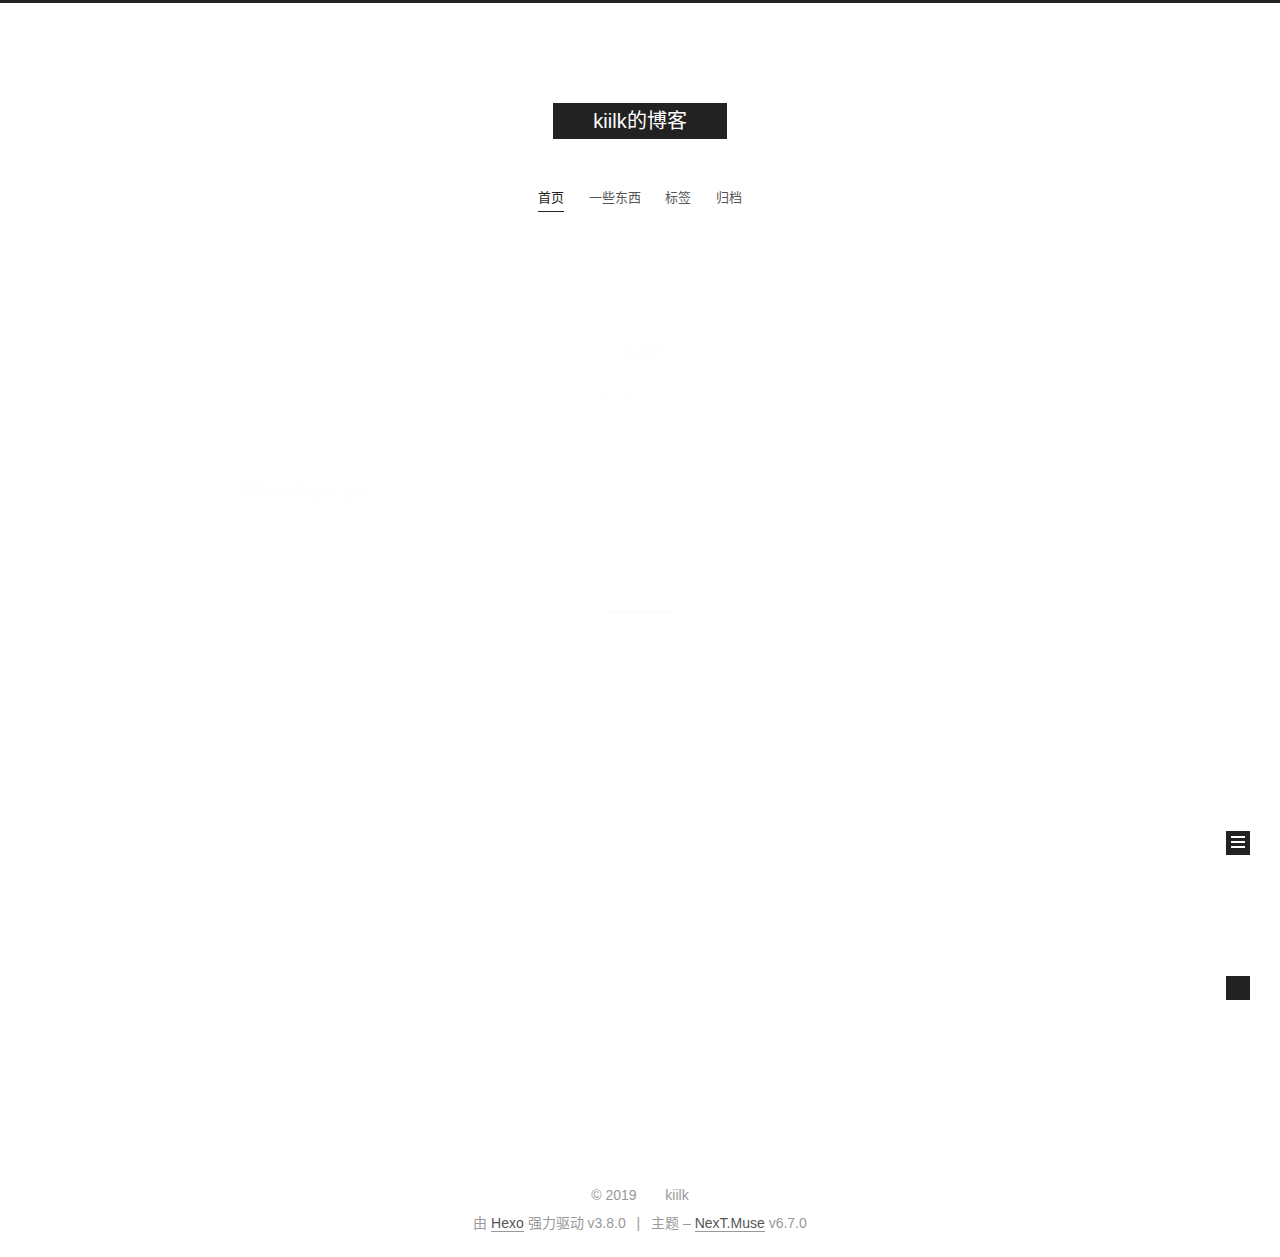
==== index.html @ 9f2ffef8 "Site updated: 2019-01-25 15:07:23" ====
<!DOCTYPE html><html class="theme-next muse use-motion" lang="zh-CN"><head><meta name="generator" content="Hexo 3.8.0">
  <meta charset="UTF-8">
<meta http-equiv="X-UA-Compatible" content="IE=edge">
<meta name="viewport" content="width=device-width, initial-scale=1, maximum-scale=2">
<meta name="theme-color" content="#222">































  <link rel="apple-touch-icon" sizes="180x180" href="/images/apple-touch-icon-next.png">


  <link rel="icon" type="image/png" sizes="32x32" href="/images/favicon-32x32-next.png">


  <link rel="icon" type="image/png" sizes="16x16" href="/images/favicon-16x16-next.png">


  <link rel="mask-icon" href="/images/logo.svg" color="#222">







<script id="hexo.configurations">
  var NexT = window.NexT || {};
  var CONFIG = {
    root: '/',
    scheme: 'Muse',
    version: '6.7.0',
    sidebar: {"position":"left","display":"post","offset":12,"b2t":false,"scrollpercent":false,"onmobile":false},
    fancybox: false,
    fastclick: false,
    lazyload: false,
    tabs: true,
    motion: {"enable":true,"async":false,"transition":{"post_block":"fadeIn","post_header":"slideDownIn","post_body":"slideDownIn","coll_header":"slideLeftIn","sidebar":"slideUpIn"}},
    algolia: {
      applicationID: '',
      apiKey: '',
      indexName: '',
      hits: {"per_page":10},
      labels: {"input_placeholder":"Search for Posts","hits_empty":"We didn't find any results for the search: ${query}","hits_stats":"${hits} results found in ${time} ms"}
    }
  };
</script>


  




  <meta property="og:type" content="website">
<meta property="og:title" content="kiilk的博客">
<meta property="og:url" content="http://yoursite.com/index.html">
<meta property="og:site_name" content="kiilk的博客">
<meta property="og:locale" content="zh-CN">
<meta name="twitter:card" content="summary">
<meta name="twitter:title" content="kiilk的博客">






  <link rel="canonical" href="http://yoursite.com/">



<script id="page.configurations">
  CONFIG.page = {
    sidebar: "",
  };
</script>

  <title>kiilk的博客</title>
  












  <style>/* normalize.css v3.0.2 | MIT License | git.io/normalize */
html {
  font-family: sans-serif; /* 1 */
  -ms-text-size-adjust: 100%; /* 2 */
  -webkit-text-size-adjust: 100%; /* 2 */
}
body {
  margin: 0;
}
article,
aside,
details,
figcaption,
figure,
footer,
header,
hgroup,
main,
menu,
nav,
section,
summary {
  display: block;
}
audio,
canvas,
progress,
video {
  display: inline-block; /* 1 */
  vertical-align: baseline; /* 2 */
}
audio:not([controls]) {
  display: none;
  height: 0;
}
[hidden],
template {
  display: none;
}
a {
  background-color: transparent;
}
a:active,
a:hover {
  outline: 0;
}
abbr[title] {
  border-bottom: 1px dotted;
}
b,
strong {
  font-weight: bold;
}
dfn {
  font-style: italic;
}
h1 {
  font-size: 2em;
  margin: 0.67em 0;
}
mark {
  background: #ff0;
  color: #000;
}
small {
  font-size: 80%;
}
sub,
sup {
  font-size: 75%;
  line-height: 0;
  position: relative;
  vertical-align: baseline;
}
sup {
  top: -0.5em;
}
sub {
  bottom: -0.25em;
}
img {
  border: 0;
}
svg:not(:root) {
  overflow: hidden;
}
figure {
  margin: 1em 40px;
}
hr {
  -moz-box-sizing: content-box;
  box-sizing: content-box;
  height: 0;
}
pre {
  overflow: auto;
}
code,
kbd,
pre,
samp {
  font-family: monospace, monospace;
  font-size: 1em;
}
button,
input,
optgroup,
select,
textarea {
  color: inherit; /* 1 */
  font: inherit; /* 2 */
  margin: 0; /* 3 */
}
button {
  overflow: visible;
}
button,
select {
  text-transform: none;
}
button,
html input[type="button"],
input[type="reset"],
input[type="submit"] {
  -webkit-appearance: button; /* 2 */
  cursor: pointer; /* 3 */
}
button[disabled],
html input[disabled] {
  cursor: default;
}
button::-moz-focus-inner,
input::-moz-focus-inner {
  border: 0;
  padding: 0;
}
input {
  line-height: normal;
}
input[type="checkbox"],
input[type="radio"] {
  box-sizing: border-box; /* 1 */
  padding: 0; /* 2 */
}
input[type="number"]::-webkit-inner-spin-button,
input[type="number"]::-webkit-outer-spin-button {
  height: auto;
}
input[type="search"] {
  -webkit-appearance: textfield; /* 1 */
  -moz-box-sizing: content-box;
  -webkit-box-sizing: content-box; /* 2 */
  box-sizing: content-box;
}
input[type="search"]::-webkit-search-cancel-button,
input[type="search"]::-webkit-search-decoration {
  -webkit-appearance: none;
}
fieldset {
  border: 1px solid #c0c0c0;
  margin: 0 2px;
  padding: 0.35em 0.625em 0.75em;
}
legend {
  border: 0; /* 1 */
  padding: 0; /* 2 */
}
textarea {
  overflow: auto;
}
optgroup {
  font-weight: bold;
}
table {
  border-collapse: collapse;
  border-spacing: 0;
}
td,
th {
  padding: 0;
}
::selection {
  background: #262a30;
  color: #fff;
}
body {
  position: relative;
  font-family: 'Lato', "PingFang SC", "Microsoft YaHei", sans-serif;
  font-size: 14px;
  line-height: 2;
  color: #555;
  background: #fff;
}
@media (max-width: 767px) {
  body {
    padding-right: 0 !important;
  }
}
@media (min-width: 768px) and (max-width: 991px) {
  body {
    padding-right: 0 !important;
  }
}
@media (min-width: 1200px) {
  body {
    font-size: 16px;
  }
}
h1,
h2,
h3,
h4,
h5,
h6 {
  margin: 0;
  padding: 0;
  font-weight: bold;
  line-height: 1.5;
  font-family: 'Lato', "PingFang SC", "Microsoft YaHei", sans-serif;
}
h1,
h2,
h3,
h4,
h5,
h6 {
  margin: 20px 0 15px;
}
h1 {
  font-size: 22px;
}
h1 code {
  font-size: 22px;
}
@media (max-width: 767px) {
  h1 {
    font-size: 18px;
  }
  h1 code {
    font-size: 18px;
  }
}
h2 {
  font-size: 20px;
}
h2 code {
  font-size: 20px;
}
@media (max-width: 767px) {
  h2 {
    font-size: 16px;
  }
  h2 code {
    font-size: 16px;
  }
}
h3 {
  font-size: 18px;
}
h3 code {
  font-size: 18px;
}
@media (max-width: 767px) {
  h3 {
    font-size: 14px;
  }
  h3 code {
    font-size: 14px;
  }
}
h4 {
  font-size: 16px;
}
h4 code {
  font-size: 16px;
}
@media (max-width: 767px) {
  h4 {
    font-size: 12px;
  }
  h4 code {
    font-size: 12px;
  }
}
h5 {
  font-size: 14px;
}
h5 code {
  font-size: 14px;
}
@media (max-width: 767px) {
  h5 {
    font-size: 10px;
  }
  h5 code {
    font-size: 10px;
  }
}
h6 {
  font-size: 12px;
}
h6 code {
  font-size: 12px;
}
@media (max-width: 767px) {
  h6 {
    font-size: 8px;
  }
  h6 code {
    font-size: 8px;
  }
}
p {
  margin: 0 0 20px 0;
}
a,
span.exturl {
  overflow-wrap: break-word;
  word-wrap: break-word;
  background-color: transparent;
  color: #555;
  text-decoration: none;
  outline: none;
  border-bottom: 1px solid #999;
  cursor: pointer;
}
a:hover,
span.exturl:hover {
  color: #222;
  border-bottom-color: #222;
}
blockquote {
  margin: 0;
  padding: 0;
}
img {
  display: block;
  margin: auto;
  max-width: 100%;
  height: auto;
}
hr {
  margin: 40px 0;
  height: 3px;
  border: none;
  background-color: #ddd;
  background-image: repeating-linear-gradient(-45deg, #fff, #fff 4px, transparent 4px, transparent 8px);
}
blockquote {
  padding: 0 15px;
  color: #666;
  border-left: 4px solid #ddd;
}
blockquote cite::before {
  content: "-";
  padding: 0 5px;
}
dt {
  font-weight: 700;
}
dd {
  margin: 0;
  padding: 0;
}
kbd {
  border: 1px solid #ccc;
  border-radius: 0.2em;
  box-shadow: 0.1em 0.1em 0.2em rgba(0,0,0,0.1);
  background-color: #f9f9f9;
  font-family: inherit;
  background-image: -webkit-linear-gradient(top, #eee, #fff, #eee);
  padding: 0.1em 0.3em;
  white-space: nowrap;
}
.text-left {
  text-align: left;
}
.text-center {
  text-align: center;
}
.text-right {
  text-align: right;
}
.text-justify {
  text-align: justify;
}
.text-nowrap {
  white-space: nowrap;
}
.text-lowercase {
  text-transform: lowercase;
}
.text-uppercase {
  text-transform: uppercase;
}
.text-capitalize {
  text-transform: capitalize;
}
.center-block {
  display: block;
  margin-left: auto;
  margin-right: auto;
}
.clearfix:before,
.clearfix:after {
  content: " ";
  display: table;
}
.clearfix:after {
  clear: both;
}
.pullquote {
  width: 45%;
}
.pullquote.left {
  float: left;
  margin-left: 5px;
  margin-right: 10px;
}
.pullquote.right {
  float: right;
  margin-left: 10px;
  margin-right: 5px;
}
.affix.affix.affix {
  position: fixed;
}
.translation {
  margin-top: -20px;
  font-size: 14px;
  color: #999;
}
.scrollbar-measure {
  width: 100px;
  height: 100px;
  overflow: scroll;
  position: absolute;
  top: -9999px;
}
.use-motion .motion-element {
  opacity: 0;
}
table {
  margin: 20px 0;
  width: 100%;
  border-collapse: collapse;
  border-spacing: 0;
  border: 1px solid #ddd;
  font-size: 14px;
  word-break: break-all;
}
table>tbody>tr:nth-of-type(odd) {
  background-color: #f9f9f9;
}
table>tbody>tr:hover {
  background-color: #f5f5f5;
}
caption,
th,
td {
  padding: 8px;
  text-align: left;
  vertical-align: middle;
  font-weight: normal;
}
th,
td {
  border-bottom: 3px solid #ddd;
  border-right: 1px solid #eee;
}
th {
  padding-bottom: 10px;
  font-weight: 700;
}
td {
  border-bottom-width: 1px;
}
html,
body {
  height: 100%;
}
.container {
  position: relative;
}
.header-inner {
  margin: 0 auto;
  padding: 100px 0 70px;
  width: 700px;
}
@media (min-width: 1200px) {
  .container .header-inner {
    width: 800px;
  }
}
@media (min-width: 1600px) {
  .container .header-inner {
    width: 900px;
  }
}
.main-inner {
  margin: 0 auto;
  width: 700px;
}
@media (min-width: 1200px) {
  .container .main-inner {
    width: 800px;
  }
}
@media (min-width: 1600px) {
  .container .main-inner {
    width: 900px;
  }
}
.footer {
  padding: 20px 0;
}
.footer-inner {
  box-sizing: border-box;
  margin: 0px auto;
  width: 700px;
}
@media (min-width: 1200px) {
  .container .footer-inner {
    width: 800px;
  }
}
@media (min-width: 1600px) {
  .container .footer-inner {
    width: 900px;
  }
}
pre,
.highlight {
  overflow: auto;
  margin: 20px 0;
  padding: 0;
  font-size: 14px;
  color: #4d4d4c;
  background: #f7f7f7;
  line-height: 1.6;
}
pre,
code {
  font-family: consolas, Menlo, "PingFang SC", "Microsoft YaHei", monospace;
}
code {
  overflow-wrap: break-word;
  word-wrap: break-word;
  padding: 2px 4px;
  color: #555;
  background: #eee;
  border-radius: 3px;
  font-size: 14px;
}
pre {
  padding: 10px;
}
pre code {
  padding: 0;
  color: #4d4d4c;
  background: none;
  text-shadow: none;
}
.highlight {
  border-radius: 1px;
}
.highlight pre {
  border: none;
  margin: 0;
  padding: 10px 0;
}
.highlight table {
  margin: 0;
  width: auto;
  border: none;
}
.highlight td {
  border: none;
  padding: 0;
}
.highlight figcaption {
  font-size: 1em;
  color: #4d4d4c;
  line-height: 1em;
  margin-bottom: 1em;
  margin: 0em;
  padding: 0.5em;
  background: #eee;
  border-bottom: 1px solid #e9e9e9;
}
.highlight figcaption:before,
.highlight figcaption:after {
  content: " ";
  display: table;
}
.highlight figcaption:after {
  clear: both;
}
.highlight figcaption a {
  float: right;
  color: #4d4d4c;
}
.highlight figcaption a:hover {
  border-bottom-color: #4d4d4c;
}
.highlight .gutter pre {
  padding-left: 10px;
  padding-right: 10px;
  color: #869194;
  text-align: right;
  background-color: #eff2f3;
}
.highlight .code pre {
  width: 100%;
  padding-left: 10px;
  padding-right: 10px;
  background-color: #f7f7f7;
}
.highlight .line {
  height: 20px;
}
.gutter {
  -webkit-user-select: none;
  -moz-user-select: none;
  -ms-user-select: none;
  user-select: none;
}
.gist table {
  width: auto;
}
.gist table td {
  border: none;
}
pre .deletion {
  background: #fdd;
}
pre .addition {
  background: #dfd;
}
pre .meta {
  color: #8959a8;
}
pre .comment {
  color: #8e908c;
}
pre .variable,
pre .attribute,
pre .tag,
pre .name,
pre .regexp,
pre .ruby .constant,
pre .xml .tag .title,
pre .xml .pi,
pre .xml .doctype,
pre .html .doctype,
pre .css .id,
pre .css .class,
pre .css .pseudo {
  color: #c82829;
}
pre .number,
pre .preprocessor,
pre .built_in,
pre .builtin-name,
pre .literal,
pre .params,
pre .constant,
pre .command {
  color: #f5871f;
}
pre .ruby .class .title,
pre .css .rules .attribute,
pre .string,
pre .symbol,
pre .value,
pre .inheritance,
pre .header,
pre .ruby .symbol,
pre .xml .cdata,
pre .special,
pre .formula {
  color: #718c00;
}
pre .title,
pre .css .hexcolor {
  color: #3e999f;
}
pre .function,
pre .python .decorator,
pre .python .title,
pre .ruby .function .title,
pre .ruby .title .keyword,
pre .perl .sub,
pre .javascript .title,
pre .coffeescript .title {
  color: #4271ae;
}
pre .keyword,
pre .javascript .function {
  color: #8959a8;
}
.posts-expand .post-body img.full-image {
  border: none;
}
.blockquote-center,
.page-home .post-type-quote blockquote,
.page-post-detail .post-type-quote blockquote {
  position: relative;
  margin: 40px 0;
  padding: 0;
  border-left: none;
  text-align: center;
}
.blockquote-center::before,
.page-home .post-type-quote blockquote::before,
.page-post-detail .post-type-quote blockquote::before,
.blockquote-center::after,
.page-home .post-type-quote blockquote::after,
.page-post-detail .post-type-quote blockquote::after {
  position: absolute;
  content: ' ';
  display: block;
  width: 100%;
  height: 24px;
  opacity: 0.2;
  background-repeat: no-repeat;
  background-position: 0 -6px;
  background-size: 22px 22px;
}
.blockquote-center::before,
.page-home .post-type-quote blockquote::before,
.page-post-detail .post-type-quote blockquote::before {
  top: -20px;
  background-image: url("../images/quote-l.svg");
  border-top: 1px solid #ccc;
}
.blockquote-center::after,
.page-home .post-type-quote blockquote::after,
.page-post-detail .post-type-quote blockquote::after {
  bottom: -20px;
  background-image: url("../images/quote-r.svg");
  border-bottom: 1px solid #ccc;
  background-position: 100% 8px;
}
.blockquote-center p,
.page-home .post-type-quote blockquote p,
.page-post-detail .post-type-quote blockquote p,
.blockquote-center div,
.page-home .post-type-quote blockquote div,
.page-post-detail .post-type-quote blockquote div {
  text-align: center;
}
.post .post-body .group-picture img {
  box-sizing: border-box;
  padding: 0 3px;
  border: none;
}
.post .group-picture-row {
  overflow: hidden;
  margin-top: 6px;
}
.post .group-picture-row:first-child {
  margin-top: 0;
}
.post .group-picture-column {
  float: left;
}
.page-post-detail .post-body .group-picture-column {
  float: none;
  margin-top: 10px;
  width: auto !important;
}
.page-post-detail .post-body .group-picture-column img {
  margin: 0 auto;
}
.page-archive .group-picture-container {
  overflow: hidden;
}
.page-archive .group-picture-row {
  float: left;
}
.page-archive .group-picture-row:first-child {
  margin-top: 6px;
}
.page-archive .group-picture-column {
  max-width: 150px;
  max-height: 150px;
}
.post-body .note {
  position: relative;
  padding: 15px;
  margin-bottom: 20px;
  border: 1px solid #eee;
  border-left-width: 5px;
  border-radius: 3px;
}
.post-body .note h2,
.post-body .note h3,
.post-body .note h4,
.post-body .note h5,
.post-body .note h6 {
  margin-top: 0;
  margin-bottom: 0;
  border-bottom: initial;
  padding-top: 0 !important;
}
.post-body .note p:first-child,
.post-body .note ul:first-child,
.post-body .note ol:first-child,
.post-body .note table:first-child,
.post-body .note pre:first-child,
.post-body .note blockquote:first-child {
  margin-top: 0;
}
.post-body .note p:last-child,
.post-body .note ul:last-child,
.post-body .note ol:last-child,
.post-body .note table:last-child,
.post-body .note pre:last-child,
.post-body .note blockquote:last-child {
  margin-bottom: 0;
}
.post-body .note.default {
  border-left-color: #777;
}
.post-body .note.default h2,
.post-body .note.default h3,
.post-body .note.default h4,
.post-body .note.default h5,
.post-body .note.default h6 {
  color: #777;
}
.post-body .note.primary {
  border-left-color: #6f42c1;
}
.post-body .note.primary h2,
.post-body .note.primary h3,
.post-body .note.primary h4,
.post-body .note.primary h5,
.post-body .note.primary h6 {
  color: #6f42c1;
}
.post-body .note.info {
  border-left-color: #428bca;
}
.post-body .note.info h2,
.post-body .note.info h3,
.post-body .note.info h4,
.post-body .note.info h5,
.post-body .note.info h6 {
  color: #428bca;
}
.post-body .note.success {
  border-left-color: #5cb85c;
}
.post-body .note.success h2,
.post-body .note.success h3,
.post-body .note.success h4,
.post-body .note.success h5,
.post-body .note.success h6 {
  color: #5cb85c;
}
.post-body .note.warning {
  border-left-color: #f0ad4e;
}
.post-body .note.warning h2,
.post-body .note.warning h3,
.post-body .note.warning h4,
.post-body .note.warning h5,
.post-body .note.warning h6 {
  color: #f0ad4e;
}
.post-body .note.danger {
  border-left-color: #d9534f;
}
.post-body .note.danger h2,
.post-body .note.danger h3,
.post-body .note.danger h4,
.post-body .note.danger h5,
.post-body .note.danger h6 {
  color: #d9534f;
}
.post-body .label {
  display: inline;
  padding: 0 2px;
  white-space: nowrap;
}
.post-body .label.default {
  background-color: #f0f0f0;
}
.post-body .label.primary {
  background-color: #efe6f7;
}
.post-body .label.info {
  background-color: #e5f2f8;
}
.post-body .label.success {
  background-color: #e7f4e9;
}
.post-body .label.warning {
  background-color: #fcf6e1;
}
.post-body .label.danger {
  background-color: #fae8eb;
}
.post-body .tabs {
  position: relative;
  display: block;
  margin-bottom: 20px;
  padding-top: 10px;
}
.post-body .tabs ul.nav-tabs {
  margin: 0;
  padding: 0;
  display: flex;
  margin-bottom: -1px;
}
@media (max-width: 413px) {
  .post-body .tabs ul.nav-tabs {
    display: block;
    margin-bottom: 5px;
  }
}
.post-body .tabs ul.nav-tabs li.tab {
  list-style-type: none !important;
  margin: 0 0.25em 0 0;
  border-top: 3px solid transparent;
  border-left: 1px solid transparent;
  border-right: 1px solid transparent;
}
@media (max-width: 413px) {
  .post-body .tabs ul.nav-tabs li.tab {
    margin: initial;
    border-top: 1px solid transparent;
    border-left: 3px solid transparent;
    border-right: 1px solid transparent;
    border-bottom: 1px solid transparent;
  }
}
.post-body .tabs ul.nav-tabs li.tab a {
  outline: 0;
  border-bottom: initial;
  display: block;
  line-height: 1.8em;
  padding: 0.25em 0.75em;
  transition-duration: 0.2s;
  transition-timing-function: ease-out;
  transition-delay: 0s;
}
.post-body .tabs ul.nav-tabs li.tab a i {
  width: 1.285714285714286em;
}
.post-body .tabs ul.nav-tabs li.tab.active {
  border-top: 3px solid #fc6423;
  border-left: 1px solid #ddd;
  border-right: 1px solid #ddd;
  background-color: #fff;
}
@media (max-width: 413px) {
  .post-body .tabs ul.nav-tabs li.tab.active {
    border-top: 1px solid #ddd;
    border-left: 3px solid #fc6423;
    border-right: 1px solid #ddd;
    border-bottom: 1px solid #ddd;
  }
}
.post-body .tabs ul.nav-tabs li.tab.active a {
  cursor: default;
  color: #555;
}
.post-body .tabs .tab-content {
  background-color: #fff;
}
.post-body .tabs .tab-content .tab-pane {
  border: 1px solid #ddd;
  padding: 20px 20px 0 20px;
}
.post-body .tabs .tab-content .tab-pane:not(.active) {
  display: none !important;
}
.post-body .tabs .tab-content .tab-pane.active {
  display: block !important;
}
.btn {
  display: inline-block;
  padding: 0 20px;
  font-size: 14px;
  color: #fff;
  background: #222;
  border: 2px solid #222;
  text-decoration: none;
  border-radius: 0;
  transition-property: background-color;
  transition-duration: 0.2s;
  transition-timing-function: ease-in-out;
  transition-delay: 0s;
  line-height: 2;
}
.btn:hover {
  border-color: #222;
  color: #222;
  background: #fff;
}
.btn +.btn {
  margin: 0 0 8px 8px;
}
.btn .fa-fw {
  width: 1.285714285714286em;
  text-align: left;
}
.btn-bar {
  display: block;
  width: 22px;
  height: 2px;
  background: #555;
  border-radius: 1px;
}
.btn-bar+.btn-bar {
  margin-top: 4px;
}
.pagination {
  margin: 120px 0 40px;
  text-align: center;
  border-top: 1px solid #eee;
}
.page-number-basic,
.pagination .prev,
.pagination .next,
.pagination .page-number,
.pagination .space {
  display: inline-block;
  position: relative;
  top: -1px;
  margin: 0 10px;
  padding: 0 11px;
}
@media (max-width: 767px) {
  .page-number-basic,
  .pagination .prev,
  .pagination .next,
  .pagination .page-number,
  .pagination .space {
    margin: 0 5px;
  }
}
.pagination .prev,
.pagination .next,
.pagination .page-number {
  border-bottom: 0;
  border-top: 1px solid #eee;
  transition-property: border-color;
  transition-duration: 0.2s;
  transition-timing-function: ease-in-out;
  transition-delay: 0s;
}
.pagination .prev:hover,
.pagination .next:hover,
.pagination .page-number:hover {
  border-top-color: #222;
}
.pagination .space {
  padding: 0;
  margin: 0;
}
.pagination .prev {
  margin-left: 0;
}
.pagination .next {
  margin-right: 0;
}
.pagination .page-number.current {
  color: #fff;
  background: #ccc;
  border-top-color: #ccc;
}
@media (max-width: 767px) {
  .pagination {
    border-top: none;
  }
  .pagination .prev,
  .pagination .next,
  .pagination .page-number {
    margin-bottom: 10px;
    border-top: 0;
    border-bottom: 1px solid #eee;
    padding: 0 10px;
  }
  .pagination .prev:hover,
  .pagination .next:hover,
  .pagination .page-number:hover {
    border-bottom-color: #222;
  }
}
.comments {
  margin: 60px 20px 0;
}
.tag-cloud {
  text-align: center;
}
.tag-cloud a {
  display: inline-block;
  margin: 10px;
}
.tag-cloud a:hover {
  color: #222 !important;
}
.back-to-top {
  box-sizing: border-box;
  position: fixed;
  bottom: -100px;
  right: 30px;
  z-index: 1050;
  padding: 0 6px;
  width: 24px;
  background: #222;
  font-size: 12px;
  opacity: 1;
  color: #fff;
  cursor: pointer;
  text-align: center;
  -webkit-transform: translateZ(0);
  transition-property: bottom;
  transition-duration: 0.2s;
  transition-timing-function: ease-in-out;
  transition-delay: 0s;
}
@media (min-width: 768px) and (max-width: 991px) {
  .back-to-top {
    display: none !important;
  }
}
@media (max-width: 767px) {
  .back-to-top {
    display: none !important;
  }
}
.back-to-top.back-to-top-on {
  bottom: 19px;
}
.header {
  background: transparent;
}
.header-inner {
  position: relative;
}
.headband {
  height: 3px;
  background: #222;
}
.site-meta {
  margin: 0;
  text-align: center;
}
@media (max-width: 767px) {
  .site-meta {
    text-align: center;
  }
}
.brand {
  position: relative;
  display: inline-block;
  padding: 0 40px;
  color: #fff;
  background: #222;
  border-bottom: none;
}
.brand:hover {
  color: #fff;
}
.logo {
  display: inline-block;
  margin-right: 5px;
  line-height: 36px;
  vertical-align: top;
}
.site-title {
  display: inline-block;
  vertical-align: top;
  line-height: 36px;
  font-size: 20px;
  font-weight: normal;
  font-family: 'Lato', "PingFang SC", "Microsoft YaHei", sans-serif;
}
.site-subtitle {
  margin-top: 10px;
  font-size: 13px;
  color: #999;
}
.use-motion .brand {
  opacity: 0;
}
.use-motion .logo,
.use-motion .site-title,
.use-motion .site-subtitle,
.use-motion .custom-logo-image {
  opacity: 0;
  position: relative;
  top: -10px;
}
.site-nav-toggle {
  display: none;
  position: absolute;
  top: 10px;
  left: 10px;
}
@media (max-width: 767px) {
  .site-nav-toggle {
    display: block;
  }
}
.site-nav-toggle button {
  margin-top: 2px;
  padding: 9px 10px;
  background: transparent;
  border: none;
}
@media (max-width: 767px) {
  .site-nav {
    display: none;
    margin: 0 -10px;
    padding: 0 10px;
    clear: both;
    border-top: 1px solid #ddd;
  }
}
@media (min-width: 768px) and (max-width: 991px) {
  .site-nav {
    display: block !important;
  }
}
@media (min-width: 992px) {
  .site-nav {
    display: block !important;
  }
}
.menu {
  margin-top: 20px;
  padding-left: 0;
  text-align: center;
}
.menu .menu-item {
  display: inline-block;
  margin: 0 10px;
  list-style: none;
}
@media screen and (max-width: 767px) {
  .menu .menu-item {
    margin-top: 10px;
  }
}
.menu .menu-item a,
.menu .menu-item span.exturl {
  display: block;
  font-size: 13px;
  line-height: inherit;
  border-bottom: 1px solid transparent;
  transition-property: border-color;
  transition-duration: 0.2s;
  transition-timing-function: ease-in-out;
  transition-delay: 0s;
}
.menu .menu-item a:hover,
.menu .menu-item span.exturl:hover {
  border-bottom-color: #222;
}
.menu .menu-item .fa {
  margin-right: 5px;
}
.use-motion .menu-item {
  opacity: 0;
}
.post-body {
  overflow-wrap: break-word;
  word-wrap: break-word;
  font-family: 'Lato', "PingFang SC", "Microsoft YaHei", sans-serif;
}
.post-body .exturl .fa {
  font-size: 14px;
  margin-left: 4px;
}
.post-body .fancybox img {
  display: block !important;
  margin: 0 auto;
  cursor: pointer;
  cursor: zoom-in;
  cursor: -webkit-zoom-in;
}
.post-body .image-caption,
.post-body .figure .caption {
  margin: -20px auto 15px;
  text-align: center;
  font-size: 14px;
  color: #999;
  font-weight: bold;
  line-height: 1;
}
.post-sticky-flag {
  display: inline-block;
  font-size: 16px;
  -ms-transform: rotate(30deg);
  -webkit-transform: rotate(30deg);
  -moz-transform: rotate(30deg);
  -ms-transform: rotate(30deg);
  -o-transform: rotate(30deg);
  transform: rotate(30deg);
}
.use-motion .post-block,
.use-motion .pagination,
.use-motion .comments {
  opacity: 0;
}
.use-motion .post-header {
  opacity: 0;
}
.use-motion .post-body {
  opacity: 0;
}
.use-motion .collection-title {
  opacity: 0;
}
.posts-expand {
  padding-top: 40px;
}
@media (max-width: 767px) {
  .posts-expand {
    margin: 0 20px;
  }
  .post-body pre .gutter pre {
    padding-right: 10px;
  }
  .post-body .highlight {
    margin-left: 0px;
    margin-right: 0px;
    padding: 0;
  }
  .post-body .highlight .gutter pre {
    padding-right: 10px;
  }
}
@media (min-width: 992px) {
  .posts-expand .post-body {
    text-align: justify;
  }
}
.posts-expand .post-body h2,
.posts-expand .post-body h3,
.posts-expand .post-body h4,
.posts-expand .post-body h5,
.posts-expand .post-body h6 {
  padding-top: 10px;
}
.posts-expand .post-body h2 .header-anchor,
.posts-expand .post-body h3 .header-anchor,
.posts-expand .post-body h4 .header-anchor,
.posts-expand .post-body h5 .header-anchor,
.posts-expand .post-body h6 .header-anchor {
  float: right;
  margin-left: 10px;
  color: #ccc;
  border-bottom-style: none;
  visibility: hidden;
}
.posts-expand .post-body h2 .header-anchor:hover,
.posts-expand .post-body h3 .header-anchor:hover,
.posts-expand .post-body h4 .header-anchor:hover,
.posts-expand .post-body h5 .header-anchor:hover,
.posts-expand .post-body h6 .header-anchor:hover {
  color: inherit;
}
.posts-expand .post-body h2:hover .header-anchor,
.posts-expand .post-body h3:hover .header-anchor,
.posts-expand .post-body h4:hover .header-anchor,
.posts-expand .post-body h5:hover .header-anchor,
.posts-expand .post-body h6:hover .header-anchor {
  visibility: visible;
}
.posts-expand .post-body ul li {
  list-style: circle;
}
.posts-expand .post-body img {
  box-sizing: border-box;
  margin: auto;
  padding: 3px;
  border: 1px solid #ddd;
}
.posts-expand .post-body .fancybox img {
  margin: 0 auto 25px;
}
.posts-expand .post-body img {
  margin: 0 auto 25px;
}
@media (max-width: 767px) {
  .posts-collapse {
    margin: 0 20px;
  }
  .posts-collapse .post-title,
  .posts-collapse .post-meta {
    display: block;
    width: auto;
    text-align: left;
  }
}
.posts-collapse {
  position: relative;
  z-index: 1010;
  margin-left: 55px;
}
.posts-collapse::after {
  content: " ";
  position: absolute;
  top: 20px;
  left: 0;
  margin-left: -2px;
  width: 4px;
  height: 100%;
  background: #f5f5f5;
  z-index: -1;
}
@media (max-width: 767px) {
  .posts-collapse {
    margin: 0 20px;
  }
}
.posts-collapse .collection-title {
  position: relative;
  margin: 60px 0;
}
.posts-collapse .collection-title h1,
.posts-collapse .collection-title h2 {
  margin-left: 20px;
}
.posts-collapse .collection-title small {
  color: #bbb;
  margin-left: 5px;
}
.posts-collapse .collection-title::before {
  content: " ";
  position: absolute;
  left: 0;
  top: 50%;
  margin-left: -4px;
  margin-top: -4px;
  width: 8px;
  height: 8px;
  background: #bbb;
  border-radius: 50%;
}
.posts-collapse .post {
  margin: 30px 0;
}
.posts-collapse .post-header {
  position: relative;
  transition-duration: 0.2s;
  transition-timing-function: ease-in-out;
  transition-delay: 0s;
  transition-property: border;
  border-bottom: 1px dashed #ccc;
}
.posts-collapse .post-header::before {
  content: " ";
  position: absolute;
  left: 0;
  top: 12px;
  width: 6px;
  height: 6px;
  margin-left: -4px;
  background: #bbb;
  border-radius: 50%;
  border: 1px solid #fff;
  transition-duration: 0.2s;
  transition-timing-function: ease-in-out;
  transition-delay: 0s;
  transition-property: background;
}
.posts-collapse .post-header:hover {
  border-bottom-color: #666;
}
.posts-collapse .post-header:hover::before {
  background: #222;
}
.posts-collapse .post-meta {
  position: absolute;
  font-size: 12px;
  left: 20px;
  top: 5px;
}
.posts-collapse .post-comments-count {
  display: none;
}
.posts-collapse .post-title {
  margin-left: 60px;
  font-size: 16px;
  font-weight: normal;
  line-height: inherit;
}
.posts-collapse .post-title::after {
  margin-left: 3px;
  opacity: 0.6;
}
.posts-collapse .post-title a,
.posts-collapse .post-title span.exturl {
  color: #666;
  border-bottom: none;
}
.page-home .post-type-quote .post-header,
.page-post-detail .post-type-quote .post-header,
.page-home .post-type-quote .post-tags,
.page-post-detail .post-type-quote .post-tags {
  display: none;
}
.posts-expand .post-title {
  overflow-wrap: break-word;
  word-wrap: break-word;
  text-align: center;
  font-weight: 400;
}
.posts-expand .post-title-link {
  display: inline-block;
  position: relative;
  color: #555;
  border-bottom: none;
  line-height: 1.2;
  vertical-align: top;
}
.posts-expand .post-title-link::before {
  content: "";
  position: absolute;
  width: 100%;
  height: 2px;
  bottom: 0;
  left: 0;
  background-color: #000;
  visibility: hidden;
  -webkit-transform: scaleX(0);
  -moz-transform: scaleX(0);
  -ms-transform: scaleX(0);
  -o-transform: scaleX(0);
  transform: scaleX(0);
  transition-duration: 0.2s;
  transition-timing-function: ease-in-out;
  transition-delay: 0s;
}
.posts-expand .post-title-link:hover::before {
  visibility: visible;
  -webkit-transform: scaleX(1);
  -moz-transform: scaleX(1);
  -ms-transform: scaleX(1);
  -o-transform: scaleX(1);
  transform: scaleX(1);
}
.posts-expand .post-title-link .fa {
  font-size: 20px;
  margin-left: 5px;
}
.posts-expand .post-meta {
  margin: 3px 0 60px 0;
  color: #999;
  font-family: 'Lato', "PingFang SC", "Microsoft YaHei", sans-serif;
  font-size: 12px;
  text-align: center;
}
.posts-expand .post-meta .post-category-list {
  display: inline-block;
  margin: 0;
  padding: 3px;
}
.posts-expand .post-meta .post-category-list-link {
  color: #999;
}
.posts-expand .post-meta .post-description {
  font-size: 14px;
  margin-top: 2px;
}
.posts-expand .post-meta time {
  border-bottom: 1px dashed #999;
  cursor: help;
}
.post-meta-divider {
  margin: 0 0.5em;
}
.post-meta-item-icon {
  margin-right: 3px;
}
@media (min-width: 768px) and (max-width: 991px) {
  .post-meta-item-icon {
    display: inline-block;
  }
}
@media (max-width: 767px) {
  .post-meta-item-icon {
    display: inline-block;
  }
}
@media (min-width: 768px) and (max-width: 991px) {
  .post-meta-item-text {
    display: none;
  }
}
@media (max-width: 767px) {
  .post-meta-item-text {
    display: none;
  }
}
.post-button {
  margin-top: 40px;
}
.posts-expand .post-tags {
  margin-top: 40px;
  text-align: center;
}
.posts-expand .post-tags a {
  display: inline-block;
  margin-right: 10px;
  font-size: 13px;
}
.post-nav {
  display: table;
  margin-top: 15px;
  width: 100%;
  border-top: 1px solid #eee;
}
.post-nav-divider {
  display: table-cell;
  width: 10%;
}
.post-nav-item {
  display: table-cell;
  padding: 10px 0 0 0;
  width: 45%;
  vertical-align: top;
}
.post-nav-item a {
  position: relative;
  display: block;
  line-height: 25px;
  font-size: 14px;
  color: #555;
  border-bottom: none;
}
.post-nav-item a:hover {
  color: #222;
  border-bottom: none;
}
.post-nav-item a:active {
  top: 2px;
}
.post-nav-item .fa {
  font-size: 12px;
  margin-right: 5px;
}
.post-nav-next a {
  padding-left: 5px;
}
.post-nav-prev {
  text-align: right;
}
.post-nav-prev a {
  padding-right: 5px;
}
.post-nav-prev .fa {
  margin-left: 5px;
}
.posts-expand .post-eof {
  display: block;
  margin: 80px auto 60px;
  width: 8%;
  height: 1px;
  background: #ccc;
  text-align: center;
}
.post:last-child .post-eof.post-eof.post-eof {
  display: none;
}
.post-gallery {
  display: table;
  table-layout: fixed;
  width: 100%;
  border-collapse: separate;
}
.post-gallery-row {
  display: table-row;
}
.post-gallery .post-gallery-img {
  display: table-cell;
  text-align: center;
  vertical-align: middle;
  border: none;
}
.post-gallery .post-gallery-img img {
  max-width: 100%;
  max-height: 100%;
  border: none;
}
.fancybox-close,
.fancybox-close:hover {
  border: none;
}
.rtl.post-body p,
.rtl.post-body a,
.rtl.post-body h1,
.rtl.post-body h2,
.rtl.post-body h3,
.rtl.post-body h4,
.rtl.post-body h5,
.rtl.post-body h6,
.rtl.post-body li,
.rtl.post-body ul,
.rtl.post-body ol {
  direction: rtl;
  font-family: UKIJ Ekran;
}
.rtl.post-title {
  font-family: UKIJ Ekran;
}
.sidebar {
  position: fixed;
  right: 0;
  top: 0;
  bottom: 0;
  width: 0;
  z-index: 1040;
  box-shadow: inset 0 2px 6px #000;
  background: #222;
  -webkit-transform: translateZ(0);
}
.sidebar a,
.sidebar .exturl {
  color: #999;
  border-bottom-color: #555;
}
.sidebar a:hover,
.sidebar .exturl:hover {
  color: #eee;
}
@media (min-width: 768px) and (max-width: 991px) {
  .sidebar {
    display: none !important;
  }
}
@media (max-width: 767px) {
  .sidebar {
    display: none !important;
  }
}
.sidebar-inner {
  position: relative;
  padding: 20px 10px;
  color: #999;
  text-align: center;
}
.site-overview-wrap {
  overflow: hidden;
}
.site-overview {
  overflow-y: auto;
  overflow-x: hidden;
}
.cc-license {
  margin-top: 10px;
  text-align: center;
}
.cc-license .cc-opacity {
  opacity: 0.7;
  border-bottom: none;
}
.cc-license .cc-opacity:hover {
  opacity: 0.9;
}
.cc-license img {
  display: inline-block;
}
.sidebar-toggle {
  position: fixed;
  right: 30px;
  bottom: 45px;
  width: 14px;
  height: 14px;
  padding: 5px;
  background: #222;
  line-height: 0;
  z-index: 1050;
  cursor: pointer;
  -webkit-transform: translateZ(0);
}
@media (min-width: 768px) and (max-width: 991px) {
  .sidebar-toggle {
    display: none !important;
  }
}
@media (max-width: 767px) {
  .sidebar-toggle {
    display: none !important;
  }
}
.sidebar-toggle-line {
  position: relative;
  display: inline-block;
  vertical-align: top;
  height: 2px;
  width: 100%;
  background: #fff;
  margin-top: 3px;
}
.sidebar-toggle-line:first-child {
  margin-top: 0;
}
.site-author-image {
  display: block;
  margin: 0 auto;
  padding: 2px;
  max-width: 96px;
  height: auto;
  border: 2px solid #333;
  opacity: 1;
}
.site-author-name {
  margin: 5px 0 0;
  text-align: center;
  color: #f5f5f5;
  font-weight: normal;
}
.site-description {
  margin-top: 5px;
  text-align: center;
  font-size: 14px;
  color: #999;
}
.site-state {
  overflow: hidden;
  line-height: 1.4;
  white-space: nowrap;
  text-align: center;
}
.site-state-item {
  display: inline-block;
  padding: 0 15px;
  border-left: 1px solid #333;
}
.site-state-item:first-child {
  border-left: none;
}
.site-state-item a {
  border-bottom: none;
}
.site-state-item-count {
  display: block;
  text-align: center;
  color: inherit;
  font-weight: 600;
  font-size: 18px;
}
.site-state-item-name {
  font-size: 13px;
  color: inherit;
}
.feed-link {
  margin-top: 20px;
}
.feed-link a {
  display: inline-block;
  padding: 0 15px;
  color: #fc6423;
  border: 1px solid #fc6423;
  border-radius: 4px;
}
.feed-link a i {
  color: #fc6423;
  font-size: 14px;
}
.feed-link a:hover {
  color: #fff;
  background: #fc6423;
}
.feed-link a:hover i {
  color: #fff;
}
.links-of-author {
  margin-top: 20px;
}
.links-of-author a,
.links-of-author .exturl {
  display: inline-block;
  vertical-align: middle;
  margin-right: 10px;
  margin-bottom: 10px;
  border-bottom-color: #555;
  font-size: 13px;
}
.links-of-author a:before,
.links-of-author .exturl:before {
  display: inline-block;
  vertical-align: middle;
  margin-right: 3px;
  content: " ";
  width: 4px;
  height: 4px;
  border-radius: 50%;
  background: #7eff03;
}
.links-of-blogroll {
  font-size: 13px;
}
.links-of-blogroll-title {
  margin-top: 20px;
  font-size: 14px;
  font-weight: 600;
}
.links-of-blogroll-list {
  margin: 0;
  padding: 0;
  list-style: none;
}
.links-of-blogroll-item {
  padding: 2px 10px;
}
.links-of-blogroll-item a,
.links-of-blogroll-item span.exturl {
  max-width: 280px;
  box-sizing: border-box;
  display: inline-block;
  overflow: hidden;
  white-space: nowrap;
  text-overflow: ellipsis;
}
.sidebar-nav {
  margin: 0 0 20px;
  padding-left: 0;
}
.sidebar-nav li {
  display: inline-block;
  cursor: pointer;
  border-bottom: 1px solid transparent;
  font-size: 14px;
  color: #555;
}
.sidebar-nav li:hover {
  color: #f5f5f5;
}
.page-post-detail .sidebar-nav-toc {
  padding: 0 5px;
}
.page-post-detail .sidebar-nav-overview {
  margin-left: 10px;
}
.sidebar-nav .sidebar-nav-active {
  color: #87daff;
  border-bottom-color: #87daff;
}
.sidebar-nav .sidebar-nav-active:hover {
  color: #87daff;
}
.sidebar-panel {
  display: none;
}
.sidebar-panel-active {
  display: block;
}
.post-toc-empty {
  font-size: 14px;
  color: #666;
}
.post-toc-wrap {
  overflow: hidden;
}
.post-toc {
  overflow: auto;
}
.post-toc ol {
  margin: 0;
  padding: 0 2px 5px 10px;
  text-align: left;
  list-style: none;
  font-size: 14px;
}
.post-toc ol > ol {
  padding-left: 0;
}
.post-toc ol a {
  transition-duration: 0.2s;
  transition-timing-function: ease-in-out;
  transition-delay: 0s;
  transition-property: all;
  color: #999;
  border-bottom-color: #555;
}
.post-toc ol a:hover {
  color: #ccc;
  border-bottom-color: #ccc;
}
.post-toc .nav-item {
  overflow: hidden;
  text-overflow: ellipsis;
  white-space: nowrap;
  line-height: 1.8;
}
.post-toc .nav .nav-child {
  display: none;
}
.post-toc .nav .active > .nav-child {
  display: block;
}
.post-toc .nav .active-current > .nav-child {
  display: block;
}
.post-toc .nav .active-current > .nav-child > .nav-item {
  display: block;
}
.post-toc .nav .active > a {
  color: #87daff;
  border-bottom-color: #87daff;
}
.post-toc .nav .active-current > a {
  color: #87daff;
}
.post-toc .nav .active-current > a:hover {
  color: #87daff;
}
.footer {
  font-size: 14px;
  color: #999;
}
.footer img {
  border: none;
}
.footer-inner {
  text-align: center;
}
.with-love {
  display: inline-block;
  margin: 0 5px;
  color: #808080;
}
.powered-by,
.theme-info {
  display: inline-block;
}
@-moz-keyframes iconAnimate {
  0%, 100% {
    -webkit-transform: scale(1);
    -moz-transform: scale(1);
    -ms-transform: scale(1);
    -o-transform: scale(1);
    transform: scale(1);
  }
  10%, 30% {
    -webkit-transform: scale(0.9);
    -moz-transform: scale(0.9);
    -ms-transform: scale(0.9);
    -o-transform: scale(0.9);
    transform: scale(0.9);
  }
  20%, 40%, 60%, 80% {
    -webkit-transform: scale(1.1);
    -moz-transform: scale(1.1);
    -ms-transform: scale(1.1);
    -o-transform: scale(1.1);
    transform: scale(1.1);
  }
  50%, 70% {
    -webkit-transform: scale(1.1);
    -moz-transform: scale(1.1);
    -ms-transform: scale(1.1);
    -o-transform: scale(1.1);
    transform: scale(1.1);
  }
}
@-webkit-keyframes iconAnimate {
  0%, 100% {
    -webkit-transform: scale(1);
    -moz-transform: scale(1);
    -ms-transform: scale(1);
    -o-transform: scale(1);
    transform: scale(1);
  }
  10%, 30% {
    -webkit-transform: scale(0.9);
    -moz-transform: scale(0.9);
    -ms-transform: scale(0.9);
    -o-transform: scale(0.9);
    transform: scale(0.9);
  }
  20%, 40%, 60%, 80% {
    -webkit-transform: scale(1.1);
    -moz-transform: scale(1.1);
    -ms-transform: scale(1.1);
    -o-transform: scale(1.1);
    transform: scale(1.1);
  }
  50%, 70% {
    -webkit-transform: scale(1.1);
    -moz-transform: scale(1.1);
    -ms-transform: scale(1.1);
    -o-transform: scale(1.1);
    transform: scale(1.1);
  }
}
@-o-keyframes iconAnimate {
  0%, 100% {
    -webkit-transform: scale(1);
    -moz-transform: scale(1);
    -ms-transform: scale(1);
    -o-transform: scale(1);
    transform: scale(1);
  }
  10%, 30% {
    -webkit-transform: scale(0.9);
    -moz-transform: scale(0.9);
    -ms-transform: scale(0.9);
    -o-transform: scale(0.9);
    transform: scale(0.9);
  }
  20%, 40%, 60%, 80% {
    -webkit-transform: scale(1.1);
    -moz-transform: scale(1.1);
    -ms-transform: scale(1.1);
    -o-transform: scale(1.1);
    transform: scale(1.1);
  }
  50%, 70% {
    -webkit-transform: scale(1.1);
    -moz-transform: scale(1.1);
    -ms-transform: scale(1.1);
    -o-transform: scale(1.1);
    transform: scale(1.1);
  }
}
@keyframes iconAnimate {
  0%, 100% {
    -webkit-transform: scale(1);
    -moz-transform: scale(1);
    -ms-transform: scale(1);
    -o-transform: scale(1);
    transform: scale(1);
  }
  10%, 30% {
    -webkit-transform: scale(0.9);
    -moz-transform: scale(0.9);
    -ms-transform: scale(0.9);
    -o-transform: scale(0.9);
    transform: scale(0.9);
  }
  20%, 40%, 60%, 80% {
    -webkit-transform: scale(1.1);
    -moz-transform: scale(1.1);
    -ms-transform: scale(1.1);
    -o-transform: scale(1.1);
    transform: scale(1.1);
  }
  50%, 70% {
    -webkit-transform: scale(1.1);
    -moz-transform: scale(1.1);
    -ms-transform: scale(1.1);
    -o-transform: scale(1.1);
    transform: scale(1.1);
  }
}
.local-search-pop-overlay {
  position: fixed;
  width: 100%;
  height: 100%;
  top: 0;
  left: 0;
  z-index: 2080;
  background-color: rgba(0,0,0,0.3);
}
.local-search-popup {
  display: none;
  position: fixed;
  top: 10%;
  left: 50%;
  margin-left: -350px;
  width: 700px;
  height: 80%;
  padding: 0;
  background: #fff;
  color: #333;
  z-index: 9999;
  border-radius: 5px;
}
@media (max-width: 767px) {
  .local-search-popup {
    padding: 0;
    top: 0;
    left: 0;
    margin: 0;
    width: 100%;
    height: 100%;
    border-radius: 0;
  }
}
.local-search-popup ul.search-result-list {
  padding: 0;
  margin: 0 5px;
}
.local-search-popup p.search-result {
  border-bottom: 1px dashed #ccc;
  padding: 5px 0;
}
.local-search-popup a.search-result-title {
  font-weight: bold;
  font-size: 16px;
}
.local-search-popup .search-keyword {
  border-bottom: 1px dashed #f00;
  font-weight: bold;
  color: #f00;
}
.local-search-popup .local-search-header {
  padding: 5px;
  height: 36px;
  background: #f5f5f5;
  border-top-left-radius: 5px;
  border-top-right-radius: 5px;
}
.local-search-popup #local-search-result {
  overflow: auto;
  position: relative;
  padding: 5px 25px;
  height: calc(100% - 55px);
}
.local-search-popup .local-search-input-wrapper {
  display: inline-block;
  width: calc(100% - 90px);
  height: 36px;
  line-height: 36px;
  padding: 0 5px;
}
.local-search-popup .local-search-input-wrapper input {
  padding: 8px 0;
  height: 20px;
  display: block;
  width: 100%;
  outline: none;
  border: none;
  background: transparent;
  vertical-align: middle;
}
.local-search-popup .search-icon,
.local-search-popup .popup-btn-close {
  display: inline-block;
  font-size: 18px;
  color: #999;
  height: 36px;
  width: 18px;
  padding-left: 10px;
  padding-right: 10px;
}
.local-search-popup .search-icon {
  float: left;
}
.local-search-popup .popup-btn-close {
  border-left: 1px solid #eee;
  float: right;
  cursor: pointer;
}
.local-search-popup #no-result {
  position: absolute;
  left: 50%;
  top: 50%;
  -webkit-transform: translate(-50%, -50%);
  -webkit-transform: translate(-50%, -50%);
  -moz-transform: translate(-50%, -50%);
  -ms-transform: translate(-50%, -50%);
  -o-transform: translate(-50%, -50%);
  transform: translate(-50%, -50%);
  color: #ccc;
}
.page-archive .archive-page-counter {
  position: relative;
  top: 3px;
  left: 20px;
}
@media (max-width: 767px) {
  .page-archive .archive-page-counter {
    top: 5px;
  }
}
.page-archive .posts-collapse .archive-move-on {
  position: absolute;
  top: 11px;
  left: 0;
  margin-left: -6px;
  width: 10px;
  height: 10px;
  opacity: 0.5;
  background: #555;
  border: 1px solid #fff;
  border-radius: 50%;
}
.page-archive .fa-external-link {
  font-size: 15px;
  margin-left: 5px;
}
.category-all-page .category-all-title {
  text-align: center;
}
.category-all-page .category-all {
  margin-top: 20px;
}
.category-all-page .category-list {
  margin: 0;
  padding: 0;
  list-style: none;
}
.category-all-page .category-list-item {
  margin: 5px 10px;
}
.category-all-page .category-list-count {
  color: #bbb;
}
.category-all-page .category-list-count:before {
  display: inline;
  content: " (";
}
.category-all-page .category-list-count:after {
  display: inline;
  content: ") ";
}
.category-all-page .category-list-child {
  padding-left: 10px;
}
#schedule ul#event-list {
  padding-left: 30px;
}
#schedule ul#event-list hr {
  margin: 20px 0 45px 0 !important;
  background: #222;
}
#schedule ul#event-list hr:after {
  display: inline-block;
  content: 'NOW';
  background: #222;
  color: #fff;
  font-weight: bold;
  text-align: right;
  padding: 0 5px;
}
#schedule ul#event-list li.event {
  margin: 20px 0px;
  background: #f9f9f9;
  padding-left: 10px;
  min-height: 40px;
}
#schedule ul#event-list li.event h2.event-summary {
  margin: 0;
  padding-bottom: 3px;
}
#schedule ul#event-list li.event h2.event-summary:before {
  display: inline-block;
  font-family: FontAwesome;
  font-size: 8px;
  content: '\f111';
  vertical-align: middle;
  margin-right: 25px;
  color: #bbb;
}
#schedule ul#event-list li.event span.event-relative-time {
  display: inline-block;
  font-size: 12px;
  font-weight: 400;
  padding-left: 12px;
  color: #bbb;
}
#schedule ul#event-list li.event span.event-details {
  display: block;
  color: #bbb;
  margin-left: 56px;
  padding-top: 3px;
  padding-bottom: 6px;
  text-indent: -24px;
  line-height: 18px;
}
#schedule ul#event-list li.event span.event-details:before {
  text-indent: 0;
  display: inline-block;
  width: 14px;
  font-family: FontAwesome;
  text-align: center;
  margin-right: 9px;
  color: #bbb;
}
#schedule ul#event-list li.event span.event-details.event-location:before {
  content: '\f041';
}
#schedule ul#event-list li.event span.event-details.event-duration:before {
  content: '\f017';
}
#schedule ul#event-list li.event-past {
  background: #fcfcfc;
  padding: 15px 0 15px 10px;
}
#schedule ul#event-list li.event-past > * {
  opacity: 0.9;
}
#schedule ul#event-list li.event-past h2.event-summary {
  color: #bbb;
}
#schedule ul#event-list li.event-past h2.event-summary:before {
  color: #dfdfdf;
}
#schedule ul#event-list li.event-now {
  background: #222;
  color: #fff;
  padding: 15px 0 15px 10px;
}
#schedule ul#event-list li.event-now h2.event-summary:before {
  -webkit-transform: scale(1.2);
  -moz-transform: scale(1.2);
  -ms-transform: scale(1.2);
  -o-transform: scale(1.2);
  transform: scale(1.2);
  color: #fff;
  animation: dot-flash 1s alternate infinite ease-in-out;
}
#schedule ul#event-list li.event-now * {
  color: #fff !important;
}
#schedule ul#event-list li.event-future {
  background: #222;
  color: #fff;
  padding: 15px 0 15px 10px;
}
#schedule ul#event-list li.event-future h2.event-summary:before {
  -webkit-transform: scale(1.2);
  -moz-transform: scale(1.2);
  -ms-transform: scale(1.2);
  -o-transform: scale(1.2);
  transform: scale(1.2);
  color: #fff;
  animation: dot-flash 1s alternate infinite ease-in-out;
}
#schedule ul#event-list li.event-future * {
  color: #fff !important;
}
@-moz-keyframes dot-flash {
  from {
    opacity: 1;
    -webkit-transform: scale(1.1);
    -moz-transform: scale(1.1);
    -ms-transform: scale(1.1);
    -o-transform: scale(1.1);
    transform: scale(1.1);
  }
  to {
    opacity: 0;
    -webkit-transform: scale(1);
    -moz-transform: scale(1);
    -ms-transform: scale(1);
    -o-transform: scale(1);
    transform: scale(1);
  }
}
@-webkit-keyframes dot-flash {
  from {
    opacity: 1;
    -webkit-transform: scale(1.1);
    -moz-transform: scale(1.1);
    -ms-transform: scale(1.1);
    -o-transform: scale(1.1);
    transform: scale(1.1);
  }
  to {
    opacity: 0;
    -webkit-transform: scale(1);
    -moz-transform: scale(1);
    -ms-transform: scale(1);
    -o-transform: scale(1);
    transform: scale(1);
  }
}
@-o-keyframes dot-flash {
  from {
    opacity: 1;
    -webkit-transform: scale(1.1);
    -moz-transform: scale(1.1);
    -ms-transform: scale(1.1);
    -o-transform: scale(1.1);
    transform: scale(1.1);
  }
  to {
    opacity: 0;
    -webkit-transform: scale(1);
    -moz-transform: scale(1);
    -ms-transform: scale(1);
    -o-transform: scale(1);
    transform: scale(1);
  }
}
@keyframes dot-flash {
  from {
    opacity: 1;
    -webkit-transform: scale(1.1);
    -moz-transform: scale(1.1);
    -ms-transform: scale(1.1);
    -o-transform: scale(1.1);
    transform: scale(1.1);
  }
  to {
    opacity: 0;
    -webkit-transform: scale(1);
    -moz-transform: scale(1);
    -ms-transform: scale(1);
    -o-transform: scale(1);
    transform: scale(1);
  }
}
.page-post-detail .sidebar-toggle-line {
  background: #87daff;
}
.page-post-detail .comments {
  overflow: hidden;
}
ul.breadcrumb {
  list-style: none;
  margin: 1em 0;
  padding: 0 2em;
  text-align: center;
  font-size: 12px;
}
ul.breadcrumb li {
  display: inline;
}
ul.breadcrumb li+li:before {
  padding: 0.5em;
  font-weight: normal;
  content: "/\00a0";
}
ul.breadcrumb li+li:last-child {
  font-weight: bold;
}
@media (max-width: 767px) {
  .header-inner,
  .container .main-inner,
  .footer-inner {
    width: auto;
  }
}
embed {
  display: block;
  margin: 0px auto 25px auto;
}
.custom-logo .site-meta-headline {
  text-align: center;
}
.custom-logo .brand {
  background: none;
}
.custom-logo .site-title {
  margin: 10px auto 0;
  font-size: 24px;
  color: #222;
}
.custom-logo .site-title a {
  border: none;
}
.custom-logo-image {
  margin: 0 auto;
  padding: 5px;
  max-width: 150px;
  background: #fff;
}
@media (max-width: 767px) {
  .site-nav {
    position: absolute;
    left: 0;
    top: 52px;
    margin: 0;
    width: 100%;
    padding: 0;
    background: #fff;
    border-bottom: 1px solid #ddd;
    z-index: 1030;
  }
}
@media (max-width: 767px) {
  .menu {
    text-align: left;
  }
}
.menu-item-active a,
.menu .menu-item a:hover,
.menu .menu-item span.exturl:hover {
  border-bottom-color: #222 !important;
  color: #222;
}
@media (max-width: 767px) {
  .menu-item-active a,
  .menu .menu-item a:hover,
  .menu .menu-item span.exturl:hover {
    border-bottom: 1px dotted #ddd !important;
  }
}
@media (max-width: 767px) {
  .menu .menu-item {
    display: block;
    margin: 0 10px;
    vertical-align: top;
  }
}
.menu .menu-item .badge {
  display: inline-block;
  padding: 1px 4px;
  margin-left: 5px;
  font-weight: 700;
  line-height: 1;
  text-align: center;
  white-space: nowrap;
  background-color: #eee;
}
@media (max-width: 767px) {
  .menu .menu-item .badge {
    float: right;
    margin: 0.35em 0 0 0;
  }
}
@media (max-width: 767px) {
  .menu .menu-item br {
    display: none;
  }
}
@media (max-width: 767px) {
  .menu .menu-item a,
  .menu .menu-item span.exturl {
    padding: 5px 10px;
  }
}
@media (hover: none) {
  .menu .menu-item a:hover,
  .menu .menu-item span.exturl:hover {
    border-bottom-color: transparent !important;
  }
}
.menu .menu-item .fa {
  margin-right: 0;
}
.site-search form {
  display: none;
}
.links-of-blogroll-inline .links-of-blogroll-item {
  display: inline-block;
}
</style><noscript>
  <style>
  .use-motion .motion-element,
  .use-motion .brand,
  .use-motion .menu-item,
  .sidebar-inner,
  .use-motion .post-block,
  .use-motion .pagination,
  .use-motion .comments,
  .use-motion .post-header,
  .use-motion .post-body,
  .use-motion .collection-title { opacity: initial; }

  .use-motion .logo,
  .use-motion .site-title,
  .use-motion .site-subtitle {
    opacity: initial;
    top: initial;
  }

  .use-motion .logo-line-before i { left: initial; }
  .use-motion .logo-line-after i { right: initial; }
  </style>
</noscript>

<script>function loadCss(l){var d=document,h=d.head,s=d.createElement('link');s.rel='stylesheet';s.href=l;!function e(f){if (d.body)return f();setTimeout(function(){e(f)})}(function(){h.appendChild(s);});}loadCss('/style.css');</script></head>

<body itemscope="" itemtype="http://schema.org/WebPage" lang="zh-CN">

  
  
    
  

  <div class="container sidebar-position-left 
  page-home">
    <div class="headband"></div>

    <header id="header" class="header" itemscope="" itemtype="http://schema.org/WPHeader">
      <div class="header-inner"><div class="site-brand-wrapper">
  <div class="site-meta">
    

    <div class="custom-logo-site-title">
      <a href="/" class="brand" rel="start">
        <span class="logo-line-before"><i></i></span>
        <span class="site-title">kiilk的博客</span>
        <span class="logo-line-after"><i></i></span>
      </a>
    </div>
    
    
  </div>

  <div class="site-nav-toggle">
    <button aria-label="切换导航栏">
      <span class="btn-bar"></span>
      <span class="btn-bar"></span>
      <span class="btn-bar"></span>
    </button>
  </div>
</div>



<nav class="site-nav">
  
    <ul id="menu" class="menu">
      
        
        
        
          
          <li class="menu-item menu-item-home menu-item-active">

    
    
    
      
    

    

    <a href="/" rel="section"><i class="menu-item-icon fa fa-fw fa-home"></i> <br>首页</a>

  </li>
        
        
        
          
          <li class="menu-item menu-item-something">

    
    
    
      
    

    

    <a href="/something" rel="section"><i class="menu-item-icon fa fa-fw fa-question-circle"></i> <br>一些东西</a>

  </li>
        
        
        
          
          <li class="menu-item menu-item-tags">

    
    
    
      
    

    

    <a href="/tags/" rel="section"><i class="menu-item-icon fa fa-fw fa-tags"></i> <br>标签</a>

  </li>
        
        
        
          
          <li class="menu-item menu-item-archives">

    
    
    
      
    

    

    <a href="/archives/" rel="section"><i class="menu-item-icon fa fa-fw fa-archive"></i> <br>归档</a>

  </li>

      
      
    </ul>
  

  
    

  

  
</nav>



  



</div>
    </header>

    


    <main id="main" class="main">
      <div class="main-inner">
        <div class="content-wrap">
          
          <div id="content" class="content">
            
  <section id="posts" class="posts-expand">
    
      

  

  
  
  

  

  <article class="post post-type-normal" itemscope="" itemtype="http://schema.org/Article">
  
  
  
  <div class="post-block">
    <link itemprop="mainEntityOfPage" href="http://yoursite.com/2019/01/25/头像/">

    <span hidden="" itemprop="author" itemscope="" itemtype="http://schema.org/Person">
      <meta itemprop="name" content="kiilk">
      <meta itemprop="description" content="">
      <meta itemprop="image" content="/images/avatar.gif">
    </span>

    <span hidden="" itemprop="publisher" itemscope="" itemtype="http://schema.org/Organization">
      <meta itemprop="name" content="kiilk的博客">
    </span>

    
      <header class="post-header">

        
        
          <h1 class="post-title" itemprop="name headline">
                
                
                <a href="/2019/01/25/头像/" class="post-title-link" itemprop="url">头像</a>
              
            
          </h1>
        

        <div class="post-meta">
          <span class="post-time">

            
            
            

            
              <span class="post-meta-item-icon">
                <i class="fa fa-calendar-o"></i>
              </span>
              
                <span class="post-meta-item-text">发表于</span>
              

              
                
              

              <time title="创建时间：2019-01-25 14:22:31 / 修改时间：14:27:59" itemprop="dateCreated datePublished" datetime="2019-01-25T14:22:31+08:00">2019-01-25</time>
            

            
              

              
            
          </span>

          

          
            
            
          

          
          

          

          

          

        </div>
      </header>
    

    
    
    
    <div class="post-body" itemprop="articleBody">

      
      

      
        
          
            <p><a href="https://imgchr.com/i/km3d2j" target="_blank" rel="noopener"><img src="https://s2.ax1x.com/2019/01/25/km3d2j.md.png" alt="滑稽圣诞帽.png"></a></p>

          
        
      
    </div>

    

    
    
    

    

    
      
    
    

    

    <footer class="post-footer">
      

      

      

      
      
        <div class="post-eof"></div>
      
    </footer>
  </div>
  
  
  
  </article>


    
      

  

  
  
  

  

  <article class="post post-type-normal" itemscope="" itemtype="http://schema.org/Article">
  
  
  
  <div class="post-block">
    <link itemprop="mainEntityOfPage" href="http://yoursite.com/2019/01/25/介绍/">

    <span hidden="" itemprop="author" itemscope="" itemtype="http://schema.org/Person">
      <meta itemprop="name" content="kiilk">
      <meta itemprop="description" content="">
      <meta itemprop="image" content="/images/avatar.gif">
    </span>

    <span hidden="" itemprop="publisher" itemscope="" itemtype="http://schema.org/Organization">
      <meta itemprop="name" content="kiilk的博客">
    </span>

    
      <header class="post-header">

        
        
          <h1 class="post-title" itemprop="name headline">
                
                
                <a href="/2019/01/25/介绍/" class="post-title-link" itemprop="url">介绍</a>
              
            
          </h1>
        

        <div class="post-meta">
          <span class="post-time">

            
            
            

            
              <span class="post-meta-item-icon">
                <i class="fa fa-calendar-o"></i>
              </span>
              
                <span class="post-meta-item-text">发表于</span>
              

              
                
              

              <time title="创建时间：2019-01-25 00:04:56 / 修改时间：00:08:12" itemprop="dateCreated datePublished" datetime="2019-01-25T00:04:56+08:00">2019-01-25</time>
            

            
              

              
            
          </span>

          

          
            
            
          

          
          

          

          

          

        </div>
      </header>
    

    
    
    
    <div class="post-body" itemprop="articleBody">

      
      

      
        
          
            <p>  哈，你能看到这里，就已经知道我是谁了吧。自己也会在这个博客上分享点东西。多多关照啦！</p>

          
        
      
    </div>

    

    
    
    

    

    
      
    
    

    

    <footer class="post-footer">
      

      

      

      
      
        <div class="post-eof"></div>
      
    </footer>
  </div>
  
  
  
  </article>


    
      

  

  
  
  

  

  <article class="post post-type-normal" itemscope="" itemtype="http://schema.org/Article">
  
  
  
  <div class="post-block">
    <link itemprop="mainEntityOfPage" href="http://yoursite.com/2019/01/24/hello/">

    <span hidden="" itemprop="author" itemscope="" itemtype="http://schema.org/Person">
      <meta itemprop="name" content="kiilk">
      <meta itemprop="description" content="">
      <meta itemprop="image" content="/images/avatar.gif">
    </span>

    <span hidden="" itemprop="publisher" itemscope="" itemtype="http://schema.org/Organization">
      <meta itemprop="name" content="kiilk的博客">
    </span>

    
      <header class="post-header">

        
        
          <h1 class="post-title" itemprop="name headline">
                
                
                <a href="/2019/01/24/hello/" class="post-title-link" itemprop="url">hello</a>
              
            
          </h1>
        

        <div class="post-meta">
          <span class="post-time">

            
            
            

            
              <span class="post-meta-item-icon">
                <i class="fa fa-calendar-o"></i>
              </span>
              
                <span class="post-meta-item-text">发表于</span>
              

              
                
              

              <time title="创建时间：2019-01-24 15:39:33 / 修改时间：16:06:13" itemprop="dateCreated datePublished" datetime="2019-01-24T15:39:33+08:00">2019-01-24</time>
            

            
              

              
            
          </span>

          

          
            
            
          

          
          

          

          

          

        </div>
      </header>
    

    
    
    
    <div class="post-body" itemprop="articleBody">

      
      

      
        
          
            <p>  欢迎来到这里</p>

          
        
      
    </div>

    

    
    
    

    

    
      
    
    

    

    <footer class="post-footer">
      

      

      

      
      
        <div class="post-eof"></div>
      
    </footer>
  </div>
  
  
  
  </article>


    
  </section>

  


          </div>
          

        </div>
        
          
  
  <div class="sidebar-toggle">
    <div class="sidebar-toggle-line-wrap">
      <span class="sidebar-toggle-line sidebar-toggle-line-first"></span>
      <span class="sidebar-toggle-line sidebar-toggle-line-middle"></span>
      <span class="sidebar-toggle-line sidebar-toggle-line-last"></span>
    </div>
  </div>

  <aside id="sidebar" class="sidebar">
    
    <div class="sidebar-inner">

      

      

      <div class="site-overview-wrap sidebar-panel sidebar-panel-active">
        <div class="site-overview">
          <div class="site-author motion-element" itemprop="author" itemscope="" itemtype="http://schema.org/Person">
            
              <p class="site-author-name" itemprop="name">kiilk</p>
              <p class="site-description motion-element" itemprop="description"></p>
          </div>

          
            <nav class="site-state motion-element">
              
                <div class="site-state-item site-state-posts">
                
                  <a href="/archives/">
                
                    <span class="site-state-item-count">3</span>
                    <span class="site-state-item-name">日志</span>
                  </a>
                </div>
              

              

              
                
                
                <div class="site-state-item site-state-tags">
                  <a href="/tags/index.html">
                    
                    
                      
                    
                    <span class="site-state-item-count">1</span>
                    <span class="site-state-item-name">标签</span>
                  </a>
                </div>
              
            </nav>
          

          

          

          

          
          

          
            
          
          

        </div>
      </div>

      

      

    </div>
  </aside>


        
      </div>
    </main>

    <footer id="footer" class="footer">
      <div class="footer-inner">
        <div class="copyright">© <span itemprop="copyrightYear">2019</span>
  <span class="with-love" id="animate">
    <i class="fa fa-user"></i>
  </span>
  <span class="author" itemprop="copyrightHolder">kiilk</span>

  

  
</div>


  <div class="powered-by">由 <a href="https://hexo.io" class="theme-link" rel="noopener" target="_blank">Hexo</a> 强力驱动 v3.8.0</div>



  <span class="post-meta-divider">|</span>



  <div class="theme-info">主题 – <a href="https://theme-next.org" class="theme-link" rel="noopener" target="_blank">NexT.Muse</a> v6.7.0</div>




        








        
      </div>
    </footer>

    
      <div class="back-to-top">
        <i class="fa fa-arrow-up"></i>
        
      </div>
    

    

    

    
  </div>

  

<script>
  if (Object.prototype.toString.call(window.Promise) !== '[object Function]') {
    window.Promise = null;
  }
</script>


























  
  

  
  

  
  


  


  

  



  
  


  



  

  


  



  



  





  

  

  

  

  

  

  

  

  

  

  

  

  



<script type="text/javascript" src="/bundle.js"></script></body></html>
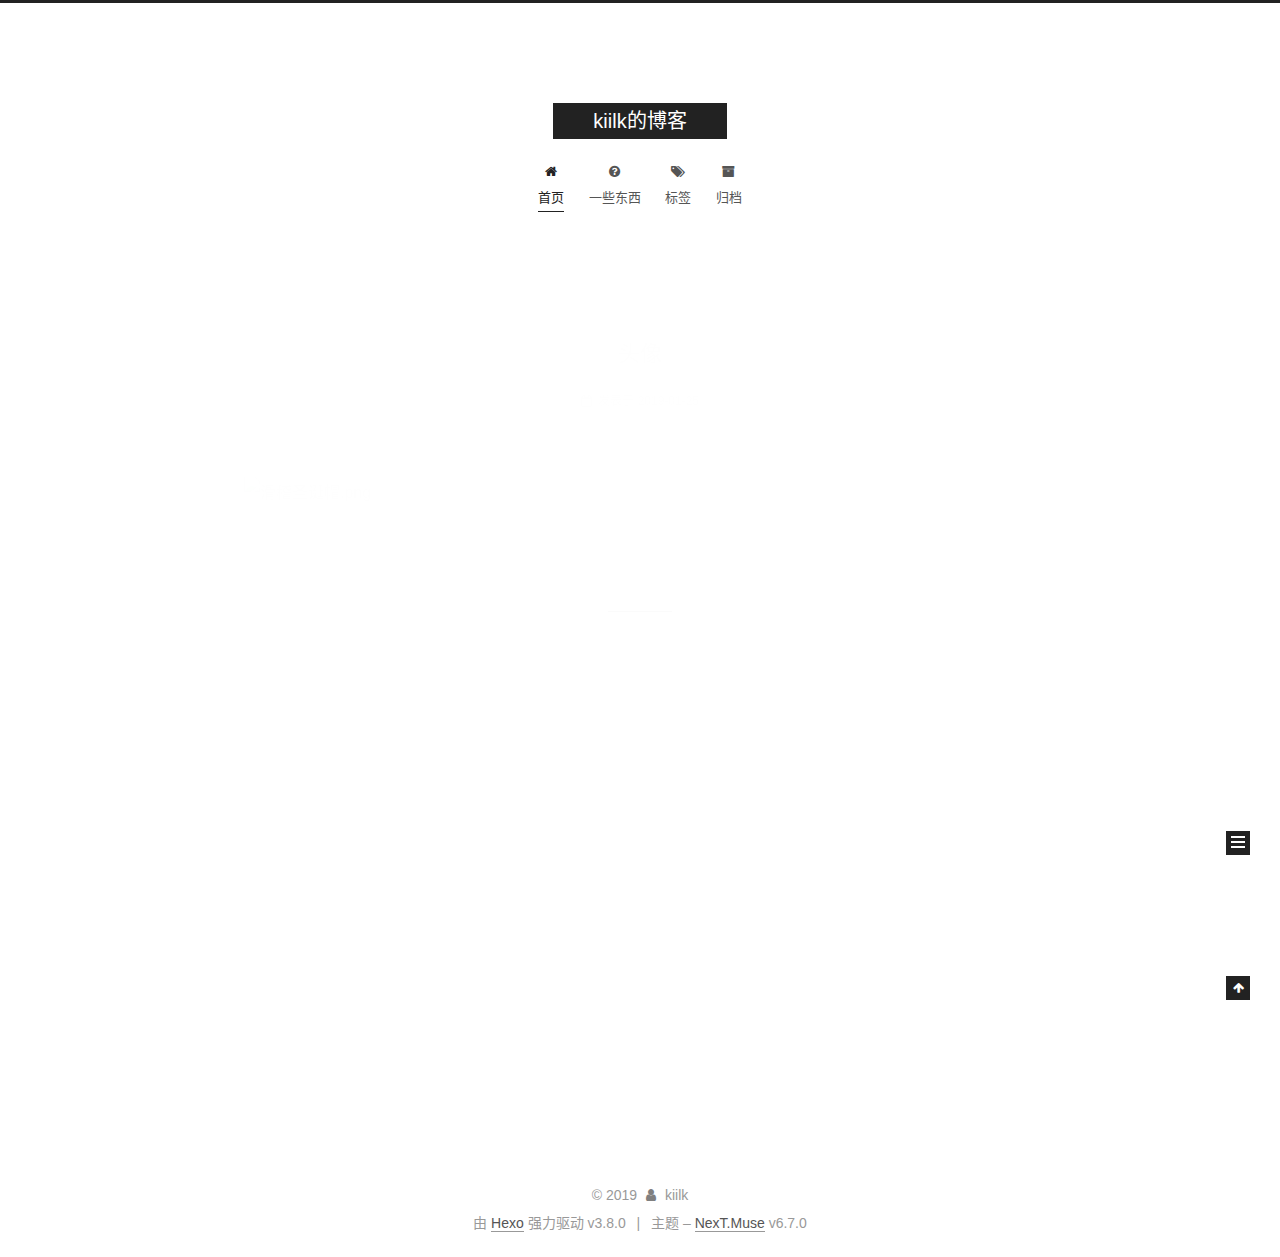
==== commit a0c0d481: "Site updated: 2019-01-25 15:13:05" ====
--- a/index.html
+++ b/index.html
@@ -1,4 +1,21 @@
-<!DOCTYPE html><html class="theme-next muse use-motion" lang="zh-CN"><head><meta name="generator" content="Hexo 3.8.0">
+<!DOCTYPE html>
+
+
+
+
+
+
+
+
+
+
+
+
+  
+
+
+<html class="theme-next muse use-motion" lang="zh-CN">
+<head><meta name="generator" content="Hexo 3.8.0">
   <meta charset="UTF-8">
 <meta http-equiv="X-UA-Compatible" content="IE=edge">
 <meta name="viewport" content="width=device-width, initial-scale=1, maximum-scale=2">
@@ -29,21 +46,21 @@
 
 
 
-
-
-
-
-
-  <link rel="apple-touch-icon" sizes="180x180" href="/images/apple-touch-icon-next.png">
-
-
-  <link rel="icon" type="image/png" sizes="32x32" href="/images/favicon-32x32-next.png">
-
-
-  <link rel="icon" type="image/png" sizes="16x16" href="/images/favicon-16x16-next.png">
-
-
-  <link rel="mask-icon" href="/images/logo.svg" color="#222">
+<link rel="stylesheet" href="/lib/font-awesome/css/font-awesome.min.css?v=4.6.2">
+
+<link rel="stylesheet" href="/css/main.css?v=6.7.0">
+
+
+  <link rel="apple-touch-icon" sizes="180x180" href="/images/apple-touch-icon-next.png?v=6.7.0">
+
+
+  <link rel="icon" type="image/png" sizes="32x32" href="/images/favicon-32x32-next.png?v=6.7.0">
+
+
+  <link rel="icon" type="image/png" sizes="16x16" href="/images/favicon-16x16-next.png?v=6.7.0">
+
+
+  <link rel="mask-icon" href="/images/logo.svg?v=6.7.0" color="#222">
 
 
 
@@ -116,2648 +133,7 @@
 
 
 
-  <style>/* normalize.css v3.0.2 | MIT License | git.io/normalize */
-html {
-  font-family: sans-serif; /* 1 */
-  -ms-text-size-adjust: 100%; /* 2 */
-  -webkit-text-size-adjust: 100%; /* 2 */
-}
-body {
-  margin: 0;
-}
-article,
-aside,
-details,
-figcaption,
-figure,
-footer,
-header,
-hgroup,
-main,
-menu,
-nav,
-section,
-summary {
-  display: block;
-}
-audio,
-canvas,
-progress,
-video {
-  display: inline-block; /* 1 */
-  vertical-align: baseline; /* 2 */
-}
-audio:not([controls]) {
-  display: none;
-  height: 0;
-}
-[hidden],
-template {
-  display: none;
-}
-a {
-  background-color: transparent;
-}
-a:active,
-a:hover {
-  outline: 0;
-}
-abbr[title] {
-  border-bottom: 1px dotted;
-}
-b,
-strong {
-  font-weight: bold;
-}
-dfn {
-  font-style: italic;
-}
-h1 {
-  font-size: 2em;
-  margin: 0.67em 0;
-}
-mark {
-  background: #ff0;
-  color: #000;
-}
-small {
-  font-size: 80%;
-}
-sub,
-sup {
-  font-size: 75%;
-  line-height: 0;
-  position: relative;
-  vertical-align: baseline;
-}
-sup {
-  top: -0.5em;
-}
-sub {
-  bottom: -0.25em;
-}
-img {
-  border: 0;
-}
-svg:not(:root) {
-  overflow: hidden;
-}
-figure {
-  margin: 1em 40px;
-}
-hr {
-  -moz-box-sizing: content-box;
-  box-sizing: content-box;
-  height: 0;
-}
-pre {
-  overflow: auto;
-}
-code,
-kbd,
-pre,
-samp {
-  font-family: monospace, monospace;
-  font-size: 1em;
-}
-button,
-input,
-optgroup,
-select,
-textarea {
-  color: inherit; /* 1 */
-  font: inherit; /* 2 */
-  margin: 0; /* 3 */
-}
-button {
-  overflow: visible;
-}
-button,
-select {
-  text-transform: none;
-}
-button,
-html input[type="button"],
-input[type="reset"],
-input[type="submit"] {
-  -webkit-appearance: button; /* 2 */
-  cursor: pointer; /* 3 */
-}
-button[disabled],
-html input[disabled] {
-  cursor: default;
-}
-button::-moz-focus-inner,
-input::-moz-focus-inner {
-  border: 0;
-  padding: 0;
-}
-input {
-  line-height: normal;
-}
-input[type="checkbox"],
-input[type="radio"] {
-  box-sizing: border-box; /* 1 */
-  padding: 0; /* 2 */
-}
-input[type="number"]::-webkit-inner-spin-button,
-input[type="number"]::-webkit-outer-spin-button {
-  height: auto;
-}
-input[type="search"] {
-  -webkit-appearance: textfield; /* 1 */
-  -moz-box-sizing: content-box;
-  -webkit-box-sizing: content-box; /* 2 */
-  box-sizing: content-box;
-}
-input[type="search"]::-webkit-search-cancel-button,
-input[type="search"]::-webkit-search-decoration {
-  -webkit-appearance: none;
-}
-fieldset {
-  border: 1px solid #c0c0c0;
-  margin: 0 2px;
-  padding: 0.35em 0.625em 0.75em;
-}
-legend {
-  border: 0; /* 1 */
-  padding: 0; /* 2 */
-}
-textarea {
-  overflow: auto;
-}
-optgroup {
-  font-weight: bold;
-}
-table {
-  border-collapse: collapse;
-  border-spacing: 0;
-}
-td,
-th {
-  padding: 0;
-}
-::selection {
-  background: #262a30;
-  color: #fff;
-}
-body {
-  position: relative;
-  font-family: 'Lato', "PingFang SC", "Microsoft YaHei", sans-serif;
-  font-size: 14px;
-  line-height: 2;
-  color: #555;
-  background: #fff;
-}
-@media (max-width: 767px) {
-  body {
-    padding-right: 0 !important;
-  }
-}
-@media (min-width: 768px) and (max-width: 991px) {
-  body {
-    padding-right: 0 !important;
-  }
-}
-@media (min-width: 1200px) {
-  body {
-    font-size: 16px;
-  }
-}
-h1,
-h2,
-h3,
-h4,
-h5,
-h6 {
-  margin: 0;
-  padding: 0;
-  font-weight: bold;
-  line-height: 1.5;
-  font-family: 'Lato', "PingFang SC", "Microsoft YaHei", sans-serif;
-}
-h1,
-h2,
-h3,
-h4,
-h5,
-h6 {
-  margin: 20px 0 15px;
-}
-h1 {
-  font-size: 22px;
-}
-h1 code {
-  font-size: 22px;
-}
-@media (max-width: 767px) {
-  h1 {
-    font-size: 18px;
-  }
-  h1 code {
-    font-size: 18px;
-  }
-}
-h2 {
-  font-size: 20px;
-}
-h2 code {
-  font-size: 20px;
-}
-@media (max-width: 767px) {
-  h2 {
-    font-size: 16px;
-  }
-  h2 code {
-    font-size: 16px;
-  }
-}
-h3 {
-  font-size: 18px;
-}
-h3 code {
-  font-size: 18px;
-}
-@media (max-width: 767px) {
-  h3 {
-    font-size: 14px;
-  }
-  h3 code {
-    font-size: 14px;
-  }
-}
-h4 {
-  font-size: 16px;
-}
-h4 code {
-  font-size: 16px;
-}
-@media (max-width: 767px) {
-  h4 {
-    font-size: 12px;
-  }
-  h4 code {
-    font-size: 12px;
-  }
-}
-h5 {
-  font-size: 14px;
-}
-h5 code {
-  font-size: 14px;
-}
-@media (max-width: 767px) {
-  h5 {
-    font-size: 10px;
-  }
-  h5 code {
-    font-size: 10px;
-  }
-}
-h6 {
-  font-size: 12px;
-}
-h6 code {
-  font-size: 12px;
-}
-@media (max-width: 767px) {
-  h6 {
-    font-size: 8px;
-  }
-  h6 code {
-    font-size: 8px;
-  }
-}
-p {
-  margin: 0 0 20px 0;
-}
-a,
-span.exturl {
-  overflow-wrap: break-word;
-  word-wrap: break-word;
-  background-color: transparent;
-  color: #555;
-  text-decoration: none;
-  outline: none;
-  border-bottom: 1px solid #999;
-  cursor: pointer;
-}
-a:hover,
-span.exturl:hover {
-  color: #222;
-  border-bottom-color: #222;
-}
-blockquote {
-  margin: 0;
-  padding: 0;
-}
-img {
-  display: block;
-  margin: auto;
-  max-width: 100%;
-  height: auto;
-}
-hr {
-  margin: 40px 0;
-  height: 3px;
-  border: none;
-  background-color: #ddd;
-  background-image: repeating-linear-gradient(-45deg, #fff, #fff 4px, transparent 4px, transparent 8px);
-}
-blockquote {
-  padding: 0 15px;
-  color: #666;
-  border-left: 4px solid #ddd;
-}
-blockquote cite::before {
-  content: "-";
-  padding: 0 5px;
-}
-dt {
-  font-weight: 700;
-}
-dd {
-  margin: 0;
-  padding: 0;
-}
-kbd {
-  border: 1px solid #ccc;
-  border-radius: 0.2em;
-  box-shadow: 0.1em 0.1em 0.2em rgba(0,0,0,0.1);
-  background-color: #f9f9f9;
-  font-family: inherit;
-  background-image: -webkit-linear-gradient(top, #eee, #fff, #eee);
-  padding: 0.1em 0.3em;
-  white-space: nowrap;
-}
-.text-left {
-  text-align: left;
-}
-.text-center {
-  text-align: center;
-}
-.text-right {
-  text-align: right;
-}
-.text-justify {
-  text-align: justify;
-}
-.text-nowrap {
-  white-space: nowrap;
-}
-.text-lowercase {
-  text-transform: lowercase;
-}
-.text-uppercase {
-  text-transform: uppercase;
-}
-.text-capitalize {
-  text-transform: capitalize;
-}
-.center-block {
-  display: block;
-  margin-left: auto;
-  margin-right: auto;
-}
-.clearfix:before,
-.clearfix:after {
-  content: " ";
-  display: table;
-}
-.clearfix:after {
-  clear: both;
-}
-.pullquote {
-  width: 45%;
-}
-.pullquote.left {
-  float: left;
-  margin-left: 5px;
-  margin-right: 10px;
-}
-.pullquote.right {
-  float: right;
-  margin-left: 10px;
-  margin-right: 5px;
-}
-.affix.affix.affix {
-  position: fixed;
-}
-.translation {
-  margin-top: -20px;
-  font-size: 14px;
-  color: #999;
-}
-.scrollbar-measure {
-  width: 100px;
-  height: 100px;
-  overflow: scroll;
-  position: absolute;
-  top: -9999px;
-}
-.use-motion .motion-element {
-  opacity: 0;
-}
-table {
-  margin: 20px 0;
-  width: 100%;
-  border-collapse: collapse;
-  border-spacing: 0;
-  border: 1px solid #ddd;
-  font-size: 14px;
-  word-break: break-all;
-}
-table>tbody>tr:nth-of-type(odd) {
-  background-color: #f9f9f9;
-}
-table>tbody>tr:hover {
-  background-color: #f5f5f5;
-}
-caption,
-th,
-td {
-  padding: 8px;
-  text-align: left;
-  vertical-align: middle;
-  font-weight: normal;
-}
-th,
-td {
-  border-bottom: 3px solid #ddd;
-  border-right: 1px solid #eee;
-}
-th {
-  padding-bottom: 10px;
-  font-weight: 700;
-}
-td {
-  border-bottom-width: 1px;
-}
-html,
-body {
-  height: 100%;
-}
-.container {
-  position: relative;
-}
-.header-inner {
-  margin: 0 auto;
-  padding: 100px 0 70px;
-  width: 700px;
-}
-@media (min-width: 1200px) {
-  .container .header-inner {
-    width: 800px;
-  }
-}
-@media (min-width: 1600px) {
-  .container .header-inner {
-    width: 900px;
-  }
-}
-.main-inner {
-  margin: 0 auto;
-  width: 700px;
-}
-@media (min-width: 1200px) {
-  .container .main-inner {
-    width: 800px;
-  }
-}
-@media (min-width: 1600px) {
-  .container .main-inner {
-    width: 900px;
-  }
-}
-.footer {
-  padding: 20px 0;
-}
-.footer-inner {
-  box-sizing: border-box;
-  margin: 0px auto;
-  width: 700px;
-}
-@media (min-width: 1200px) {
-  .container .footer-inner {
-    width: 800px;
-  }
-}
-@media (min-width: 1600px) {
-  .container .footer-inner {
-    width: 900px;
-  }
-}
-pre,
-.highlight {
-  overflow: auto;
-  margin: 20px 0;
-  padding: 0;
-  font-size: 14px;
-  color: #4d4d4c;
-  background: #f7f7f7;
-  line-height: 1.6;
-}
-pre,
-code {
-  font-family: consolas, Menlo, "PingFang SC", "Microsoft YaHei", monospace;
-}
-code {
-  overflow-wrap: break-word;
-  word-wrap: break-word;
-  padding: 2px 4px;
-  color: #555;
-  background: #eee;
-  border-radius: 3px;
-  font-size: 14px;
-}
-pre {
-  padding: 10px;
-}
-pre code {
-  padding: 0;
-  color: #4d4d4c;
-  background: none;
-  text-shadow: none;
-}
-.highlight {
-  border-radius: 1px;
-}
-.highlight pre {
-  border: none;
-  margin: 0;
-  padding: 10px 0;
-}
-.highlight table {
-  margin: 0;
-  width: auto;
-  border: none;
-}
-.highlight td {
-  border: none;
-  padding: 0;
-}
-.highlight figcaption {
-  font-size: 1em;
-  color: #4d4d4c;
-  line-height: 1em;
-  margin-bottom: 1em;
-  margin: 0em;
-  padding: 0.5em;
-  background: #eee;
-  border-bottom: 1px solid #e9e9e9;
-}
-.highlight figcaption:before,
-.highlight figcaption:after {
-  content: " ";
-  display: table;
-}
-.highlight figcaption:after {
-  clear: both;
-}
-.highlight figcaption a {
-  float: right;
-  color: #4d4d4c;
-}
-.highlight figcaption a:hover {
-  border-bottom-color: #4d4d4c;
-}
-.highlight .gutter pre {
-  padding-left: 10px;
-  padding-right: 10px;
-  color: #869194;
-  text-align: right;
-  background-color: #eff2f3;
-}
-.highlight .code pre {
-  width: 100%;
-  padding-left: 10px;
-  padding-right: 10px;
-  background-color: #f7f7f7;
-}
-.highlight .line {
-  height: 20px;
-}
-.gutter {
-  -webkit-user-select: none;
-  -moz-user-select: none;
-  -ms-user-select: none;
-  user-select: none;
-}
-.gist table {
-  width: auto;
-}
-.gist table td {
-  border: none;
-}
-pre .deletion {
-  background: #fdd;
-}
-pre .addition {
-  background: #dfd;
-}
-pre .meta {
-  color: #8959a8;
-}
-pre .comment {
-  color: #8e908c;
-}
-pre .variable,
-pre .attribute,
-pre .tag,
-pre .name,
-pre .regexp,
-pre .ruby .constant,
-pre .xml .tag .title,
-pre .xml .pi,
-pre .xml .doctype,
-pre .html .doctype,
-pre .css .id,
-pre .css .class,
-pre .css .pseudo {
-  color: #c82829;
-}
-pre .number,
-pre .preprocessor,
-pre .built_in,
-pre .builtin-name,
-pre .literal,
-pre .params,
-pre .constant,
-pre .command {
-  color: #f5871f;
-}
-pre .ruby .class .title,
-pre .css .rules .attribute,
-pre .string,
-pre .symbol,
-pre .value,
-pre .inheritance,
-pre .header,
-pre .ruby .symbol,
-pre .xml .cdata,
-pre .special,
-pre .formula {
-  color: #718c00;
-}
-pre .title,
-pre .css .hexcolor {
-  color: #3e999f;
-}
-pre .function,
-pre .python .decorator,
-pre .python .title,
-pre .ruby .function .title,
-pre .ruby .title .keyword,
-pre .perl .sub,
-pre .javascript .title,
-pre .coffeescript .title {
-  color: #4271ae;
-}
-pre .keyword,
-pre .javascript .function {
-  color: #8959a8;
-}
-.posts-expand .post-body img.full-image {
-  border: none;
-}
-.blockquote-center,
-.page-home .post-type-quote blockquote,
-.page-post-detail .post-type-quote blockquote {
-  position: relative;
-  margin: 40px 0;
-  padding: 0;
-  border-left: none;
-  text-align: center;
-}
-.blockquote-center::before,
-.page-home .post-type-quote blockquote::before,
-.page-post-detail .post-type-quote blockquote::before,
-.blockquote-center::after,
-.page-home .post-type-quote blockquote::after,
-.page-post-detail .post-type-quote blockquote::after {
-  position: absolute;
-  content: ' ';
-  display: block;
-  width: 100%;
-  height: 24px;
-  opacity: 0.2;
-  background-repeat: no-repeat;
-  background-position: 0 -6px;
-  background-size: 22px 22px;
-}
-.blockquote-center::before,
-.page-home .post-type-quote blockquote::before,
-.page-post-detail .post-type-quote blockquote::before {
-  top: -20px;
-  background-image: url("../images/quote-l.svg");
-  border-top: 1px solid #ccc;
-}
-.blockquote-center::after,
-.page-home .post-type-quote blockquote::after,
-.page-post-detail .post-type-quote blockquote::after {
-  bottom: -20px;
-  background-image: url("../images/quote-r.svg");
-  border-bottom: 1px solid #ccc;
-  background-position: 100% 8px;
-}
-.blockquote-center p,
-.page-home .post-type-quote blockquote p,
-.page-post-detail .post-type-quote blockquote p,
-.blockquote-center div,
-.page-home .post-type-quote blockquote div,
-.page-post-detail .post-type-quote blockquote div {
-  text-align: center;
-}
-.post .post-body .group-picture img {
-  box-sizing: border-box;
-  padding: 0 3px;
-  border: none;
-}
-.post .group-picture-row {
-  overflow: hidden;
-  margin-top: 6px;
-}
-.post .group-picture-row:first-child {
-  margin-top: 0;
-}
-.post .group-picture-column {
-  float: left;
-}
-.page-post-detail .post-body .group-picture-column {
-  float: none;
-  margin-top: 10px;
-  width: auto !important;
-}
-.page-post-detail .post-body .group-picture-column img {
-  margin: 0 auto;
-}
-.page-archive .group-picture-container {
-  overflow: hidden;
-}
-.page-archive .group-picture-row {
-  float: left;
-}
-.page-archive .group-picture-row:first-child {
-  margin-top: 6px;
-}
-.page-archive .group-picture-column {
-  max-width: 150px;
-  max-height: 150px;
-}
-.post-body .note {
-  position: relative;
-  padding: 15px;
-  margin-bottom: 20px;
-  border: 1px solid #eee;
-  border-left-width: 5px;
-  border-radius: 3px;
-}
-.post-body .note h2,
-.post-body .note h3,
-.post-body .note h4,
-.post-body .note h5,
-.post-body .note h6 {
-  margin-top: 0;
-  margin-bottom: 0;
-  border-bottom: initial;
-  padding-top: 0 !important;
-}
-.post-body .note p:first-child,
-.post-body .note ul:first-child,
-.post-body .note ol:first-child,
-.post-body .note table:first-child,
-.post-body .note pre:first-child,
-.post-body .note blockquote:first-child {
-  margin-top: 0;
-}
-.post-body .note p:last-child,
-.post-body .note ul:last-child,
-.post-body .note ol:last-child,
-.post-body .note table:last-child,
-.post-body .note pre:last-child,
-.post-body .note blockquote:last-child {
-  margin-bottom: 0;
-}
-.post-body .note.default {
-  border-left-color: #777;
-}
-.post-body .note.default h2,
-.post-body .note.default h3,
-.post-body .note.default h4,
-.post-body .note.default h5,
-.post-body .note.default h6 {
-  color: #777;
-}
-.post-body .note.primary {
-  border-left-color: #6f42c1;
-}
-.post-body .note.primary h2,
-.post-body .note.primary h3,
-.post-body .note.primary h4,
-.post-body .note.primary h5,
-.post-body .note.primary h6 {
-  color: #6f42c1;
-}
-.post-body .note.info {
-  border-left-color: #428bca;
-}
-.post-body .note.info h2,
-.post-body .note.info h3,
-.post-body .note.info h4,
-.post-body .note.info h5,
-.post-body .note.info h6 {
-  color: #428bca;
-}
-.post-body .note.success {
-  border-left-color: #5cb85c;
-}
-.post-body .note.success h2,
-.post-body .note.success h3,
-.post-body .note.success h4,
-.post-body .note.success h5,
-.post-body .note.success h6 {
-  color: #5cb85c;
-}
-.post-body .note.warning {
-  border-left-color: #f0ad4e;
-}
-.post-body .note.warning h2,
-.post-body .note.warning h3,
-.post-body .note.warning h4,
-.post-body .note.warning h5,
-.post-body .note.warning h6 {
-  color: #f0ad4e;
-}
-.post-body .note.danger {
-  border-left-color: #d9534f;
-}
-.post-body .note.danger h2,
-.post-body .note.danger h3,
-.post-body .note.danger h4,
-.post-body .note.danger h5,
-.post-body .note.danger h6 {
-  color: #d9534f;
-}
-.post-body .label {
-  display: inline;
-  padding: 0 2px;
-  white-space: nowrap;
-}
-.post-body .label.default {
-  background-color: #f0f0f0;
-}
-.post-body .label.primary {
-  background-color: #efe6f7;
-}
-.post-body .label.info {
-  background-color: #e5f2f8;
-}
-.post-body .label.success {
-  background-color: #e7f4e9;
-}
-.post-body .label.warning {
-  background-color: #fcf6e1;
-}
-.post-body .label.danger {
-  background-color: #fae8eb;
-}
-.post-body .tabs {
-  position: relative;
-  display: block;
-  margin-bottom: 20px;
-  padding-top: 10px;
-}
-.post-body .tabs ul.nav-tabs {
-  margin: 0;
-  padding: 0;
-  display: flex;
-  margin-bottom: -1px;
-}
-@media (max-width: 413px) {
-  .post-body .tabs ul.nav-tabs {
-    display: block;
-    margin-bottom: 5px;
-  }
-}
-.post-body .tabs ul.nav-tabs li.tab {
-  list-style-type: none !important;
-  margin: 0 0.25em 0 0;
-  border-top: 3px solid transparent;
-  border-left: 1px solid transparent;
-  border-right: 1px solid transparent;
-}
-@media (max-width: 413px) {
-  .post-body .tabs ul.nav-tabs li.tab {
-    margin: initial;
-    border-top: 1px solid transparent;
-    border-left: 3px solid transparent;
-    border-right: 1px solid transparent;
-    border-bottom: 1px solid transparent;
-  }
-}
-.post-body .tabs ul.nav-tabs li.tab a {
-  outline: 0;
-  border-bottom: initial;
-  display: block;
-  line-height: 1.8em;
-  padding: 0.25em 0.75em;
-  transition-duration: 0.2s;
-  transition-timing-function: ease-out;
-  transition-delay: 0s;
-}
-.post-body .tabs ul.nav-tabs li.tab a i {
-  width: 1.285714285714286em;
-}
-.post-body .tabs ul.nav-tabs li.tab.active {
-  border-top: 3px solid #fc6423;
-  border-left: 1px solid #ddd;
-  border-right: 1px solid #ddd;
-  background-color: #fff;
-}
-@media (max-width: 413px) {
-  .post-body .tabs ul.nav-tabs li.tab.active {
-    border-top: 1px solid #ddd;
-    border-left: 3px solid #fc6423;
-    border-right: 1px solid #ddd;
-    border-bottom: 1px solid #ddd;
-  }
-}
-.post-body .tabs ul.nav-tabs li.tab.active a {
-  cursor: default;
-  color: #555;
-}
-.post-body .tabs .tab-content {
-  background-color: #fff;
-}
-.post-body .tabs .tab-content .tab-pane {
-  border: 1px solid #ddd;
-  padding: 20px 20px 0 20px;
-}
-.post-body .tabs .tab-content .tab-pane:not(.active) {
-  display: none !important;
-}
-.post-body .tabs .tab-content .tab-pane.active {
-  display: block !important;
-}
-.btn {
-  display: inline-block;
-  padding: 0 20px;
-  font-size: 14px;
-  color: #fff;
-  background: #222;
-  border: 2px solid #222;
-  text-decoration: none;
-  border-radius: 0;
-  transition-property: background-color;
-  transition-duration: 0.2s;
-  transition-timing-function: ease-in-out;
-  transition-delay: 0s;
-  line-height: 2;
-}
-.btn:hover {
-  border-color: #222;
-  color: #222;
-  background: #fff;
-}
-.btn +.btn {
-  margin: 0 0 8px 8px;
-}
-.btn .fa-fw {
-  width: 1.285714285714286em;
-  text-align: left;
-}
-.btn-bar {
-  display: block;
-  width: 22px;
-  height: 2px;
-  background: #555;
-  border-radius: 1px;
-}
-.btn-bar+.btn-bar {
-  margin-top: 4px;
-}
-.pagination {
-  margin: 120px 0 40px;
-  text-align: center;
-  border-top: 1px solid #eee;
-}
-.page-number-basic,
-.pagination .prev,
-.pagination .next,
-.pagination .page-number,
-.pagination .space {
-  display: inline-block;
-  position: relative;
-  top: -1px;
-  margin: 0 10px;
-  padding: 0 11px;
-}
-@media (max-width: 767px) {
-  .page-number-basic,
-  .pagination .prev,
-  .pagination .next,
-  .pagination .page-number,
-  .pagination .space {
-    margin: 0 5px;
-  }
-}
-.pagination .prev,
-.pagination .next,
-.pagination .page-number {
-  border-bottom: 0;
-  border-top: 1px solid #eee;
-  transition-property: border-color;
-  transition-duration: 0.2s;
-  transition-timing-function: ease-in-out;
-  transition-delay: 0s;
-}
-.pagination .prev:hover,
-.pagination .next:hover,
-.pagination .page-number:hover {
-  border-top-color: #222;
-}
-.pagination .space {
-  padding: 0;
-  margin: 0;
-}
-.pagination .prev {
-  margin-left: 0;
-}
-.pagination .next {
-  margin-right: 0;
-}
-.pagination .page-number.current {
-  color: #fff;
-  background: #ccc;
-  border-top-color: #ccc;
-}
-@media (max-width: 767px) {
-  .pagination {
-    border-top: none;
-  }
-  .pagination .prev,
-  .pagination .next,
-  .pagination .page-number {
-    margin-bottom: 10px;
-    border-top: 0;
-    border-bottom: 1px solid #eee;
-    padding: 0 10px;
-  }
-  .pagination .prev:hover,
-  .pagination .next:hover,
-  .pagination .page-number:hover {
-    border-bottom-color: #222;
-  }
-}
-.comments {
-  margin: 60px 20px 0;
-}
-.tag-cloud {
-  text-align: center;
-}
-.tag-cloud a {
-  display: inline-block;
-  margin: 10px;
-}
-.tag-cloud a:hover {
-  color: #222 !important;
-}
-.back-to-top {
-  box-sizing: border-box;
-  position: fixed;
-  bottom: -100px;
-  right: 30px;
-  z-index: 1050;
-  padding: 0 6px;
-  width: 24px;
-  background: #222;
-  font-size: 12px;
-  opacity: 1;
-  color: #fff;
-  cursor: pointer;
-  text-align: center;
-  -webkit-transform: translateZ(0);
-  transition-property: bottom;
-  transition-duration: 0.2s;
-  transition-timing-function: ease-in-out;
-  transition-delay: 0s;
-}
-@media (min-width: 768px) and (max-width: 991px) {
-  .back-to-top {
-    display: none !important;
-  }
-}
-@media (max-width: 767px) {
-  .back-to-top {
-    display: none !important;
-  }
-}
-.back-to-top.back-to-top-on {
-  bottom: 19px;
-}
-.header {
-  background: transparent;
-}
-.header-inner {
-  position: relative;
-}
-.headband {
-  height: 3px;
-  background: #222;
-}
-.site-meta {
-  margin: 0;
-  text-align: center;
-}
-@media (max-width: 767px) {
-  .site-meta {
-    text-align: center;
-  }
-}
-.brand {
-  position: relative;
-  display: inline-block;
-  padding: 0 40px;
-  color: #fff;
-  background: #222;
-  border-bottom: none;
-}
-.brand:hover {
-  color: #fff;
-}
-.logo {
-  display: inline-block;
-  margin-right: 5px;
-  line-height: 36px;
-  vertical-align: top;
-}
-.site-title {
-  display: inline-block;
-  vertical-align: top;
-  line-height: 36px;
-  font-size: 20px;
-  font-weight: normal;
-  font-family: 'Lato', "PingFang SC", "Microsoft YaHei", sans-serif;
-}
-.site-subtitle {
-  margin-top: 10px;
-  font-size: 13px;
-  color: #999;
-}
-.use-motion .brand {
-  opacity: 0;
-}
-.use-motion .logo,
-.use-motion .site-title,
-.use-motion .site-subtitle,
-.use-motion .custom-logo-image {
-  opacity: 0;
-  position: relative;
-  top: -10px;
-}
-.site-nav-toggle {
-  display: none;
-  position: absolute;
-  top: 10px;
-  left: 10px;
-}
-@media (max-width: 767px) {
-  .site-nav-toggle {
-    display: block;
-  }
-}
-.site-nav-toggle button {
-  margin-top: 2px;
-  padding: 9px 10px;
-  background: transparent;
-  border: none;
-}
-@media (max-width: 767px) {
-  .site-nav {
-    display: none;
-    margin: 0 -10px;
-    padding: 0 10px;
-    clear: both;
-    border-top: 1px solid #ddd;
-  }
-}
-@media (min-width: 768px) and (max-width: 991px) {
-  .site-nav {
-    display: block !important;
-  }
-}
-@media (min-width: 992px) {
-  .site-nav {
-    display: block !important;
-  }
-}
-.menu {
-  margin-top: 20px;
-  padding-left: 0;
-  text-align: center;
-}
-.menu .menu-item {
-  display: inline-block;
-  margin: 0 10px;
-  list-style: none;
-}
-@media screen and (max-width: 767px) {
-  .menu .menu-item {
-    margin-top: 10px;
-  }
-}
-.menu .menu-item a,
-.menu .menu-item span.exturl {
-  display: block;
-  font-size: 13px;
-  line-height: inherit;
-  border-bottom: 1px solid transparent;
-  transition-property: border-color;
-  transition-duration: 0.2s;
-  transition-timing-function: ease-in-out;
-  transition-delay: 0s;
-}
-.menu .menu-item a:hover,
-.menu .menu-item span.exturl:hover {
-  border-bottom-color: #222;
-}
-.menu .menu-item .fa {
-  margin-right: 5px;
-}
-.use-motion .menu-item {
-  opacity: 0;
-}
-.post-body {
-  overflow-wrap: break-word;
-  word-wrap: break-word;
-  font-family: 'Lato', "PingFang SC", "Microsoft YaHei", sans-serif;
-}
-.post-body .exturl .fa {
-  font-size: 14px;
-  margin-left: 4px;
-}
-.post-body .fancybox img {
-  display: block !important;
-  margin: 0 auto;
-  cursor: pointer;
-  cursor: zoom-in;
-  cursor: -webkit-zoom-in;
-}
-.post-body .image-caption,
-.post-body .figure .caption {
-  margin: -20px auto 15px;
-  text-align: center;
-  font-size: 14px;
-  color: #999;
-  font-weight: bold;
-  line-height: 1;
-}
-.post-sticky-flag {
-  display: inline-block;
-  font-size: 16px;
-  -ms-transform: rotate(30deg);
-  -webkit-transform: rotate(30deg);
-  -moz-transform: rotate(30deg);
-  -ms-transform: rotate(30deg);
-  -o-transform: rotate(30deg);
-  transform: rotate(30deg);
-}
-.use-motion .post-block,
-.use-motion .pagination,
-.use-motion .comments {
-  opacity: 0;
-}
-.use-motion .post-header {
-  opacity: 0;
-}
-.use-motion .post-body {
-  opacity: 0;
-}
-.use-motion .collection-title {
-  opacity: 0;
-}
-.posts-expand {
-  padding-top: 40px;
-}
-@media (max-width: 767px) {
-  .posts-expand {
-    margin: 0 20px;
-  }
-  .post-body pre .gutter pre {
-    padding-right: 10px;
-  }
-  .post-body .highlight {
-    margin-left: 0px;
-    margin-right: 0px;
-    padding: 0;
-  }
-  .post-body .highlight .gutter pre {
-    padding-right: 10px;
-  }
-}
-@media (min-width: 992px) {
-  .posts-expand .post-body {
-    text-align: justify;
-  }
-}
-.posts-expand .post-body h2,
-.posts-expand .post-body h3,
-.posts-expand .post-body h4,
-.posts-expand .post-body h5,
-.posts-expand .post-body h6 {
-  padding-top: 10px;
-}
-.posts-expand .post-body h2 .header-anchor,
-.posts-expand .post-body h3 .header-anchor,
-.posts-expand .post-body h4 .header-anchor,
-.posts-expand .post-body h5 .header-anchor,
-.posts-expand .post-body h6 .header-anchor {
-  float: right;
-  margin-left: 10px;
-  color: #ccc;
-  border-bottom-style: none;
-  visibility: hidden;
-}
-.posts-expand .post-body h2 .header-anchor:hover,
-.posts-expand .post-body h3 .header-anchor:hover,
-.posts-expand .post-body h4 .header-anchor:hover,
-.posts-expand .post-body h5 .header-anchor:hover,
-.posts-expand .post-body h6 .header-anchor:hover {
-  color: inherit;
-}
-.posts-expand .post-body h2:hover .header-anchor,
-.posts-expand .post-body h3:hover .header-anchor,
-.posts-expand .post-body h4:hover .header-anchor,
-.posts-expand .post-body h5:hover .header-anchor,
-.posts-expand .post-body h6:hover .header-anchor {
-  visibility: visible;
-}
-.posts-expand .post-body ul li {
-  list-style: circle;
-}
-.posts-expand .post-body img {
-  box-sizing: border-box;
-  margin: auto;
-  padding: 3px;
-  border: 1px solid #ddd;
-}
-.posts-expand .post-body .fancybox img {
-  margin: 0 auto 25px;
-}
-.posts-expand .post-body img {
-  margin: 0 auto 25px;
-}
-@media (max-width: 767px) {
-  .posts-collapse {
-    margin: 0 20px;
-  }
-  .posts-collapse .post-title,
-  .posts-collapse .post-meta {
-    display: block;
-    width: auto;
-    text-align: left;
-  }
-}
-.posts-collapse {
-  position: relative;
-  z-index: 1010;
-  margin-left: 55px;
-}
-.posts-collapse::after {
-  content: " ";
-  position: absolute;
-  top: 20px;
-  left: 0;
-  margin-left: -2px;
-  width: 4px;
-  height: 100%;
-  background: #f5f5f5;
-  z-index: -1;
-}
-@media (max-width: 767px) {
-  .posts-collapse {
-    margin: 0 20px;
-  }
-}
-.posts-collapse .collection-title {
-  position: relative;
-  margin: 60px 0;
-}
-.posts-collapse .collection-title h1,
-.posts-collapse .collection-title h2 {
-  margin-left: 20px;
-}
-.posts-collapse .collection-title small {
-  color: #bbb;
-  margin-left: 5px;
-}
-.posts-collapse .collection-title::before {
-  content: " ";
-  position: absolute;
-  left: 0;
-  top: 50%;
-  margin-left: -4px;
-  margin-top: -4px;
-  width: 8px;
-  height: 8px;
-  background: #bbb;
-  border-radius: 50%;
-}
-.posts-collapse .post {
-  margin: 30px 0;
-}
-.posts-collapse .post-header {
-  position: relative;
-  transition-duration: 0.2s;
-  transition-timing-function: ease-in-out;
-  transition-delay: 0s;
-  transition-property: border;
-  border-bottom: 1px dashed #ccc;
-}
-.posts-collapse .post-header::before {
-  content: " ";
-  position: absolute;
-  left: 0;
-  top: 12px;
-  width: 6px;
-  height: 6px;
-  margin-left: -4px;
-  background: #bbb;
-  border-radius: 50%;
-  border: 1px solid #fff;
-  transition-duration: 0.2s;
-  transition-timing-function: ease-in-out;
-  transition-delay: 0s;
-  transition-property: background;
-}
-.posts-collapse .post-header:hover {
-  border-bottom-color: #666;
-}
-.posts-collapse .post-header:hover::before {
-  background: #222;
-}
-.posts-collapse .post-meta {
-  position: absolute;
-  font-size: 12px;
-  left: 20px;
-  top: 5px;
-}
-.posts-collapse .post-comments-count {
-  display: none;
-}
-.posts-collapse .post-title {
-  margin-left: 60px;
-  font-size: 16px;
-  font-weight: normal;
-  line-height: inherit;
-}
-.posts-collapse .post-title::after {
-  margin-left: 3px;
-  opacity: 0.6;
-}
-.posts-collapse .post-title a,
-.posts-collapse .post-title span.exturl {
-  color: #666;
-  border-bottom: none;
-}
-.page-home .post-type-quote .post-header,
-.page-post-detail .post-type-quote .post-header,
-.page-home .post-type-quote .post-tags,
-.page-post-detail .post-type-quote .post-tags {
-  display: none;
-}
-.posts-expand .post-title {
-  overflow-wrap: break-word;
-  word-wrap: break-word;
-  text-align: center;
-  font-weight: 400;
-}
-.posts-expand .post-title-link {
-  display: inline-block;
-  position: relative;
-  color: #555;
-  border-bottom: none;
-  line-height: 1.2;
-  vertical-align: top;
-}
-.posts-expand .post-title-link::before {
-  content: "";
-  position: absolute;
-  width: 100%;
-  height: 2px;
-  bottom: 0;
-  left: 0;
-  background-color: #000;
-  visibility: hidden;
-  -webkit-transform: scaleX(0);
-  -moz-transform: scaleX(0);
-  -ms-transform: scaleX(0);
-  -o-transform: scaleX(0);
-  transform: scaleX(0);
-  transition-duration: 0.2s;
-  transition-timing-function: ease-in-out;
-  transition-delay: 0s;
-}
-.posts-expand .post-title-link:hover::before {
-  visibility: visible;
-  -webkit-transform: scaleX(1);
-  -moz-transform: scaleX(1);
-  -ms-transform: scaleX(1);
-  -o-transform: scaleX(1);
-  transform: scaleX(1);
-}
-.posts-expand .post-title-link .fa {
-  font-size: 20px;
-  margin-left: 5px;
-}
-.posts-expand .post-meta {
-  margin: 3px 0 60px 0;
-  color: #999;
-  font-family: 'Lato', "PingFang SC", "Microsoft YaHei", sans-serif;
-  font-size: 12px;
-  text-align: center;
-}
-.posts-expand .post-meta .post-category-list {
-  display: inline-block;
-  margin: 0;
-  padding: 3px;
-}
-.posts-expand .post-meta .post-category-list-link {
-  color: #999;
-}
-.posts-expand .post-meta .post-description {
-  font-size: 14px;
-  margin-top: 2px;
-}
-.posts-expand .post-meta time {
-  border-bottom: 1px dashed #999;
-  cursor: help;
-}
-.post-meta-divider {
-  margin: 0 0.5em;
-}
-.post-meta-item-icon {
-  margin-right: 3px;
-}
-@media (min-width: 768px) and (max-width: 991px) {
-  .post-meta-item-icon {
-    display: inline-block;
-  }
-}
-@media (max-width: 767px) {
-  .post-meta-item-icon {
-    display: inline-block;
-  }
-}
-@media (min-width: 768px) and (max-width: 991px) {
-  .post-meta-item-text {
-    display: none;
-  }
-}
-@media (max-width: 767px) {
-  .post-meta-item-text {
-    display: none;
-  }
-}
-.post-button {
-  margin-top: 40px;
-}
-.posts-expand .post-tags {
-  margin-top: 40px;
-  text-align: center;
-}
-.posts-expand .post-tags a {
-  display: inline-block;
-  margin-right: 10px;
-  font-size: 13px;
-}
-.post-nav {
-  display: table;
-  margin-top: 15px;
-  width: 100%;
-  border-top: 1px solid #eee;
-}
-.post-nav-divider {
-  display: table-cell;
-  width: 10%;
-}
-.post-nav-item {
-  display: table-cell;
-  padding: 10px 0 0 0;
-  width: 45%;
-  vertical-align: top;
-}
-.post-nav-item a {
-  position: relative;
-  display: block;
-  line-height: 25px;
-  font-size: 14px;
-  color: #555;
-  border-bottom: none;
-}
-.post-nav-item a:hover {
-  color: #222;
-  border-bottom: none;
-}
-.post-nav-item a:active {
-  top: 2px;
-}
-.post-nav-item .fa {
-  font-size: 12px;
-  margin-right: 5px;
-}
-.post-nav-next a {
-  padding-left: 5px;
-}
-.post-nav-prev {
-  text-align: right;
-}
-.post-nav-prev a {
-  padding-right: 5px;
-}
-.post-nav-prev .fa {
-  margin-left: 5px;
-}
-.posts-expand .post-eof {
-  display: block;
-  margin: 80px auto 60px;
-  width: 8%;
-  height: 1px;
-  background: #ccc;
-  text-align: center;
-}
-.post:last-child .post-eof.post-eof.post-eof {
-  display: none;
-}
-.post-gallery {
-  display: table;
-  table-layout: fixed;
-  width: 100%;
-  border-collapse: separate;
-}
-.post-gallery-row {
-  display: table-row;
-}
-.post-gallery .post-gallery-img {
-  display: table-cell;
-  text-align: center;
-  vertical-align: middle;
-  border: none;
-}
-.post-gallery .post-gallery-img img {
-  max-width: 100%;
-  max-height: 100%;
-  border: none;
-}
-.fancybox-close,
-.fancybox-close:hover {
-  border: none;
-}
-.rtl.post-body p,
-.rtl.post-body a,
-.rtl.post-body h1,
-.rtl.post-body h2,
-.rtl.post-body h3,
-.rtl.post-body h4,
-.rtl.post-body h5,
-.rtl.post-body h6,
-.rtl.post-body li,
-.rtl.post-body ul,
-.rtl.post-body ol {
-  direction: rtl;
-  font-family: UKIJ Ekran;
-}
-.rtl.post-title {
-  font-family: UKIJ Ekran;
-}
-.sidebar {
-  position: fixed;
-  right: 0;
-  top: 0;
-  bottom: 0;
-  width: 0;
-  z-index: 1040;
-  box-shadow: inset 0 2px 6px #000;
-  background: #222;
-  -webkit-transform: translateZ(0);
-}
-.sidebar a,
-.sidebar .exturl {
-  color: #999;
-  border-bottom-color: #555;
-}
-.sidebar a:hover,
-.sidebar .exturl:hover {
-  color: #eee;
-}
-@media (min-width: 768px) and (max-width: 991px) {
-  .sidebar {
-    display: none !important;
-  }
-}
-@media (max-width: 767px) {
-  .sidebar {
-    display: none !important;
-  }
-}
-.sidebar-inner {
-  position: relative;
-  padding: 20px 10px;
-  color: #999;
-  text-align: center;
-}
-.site-overview-wrap {
-  overflow: hidden;
-}
-.site-overview {
-  overflow-y: auto;
-  overflow-x: hidden;
-}
-.cc-license {
-  margin-top: 10px;
-  text-align: center;
-}
-.cc-license .cc-opacity {
-  opacity: 0.7;
-  border-bottom: none;
-}
-.cc-license .cc-opacity:hover {
-  opacity: 0.9;
-}
-.cc-license img {
-  display: inline-block;
-}
-.sidebar-toggle {
-  position: fixed;
-  right: 30px;
-  bottom: 45px;
-  width: 14px;
-  height: 14px;
-  padding: 5px;
-  background: #222;
-  line-height: 0;
-  z-index: 1050;
-  cursor: pointer;
-  -webkit-transform: translateZ(0);
-}
-@media (min-width: 768px) and (max-width: 991px) {
-  .sidebar-toggle {
-    display: none !important;
-  }
-}
-@media (max-width: 767px) {
-  .sidebar-toggle {
-    display: none !important;
-  }
-}
-.sidebar-toggle-line {
-  position: relative;
-  display: inline-block;
-  vertical-align: top;
-  height: 2px;
-  width: 100%;
-  background: #fff;
-  margin-top: 3px;
-}
-.sidebar-toggle-line:first-child {
-  margin-top: 0;
-}
-.site-author-image {
-  display: block;
-  margin: 0 auto;
-  padding: 2px;
-  max-width: 96px;
-  height: auto;
-  border: 2px solid #333;
-  opacity: 1;
-}
-.site-author-name {
-  margin: 5px 0 0;
-  text-align: center;
-  color: #f5f5f5;
-  font-weight: normal;
-}
-.site-description {
-  margin-top: 5px;
-  text-align: center;
-  font-size: 14px;
-  color: #999;
-}
-.site-state {
-  overflow: hidden;
-  line-height: 1.4;
-  white-space: nowrap;
-  text-align: center;
-}
-.site-state-item {
-  display: inline-block;
-  padding: 0 15px;
-  border-left: 1px solid #333;
-}
-.site-state-item:first-child {
-  border-left: none;
-}
-.site-state-item a {
-  border-bottom: none;
-}
-.site-state-item-count {
-  display: block;
-  text-align: center;
-  color: inherit;
-  font-weight: 600;
-  font-size: 18px;
-}
-.site-state-item-name {
-  font-size: 13px;
-  color: inherit;
-}
-.feed-link {
-  margin-top: 20px;
-}
-.feed-link a {
-  display: inline-block;
-  padding: 0 15px;
-  color: #fc6423;
-  border: 1px solid #fc6423;
-  border-radius: 4px;
-}
-.feed-link a i {
-  color: #fc6423;
-  font-size: 14px;
-}
-.feed-link a:hover {
-  color: #fff;
-  background: #fc6423;
-}
-.feed-link a:hover i {
-  color: #fff;
-}
-.links-of-author {
-  margin-top: 20px;
-}
-.links-of-author a,
-.links-of-author .exturl {
-  display: inline-block;
-  vertical-align: middle;
-  margin-right: 10px;
-  margin-bottom: 10px;
-  border-bottom-color: #555;
-  font-size: 13px;
-}
-.links-of-author a:before,
-.links-of-author .exturl:before {
-  display: inline-block;
-  vertical-align: middle;
-  margin-right: 3px;
-  content: " ";
-  width: 4px;
-  height: 4px;
-  border-radius: 50%;
-  background: #7eff03;
-}
-.links-of-blogroll {
-  font-size: 13px;
-}
-.links-of-blogroll-title {
-  margin-top: 20px;
-  font-size: 14px;
-  font-weight: 600;
-}
-.links-of-blogroll-list {
-  margin: 0;
-  padding: 0;
-  list-style: none;
-}
-.links-of-blogroll-item {
-  padding: 2px 10px;
-}
-.links-of-blogroll-item a,
-.links-of-blogroll-item span.exturl {
-  max-width: 280px;
-  box-sizing: border-box;
-  display: inline-block;
-  overflow: hidden;
-  white-space: nowrap;
-  text-overflow: ellipsis;
-}
-.sidebar-nav {
-  margin: 0 0 20px;
-  padding-left: 0;
-}
-.sidebar-nav li {
-  display: inline-block;
-  cursor: pointer;
-  border-bottom: 1px solid transparent;
-  font-size: 14px;
-  color: #555;
-}
-.sidebar-nav li:hover {
-  color: #f5f5f5;
-}
-.page-post-detail .sidebar-nav-toc {
-  padding: 0 5px;
-}
-.page-post-detail .sidebar-nav-overview {
-  margin-left: 10px;
-}
-.sidebar-nav .sidebar-nav-active {
-  color: #87daff;
-  border-bottom-color: #87daff;
-}
-.sidebar-nav .sidebar-nav-active:hover {
-  color: #87daff;
-}
-.sidebar-panel {
-  display: none;
-}
-.sidebar-panel-active {
-  display: block;
-}
-.post-toc-empty {
-  font-size: 14px;
-  color: #666;
-}
-.post-toc-wrap {
-  overflow: hidden;
-}
-.post-toc {
-  overflow: auto;
-}
-.post-toc ol {
-  margin: 0;
-  padding: 0 2px 5px 10px;
-  text-align: left;
-  list-style: none;
-  font-size: 14px;
-}
-.post-toc ol > ol {
-  padding-left: 0;
-}
-.post-toc ol a {
-  transition-duration: 0.2s;
-  transition-timing-function: ease-in-out;
-  transition-delay: 0s;
-  transition-property: all;
-  color: #999;
-  border-bottom-color: #555;
-}
-.post-toc ol a:hover {
-  color: #ccc;
-  border-bottom-color: #ccc;
-}
-.post-toc .nav-item {
-  overflow: hidden;
-  text-overflow: ellipsis;
-  white-space: nowrap;
-  line-height: 1.8;
-}
-.post-toc .nav .nav-child {
-  display: none;
-}
-.post-toc .nav .active > .nav-child {
-  display: block;
-}
-.post-toc .nav .active-current > .nav-child {
-  display: block;
-}
-.post-toc .nav .active-current > .nav-child > .nav-item {
-  display: block;
-}
-.post-toc .nav .active > a {
-  color: #87daff;
-  border-bottom-color: #87daff;
-}
-.post-toc .nav .active-current > a {
-  color: #87daff;
-}
-.post-toc .nav .active-current > a:hover {
-  color: #87daff;
-}
-.footer {
-  font-size: 14px;
-  color: #999;
-}
-.footer img {
-  border: none;
-}
-.footer-inner {
-  text-align: center;
-}
-.with-love {
-  display: inline-block;
-  margin: 0 5px;
-  color: #808080;
-}
-.powered-by,
-.theme-info {
-  display: inline-block;
-}
-@-moz-keyframes iconAnimate {
-  0%, 100% {
-    -webkit-transform: scale(1);
-    -moz-transform: scale(1);
-    -ms-transform: scale(1);
-    -o-transform: scale(1);
-    transform: scale(1);
-  }
-  10%, 30% {
-    -webkit-transform: scale(0.9);
-    -moz-transform: scale(0.9);
-    -ms-transform: scale(0.9);
-    -o-transform: scale(0.9);
-    transform: scale(0.9);
-  }
-  20%, 40%, 60%, 80% {
-    -webkit-transform: scale(1.1);
-    -moz-transform: scale(1.1);
-    -ms-transform: scale(1.1);
-    -o-transform: scale(1.1);
-    transform: scale(1.1);
-  }
-  50%, 70% {
-    -webkit-transform: scale(1.1);
-    -moz-transform: scale(1.1);
-    -ms-transform: scale(1.1);
-    -o-transform: scale(1.1);
-    transform: scale(1.1);
-  }
-}
-@-webkit-keyframes iconAnimate {
-  0%, 100% {
-    -webkit-transform: scale(1);
-    -moz-transform: scale(1);
-    -ms-transform: scale(1);
-    -o-transform: scale(1);
-    transform: scale(1);
-  }
-  10%, 30% {
-    -webkit-transform: scale(0.9);
-    -moz-transform: scale(0.9);
-    -ms-transform: scale(0.9);
-    -o-transform: scale(0.9);
-    transform: scale(0.9);
-  }
-  20%, 40%, 60%, 80% {
-    -webkit-transform: scale(1.1);
-    -moz-transform: scale(1.1);
-    -ms-transform: scale(1.1);
-    -o-transform: scale(1.1);
-    transform: scale(1.1);
-  }
-  50%, 70% {
-    -webkit-transform: scale(1.1);
-    -moz-transform: scale(1.1);
-    -ms-transform: scale(1.1);
-    -o-transform: scale(1.1);
-    transform: scale(1.1);
-  }
-}
-@-o-keyframes iconAnimate {
-  0%, 100% {
-    -webkit-transform: scale(1);
-    -moz-transform: scale(1);
-    -ms-transform: scale(1);
-    -o-transform: scale(1);
-    transform: scale(1);
-  }
-  10%, 30% {
-    -webkit-transform: scale(0.9);
-    -moz-transform: scale(0.9);
-    -ms-transform: scale(0.9);
-    -o-transform: scale(0.9);
-    transform: scale(0.9);
-  }
-  20%, 40%, 60%, 80% {
-    -webkit-transform: scale(1.1);
-    -moz-transform: scale(1.1);
-    -ms-transform: scale(1.1);
-    -o-transform: scale(1.1);
-    transform: scale(1.1);
-  }
-  50%, 70% {
-    -webkit-transform: scale(1.1);
-    -moz-transform: scale(1.1);
-    -ms-transform: scale(1.1);
-    -o-transform: scale(1.1);
-    transform: scale(1.1);
-  }
-}
-@keyframes iconAnimate {
-  0%, 100% {
-    -webkit-transform: scale(1);
-    -moz-transform: scale(1);
-    -ms-transform: scale(1);
-    -o-transform: scale(1);
-    transform: scale(1);
-  }
-  10%, 30% {
-    -webkit-transform: scale(0.9);
-    -moz-transform: scale(0.9);
-    -ms-transform: scale(0.9);
-    -o-transform: scale(0.9);
-    transform: scale(0.9);
-  }
-  20%, 40%, 60%, 80% {
-    -webkit-transform: scale(1.1);
-    -moz-transform: scale(1.1);
-    -ms-transform: scale(1.1);
-    -o-transform: scale(1.1);
-    transform: scale(1.1);
-  }
-  50%, 70% {
-    -webkit-transform: scale(1.1);
-    -moz-transform: scale(1.1);
-    -ms-transform: scale(1.1);
-    -o-transform: scale(1.1);
-    transform: scale(1.1);
-  }
-}
-.local-search-pop-overlay {
-  position: fixed;
-  width: 100%;
-  height: 100%;
-  top: 0;
-  left: 0;
-  z-index: 2080;
-  background-color: rgba(0,0,0,0.3);
-}
-.local-search-popup {
-  display: none;
-  position: fixed;
-  top: 10%;
-  left: 50%;
-  margin-left: -350px;
-  width: 700px;
-  height: 80%;
-  padding: 0;
-  background: #fff;
-  color: #333;
-  z-index: 9999;
-  border-radius: 5px;
-}
-@media (max-width: 767px) {
-  .local-search-popup {
-    padding: 0;
-    top: 0;
-    left: 0;
-    margin: 0;
-    width: 100%;
-    height: 100%;
-    border-radius: 0;
-  }
-}
-.local-search-popup ul.search-result-list {
-  padding: 0;
-  margin: 0 5px;
-}
-.local-search-popup p.search-result {
-  border-bottom: 1px dashed #ccc;
-  padding: 5px 0;
-}
-.local-search-popup a.search-result-title {
-  font-weight: bold;
-  font-size: 16px;
-}
-.local-search-popup .search-keyword {
-  border-bottom: 1px dashed #f00;
-  font-weight: bold;
-  color: #f00;
-}
-.local-search-popup .local-search-header {
-  padding: 5px;
-  height: 36px;
-  background: #f5f5f5;
-  border-top-left-radius: 5px;
-  border-top-right-radius: 5px;
-}
-.local-search-popup #local-search-result {
-  overflow: auto;
-  position: relative;
-  padding: 5px 25px;
-  height: calc(100% - 55px);
-}
-.local-search-popup .local-search-input-wrapper {
-  display: inline-block;
-  width: calc(100% - 90px);
-  height: 36px;
-  line-height: 36px;
-  padding: 0 5px;
-}
-.local-search-popup .local-search-input-wrapper input {
-  padding: 8px 0;
-  height: 20px;
-  display: block;
-  width: 100%;
-  outline: none;
-  border: none;
-  background: transparent;
-  vertical-align: middle;
-}
-.local-search-popup .search-icon,
-.local-search-popup .popup-btn-close {
-  display: inline-block;
-  font-size: 18px;
-  color: #999;
-  height: 36px;
-  width: 18px;
-  padding-left: 10px;
-  padding-right: 10px;
-}
-.local-search-popup .search-icon {
-  float: left;
-}
-.local-search-popup .popup-btn-close {
-  border-left: 1px solid #eee;
-  float: right;
-  cursor: pointer;
-}
-.local-search-popup #no-result {
-  position: absolute;
-  left: 50%;
-  top: 50%;
-  -webkit-transform: translate(-50%, -50%);
-  -webkit-transform: translate(-50%, -50%);
-  -moz-transform: translate(-50%, -50%);
-  -ms-transform: translate(-50%, -50%);
-  -o-transform: translate(-50%, -50%);
-  transform: translate(-50%, -50%);
-  color: #ccc;
-}
-.page-archive .archive-page-counter {
-  position: relative;
-  top: 3px;
-  left: 20px;
-}
-@media (max-width: 767px) {
-  .page-archive .archive-page-counter {
-    top: 5px;
-  }
-}
-.page-archive .posts-collapse .archive-move-on {
-  position: absolute;
-  top: 11px;
-  left: 0;
-  margin-left: -6px;
-  width: 10px;
-  height: 10px;
-  opacity: 0.5;
-  background: #555;
-  border: 1px solid #fff;
-  border-radius: 50%;
-}
-.page-archive .fa-external-link {
-  font-size: 15px;
-  margin-left: 5px;
-}
-.category-all-page .category-all-title {
-  text-align: center;
-}
-.category-all-page .category-all {
-  margin-top: 20px;
-}
-.category-all-page .category-list {
-  margin: 0;
-  padding: 0;
-  list-style: none;
-}
-.category-all-page .category-list-item {
-  margin: 5px 10px;
-}
-.category-all-page .category-list-count {
-  color: #bbb;
-}
-.category-all-page .category-list-count:before {
-  display: inline;
-  content: " (";
-}
-.category-all-page .category-list-count:after {
-  display: inline;
-  content: ") ";
-}
-.category-all-page .category-list-child {
-  padding-left: 10px;
-}
-#schedule ul#event-list {
-  padding-left: 30px;
-}
-#schedule ul#event-list hr {
-  margin: 20px 0 45px 0 !important;
-  background: #222;
-}
-#schedule ul#event-list hr:after {
-  display: inline-block;
-  content: 'NOW';
-  background: #222;
-  color: #fff;
-  font-weight: bold;
-  text-align: right;
-  padding: 0 5px;
-}
-#schedule ul#event-list li.event {
-  margin: 20px 0px;
-  background: #f9f9f9;
-  padding-left: 10px;
-  min-height: 40px;
-}
-#schedule ul#event-list li.event h2.event-summary {
-  margin: 0;
-  padding-bottom: 3px;
-}
-#schedule ul#event-list li.event h2.event-summary:before {
-  display: inline-block;
-  font-family: FontAwesome;
-  font-size: 8px;
-  content: '\f111';
-  vertical-align: middle;
-  margin-right: 25px;
-  color: #bbb;
-}
-#schedule ul#event-list li.event span.event-relative-time {
-  display: inline-block;
-  font-size: 12px;
-  font-weight: 400;
-  padding-left: 12px;
-  color: #bbb;
-}
-#schedule ul#event-list li.event span.event-details {
-  display: block;
-  color: #bbb;
-  margin-left: 56px;
-  padding-top: 3px;
-  padding-bottom: 6px;
-  text-indent: -24px;
-  line-height: 18px;
-}
-#schedule ul#event-list li.event span.event-details:before {
-  text-indent: 0;
-  display: inline-block;
-  width: 14px;
-  font-family: FontAwesome;
-  text-align: center;
-  margin-right: 9px;
-  color: #bbb;
-}
-#schedule ul#event-list li.event span.event-details.event-location:before {
-  content: '\f041';
-}
-#schedule ul#event-list li.event span.event-details.event-duration:before {
-  content: '\f017';
-}
-#schedule ul#event-list li.event-past {
-  background: #fcfcfc;
-  padding: 15px 0 15px 10px;
-}
-#schedule ul#event-list li.event-past > * {
-  opacity: 0.9;
-}
-#schedule ul#event-list li.event-past h2.event-summary {
-  color: #bbb;
-}
-#schedule ul#event-list li.event-past h2.event-summary:before {
-  color: #dfdfdf;
-}
-#schedule ul#event-list li.event-now {
-  background: #222;
-  color: #fff;
-  padding: 15px 0 15px 10px;
-}
-#schedule ul#event-list li.event-now h2.event-summary:before {
-  -webkit-transform: scale(1.2);
-  -moz-transform: scale(1.2);
-  -ms-transform: scale(1.2);
-  -o-transform: scale(1.2);
-  transform: scale(1.2);
-  color: #fff;
-  animation: dot-flash 1s alternate infinite ease-in-out;
-}
-#schedule ul#event-list li.event-now * {
-  color: #fff !important;
-}
-#schedule ul#event-list li.event-future {
-  background: #222;
-  color: #fff;
-  padding: 15px 0 15px 10px;
-}
-#schedule ul#event-list li.event-future h2.event-summary:before {
-  -webkit-transform: scale(1.2);
-  -moz-transform: scale(1.2);
-  -ms-transform: scale(1.2);
-  -o-transform: scale(1.2);
-  transform: scale(1.2);
-  color: #fff;
-  animation: dot-flash 1s alternate infinite ease-in-out;
-}
-#schedule ul#event-list li.event-future * {
-  color: #fff !important;
-}
-@-moz-keyframes dot-flash {
-  from {
-    opacity: 1;
-    -webkit-transform: scale(1.1);
-    -moz-transform: scale(1.1);
-    -ms-transform: scale(1.1);
-    -o-transform: scale(1.1);
-    transform: scale(1.1);
-  }
-  to {
-    opacity: 0;
-    -webkit-transform: scale(1);
-    -moz-transform: scale(1);
-    -ms-transform: scale(1);
-    -o-transform: scale(1);
-    transform: scale(1);
-  }
-}
-@-webkit-keyframes dot-flash {
-  from {
-    opacity: 1;
-    -webkit-transform: scale(1.1);
-    -moz-transform: scale(1.1);
-    -ms-transform: scale(1.1);
-    -o-transform: scale(1.1);
-    transform: scale(1.1);
-  }
-  to {
-    opacity: 0;
-    -webkit-transform: scale(1);
-    -moz-transform: scale(1);
-    -ms-transform: scale(1);
-    -o-transform: scale(1);
-    transform: scale(1);
-  }
-}
-@-o-keyframes dot-flash {
-  from {
-    opacity: 1;
-    -webkit-transform: scale(1.1);
-    -moz-transform: scale(1.1);
-    -ms-transform: scale(1.1);
-    -o-transform: scale(1.1);
-    transform: scale(1.1);
-  }
-  to {
-    opacity: 0;
-    -webkit-transform: scale(1);
-    -moz-transform: scale(1);
-    -ms-transform: scale(1);
-    -o-transform: scale(1);
-    transform: scale(1);
-  }
-}
-@keyframes dot-flash {
-  from {
-    opacity: 1;
-    -webkit-transform: scale(1.1);
-    -moz-transform: scale(1.1);
-    -ms-transform: scale(1.1);
-    -o-transform: scale(1.1);
-    transform: scale(1.1);
-  }
-  to {
-    opacity: 0;
-    -webkit-transform: scale(1);
-    -moz-transform: scale(1);
-    -ms-transform: scale(1);
-    -o-transform: scale(1);
-    transform: scale(1);
-  }
-}
-.page-post-detail .sidebar-toggle-line {
-  background: #87daff;
-}
-.page-post-detail .comments {
-  overflow: hidden;
-}
-ul.breadcrumb {
-  list-style: none;
-  margin: 1em 0;
-  padding: 0 2em;
-  text-align: center;
-  font-size: 12px;
-}
-ul.breadcrumb li {
-  display: inline;
-}
-ul.breadcrumb li+li:before {
-  padding: 0.5em;
-  font-weight: normal;
-  content: "/\00a0";
-}
-ul.breadcrumb li+li:last-child {
-  font-weight: bold;
-}
-@media (max-width: 767px) {
-  .header-inner,
-  .container .main-inner,
-  .footer-inner {
-    width: auto;
-  }
-}
-embed {
-  display: block;
-  margin: 0px auto 25px auto;
-}
-.custom-logo .site-meta-headline {
-  text-align: center;
-}
-.custom-logo .brand {
-  background: none;
-}
-.custom-logo .site-title {
-  margin: 10px auto 0;
-  font-size: 24px;
-  color: #222;
-}
-.custom-logo .site-title a {
-  border: none;
-}
-.custom-logo-image {
-  margin: 0 auto;
-  padding: 5px;
-  max-width: 150px;
-  background: #fff;
-}
-@media (max-width: 767px) {
-  .site-nav {
-    position: absolute;
-    left: 0;
-    top: 52px;
-    margin: 0;
-    width: 100%;
-    padding: 0;
-    background: #fff;
-    border-bottom: 1px solid #ddd;
-    z-index: 1030;
-  }
-}
-@media (max-width: 767px) {
-  .menu {
-    text-align: left;
-  }
-}
-.menu-item-active a,
-.menu .menu-item a:hover,
-.menu .menu-item span.exturl:hover {
-  border-bottom-color: #222 !important;
-  color: #222;
-}
-@media (max-width: 767px) {
-  .menu-item-active a,
-  .menu .menu-item a:hover,
-  .menu .menu-item span.exturl:hover {
-    border-bottom: 1px dotted #ddd !important;
-  }
-}
-@media (max-width: 767px) {
-  .menu .menu-item {
-    display: block;
-    margin: 0 10px;
-    vertical-align: top;
-  }
-}
-.menu .menu-item .badge {
-  display: inline-block;
-  padding: 1px 4px;
-  margin-left: 5px;
-  font-weight: 700;
-  line-height: 1;
-  text-align: center;
-  white-space: nowrap;
-  background-color: #eee;
-}
-@media (max-width: 767px) {
-  .menu .menu-item .badge {
-    float: right;
-    margin: 0.35em 0 0 0;
-  }
-}
-@media (max-width: 767px) {
-  .menu .menu-item br {
-    display: none;
-  }
-}
-@media (max-width: 767px) {
-  .menu .menu-item a,
-  .menu .menu-item span.exturl {
-    padding: 5px 10px;
-  }
-}
-@media (hover: none) {
-  .menu .menu-item a:hover,
-  .menu .menu-item span.exturl:hover {
-    border-bottom-color: transparent !important;
-  }
-}
-.menu .menu-item .fa {
-  margin-right: 0;
-}
-.site-search form {
-  display: none;
-}
-.links-of-blogroll-inline .links-of-blogroll-item {
-  display: inline-block;
-}
-</style><noscript>
+  <noscript>
   <style>
   .use-motion .motion-element,
   .use-motion .brand,
@@ -2782,7 +158,7 @@
   </style>
 </noscript>
 
-<script>function loadCss(l){var d=document,h=d.head,s=d.createElement('link');s.rel='stylesheet';s.href=l;!function e(f){if (d.body)return f();setTimeout(function(){e(f)})}(function(){h.appendChild(s);});}loadCss('/style.css');</script></head>
+</head>
 
 <body itemscope="" itemtype="http://schema.org/WebPage" lang="zh-CN">
 
@@ -2945,13 +321,13 @@
   <div class="post-block">
     <link itemprop="mainEntityOfPage" href="http://yoursite.com/2019/01/25/头像/">
 
-    <span hidden="" itemprop="author" itemscope="" itemtype="http://schema.org/Person">
+    <span hidden itemprop="author" itemscope="" itemtype="http://schema.org/Person">
       <meta itemprop="name" content="kiilk">
       <meta itemprop="description" content="">
       <meta itemprop="image" content="/images/avatar.gif">
     </span>
 
-    <span hidden="" itemprop="publisher" itemscope="" itemtype="http://schema.org/Organization">
+    <span hidden itemprop="publisher" itemscope="" itemtype="http://schema.org/Organization">
       <meta itemprop="name" content="kiilk的博客">
     </span>
 
@@ -3088,13 +464,13 @@
   <div class="post-block">
     <link itemprop="mainEntityOfPage" href="http://yoursite.com/2019/01/25/介绍/">
 
-    <span hidden="" itemprop="author" itemscope="" itemtype="http://schema.org/Person">
+    <span hidden itemprop="author" itemscope="" itemtype="http://schema.org/Person">
       <meta itemprop="name" content="kiilk">
       <meta itemprop="description" content="">
       <meta itemprop="image" content="/images/avatar.gif">
     </span>
 
-    <span hidden="" itemprop="publisher" itemscope="" itemtype="http://schema.org/Organization">
+    <span hidden itemprop="publisher" itemscope="" itemtype="http://schema.org/Organization">
       <meta itemprop="name" content="kiilk的博客">
     </span>
 
@@ -3231,13 +607,13 @@
   <div class="post-block">
     <link itemprop="mainEntityOfPage" href="http://yoursite.com/2019/01/24/hello/">
 
-    <span hidden="" itemprop="author" itemscope="" itemtype="http://schema.org/Person">
+    <span hidden itemprop="author" itemscope="" itemtype="http://schema.org/Person">
       <meta itemprop="name" content="kiilk">
       <meta itemprop="description" content="">
       <meta itemprop="image" content="/images/avatar.gif">
     </span>
 
-    <span hidden="" itemprop="publisher" itemscope="" itemtype="http://schema.org/Organization">
+    <span hidden itemprop="publisher" itemscope="" itemtype="http://schema.org/Organization">
       <meta itemprop="name" content="kiilk的博客">
     </span>
 
@@ -3456,7 +832,7 @@
 
     <footer id="footer" class="footer">
       <div class="footer-inner">
-        <div class="copyright">© <span itemprop="copyrightYear">2019</span>
+        <div class="copyright">&copy; <span itemprop="copyrightYear">2019</span>
   <span class="with-love" id="animate">
     <i class="fa fa-user"></i>
   </span>
@@ -3542,77 +918,76 @@
 
 
   
-  
-
-  
-  
-
-  
-  
-
-
-  
-
-
-  
-
-  
-
-
-
-  
-  
-
-
-  
-
-
-
-  
-
-  
-
-
-  
-
-
-
-  
-
-
-
-  
-
-
-
-
-
-  
-
-  
-
-  
-
-  
-
-  
-
-  
-
-  
-
-  
-
-  
-
-  
-
-  
-
-  
-
-  
-
-
-
-<script type="text/javascript" src="/bundle.js"></script></body></html>+  <script src="/lib/jquery/index.js?v=2.1.3"></script>
+
+  
+  <script src="/lib/velocity/velocity.min.js?v=1.2.1"></script>
+
+  
+  <script src="/lib/velocity/velocity.ui.min.js?v=1.2.1"></script>
+
+
+  
+
+
+  <script src="/js/src/utils.js?v=6.7.0"></script>
+
+  <script src="/js/src/motion.js?v=6.7.0"></script>
+
+
+
+  
+  
+
+
+  <script src="/js/src/schemes/muse.js?v=6.7.0"></script>
+
+
+
+  
+
+  
+
+
+  <script src="/js/src/bootstrap.js?v=6.7.0"></script>
+
+
+
+  
+
+
+
+  
+
+
+
+
+
+  
+
+  
+
+  
+
+  
+
+  
+
+  
+
+  
+
+  
+
+  
+
+  
+
+  
+
+  
+
+  
+
+</body>
+</html>
--- a/css/main.css
+++ b/css/main.css
@@ -0,0 +1,2641 @@
+/* normalize.css v3.0.2 | MIT License | git.io/normalize */
+html {
+  font-family: sans-serif; /* 1 */
+  -ms-text-size-adjust: 100%; /* 2 */
+  -webkit-text-size-adjust: 100%; /* 2 */
+}
+body {
+  margin: 0;
+}
+article,
+aside,
+details,
+figcaption,
+figure,
+footer,
+header,
+hgroup,
+main,
+menu,
+nav,
+section,
+summary {
+  display: block;
+}
+audio,
+canvas,
+progress,
+video {
+  display: inline-block; /* 1 */
+  vertical-align: baseline; /* 2 */
+}
+audio:not([controls]) {
+  display: none;
+  height: 0;
+}
+[hidden],
+template {
+  display: none;
+}
+a {
+  background-color: transparent;
+}
+a:active,
+a:hover {
+  outline: 0;
+}
+abbr[title] {
+  border-bottom: 1px dotted;
+}
+b,
+strong {
+  font-weight: bold;
+}
+dfn {
+  font-style: italic;
+}
+h1 {
+  font-size: 2em;
+  margin: 0.67em 0;
+}
+mark {
+  background: #ff0;
+  color: #000;
+}
+small {
+  font-size: 80%;
+}
+sub,
+sup {
+  font-size: 75%;
+  line-height: 0;
+  position: relative;
+  vertical-align: baseline;
+}
+sup {
+  top: -0.5em;
+}
+sub {
+  bottom: -0.25em;
+}
+img {
+  border: 0;
+}
+svg:not(:root) {
+  overflow: hidden;
+}
+figure {
+  margin: 1em 40px;
+}
+hr {
+  -moz-box-sizing: content-box;
+  box-sizing: content-box;
+  height: 0;
+}
+pre {
+  overflow: auto;
+}
+code,
+kbd,
+pre,
+samp {
+  font-family: monospace, monospace;
+  font-size: 1em;
+}
+button,
+input,
+optgroup,
+select,
+textarea {
+  color: inherit; /* 1 */
+  font: inherit; /* 2 */
+  margin: 0; /* 3 */
+}
+button {
+  overflow: visible;
+}
+button,
+select {
+  text-transform: none;
+}
+button,
+html input[type="button"],
+input[type="reset"],
+input[type="submit"] {
+  -webkit-appearance: button; /* 2 */
+  cursor: pointer; /* 3 */
+}
+button[disabled],
+html input[disabled] {
+  cursor: default;
+}
+button::-moz-focus-inner,
+input::-moz-focus-inner {
+  border: 0;
+  padding: 0;
+}
+input {
+  line-height: normal;
+}
+input[type="checkbox"],
+input[type="radio"] {
+  box-sizing: border-box; /* 1 */
+  padding: 0; /* 2 */
+}
+input[type="number"]::-webkit-inner-spin-button,
+input[type="number"]::-webkit-outer-spin-button {
+  height: auto;
+}
+input[type="search"] {
+  -webkit-appearance: textfield; /* 1 */
+  -moz-box-sizing: content-box;
+  -webkit-box-sizing: content-box; /* 2 */
+  box-sizing: content-box;
+}
+input[type="search"]::-webkit-search-cancel-button,
+input[type="search"]::-webkit-search-decoration {
+  -webkit-appearance: none;
+}
+fieldset {
+  border: 1px solid #c0c0c0;
+  margin: 0 2px;
+  padding: 0.35em 0.625em 0.75em;
+}
+legend {
+  border: 0; /* 1 */
+  padding: 0; /* 2 */
+}
+textarea {
+  overflow: auto;
+}
+optgroup {
+  font-weight: bold;
+}
+table {
+  border-collapse: collapse;
+  border-spacing: 0;
+}
+td,
+th {
+  padding: 0;
+}
+::selection {
+  background: #262a30;
+  color: #fff;
+}
+body {
+  position: relative;
+  font-family: 'Lato', "PingFang SC", "Microsoft YaHei", sans-serif;
+  font-size: 14px;
+  line-height: 2;
+  color: #555;
+  background: #fff;
+}
+@media (max-width: 767px) {
+  body {
+    padding-right: 0 !important;
+  }
+}
+@media (min-width: 768px) and (max-width: 991px) {
+  body {
+    padding-right: 0 !important;
+  }
+}
+@media (min-width: 1200px) {
+  body {
+    font-size: 16px;
+  }
+}
+h1,
+h2,
+h3,
+h4,
+h5,
+h6 {
+  margin: 0;
+  padding: 0;
+  font-weight: bold;
+  line-height: 1.5;
+  font-family: 'Lato', "PingFang SC", "Microsoft YaHei", sans-serif;
+}
+h1,
+h2,
+h3,
+h4,
+h5,
+h6 {
+  margin: 20px 0 15px;
+}
+h1 {
+  font-size: 22px;
+}
+h1 code {
+  font-size: 22px;
+}
+@media (max-width: 767px) {
+  h1 {
+    font-size: 18px;
+  }
+  h1 code {
+    font-size: 18px;
+  }
+}
+h2 {
+  font-size: 20px;
+}
+h2 code {
+  font-size: 20px;
+}
+@media (max-width: 767px) {
+  h2 {
+    font-size: 16px;
+  }
+  h2 code {
+    font-size: 16px;
+  }
+}
+h3 {
+  font-size: 18px;
+}
+h3 code {
+  font-size: 18px;
+}
+@media (max-width: 767px) {
+  h3 {
+    font-size: 14px;
+  }
+  h3 code {
+    font-size: 14px;
+  }
+}
+h4 {
+  font-size: 16px;
+}
+h4 code {
+  font-size: 16px;
+}
+@media (max-width: 767px) {
+  h4 {
+    font-size: 12px;
+  }
+  h4 code {
+    font-size: 12px;
+  }
+}
+h5 {
+  font-size: 14px;
+}
+h5 code {
+  font-size: 14px;
+}
+@media (max-width: 767px) {
+  h5 {
+    font-size: 10px;
+  }
+  h5 code {
+    font-size: 10px;
+  }
+}
+h6 {
+  font-size: 12px;
+}
+h6 code {
+  font-size: 12px;
+}
+@media (max-width: 767px) {
+  h6 {
+    font-size: 8px;
+  }
+  h6 code {
+    font-size: 8px;
+  }
+}
+p {
+  margin: 0 0 20px 0;
+}
+a,
+span.exturl {
+  overflow-wrap: break-word;
+  word-wrap: break-word;
+  background-color: transparent;
+  color: #555;
+  text-decoration: none;
+  outline: none;
+  border-bottom: 1px solid #999;
+  cursor: pointer;
+}
+a:hover,
+span.exturl:hover {
+  color: #222;
+  border-bottom-color: #222;
+}
+blockquote {
+  margin: 0;
+  padding: 0;
+}
+img {
+  display: block;
+  margin: auto;
+  max-width: 100%;
+  height: auto;
+}
+hr {
+  margin: 40px 0;
+  height: 3px;
+  border: none;
+  background-color: #ddd;
+  background-image: repeating-linear-gradient(-45deg, #fff, #fff 4px, transparent 4px, transparent 8px);
+}
+blockquote {
+  padding: 0 15px;
+  color: #666;
+  border-left: 4px solid #ddd;
+}
+blockquote cite::before {
+  content: "-";
+  padding: 0 5px;
+}
+dt {
+  font-weight: 700;
+}
+dd {
+  margin: 0;
+  padding: 0;
+}
+kbd {
+  border: 1px solid #ccc;
+  border-radius: 0.2em;
+  box-shadow: 0.1em 0.1em 0.2em rgba(0,0,0,0.1);
+  background-color: #f9f9f9;
+  font-family: inherit;
+  background-image: -webkit-linear-gradient(top, #eee, #fff, #eee);
+  padding: 0.1em 0.3em;
+  white-space: nowrap;
+}
+.text-left {
+  text-align: left;
+}
+.text-center {
+  text-align: center;
+}
+.text-right {
+  text-align: right;
+}
+.text-justify {
+  text-align: justify;
+}
+.text-nowrap {
+  white-space: nowrap;
+}
+.text-lowercase {
+  text-transform: lowercase;
+}
+.text-uppercase {
+  text-transform: uppercase;
+}
+.text-capitalize {
+  text-transform: capitalize;
+}
+.center-block {
+  display: block;
+  margin-left: auto;
+  margin-right: auto;
+}
+.clearfix:before,
+.clearfix:after {
+  content: " ";
+  display: table;
+}
+.clearfix:after {
+  clear: both;
+}
+.pullquote {
+  width: 45%;
+}
+.pullquote.left {
+  float: left;
+  margin-left: 5px;
+  margin-right: 10px;
+}
+.pullquote.right {
+  float: right;
+  margin-left: 10px;
+  margin-right: 5px;
+}
+.affix.affix.affix {
+  position: fixed;
+}
+.translation {
+  margin-top: -20px;
+  font-size: 14px;
+  color: #999;
+}
+.scrollbar-measure {
+  width: 100px;
+  height: 100px;
+  overflow: scroll;
+  position: absolute;
+  top: -9999px;
+}
+.use-motion .motion-element {
+  opacity: 0;
+}
+table {
+  margin: 20px 0;
+  width: 100%;
+  border-collapse: collapse;
+  border-spacing: 0;
+  border: 1px solid #ddd;
+  font-size: 14px;
+  word-break: break-all;
+}
+table>tbody>tr:nth-of-type(odd) {
+  background-color: #f9f9f9;
+}
+table>tbody>tr:hover {
+  background-color: #f5f5f5;
+}
+caption,
+th,
+td {
+  padding: 8px;
+  text-align: left;
+  vertical-align: middle;
+  font-weight: normal;
+}
+th,
+td {
+  border-bottom: 3px solid #ddd;
+  border-right: 1px solid #eee;
+}
+th {
+  padding-bottom: 10px;
+  font-weight: 700;
+}
+td {
+  border-bottom-width: 1px;
+}
+html,
+body {
+  height: 100%;
+}
+.container {
+  position: relative;
+}
+.header-inner {
+  margin: 0 auto;
+  padding: 100px 0 70px;
+  width: 700px;
+}
+@media (min-width: 1200px) {
+  .container .header-inner {
+    width: 800px;
+  }
+}
+@media (min-width: 1600px) {
+  .container .header-inner {
+    width: 900px;
+  }
+}
+.main-inner {
+  margin: 0 auto;
+  width: 700px;
+}
+@media (min-width: 1200px) {
+  .container .main-inner {
+    width: 800px;
+  }
+}
+@media (min-width: 1600px) {
+  .container .main-inner {
+    width: 900px;
+  }
+}
+.footer {
+  padding: 20px 0;
+}
+.footer-inner {
+  box-sizing: border-box;
+  margin: 0px auto;
+  width: 700px;
+}
+@media (min-width: 1200px) {
+  .container .footer-inner {
+    width: 800px;
+  }
+}
+@media (min-width: 1600px) {
+  .container .footer-inner {
+    width: 900px;
+  }
+}
+pre,
+.highlight {
+  overflow: auto;
+  margin: 20px 0;
+  padding: 0;
+  font-size: 14px;
+  color: #4d4d4c;
+  background: #f7f7f7;
+  line-height: 1.6;
+}
+pre,
+code {
+  font-family: consolas, Menlo, "PingFang SC", "Microsoft YaHei", monospace;
+}
+code {
+  overflow-wrap: break-word;
+  word-wrap: break-word;
+  padding: 2px 4px;
+  color: #555;
+  background: #eee;
+  border-radius: 3px;
+  font-size: 14px;
+}
+pre {
+  padding: 10px;
+}
+pre code {
+  padding: 0;
+  color: #4d4d4c;
+  background: none;
+  text-shadow: none;
+}
+.highlight {
+  border-radius: 1px;
+}
+.highlight pre {
+  border: none;
+  margin: 0;
+  padding: 10px 0;
+}
+.highlight table {
+  margin: 0;
+  width: auto;
+  border: none;
+}
+.highlight td {
+  border: none;
+  padding: 0;
+}
+.highlight figcaption {
+  font-size: 1em;
+  color: #4d4d4c;
+  line-height: 1em;
+  margin-bottom: 1em;
+  margin: 0em;
+  padding: 0.5em;
+  background: #eee;
+  border-bottom: 1px solid #e9e9e9;
+}
+.highlight figcaption:before,
+.highlight figcaption:after {
+  content: " ";
+  display: table;
+}
+.highlight figcaption:after {
+  clear: both;
+}
+.highlight figcaption a {
+  float: right;
+  color: #4d4d4c;
+}
+.highlight figcaption a:hover {
+  border-bottom-color: #4d4d4c;
+}
+.highlight .gutter pre {
+  padding-left: 10px;
+  padding-right: 10px;
+  color: #869194;
+  text-align: right;
+  background-color: #eff2f3;
+}
+.highlight .code pre {
+  width: 100%;
+  padding-left: 10px;
+  padding-right: 10px;
+  background-color: #f7f7f7;
+}
+.highlight .line {
+  height: 20px;
+}
+.gutter {
+  -webkit-user-select: none;
+  -moz-user-select: none;
+  -ms-user-select: none;
+  user-select: none;
+}
+.gist table {
+  width: auto;
+}
+.gist table td {
+  border: none;
+}
+pre .deletion {
+  background: #fdd;
+}
+pre .addition {
+  background: #dfd;
+}
+pre .meta {
+  color: #8959a8;
+}
+pre .comment {
+  color: #8e908c;
+}
+pre .variable,
+pre .attribute,
+pre .tag,
+pre .name,
+pre .regexp,
+pre .ruby .constant,
+pre .xml .tag .title,
+pre .xml .pi,
+pre .xml .doctype,
+pre .html .doctype,
+pre .css .id,
+pre .css .class,
+pre .css .pseudo {
+  color: #c82829;
+}
+pre .number,
+pre .preprocessor,
+pre .built_in,
+pre .builtin-name,
+pre .literal,
+pre .params,
+pre .constant,
+pre .command {
+  color: #f5871f;
+}
+pre .ruby .class .title,
+pre .css .rules .attribute,
+pre .string,
+pre .symbol,
+pre .value,
+pre .inheritance,
+pre .header,
+pre .ruby .symbol,
+pre .xml .cdata,
+pre .special,
+pre .formula {
+  color: #718c00;
+}
+pre .title,
+pre .css .hexcolor {
+  color: #3e999f;
+}
+pre .function,
+pre .python .decorator,
+pre .python .title,
+pre .ruby .function .title,
+pre .ruby .title .keyword,
+pre .perl .sub,
+pre .javascript .title,
+pre .coffeescript .title {
+  color: #4271ae;
+}
+pre .keyword,
+pre .javascript .function {
+  color: #8959a8;
+}
+.posts-expand .post-body img.full-image {
+  border: none;
+}
+.blockquote-center,
+.page-home .post-type-quote blockquote,
+.page-post-detail .post-type-quote blockquote {
+  position: relative;
+  margin: 40px 0;
+  padding: 0;
+  border-left: none;
+  text-align: center;
+}
+.blockquote-center::before,
+.page-home .post-type-quote blockquote::before,
+.page-post-detail .post-type-quote blockquote::before,
+.blockquote-center::after,
+.page-home .post-type-quote blockquote::after,
+.page-post-detail .post-type-quote blockquote::after {
+  position: absolute;
+  content: ' ';
+  display: block;
+  width: 100%;
+  height: 24px;
+  opacity: 0.2;
+  background-repeat: no-repeat;
+  background-position: 0 -6px;
+  background-size: 22px 22px;
+}
+.blockquote-center::before,
+.page-home .post-type-quote blockquote::before,
+.page-post-detail .post-type-quote blockquote::before {
+  top: -20px;
+  background-image: url("../images/quote-l.svg");
+  border-top: 1px solid #ccc;
+}
+.blockquote-center::after,
+.page-home .post-type-quote blockquote::after,
+.page-post-detail .post-type-quote blockquote::after {
+  bottom: -20px;
+  background-image: url("../images/quote-r.svg");
+  border-bottom: 1px solid #ccc;
+  background-position: 100% 8px;
+}
+.blockquote-center p,
+.page-home .post-type-quote blockquote p,
+.page-post-detail .post-type-quote blockquote p,
+.blockquote-center div,
+.page-home .post-type-quote blockquote div,
+.page-post-detail .post-type-quote blockquote div {
+  text-align: center;
+}
+.post .post-body .group-picture img {
+  box-sizing: border-box;
+  padding: 0 3px;
+  border: none;
+}
+.post .group-picture-row {
+  overflow: hidden;
+  margin-top: 6px;
+}
+.post .group-picture-row:first-child {
+  margin-top: 0;
+}
+.post .group-picture-column {
+  float: left;
+}
+.page-post-detail .post-body .group-picture-column {
+  float: none;
+  margin-top: 10px;
+  width: auto !important;
+}
+.page-post-detail .post-body .group-picture-column img {
+  margin: 0 auto;
+}
+.page-archive .group-picture-container {
+  overflow: hidden;
+}
+.page-archive .group-picture-row {
+  float: left;
+}
+.page-archive .group-picture-row:first-child {
+  margin-top: 6px;
+}
+.page-archive .group-picture-column {
+  max-width: 150px;
+  max-height: 150px;
+}
+.post-body .note {
+  position: relative;
+  padding: 15px;
+  margin-bottom: 20px;
+  border: 1px solid #eee;
+  border-left-width: 5px;
+  border-radius: 3px;
+}
+.post-body .note h2,
+.post-body .note h3,
+.post-body .note h4,
+.post-body .note h5,
+.post-body .note h6 {
+  margin-top: 0;
+  margin-bottom: 0;
+  border-bottom: initial;
+  padding-top: 0 !important;
+}
+.post-body .note p:first-child,
+.post-body .note ul:first-child,
+.post-body .note ol:first-child,
+.post-body .note table:first-child,
+.post-body .note pre:first-child,
+.post-body .note blockquote:first-child {
+  margin-top: 0;
+}
+.post-body .note p:last-child,
+.post-body .note ul:last-child,
+.post-body .note ol:last-child,
+.post-body .note table:last-child,
+.post-body .note pre:last-child,
+.post-body .note blockquote:last-child {
+  margin-bottom: 0;
+}
+.post-body .note.default {
+  border-left-color: #777;
+}
+.post-body .note.default h2,
+.post-body .note.default h3,
+.post-body .note.default h4,
+.post-body .note.default h5,
+.post-body .note.default h6 {
+  color: #777;
+}
+.post-body .note.primary {
+  border-left-color: #6f42c1;
+}
+.post-body .note.primary h2,
+.post-body .note.primary h3,
+.post-body .note.primary h4,
+.post-body .note.primary h5,
+.post-body .note.primary h6 {
+  color: #6f42c1;
+}
+.post-body .note.info {
+  border-left-color: #428bca;
+}
+.post-body .note.info h2,
+.post-body .note.info h3,
+.post-body .note.info h4,
+.post-body .note.info h5,
+.post-body .note.info h6 {
+  color: #428bca;
+}
+.post-body .note.success {
+  border-left-color: #5cb85c;
+}
+.post-body .note.success h2,
+.post-body .note.success h3,
+.post-body .note.success h4,
+.post-body .note.success h5,
+.post-body .note.success h6 {
+  color: #5cb85c;
+}
+.post-body .note.warning {
+  border-left-color: #f0ad4e;
+}
+.post-body .note.warning h2,
+.post-body .note.warning h3,
+.post-body .note.warning h4,
+.post-body .note.warning h5,
+.post-body .note.warning h6 {
+  color: #f0ad4e;
+}
+.post-body .note.danger {
+  border-left-color: #d9534f;
+}
+.post-body .note.danger h2,
+.post-body .note.danger h3,
+.post-body .note.danger h4,
+.post-body .note.danger h5,
+.post-body .note.danger h6 {
+  color: #d9534f;
+}
+.post-body .label {
+  display: inline;
+  padding: 0 2px;
+  white-space: nowrap;
+}
+.post-body .label.default {
+  background-color: #f0f0f0;
+}
+.post-body .label.primary {
+  background-color: #efe6f7;
+}
+.post-body .label.info {
+  background-color: #e5f2f8;
+}
+.post-body .label.success {
+  background-color: #e7f4e9;
+}
+.post-body .label.warning {
+  background-color: #fcf6e1;
+}
+.post-body .label.danger {
+  background-color: #fae8eb;
+}
+.post-body .tabs {
+  position: relative;
+  display: block;
+  margin-bottom: 20px;
+  padding-top: 10px;
+}
+.post-body .tabs ul.nav-tabs {
+  margin: 0;
+  padding: 0;
+  display: flex;
+  margin-bottom: -1px;
+}
+@media (max-width: 413px) {
+  .post-body .tabs ul.nav-tabs {
+    display: block;
+    margin-bottom: 5px;
+  }
+}
+.post-body .tabs ul.nav-tabs li.tab {
+  list-style-type: none !important;
+  margin: 0 0.25em 0 0;
+  border-top: 3px solid transparent;
+  border-left: 1px solid transparent;
+  border-right: 1px solid transparent;
+}
+@media (max-width: 413px) {
+  .post-body .tabs ul.nav-tabs li.tab {
+    margin: initial;
+    border-top: 1px solid transparent;
+    border-left: 3px solid transparent;
+    border-right: 1px solid transparent;
+    border-bottom: 1px solid transparent;
+  }
+}
+.post-body .tabs ul.nav-tabs li.tab a {
+  outline: 0;
+  border-bottom: initial;
+  display: block;
+  line-height: 1.8em;
+  padding: 0.25em 0.75em;
+  transition-duration: 0.2s;
+  transition-timing-function: ease-out;
+  transition-delay: 0s;
+}
+.post-body .tabs ul.nav-tabs li.tab a i {
+  width: 1.285714285714286em;
+}
+.post-body .tabs ul.nav-tabs li.tab.active {
+  border-top: 3px solid #fc6423;
+  border-left: 1px solid #ddd;
+  border-right: 1px solid #ddd;
+  background-color: #fff;
+}
+@media (max-width: 413px) {
+  .post-body .tabs ul.nav-tabs li.tab.active {
+    border-top: 1px solid #ddd;
+    border-left: 3px solid #fc6423;
+    border-right: 1px solid #ddd;
+    border-bottom: 1px solid #ddd;
+  }
+}
+.post-body .tabs ul.nav-tabs li.tab.active a {
+  cursor: default;
+  color: #555;
+}
+.post-body .tabs .tab-content {
+  background-color: #fff;
+}
+.post-body .tabs .tab-content .tab-pane {
+  border: 1px solid #ddd;
+  padding: 20px 20px 0 20px;
+}
+.post-body .tabs .tab-content .tab-pane:not(.active) {
+  display: none !important;
+}
+.post-body .tabs .tab-content .tab-pane.active {
+  display: block !important;
+}
+.btn {
+  display: inline-block;
+  padding: 0 20px;
+  font-size: 14px;
+  color: #fff;
+  background: #222;
+  border: 2px solid #222;
+  text-decoration: none;
+  border-radius: 0;
+  transition-property: background-color;
+  transition-duration: 0.2s;
+  transition-timing-function: ease-in-out;
+  transition-delay: 0s;
+  line-height: 2;
+}
+.btn:hover {
+  border-color: #222;
+  color: #222;
+  background: #fff;
+}
+.btn +.btn {
+  margin: 0 0 8px 8px;
+}
+.btn .fa-fw {
+  width: 1.285714285714286em;
+  text-align: left;
+}
+.btn-bar {
+  display: block;
+  width: 22px;
+  height: 2px;
+  background: #555;
+  border-radius: 1px;
+}
+.btn-bar+.btn-bar {
+  margin-top: 4px;
+}
+.pagination {
+  margin: 120px 0 40px;
+  text-align: center;
+  border-top: 1px solid #eee;
+}
+.page-number-basic,
+.pagination .prev,
+.pagination .next,
+.pagination .page-number,
+.pagination .space {
+  display: inline-block;
+  position: relative;
+  top: -1px;
+  margin: 0 10px;
+  padding: 0 11px;
+}
+@media (max-width: 767px) {
+  .page-number-basic,
+  .pagination .prev,
+  .pagination .next,
+  .pagination .page-number,
+  .pagination .space {
+    margin: 0 5px;
+  }
+}
+.pagination .prev,
+.pagination .next,
+.pagination .page-number {
+  border-bottom: 0;
+  border-top: 1px solid #eee;
+  transition-property: border-color;
+  transition-duration: 0.2s;
+  transition-timing-function: ease-in-out;
+  transition-delay: 0s;
+}
+.pagination .prev:hover,
+.pagination .next:hover,
+.pagination .page-number:hover {
+  border-top-color: #222;
+}
+.pagination .space {
+  padding: 0;
+  margin: 0;
+}
+.pagination .prev {
+  margin-left: 0;
+}
+.pagination .next {
+  margin-right: 0;
+}
+.pagination .page-number.current {
+  color: #fff;
+  background: #ccc;
+  border-top-color: #ccc;
+}
+@media (max-width: 767px) {
+  .pagination {
+    border-top: none;
+  }
+  .pagination .prev,
+  .pagination .next,
+  .pagination .page-number {
+    margin-bottom: 10px;
+    border-top: 0;
+    border-bottom: 1px solid #eee;
+    padding: 0 10px;
+  }
+  .pagination .prev:hover,
+  .pagination .next:hover,
+  .pagination .page-number:hover {
+    border-bottom-color: #222;
+  }
+}
+.comments {
+  margin: 60px 20px 0;
+}
+.tag-cloud {
+  text-align: center;
+}
+.tag-cloud a {
+  display: inline-block;
+  margin: 10px;
+}
+.tag-cloud a:hover {
+  color: #222 !important;
+}
+.back-to-top {
+  box-sizing: border-box;
+  position: fixed;
+  bottom: -100px;
+  right: 30px;
+  z-index: 1050;
+  padding: 0 6px;
+  width: 24px;
+  background: #222;
+  font-size: 12px;
+  opacity: 1;
+  color: #fff;
+  cursor: pointer;
+  text-align: center;
+  -webkit-transform: translateZ(0);
+  transition-property: bottom;
+  transition-duration: 0.2s;
+  transition-timing-function: ease-in-out;
+  transition-delay: 0s;
+}
+@media (min-width: 768px) and (max-width: 991px) {
+  .back-to-top {
+    display: none !important;
+  }
+}
+@media (max-width: 767px) {
+  .back-to-top {
+    display: none !important;
+  }
+}
+.back-to-top.back-to-top-on {
+  bottom: 19px;
+}
+.header {
+  background: transparent;
+}
+.header-inner {
+  position: relative;
+}
+.headband {
+  height: 3px;
+  background: #222;
+}
+.site-meta {
+  margin: 0;
+  text-align: center;
+}
+@media (max-width: 767px) {
+  .site-meta {
+    text-align: center;
+  }
+}
+.brand {
+  position: relative;
+  display: inline-block;
+  padding: 0 40px;
+  color: #fff;
+  background: #222;
+  border-bottom: none;
+}
+.brand:hover {
+  color: #fff;
+}
+.logo {
+  display: inline-block;
+  margin-right: 5px;
+  line-height: 36px;
+  vertical-align: top;
+}
+.site-title {
+  display: inline-block;
+  vertical-align: top;
+  line-height: 36px;
+  font-size: 20px;
+  font-weight: normal;
+  font-family: 'Lato', "PingFang SC", "Microsoft YaHei", sans-serif;
+}
+.site-subtitle {
+  margin-top: 10px;
+  font-size: 13px;
+  color: #999;
+}
+.use-motion .brand {
+  opacity: 0;
+}
+.use-motion .logo,
+.use-motion .site-title,
+.use-motion .site-subtitle,
+.use-motion .custom-logo-image {
+  opacity: 0;
+  position: relative;
+  top: -10px;
+}
+.site-nav-toggle {
+  display: none;
+  position: absolute;
+  top: 10px;
+  left: 10px;
+}
+@media (max-width: 767px) {
+  .site-nav-toggle {
+    display: block;
+  }
+}
+.site-nav-toggle button {
+  margin-top: 2px;
+  padding: 9px 10px;
+  background: transparent;
+  border: none;
+}
+@media (max-width: 767px) {
+  .site-nav {
+    display: none;
+    margin: 0 -10px;
+    padding: 0 10px;
+    clear: both;
+    border-top: 1px solid #ddd;
+  }
+}
+@media (min-width: 768px) and (max-width: 991px) {
+  .site-nav {
+    display: block !important;
+  }
+}
+@media (min-width: 992px) {
+  .site-nav {
+    display: block !important;
+  }
+}
+.menu {
+  margin-top: 20px;
+  padding-left: 0;
+  text-align: center;
+}
+.menu .menu-item {
+  display: inline-block;
+  margin: 0 10px;
+  list-style: none;
+}
+@media screen and (max-width: 767px) {
+  .menu .menu-item {
+    margin-top: 10px;
+  }
+}
+.menu .menu-item a,
+.menu .menu-item span.exturl {
+  display: block;
+  font-size: 13px;
+  line-height: inherit;
+  border-bottom: 1px solid transparent;
+  transition-property: border-color;
+  transition-duration: 0.2s;
+  transition-timing-function: ease-in-out;
+  transition-delay: 0s;
+}
+.menu .menu-item a:hover,
+.menu .menu-item span.exturl:hover {
+  border-bottom-color: #222;
+}
+.menu .menu-item .fa {
+  margin-right: 5px;
+}
+.use-motion .menu-item {
+  opacity: 0;
+}
+.post-body {
+  overflow-wrap: break-word;
+  word-wrap: break-word;
+  font-family: 'Lato', "PingFang SC", "Microsoft YaHei", sans-serif;
+}
+.post-body .exturl .fa {
+  font-size: 14px;
+  margin-left: 4px;
+}
+.post-body .fancybox img {
+  display: block !important;
+  margin: 0 auto;
+  cursor: pointer;
+  cursor: zoom-in;
+  cursor: -webkit-zoom-in;
+}
+.post-body .image-caption,
+.post-body .figure .caption {
+  margin: -20px auto 15px;
+  text-align: center;
+  font-size: 14px;
+  color: #999;
+  font-weight: bold;
+  line-height: 1;
+}
+.post-sticky-flag {
+  display: inline-block;
+  font-size: 16px;
+  -ms-transform: rotate(30deg);
+  -webkit-transform: rotate(30deg);
+  -moz-transform: rotate(30deg);
+  -ms-transform: rotate(30deg);
+  -o-transform: rotate(30deg);
+  transform: rotate(30deg);
+}
+.use-motion .post-block,
+.use-motion .pagination,
+.use-motion .comments {
+  opacity: 0;
+}
+.use-motion .post-header {
+  opacity: 0;
+}
+.use-motion .post-body {
+  opacity: 0;
+}
+.use-motion .collection-title {
+  opacity: 0;
+}
+.posts-expand {
+  padding-top: 40px;
+}
+@media (max-width: 767px) {
+  .posts-expand {
+    margin: 0 20px;
+  }
+  .post-body pre .gutter pre {
+    padding-right: 10px;
+  }
+  .post-body .highlight {
+    margin-left: 0px;
+    margin-right: 0px;
+    padding: 0;
+  }
+  .post-body .highlight .gutter pre {
+    padding-right: 10px;
+  }
+}
+@media (min-width: 992px) {
+  .posts-expand .post-body {
+    text-align: justify;
+  }
+}
+.posts-expand .post-body h2,
+.posts-expand .post-body h3,
+.posts-expand .post-body h4,
+.posts-expand .post-body h5,
+.posts-expand .post-body h6 {
+  padding-top: 10px;
+}
+.posts-expand .post-body h2 .header-anchor,
+.posts-expand .post-body h3 .header-anchor,
+.posts-expand .post-body h4 .header-anchor,
+.posts-expand .post-body h5 .header-anchor,
+.posts-expand .post-body h6 .header-anchor {
+  float: right;
+  margin-left: 10px;
+  color: #ccc;
+  border-bottom-style: none;
+  visibility: hidden;
+}
+.posts-expand .post-body h2 .header-anchor:hover,
+.posts-expand .post-body h3 .header-anchor:hover,
+.posts-expand .post-body h4 .header-anchor:hover,
+.posts-expand .post-body h5 .header-anchor:hover,
+.posts-expand .post-body h6 .header-anchor:hover {
+  color: inherit;
+}
+.posts-expand .post-body h2:hover .header-anchor,
+.posts-expand .post-body h3:hover .header-anchor,
+.posts-expand .post-body h4:hover .header-anchor,
+.posts-expand .post-body h5:hover .header-anchor,
+.posts-expand .post-body h6:hover .header-anchor {
+  visibility: visible;
+}
+.posts-expand .post-body ul li {
+  list-style: circle;
+}
+.posts-expand .post-body img {
+  box-sizing: border-box;
+  margin: auto;
+  padding: 3px;
+  border: 1px solid #ddd;
+}
+.posts-expand .post-body .fancybox img {
+  margin: 0 auto 25px;
+}
+.posts-expand .post-body img {
+  margin: 0 auto 25px;
+}
+@media (max-width: 767px) {
+  .posts-collapse {
+    margin: 0 20px;
+  }
+  .posts-collapse .post-title,
+  .posts-collapse .post-meta {
+    display: block;
+    width: auto;
+    text-align: left;
+  }
+}
+.posts-collapse {
+  position: relative;
+  z-index: 1010;
+  margin-left: 55px;
+}
+.posts-collapse::after {
+  content: " ";
+  position: absolute;
+  top: 20px;
+  left: 0;
+  margin-left: -2px;
+  width: 4px;
+  height: 100%;
+  background: #f5f5f5;
+  z-index: -1;
+}
+@media (max-width: 767px) {
+  .posts-collapse {
+    margin: 0 20px;
+  }
+}
+.posts-collapse .collection-title {
+  position: relative;
+  margin: 60px 0;
+}
+.posts-collapse .collection-title h1,
+.posts-collapse .collection-title h2 {
+  margin-left: 20px;
+}
+.posts-collapse .collection-title small {
+  color: #bbb;
+  margin-left: 5px;
+}
+.posts-collapse .collection-title::before {
+  content: " ";
+  position: absolute;
+  left: 0;
+  top: 50%;
+  margin-left: -4px;
+  margin-top: -4px;
+  width: 8px;
+  height: 8px;
+  background: #bbb;
+  border-radius: 50%;
+}
+.posts-collapse .post {
+  margin: 30px 0;
+}
+.posts-collapse .post-header {
+  position: relative;
+  transition-duration: 0.2s;
+  transition-timing-function: ease-in-out;
+  transition-delay: 0s;
+  transition-property: border;
+  border-bottom: 1px dashed #ccc;
+}
+.posts-collapse .post-header::before {
+  content: " ";
+  position: absolute;
+  left: 0;
+  top: 12px;
+  width: 6px;
+  height: 6px;
+  margin-left: -4px;
+  background: #bbb;
+  border-radius: 50%;
+  border: 1px solid #fff;
+  transition-duration: 0.2s;
+  transition-timing-function: ease-in-out;
+  transition-delay: 0s;
+  transition-property: background;
+}
+.posts-collapse .post-header:hover {
+  border-bottom-color: #666;
+}
+.posts-collapse .post-header:hover::before {
+  background: #222;
+}
+.posts-collapse .post-meta {
+  position: absolute;
+  font-size: 12px;
+  left: 20px;
+  top: 5px;
+}
+.posts-collapse .post-comments-count {
+  display: none;
+}
+.posts-collapse .post-title {
+  margin-left: 60px;
+  font-size: 16px;
+  font-weight: normal;
+  line-height: inherit;
+}
+.posts-collapse .post-title::after {
+  margin-left: 3px;
+  opacity: 0.6;
+}
+.posts-collapse .post-title a,
+.posts-collapse .post-title span.exturl {
+  color: #666;
+  border-bottom: none;
+}
+.page-home .post-type-quote .post-header,
+.page-post-detail .post-type-quote .post-header,
+.page-home .post-type-quote .post-tags,
+.page-post-detail .post-type-quote .post-tags {
+  display: none;
+}
+.posts-expand .post-title {
+  overflow-wrap: break-word;
+  word-wrap: break-word;
+  text-align: center;
+  font-weight: 400;
+}
+.posts-expand .post-title-link {
+  display: inline-block;
+  position: relative;
+  color: #555;
+  border-bottom: none;
+  line-height: 1.2;
+  vertical-align: top;
+}
+.posts-expand .post-title-link::before {
+  content: "";
+  position: absolute;
+  width: 100%;
+  height: 2px;
+  bottom: 0;
+  left: 0;
+  background-color: #000;
+  visibility: hidden;
+  -webkit-transform: scaleX(0);
+  -moz-transform: scaleX(0);
+  -ms-transform: scaleX(0);
+  -o-transform: scaleX(0);
+  transform: scaleX(0);
+  transition-duration: 0.2s;
+  transition-timing-function: ease-in-out;
+  transition-delay: 0s;
+}
+.posts-expand .post-title-link:hover::before {
+  visibility: visible;
+  -webkit-transform: scaleX(1);
+  -moz-transform: scaleX(1);
+  -ms-transform: scaleX(1);
+  -o-transform: scaleX(1);
+  transform: scaleX(1);
+}
+.posts-expand .post-title-link .fa {
+  font-size: 20px;
+  margin-left: 5px;
+}
+.posts-expand .post-meta {
+  margin: 3px 0 60px 0;
+  color: #999;
+  font-family: 'Lato', "PingFang SC", "Microsoft YaHei", sans-serif;
+  font-size: 12px;
+  text-align: center;
+}
+.posts-expand .post-meta .post-category-list {
+  display: inline-block;
+  margin: 0;
+  padding: 3px;
+}
+.posts-expand .post-meta .post-category-list-link {
+  color: #999;
+}
+.posts-expand .post-meta .post-description {
+  font-size: 14px;
+  margin-top: 2px;
+}
+.posts-expand .post-meta time {
+  border-bottom: 1px dashed #999;
+  cursor: help;
+}
+.post-meta-divider {
+  margin: 0 0.5em;
+}
+.post-meta-item-icon {
+  margin-right: 3px;
+}
+@media (min-width: 768px) and (max-width: 991px) {
+  .post-meta-item-icon {
+    display: inline-block;
+  }
+}
+@media (max-width: 767px) {
+  .post-meta-item-icon {
+    display: inline-block;
+  }
+}
+@media (min-width: 768px) and (max-width: 991px) {
+  .post-meta-item-text {
+    display: none;
+  }
+}
+@media (max-width: 767px) {
+  .post-meta-item-text {
+    display: none;
+  }
+}
+.post-button {
+  margin-top: 40px;
+}
+.posts-expand .post-tags {
+  margin-top: 40px;
+  text-align: center;
+}
+.posts-expand .post-tags a {
+  display: inline-block;
+  margin-right: 10px;
+  font-size: 13px;
+}
+.post-nav {
+  display: table;
+  margin-top: 15px;
+  width: 100%;
+  border-top: 1px solid #eee;
+}
+.post-nav-divider {
+  display: table-cell;
+  width: 10%;
+}
+.post-nav-item {
+  display: table-cell;
+  padding: 10px 0 0 0;
+  width: 45%;
+  vertical-align: top;
+}
+.post-nav-item a {
+  position: relative;
+  display: block;
+  line-height: 25px;
+  font-size: 14px;
+  color: #555;
+  border-bottom: none;
+}
+.post-nav-item a:hover {
+  color: #222;
+  border-bottom: none;
+}
+.post-nav-item a:active {
+  top: 2px;
+}
+.post-nav-item .fa {
+  font-size: 12px;
+  margin-right: 5px;
+}
+.post-nav-next a {
+  padding-left: 5px;
+}
+.post-nav-prev {
+  text-align: right;
+}
+.post-nav-prev a {
+  padding-right: 5px;
+}
+.post-nav-prev .fa {
+  margin-left: 5px;
+}
+.posts-expand .post-eof {
+  display: block;
+  margin: 80px auto 60px;
+  width: 8%;
+  height: 1px;
+  background: #ccc;
+  text-align: center;
+}
+.post:last-child .post-eof.post-eof.post-eof {
+  display: none;
+}
+.post-gallery {
+  display: table;
+  table-layout: fixed;
+  width: 100%;
+  border-collapse: separate;
+}
+.post-gallery-row {
+  display: table-row;
+}
+.post-gallery .post-gallery-img {
+  display: table-cell;
+  text-align: center;
+  vertical-align: middle;
+  border: none;
+}
+.post-gallery .post-gallery-img img {
+  max-width: 100%;
+  max-height: 100%;
+  border: none;
+}
+.fancybox-close,
+.fancybox-close:hover {
+  border: none;
+}
+.rtl.post-body p,
+.rtl.post-body a,
+.rtl.post-body h1,
+.rtl.post-body h2,
+.rtl.post-body h3,
+.rtl.post-body h4,
+.rtl.post-body h5,
+.rtl.post-body h6,
+.rtl.post-body li,
+.rtl.post-body ul,
+.rtl.post-body ol {
+  direction: rtl;
+  font-family: UKIJ Ekran;
+}
+.rtl.post-title {
+  font-family: UKIJ Ekran;
+}
+.sidebar {
+  position: fixed;
+  right: 0;
+  top: 0;
+  bottom: 0;
+  width: 0;
+  z-index: 1040;
+  box-shadow: inset 0 2px 6px #000;
+  background: #222;
+  -webkit-transform: translateZ(0);
+}
+.sidebar a,
+.sidebar .exturl {
+  color: #999;
+  border-bottom-color: #555;
+}
+.sidebar a:hover,
+.sidebar .exturl:hover {
+  color: #eee;
+}
+@media (min-width: 768px) and (max-width: 991px) {
+  .sidebar {
+    display: none !important;
+  }
+}
+@media (max-width: 767px) {
+  .sidebar {
+    display: none !important;
+  }
+}
+.sidebar-inner {
+  position: relative;
+  padding: 20px 10px;
+  color: #999;
+  text-align: center;
+}
+.site-overview-wrap {
+  overflow: hidden;
+}
+.site-overview {
+  overflow-y: auto;
+  overflow-x: hidden;
+}
+.cc-license {
+  margin-top: 10px;
+  text-align: center;
+}
+.cc-license .cc-opacity {
+  opacity: 0.7;
+  border-bottom: none;
+}
+.cc-license .cc-opacity:hover {
+  opacity: 0.9;
+}
+.cc-license img {
+  display: inline-block;
+}
+.sidebar-toggle {
+  position: fixed;
+  right: 30px;
+  bottom: 45px;
+  width: 14px;
+  height: 14px;
+  padding: 5px;
+  background: #222;
+  line-height: 0;
+  z-index: 1050;
+  cursor: pointer;
+  -webkit-transform: translateZ(0);
+}
+@media (min-width: 768px) and (max-width: 991px) {
+  .sidebar-toggle {
+    display: none !important;
+  }
+}
+@media (max-width: 767px) {
+  .sidebar-toggle {
+    display: none !important;
+  }
+}
+.sidebar-toggle-line {
+  position: relative;
+  display: inline-block;
+  vertical-align: top;
+  height: 2px;
+  width: 100%;
+  background: #fff;
+  margin-top: 3px;
+}
+.sidebar-toggle-line:first-child {
+  margin-top: 0;
+}
+.site-author-image {
+  display: block;
+  margin: 0 auto;
+  padding: 2px;
+  max-width: 96px;
+  height: auto;
+  border: 2px solid #333;
+  opacity: 1;
+}
+.site-author-name {
+  margin: 5px 0 0;
+  text-align: center;
+  color: #f5f5f5;
+  font-weight: normal;
+}
+.site-description {
+  margin-top: 5px;
+  text-align: center;
+  font-size: 14px;
+  color: #999;
+}
+.site-state {
+  overflow: hidden;
+  line-height: 1.4;
+  white-space: nowrap;
+  text-align: center;
+}
+.site-state-item {
+  display: inline-block;
+  padding: 0 15px;
+  border-left: 1px solid #333;
+}
+.site-state-item:first-child {
+  border-left: none;
+}
+.site-state-item a {
+  border-bottom: none;
+}
+.site-state-item-count {
+  display: block;
+  text-align: center;
+  color: inherit;
+  font-weight: 600;
+  font-size: 18px;
+}
+.site-state-item-name {
+  font-size: 13px;
+  color: inherit;
+}
+.feed-link {
+  margin-top: 20px;
+}
+.feed-link a {
+  display: inline-block;
+  padding: 0 15px;
+  color: #fc6423;
+  border: 1px solid #fc6423;
+  border-radius: 4px;
+}
+.feed-link a i {
+  color: #fc6423;
+  font-size: 14px;
+}
+.feed-link a:hover {
+  color: #fff;
+  background: #fc6423;
+}
+.feed-link a:hover i {
+  color: #fff;
+}
+.links-of-author {
+  margin-top: 20px;
+}
+.links-of-author a,
+.links-of-author .exturl {
+  display: inline-block;
+  vertical-align: middle;
+  margin-right: 10px;
+  margin-bottom: 10px;
+  border-bottom-color: #555;
+  font-size: 13px;
+}
+.links-of-author a:before,
+.links-of-author .exturl:before {
+  display: inline-block;
+  vertical-align: middle;
+  margin-right: 3px;
+  content: " ";
+  width: 4px;
+  height: 4px;
+  border-radius: 50%;
+  background: #90e775;
+}
+.links-of-blogroll {
+  font-size: 13px;
+}
+.links-of-blogroll-title {
+  margin-top: 20px;
+  font-size: 14px;
+  font-weight: 600;
+}
+.links-of-blogroll-list {
+  margin: 0;
+  padding: 0;
+  list-style: none;
+}
+.links-of-blogroll-item {
+  padding: 2px 10px;
+}
+.links-of-blogroll-item a,
+.links-of-blogroll-item span.exturl {
+  max-width: 280px;
+  box-sizing: border-box;
+  display: inline-block;
+  overflow: hidden;
+  white-space: nowrap;
+  text-overflow: ellipsis;
+}
+.sidebar-nav {
+  margin: 0 0 20px;
+  padding-left: 0;
+}
+.sidebar-nav li {
+  display: inline-block;
+  cursor: pointer;
+  border-bottom: 1px solid transparent;
+  font-size: 14px;
+  color: #555;
+}
+.sidebar-nav li:hover {
+  color: #f5f5f5;
+}
+.page-post-detail .sidebar-nav-toc {
+  padding: 0 5px;
+}
+.page-post-detail .sidebar-nav-overview {
+  margin-left: 10px;
+}
+.sidebar-nav .sidebar-nav-active {
+  color: #87daff;
+  border-bottom-color: #87daff;
+}
+.sidebar-nav .sidebar-nav-active:hover {
+  color: #87daff;
+}
+.sidebar-panel {
+  display: none;
+}
+.sidebar-panel-active {
+  display: block;
+}
+.post-toc-empty {
+  font-size: 14px;
+  color: #666;
+}
+.post-toc-wrap {
+  overflow: hidden;
+}
+.post-toc {
+  overflow: auto;
+}
+.post-toc ol {
+  margin: 0;
+  padding: 0 2px 5px 10px;
+  text-align: left;
+  list-style: none;
+  font-size: 14px;
+}
+.post-toc ol > ol {
+  padding-left: 0;
+}
+.post-toc ol a {
+  transition-duration: 0.2s;
+  transition-timing-function: ease-in-out;
+  transition-delay: 0s;
+  transition-property: all;
+  color: #999;
+  border-bottom-color: #555;
+}
+.post-toc ol a:hover {
+  color: #ccc;
+  border-bottom-color: #ccc;
+}
+.post-toc .nav-item {
+  overflow: hidden;
+  text-overflow: ellipsis;
+  white-space: nowrap;
+  line-height: 1.8;
+}
+.post-toc .nav .nav-child {
+  display: none;
+}
+.post-toc .nav .active > .nav-child {
+  display: block;
+}
+.post-toc .nav .active-current > .nav-child {
+  display: block;
+}
+.post-toc .nav .active-current > .nav-child > .nav-item {
+  display: block;
+}
+.post-toc .nav .active > a {
+  color: #87daff;
+  border-bottom-color: #87daff;
+}
+.post-toc .nav .active-current > a {
+  color: #87daff;
+}
+.post-toc .nav .active-current > a:hover {
+  color: #87daff;
+}
+.footer {
+  font-size: 14px;
+  color: #999;
+}
+.footer img {
+  border: none;
+}
+.footer-inner {
+  text-align: center;
+}
+.with-love {
+  display: inline-block;
+  margin: 0 5px;
+  color: #808080;
+}
+.powered-by,
+.theme-info {
+  display: inline-block;
+}
+@-moz-keyframes iconAnimate {
+  0%, 100% {
+    -webkit-transform: scale(1);
+    -moz-transform: scale(1);
+    -ms-transform: scale(1);
+    -o-transform: scale(1);
+    transform: scale(1);
+  }
+  10%, 30% {
+    -webkit-transform: scale(0.9);
+    -moz-transform: scale(0.9);
+    -ms-transform: scale(0.9);
+    -o-transform: scale(0.9);
+    transform: scale(0.9);
+  }
+  20%, 40%, 60%, 80% {
+    -webkit-transform: scale(1.1);
+    -moz-transform: scale(1.1);
+    -ms-transform: scale(1.1);
+    -o-transform: scale(1.1);
+    transform: scale(1.1);
+  }
+  50%, 70% {
+    -webkit-transform: scale(1.1);
+    -moz-transform: scale(1.1);
+    -ms-transform: scale(1.1);
+    -o-transform: scale(1.1);
+    transform: scale(1.1);
+  }
+}
+@-webkit-keyframes iconAnimate {
+  0%, 100% {
+    -webkit-transform: scale(1);
+    -moz-transform: scale(1);
+    -ms-transform: scale(1);
+    -o-transform: scale(1);
+    transform: scale(1);
+  }
+  10%, 30% {
+    -webkit-transform: scale(0.9);
+    -moz-transform: scale(0.9);
+    -ms-transform: scale(0.9);
+    -o-transform: scale(0.9);
+    transform: scale(0.9);
+  }
+  20%, 40%, 60%, 80% {
+    -webkit-transform: scale(1.1);
+    -moz-transform: scale(1.1);
+    -ms-transform: scale(1.1);
+    -o-transform: scale(1.1);
+    transform: scale(1.1);
+  }
+  50%, 70% {
+    -webkit-transform: scale(1.1);
+    -moz-transform: scale(1.1);
+    -ms-transform: scale(1.1);
+    -o-transform: scale(1.1);
+    transform: scale(1.1);
+  }
+}
+@-o-keyframes iconAnimate {
+  0%, 100% {
+    -webkit-transform: scale(1);
+    -moz-transform: scale(1);
+    -ms-transform: scale(1);
+    -o-transform: scale(1);
+    transform: scale(1);
+  }
+  10%, 30% {
+    -webkit-transform: scale(0.9);
+    -moz-transform: scale(0.9);
+    -ms-transform: scale(0.9);
+    -o-transform: scale(0.9);
+    transform: scale(0.9);
+  }
+  20%, 40%, 60%, 80% {
+    -webkit-transform: scale(1.1);
+    -moz-transform: scale(1.1);
+    -ms-transform: scale(1.1);
+    -o-transform: scale(1.1);
+    transform: scale(1.1);
+  }
+  50%, 70% {
+    -webkit-transform: scale(1.1);
+    -moz-transform: scale(1.1);
+    -ms-transform: scale(1.1);
+    -o-transform: scale(1.1);
+    transform: scale(1.1);
+  }
+}
+@keyframes iconAnimate {
+  0%, 100% {
+    -webkit-transform: scale(1);
+    -moz-transform: scale(1);
+    -ms-transform: scale(1);
+    -o-transform: scale(1);
+    transform: scale(1);
+  }
+  10%, 30% {
+    -webkit-transform: scale(0.9);
+    -moz-transform: scale(0.9);
+    -ms-transform: scale(0.9);
+    -o-transform: scale(0.9);
+    transform: scale(0.9);
+  }
+  20%, 40%, 60%, 80% {
+    -webkit-transform: scale(1.1);
+    -moz-transform: scale(1.1);
+    -ms-transform: scale(1.1);
+    -o-transform: scale(1.1);
+    transform: scale(1.1);
+  }
+  50%, 70% {
+    -webkit-transform: scale(1.1);
+    -moz-transform: scale(1.1);
+    -ms-transform: scale(1.1);
+    -o-transform: scale(1.1);
+    transform: scale(1.1);
+  }
+}
+.local-search-pop-overlay {
+  position: fixed;
+  width: 100%;
+  height: 100%;
+  top: 0;
+  left: 0;
+  z-index: 2080;
+  background-color: rgba(0,0,0,0.3);
+}
+.local-search-popup {
+  display: none;
+  position: fixed;
+  top: 10%;
+  left: 50%;
+  margin-left: -350px;
+  width: 700px;
+  height: 80%;
+  padding: 0;
+  background: #fff;
+  color: #333;
+  z-index: 9999;
+  border-radius: 5px;
+}
+@media (max-width: 767px) {
+  .local-search-popup {
+    padding: 0;
+    top: 0;
+    left: 0;
+    margin: 0;
+    width: 100%;
+    height: 100%;
+    border-radius: 0;
+  }
+}
+.local-search-popup ul.search-result-list {
+  padding: 0;
+  margin: 0 5px;
+}
+.local-search-popup p.search-result {
+  border-bottom: 1px dashed #ccc;
+  padding: 5px 0;
+}
+.local-search-popup a.search-result-title {
+  font-weight: bold;
+  font-size: 16px;
+}
+.local-search-popup .search-keyword {
+  border-bottom: 1px dashed #f00;
+  font-weight: bold;
+  color: #f00;
+}
+.local-search-popup .local-search-header {
+  padding: 5px;
+  height: 36px;
+  background: #f5f5f5;
+  border-top-left-radius: 5px;
+  border-top-right-radius: 5px;
+}
+.local-search-popup #local-search-result {
+  overflow: auto;
+  position: relative;
+  padding: 5px 25px;
+  height: calc(100% - 55px);
+}
+.local-search-popup .local-search-input-wrapper {
+  display: inline-block;
+  width: calc(100% - 90px);
+  height: 36px;
+  line-height: 36px;
+  padding: 0 5px;
+}
+.local-search-popup .local-search-input-wrapper input {
+  padding: 8px 0;
+  height: 20px;
+  display: block;
+  width: 100%;
+  outline: none;
+  border: none;
+  background: transparent;
+  vertical-align: middle;
+}
+.local-search-popup .search-icon,
+.local-search-popup .popup-btn-close {
+  display: inline-block;
+  font-size: 18px;
+  color: #999;
+  height: 36px;
+  width: 18px;
+  padding-left: 10px;
+  padding-right: 10px;
+}
+.local-search-popup .search-icon {
+  float: left;
+}
+.local-search-popup .popup-btn-close {
+  border-left: 1px solid #eee;
+  float: right;
+  cursor: pointer;
+}
+.local-search-popup #no-result {
+  position: absolute;
+  left: 50%;
+  top: 50%;
+  -webkit-transform: translate(-50%, -50%);
+  -webkit-transform: translate(-50%, -50%);
+  -moz-transform: translate(-50%, -50%);
+  -ms-transform: translate(-50%, -50%);
+  -o-transform: translate(-50%, -50%);
+  transform: translate(-50%, -50%);
+  color: #ccc;
+}
+.page-archive .archive-page-counter {
+  position: relative;
+  top: 3px;
+  left: 20px;
+}
+@media (max-width: 767px) {
+  .page-archive .archive-page-counter {
+    top: 5px;
+  }
+}
+.page-archive .posts-collapse .archive-move-on {
+  position: absolute;
+  top: 11px;
+  left: 0;
+  margin-left: -6px;
+  width: 10px;
+  height: 10px;
+  opacity: 0.5;
+  background: #555;
+  border: 1px solid #fff;
+  border-radius: 50%;
+}
+.page-archive .fa-external-link {
+  font-size: 15px;
+  margin-left: 5px;
+}
+.category-all-page .category-all-title {
+  text-align: center;
+}
+.category-all-page .category-all {
+  margin-top: 20px;
+}
+.category-all-page .category-list {
+  margin: 0;
+  padding: 0;
+  list-style: none;
+}
+.category-all-page .category-list-item {
+  margin: 5px 10px;
+}
+.category-all-page .category-list-count {
+  color: #bbb;
+}
+.category-all-page .category-list-count:before {
+  display: inline;
+  content: " (";
+}
+.category-all-page .category-list-count:after {
+  display: inline;
+  content: ") ";
+}
+.category-all-page .category-list-child {
+  padding-left: 10px;
+}
+#schedule ul#event-list {
+  padding-left: 30px;
+}
+#schedule ul#event-list hr {
+  margin: 20px 0 45px 0 !important;
+  background: #222;
+}
+#schedule ul#event-list hr:after {
+  display: inline-block;
+  content: 'NOW';
+  background: #222;
+  color: #fff;
+  font-weight: bold;
+  text-align: right;
+  padding: 0 5px;
+}
+#schedule ul#event-list li.event {
+  margin: 20px 0px;
+  background: #f9f9f9;
+  padding-left: 10px;
+  min-height: 40px;
+}
+#schedule ul#event-list li.event h2.event-summary {
+  margin: 0;
+  padding-bottom: 3px;
+}
+#schedule ul#event-list li.event h2.event-summary:before {
+  display: inline-block;
+  font-family: FontAwesome;
+  font-size: 8px;
+  content: '\f111';
+  vertical-align: middle;
+  margin-right: 25px;
+  color: #bbb;
+}
+#schedule ul#event-list li.event span.event-relative-time {
+  display: inline-block;
+  font-size: 12px;
+  font-weight: 400;
+  padding-left: 12px;
+  color: #bbb;
+}
+#schedule ul#event-list li.event span.event-details {
+  display: block;
+  color: #bbb;
+  margin-left: 56px;
+  padding-top: 3px;
+  padding-bottom: 6px;
+  text-indent: -24px;
+  line-height: 18px;
+}
+#schedule ul#event-list li.event span.event-details:before {
+  text-indent: 0;
+  display: inline-block;
+  width: 14px;
+  font-family: FontAwesome;
+  text-align: center;
+  margin-right: 9px;
+  color: #bbb;
+}
+#schedule ul#event-list li.event span.event-details.event-location:before {
+  content: '\f041';
+}
+#schedule ul#event-list li.event span.event-details.event-duration:before {
+  content: '\f017';
+}
+#schedule ul#event-list li.event-past {
+  background: #fcfcfc;
+  padding: 15px 0 15px 10px;
+}
+#schedule ul#event-list li.event-past > * {
+  opacity: 0.9;
+}
+#schedule ul#event-list li.event-past h2.event-summary {
+  color: #bbb;
+}
+#schedule ul#event-list li.event-past h2.event-summary:before {
+  color: #dfdfdf;
+}
+#schedule ul#event-list li.event-now {
+  background: #222;
+  color: #fff;
+  padding: 15px 0 15px 10px;
+}
+#schedule ul#event-list li.event-now h2.event-summary:before {
+  -webkit-transform: scale(1.2);
+  -moz-transform: scale(1.2);
+  -ms-transform: scale(1.2);
+  -o-transform: scale(1.2);
+  transform: scale(1.2);
+  color: #fff;
+  animation: dot-flash 1s alternate infinite ease-in-out;
+}
+#schedule ul#event-list li.event-now * {
+  color: #fff !important;
+}
+#schedule ul#event-list li.event-future {
+  background: #222;
+  color: #fff;
+  padding: 15px 0 15px 10px;
+}
+#schedule ul#event-list li.event-future h2.event-summary:before {
+  -webkit-transform: scale(1.2);
+  -moz-transform: scale(1.2);
+  -ms-transform: scale(1.2);
+  -o-transform: scale(1.2);
+  transform: scale(1.2);
+  color: #fff;
+  animation: dot-flash 1s alternate infinite ease-in-out;
+}
+#schedule ul#event-list li.event-future * {
+  color: #fff !important;
+}
+@-moz-keyframes dot-flash {
+  from {
+    opacity: 1;
+    -webkit-transform: scale(1.1);
+    -moz-transform: scale(1.1);
+    -ms-transform: scale(1.1);
+    -o-transform: scale(1.1);
+    transform: scale(1.1);
+  }
+  to {
+    opacity: 0;
+    -webkit-transform: scale(1);
+    -moz-transform: scale(1);
+    -ms-transform: scale(1);
+    -o-transform: scale(1);
+    transform: scale(1);
+  }
+}
+@-webkit-keyframes dot-flash {
+  from {
+    opacity: 1;
+    -webkit-transform: scale(1.1);
+    -moz-transform: scale(1.1);
+    -ms-transform: scale(1.1);
+    -o-transform: scale(1.1);
+    transform: scale(1.1);
+  }
+  to {
+    opacity: 0;
+    -webkit-transform: scale(1);
+    -moz-transform: scale(1);
+    -ms-transform: scale(1);
+    -o-transform: scale(1);
+    transform: scale(1);
+  }
+}
+@-o-keyframes dot-flash {
+  from {
+    opacity: 1;
+    -webkit-transform: scale(1.1);
+    -moz-transform: scale(1.1);
+    -ms-transform: scale(1.1);
+    -o-transform: scale(1.1);
+    transform: scale(1.1);
+  }
+  to {
+    opacity: 0;
+    -webkit-transform: scale(1);
+    -moz-transform: scale(1);
+    -ms-transform: scale(1);
+    -o-transform: scale(1);
+    transform: scale(1);
+  }
+}
+@keyframes dot-flash {
+  from {
+    opacity: 1;
+    -webkit-transform: scale(1.1);
+    -moz-transform: scale(1.1);
+    -ms-transform: scale(1.1);
+    -o-transform: scale(1.1);
+    transform: scale(1.1);
+  }
+  to {
+    opacity: 0;
+    -webkit-transform: scale(1);
+    -moz-transform: scale(1);
+    -ms-transform: scale(1);
+    -o-transform: scale(1);
+    transform: scale(1);
+  }
+}
+.page-post-detail .sidebar-toggle-line {
+  background: #87daff;
+}
+.page-post-detail .comments {
+  overflow: hidden;
+}
+ul.breadcrumb {
+  list-style: none;
+  margin: 1em 0;
+  padding: 0 2em;
+  text-align: center;
+  font-size: 12px;
+}
+ul.breadcrumb li {
+  display: inline;
+}
+ul.breadcrumb li+li:before {
+  padding: 0.5em;
+  font-weight: normal;
+  content: "/\00a0";
+}
+ul.breadcrumb li+li:last-child {
+  font-weight: bold;
+}
+@media (max-width: 767px) {
+  .header-inner,
+  .container .main-inner,
+  .footer-inner {
+    width: auto;
+  }
+}
+embed {
+  display: block;
+  margin: 0px auto 25px auto;
+}
+.custom-logo .site-meta-headline {
+  text-align: center;
+}
+.custom-logo .brand {
+  background: none;
+}
+.custom-logo .site-title {
+  margin: 10px auto 0;
+  font-size: 24px;
+  color: #222;
+}
+.custom-logo .site-title a {
+  border: none;
+}
+.custom-logo-image {
+  margin: 0 auto;
+  padding: 5px;
+  max-width: 150px;
+  background: #fff;
+}
+@media (max-width: 767px) {
+  .site-nav {
+    position: absolute;
+    left: 0;
+    top: 52px;
+    margin: 0;
+    width: 100%;
+    padding: 0;
+    background: #fff;
+    border-bottom: 1px solid #ddd;
+    z-index: 1030;
+  }
+}
+@media (max-width: 767px) {
+  .menu {
+    text-align: left;
+  }
+}
+.menu-item-active a,
+.menu .menu-item a:hover,
+.menu .menu-item span.exturl:hover {
+  border-bottom-color: #222 !important;
+  color: #222;
+}
+@media (max-width: 767px) {
+  .menu-item-active a,
+  .menu .menu-item a:hover,
+  .menu .menu-item span.exturl:hover {
+    border-bottom: 1px dotted #ddd !important;
+  }
+}
+@media (max-width: 767px) {
+  .menu .menu-item {
+    display: block;
+    margin: 0 10px;
+    vertical-align: top;
+  }
+}
+.menu .menu-item .badge {
+  display: inline-block;
+  padding: 1px 4px;
+  margin-left: 5px;
+  font-weight: 700;
+  line-height: 1;
+  text-align: center;
+  white-space: nowrap;
+  background-color: #eee;
+}
+@media (max-width: 767px) {
+  .menu .menu-item .badge {
+    float: right;
+    margin: 0.35em 0 0 0;
+  }
+}
+@media (max-width: 767px) {
+  .menu .menu-item br {
+    display: none;
+  }
+}
+@media (max-width: 767px) {
+  .menu .menu-item a,
+  .menu .menu-item span.exturl {
+    padding: 5px 10px;
+  }
+}
+@media (hover: none) {
+  .menu .menu-item a:hover,
+  .menu .menu-item span.exturl:hover {
+    border-bottom-color: transparent !important;
+  }
+}
+.menu .menu-item .fa {
+  margin-right: 0;
+}
+.site-search form {
+  display: none;
+}
+.links-of-blogroll-inline .links-of-blogroll-item {
+  display: inline-block;
+}
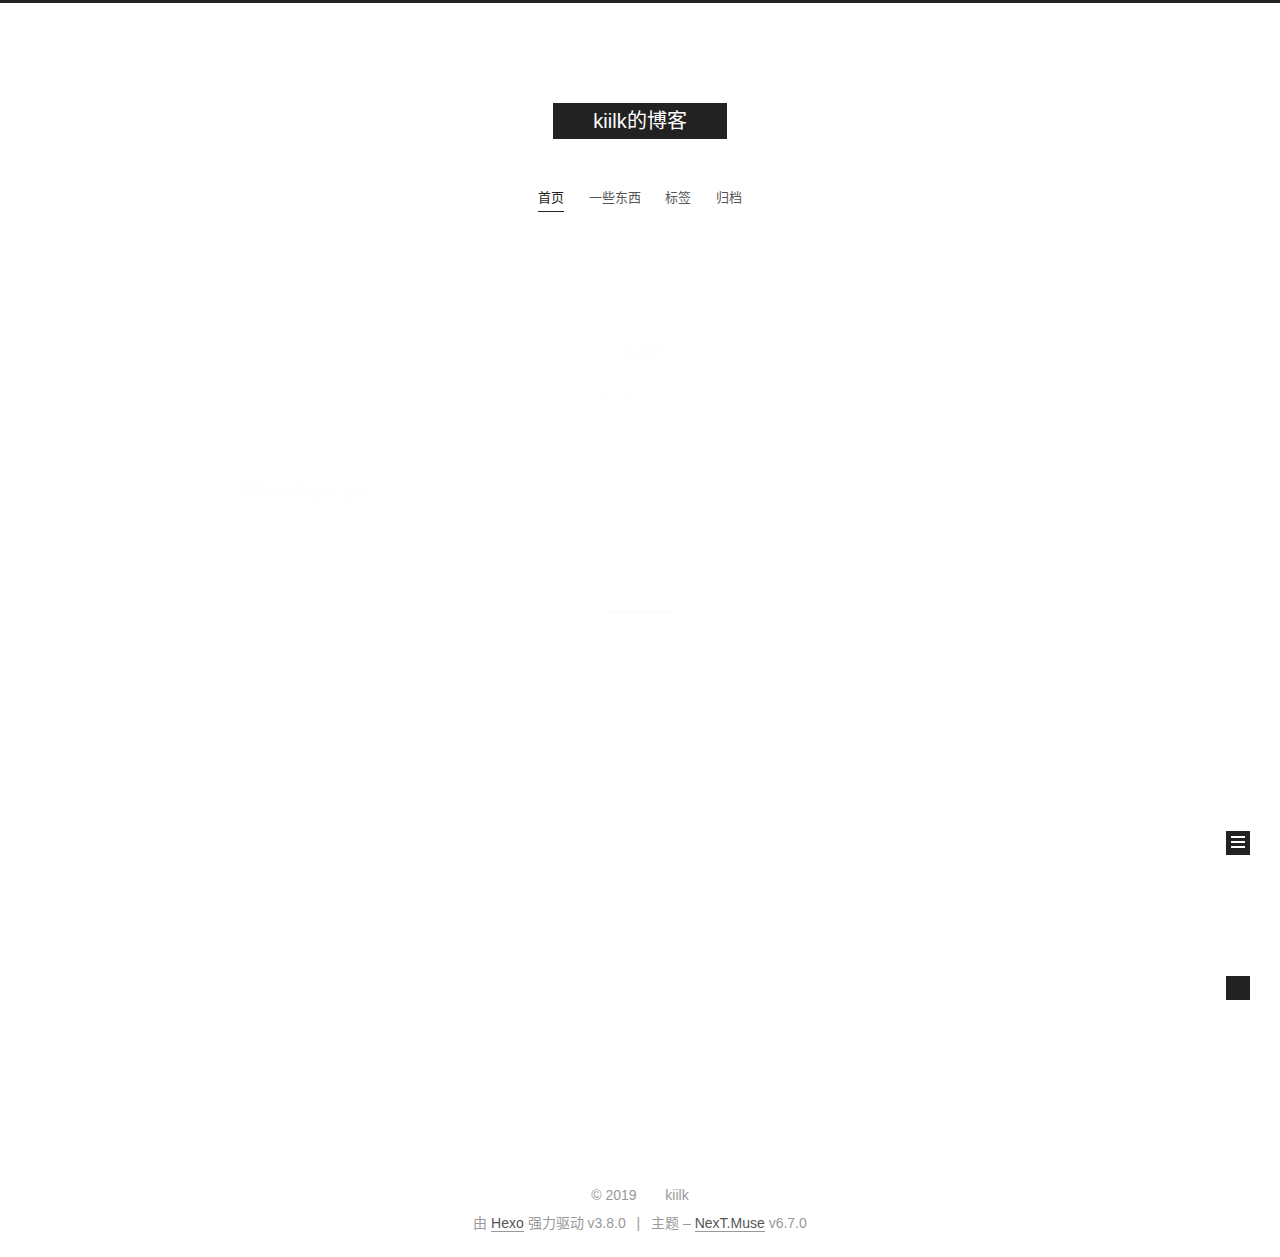
==== commit 8e498c20: "Site updated: 2019-01-25 15:17:42" ====
--- a/index.html
+++ b/index.html
@@ -1,21 +1,4 @@
-<!DOCTYPE html>
-
-
-
-
-
-
-
-
-
-
-
-
-  
-
-
-<html class="theme-next muse use-motion" lang="zh-CN">
-<head><meta name="generator" content="Hexo 3.8.0">
+<!DOCTYPE html><html class="theme-next muse use-motion" lang="zh-CN"><head><meta name="generator" content="Hexo 3.8.0">
   <meta charset="UTF-8">
 <meta http-equiv="X-UA-Compatible" content="IE=edge">
 <meta name="viewport" content="width=device-width, initial-scale=1, maximum-scale=2">
@@ -46,21 +29,21 @@
 
 
 
-<link rel="stylesheet" href="/lib/font-awesome/css/font-awesome.min.css?v=4.6.2">
-
-<link rel="stylesheet" href="/css/main.css?v=6.7.0">
-
-
-  <link rel="apple-touch-icon" sizes="180x180" href="/images/apple-touch-icon-next.png?v=6.7.0">
-
-
-  <link rel="icon" type="image/png" sizes="32x32" href="/images/favicon-32x32-next.png?v=6.7.0">
-
-
-  <link rel="icon" type="image/png" sizes="16x16" href="/images/favicon-16x16-next.png?v=6.7.0">
-
-
-  <link rel="mask-icon" href="/images/logo.svg?v=6.7.0" color="#222">
+
+
+
+
+
+  <link rel="apple-touch-icon" sizes="180x180" href="/images/apple-touch-icon-next.png">
+
+
+  <link rel="icon" type="image/png" sizes="32x32" href="/images/favicon-32x32-next.png">
+
+
+  <link rel="icon" type="image/png" sizes="16x16" href="/images/favicon-16x16-next.png">
+
+
+  <link rel="mask-icon" href="/images/logo.svg" color="#222">
 
 
 
@@ -133,7 +116,2648 @@
 
 
 
-  <noscript>
+  <style>/* normalize.css v3.0.2 | MIT License | git.io/normalize */
+html {
+  font-family: sans-serif; /* 1 */
+  -ms-text-size-adjust: 100%; /* 2 */
+  -webkit-text-size-adjust: 100%; /* 2 */
+}
+body {
+  margin: 0;
+}
+article,
+aside,
+details,
+figcaption,
+figure,
+footer,
+header,
+hgroup,
+main,
+menu,
+nav,
+section,
+summary {
+  display: block;
+}
+audio,
+canvas,
+progress,
+video {
+  display: inline-block; /* 1 */
+  vertical-align: baseline; /* 2 */
+}
+audio:not([controls]) {
+  display: none;
+  height: 0;
+}
+[hidden],
+template {
+  display: none;
+}
+a {
+  background-color: transparent;
+}
+a:active,
+a:hover {
+  outline: 0;
+}
+abbr[title] {
+  border-bottom: 1px dotted;
+}
+b,
+strong {
+  font-weight: bold;
+}
+dfn {
+  font-style: italic;
+}
+h1 {
+  font-size: 2em;
+  margin: 0.67em 0;
+}
+mark {
+  background: #ff0;
+  color: #000;
+}
+small {
+  font-size: 80%;
+}
+sub,
+sup {
+  font-size: 75%;
+  line-height: 0;
+  position: relative;
+  vertical-align: baseline;
+}
+sup {
+  top: -0.5em;
+}
+sub {
+  bottom: -0.25em;
+}
+img {
+  border: 0;
+}
+svg:not(:root) {
+  overflow: hidden;
+}
+figure {
+  margin: 1em 40px;
+}
+hr {
+  -moz-box-sizing: content-box;
+  box-sizing: content-box;
+  height: 0;
+}
+pre {
+  overflow: auto;
+}
+code,
+kbd,
+pre,
+samp {
+  font-family: monospace, monospace;
+  font-size: 1em;
+}
+button,
+input,
+optgroup,
+select,
+textarea {
+  color: inherit; /* 1 */
+  font: inherit; /* 2 */
+  margin: 0; /* 3 */
+}
+button {
+  overflow: visible;
+}
+button,
+select {
+  text-transform: none;
+}
+button,
+html input[type="button"],
+input[type="reset"],
+input[type="submit"] {
+  -webkit-appearance: button; /* 2 */
+  cursor: pointer; /* 3 */
+}
+button[disabled],
+html input[disabled] {
+  cursor: default;
+}
+button::-moz-focus-inner,
+input::-moz-focus-inner {
+  border: 0;
+  padding: 0;
+}
+input {
+  line-height: normal;
+}
+input[type="checkbox"],
+input[type="radio"] {
+  box-sizing: border-box; /* 1 */
+  padding: 0; /* 2 */
+}
+input[type="number"]::-webkit-inner-spin-button,
+input[type="number"]::-webkit-outer-spin-button {
+  height: auto;
+}
+input[type="search"] {
+  -webkit-appearance: textfield; /* 1 */
+  -moz-box-sizing: content-box;
+  -webkit-box-sizing: content-box; /* 2 */
+  box-sizing: content-box;
+}
+input[type="search"]::-webkit-search-cancel-button,
+input[type="search"]::-webkit-search-decoration {
+  -webkit-appearance: none;
+}
+fieldset {
+  border: 1px solid #c0c0c0;
+  margin: 0 2px;
+  padding: 0.35em 0.625em 0.75em;
+}
+legend {
+  border: 0; /* 1 */
+  padding: 0; /* 2 */
+}
+textarea {
+  overflow: auto;
+}
+optgroup {
+  font-weight: bold;
+}
+table {
+  border-collapse: collapse;
+  border-spacing: 0;
+}
+td,
+th {
+  padding: 0;
+}
+::selection {
+  background: #262a30;
+  color: #fff;
+}
+body {
+  position: relative;
+  font-family: 'Lato', "PingFang SC", "Microsoft YaHei", sans-serif;
+  font-size: 14px;
+  line-height: 2;
+  color: #555;
+  background: #fff;
+}
+@media (max-width: 767px) {
+  body {
+    padding-right: 0 !important;
+  }
+}
+@media (min-width: 768px) and (max-width: 991px) {
+  body {
+    padding-right: 0 !important;
+  }
+}
+@media (min-width: 1200px) {
+  body {
+    font-size: 16px;
+  }
+}
+h1,
+h2,
+h3,
+h4,
+h5,
+h6 {
+  margin: 0;
+  padding: 0;
+  font-weight: bold;
+  line-height: 1.5;
+  font-family: 'Lato', "PingFang SC", "Microsoft YaHei", sans-serif;
+}
+h1,
+h2,
+h3,
+h4,
+h5,
+h6 {
+  margin: 20px 0 15px;
+}
+h1 {
+  font-size: 22px;
+}
+h1 code {
+  font-size: 22px;
+}
+@media (max-width: 767px) {
+  h1 {
+    font-size: 18px;
+  }
+  h1 code {
+    font-size: 18px;
+  }
+}
+h2 {
+  font-size: 20px;
+}
+h2 code {
+  font-size: 20px;
+}
+@media (max-width: 767px) {
+  h2 {
+    font-size: 16px;
+  }
+  h2 code {
+    font-size: 16px;
+  }
+}
+h3 {
+  font-size: 18px;
+}
+h3 code {
+  font-size: 18px;
+}
+@media (max-width: 767px) {
+  h3 {
+    font-size: 14px;
+  }
+  h3 code {
+    font-size: 14px;
+  }
+}
+h4 {
+  font-size: 16px;
+}
+h4 code {
+  font-size: 16px;
+}
+@media (max-width: 767px) {
+  h4 {
+    font-size: 12px;
+  }
+  h4 code {
+    font-size: 12px;
+  }
+}
+h5 {
+  font-size: 14px;
+}
+h5 code {
+  font-size: 14px;
+}
+@media (max-width: 767px) {
+  h5 {
+    font-size: 10px;
+  }
+  h5 code {
+    font-size: 10px;
+  }
+}
+h6 {
+  font-size: 12px;
+}
+h6 code {
+  font-size: 12px;
+}
+@media (max-width: 767px) {
+  h6 {
+    font-size: 8px;
+  }
+  h6 code {
+    font-size: 8px;
+  }
+}
+p {
+  margin: 0 0 20px 0;
+}
+a,
+span.exturl {
+  overflow-wrap: break-word;
+  word-wrap: break-word;
+  background-color: transparent;
+  color: #555;
+  text-decoration: none;
+  outline: none;
+  border-bottom: 1px solid #999;
+  cursor: pointer;
+}
+a:hover,
+span.exturl:hover {
+  color: #222;
+  border-bottom-color: #222;
+}
+blockquote {
+  margin: 0;
+  padding: 0;
+}
+img {
+  display: block;
+  margin: auto;
+  max-width: 100%;
+  height: auto;
+}
+hr {
+  margin: 40px 0;
+  height: 3px;
+  border: none;
+  background-color: #ddd;
+  background-image: repeating-linear-gradient(-45deg, #fff, #fff 4px, transparent 4px, transparent 8px);
+}
+blockquote {
+  padding: 0 15px;
+  color: #666;
+  border-left: 4px solid #ddd;
+}
+blockquote cite::before {
+  content: "-";
+  padding: 0 5px;
+}
+dt {
+  font-weight: 700;
+}
+dd {
+  margin: 0;
+  padding: 0;
+}
+kbd {
+  border: 1px solid #ccc;
+  border-radius: 0.2em;
+  box-shadow: 0.1em 0.1em 0.2em rgba(0,0,0,0.1);
+  background-color: #f9f9f9;
+  font-family: inherit;
+  background-image: -webkit-linear-gradient(top, #eee, #fff, #eee);
+  padding: 0.1em 0.3em;
+  white-space: nowrap;
+}
+.text-left {
+  text-align: left;
+}
+.text-center {
+  text-align: center;
+}
+.text-right {
+  text-align: right;
+}
+.text-justify {
+  text-align: justify;
+}
+.text-nowrap {
+  white-space: nowrap;
+}
+.text-lowercase {
+  text-transform: lowercase;
+}
+.text-uppercase {
+  text-transform: uppercase;
+}
+.text-capitalize {
+  text-transform: capitalize;
+}
+.center-block {
+  display: block;
+  margin-left: auto;
+  margin-right: auto;
+}
+.clearfix:before,
+.clearfix:after {
+  content: " ";
+  display: table;
+}
+.clearfix:after {
+  clear: both;
+}
+.pullquote {
+  width: 45%;
+}
+.pullquote.left {
+  float: left;
+  margin-left: 5px;
+  margin-right: 10px;
+}
+.pullquote.right {
+  float: right;
+  margin-left: 10px;
+  margin-right: 5px;
+}
+.affix.affix.affix {
+  position: fixed;
+}
+.translation {
+  margin-top: -20px;
+  font-size: 14px;
+  color: #999;
+}
+.scrollbar-measure {
+  width: 100px;
+  height: 100px;
+  overflow: scroll;
+  position: absolute;
+  top: -9999px;
+}
+.use-motion .motion-element {
+  opacity: 0;
+}
+table {
+  margin: 20px 0;
+  width: 100%;
+  border-collapse: collapse;
+  border-spacing: 0;
+  border: 1px solid #ddd;
+  font-size: 14px;
+  word-break: break-all;
+}
+table>tbody>tr:nth-of-type(odd) {
+  background-color: #f9f9f9;
+}
+table>tbody>tr:hover {
+  background-color: #f5f5f5;
+}
+caption,
+th,
+td {
+  padding: 8px;
+  text-align: left;
+  vertical-align: middle;
+  font-weight: normal;
+}
+th,
+td {
+  border-bottom: 3px solid #ddd;
+  border-right: 1px solid #eee;
+}
+th {
+  padding-bottom: 10px;
+  font-weight: 700;
+}
+td {
+  border-bottom-width: 1px;
+}
+html,
+body {
+  height: 100%;
+}
+.container {
+  position: relative;
+}
+.header-inner {
+  margin: 0 auto;
+  padding: 100px 0 70px;
+  width: 700px;
+}
+@media (min-width: 1200px) {
+  .container .header-inner {
+    width: 800px;
+  }
+}
+@media (min-width: 1600px) {
+  .container .header-inner {
+    width: 900px;
+  }
+}
+.main-inner {
+  margin: 0 auto;
+  width: 700px;
+}
+@media (min-width: 1200px) {
+  .container .main-inner {
+    width: 800px;
+  }
+}
+@media (min-width: 1600px) {
+  .container .main-inner {
+    width: 900px;
+  }
+}
+.footer {
+  padding: 20px 0;
+}
+.footer-inner {
+  box-sizing: border-box;
+  margin: 0px auto;
+  width: 700px;
+}
+@media (min-width: 1200px) {
+  .container .footer-inner {
+    width: 800px;
+  }
+}
+@media (min-width: 1600px) {
+  .container .footer-inner {
+    width: 900px;
+  }
+}
+pre,
+.highlight {
+  overflow: auto;
+  margin: 20px 0;
+  padding: 0;
+  font-size: 14px;
+  color: #4d4d4c;
+  background: #f7f7f7;
+  line-height: 1.6;
+}
+pre,
+code {
+  font-family: consolas, Menlo, "PingFang SC", "Microsoft YaHei", monospace;
+}
+code {
+  overflow-wrap: break-word;
+  word-wrap: break-word;
+  padding: 2px 4px;
+  color: #555;
+  background: #eee;
+  border-radius: 3px;
+  font-size: 14px;
+}
+pre {
+  padding: 10px;
+}
+pre code {
+  padding: 0;
+  color: #4d4d4c;
+  background: none;
+  text-shadow: none;
+}
+.highlight {
+  border-radius: 1px;
+}
+.highlight pre {
+  border: none;
+  margin: 0;
+  padding: 10px 0;
+}
+.highlight table {
+  margin: 0;
+  width: auto;
+  border: none;
+}
+.highlight td {
+  border: none;
+  padding: 0;
+}
+.highlight figcaption {
+  font-size: 1em;
+  color: #4d4d4c;
+  line-height: 1em;
+  margin-bottom: 1em;
+  margin: 0em;
+  padding: 0.5em;
+  background: #eee;
+  border-bottom: 1px solid #e9e9e9;
+}
+.highlight figcaption:before,
+.highlight figcaption:after {
+  content: " ";
+  display: table;
+}
+.highlight figcaption:after {
+  clear: both;
+}
+.highlight figcaption a {
+  float: right;
+  color: #4d4d4c;
+}
+.highlight figcaption a:hover {
+  border-bottom-color: #4d4d4c;
+}
+.highlight .gutter pre {
+  padding-left: 10px;
+  padding-right: 10px;
+  color: #869194;
+  text-align: right;
+  background-color: #eff2f3;
+}
+.highlight .code pre {
+  width: 100%;
+  padding-left: 10px;
+  padding-right: 10px;
+  background-color: #f7f7f7;
+}
+.highlight .line {
+  height: 20px;
+}
+.gutter {
+  -webkit-user-select: none;
+  -moz-user-select: none;
+  -ms-user-select: none;
+  user-select: none;
+}
+.gist table {
+  width: auto;
+}
+.gist table td {
+  border: none;
+}
+pre .deletion {
+  background: #fdd;
+}
+pre .addition {
+  background: #dfd;
+}
+pre .meta {
+  color: #8959a8;
+}
+pre .comment {
+  color: #8e908c;
+}
+pre .variable,
+pre .attribute,
+pre .tag,
+pre .name,
+pre .regexp,
+pre .ruby .constant,
+pre .xml .tag .title,
+pre .xml .pi,
+pre .xml .doctype,
+pre .html .doctype,
+pre .css .id,
+pre .css .class,
+pre .css .pseudo {
+  color: #c82829;
+}
+pre .number,
+pre .preprocessor,
+pre .built_in,
+pre .builtin-name,
+pre .literal,
+pre .params,
+pre .constant,
+pre .command {
+  color: #f5871f;
+}
+pre .ruby .class .title,
+pre .css .rules .attribute,
+pre .string,
+pre .symbol,
+pre .value,
+pre .inheritance,
+pre .header,
+pre .ruby .symbol,
+pre .xml .cdata,
+pre .special,
+pre .formula {
+  color: #718c00;
+}
+pre .title,
+pre .css .hexcolor {
+  color: #3e999f;
+}
+pre .function,
+pre .python .decorator,
+pre .python .title,
+pre .ruby .function .title,
+pre .ruby .title .keyword,
+pre .perl .sub,
+pre .javascript .title,
+pre .coffeescript .title {
+  color: #4271ae;
+}
+pre .keyword,
+pre .javascript .function {
+  color: #8959a8;
+}
+.posts-expand .post-body img.full-image {
+  border: none;
+}
+.blockquote-center,
+.page-home .post-type-quote blockquote,
+.page-post-detail .post-type-quote blockquote {
+  position: relative;
+  margin: 40px 0;
+  padding: 0;
+  border-left: none;
+  text-align: center;
+}
+.blockquote-center::before,
+.page-home .post-type-quote blockquote::before,
+.page-post-detail .post-type-quote blockquote::before,
+.blockquote-center::after,
+.page-home .post-type-quote blockquote::after,
+.page-post-detail .post-type-quote blockquote::after {
+  position: absolute;
+  content: ' ';
+  display: block;
+  width: 100%;
+  height: 24px;
+  opacity: 0.2;
+  background-repeat: no-repeat;
+  background-position: 0 -6px;
+  background-size: 22px 22px;
+}
+.blockquote-center::before,
+.page-home .post-type-quote blockquote::before,
+.page-post-detail .post-type-quote blockquote::before {
+  top: -20px;
+  background-image: url("../images/quote-l.svg");
+  border-top: 1px solid #ccc;
+}
+.blockquote-center::after,
+.page-home .post-type-quote blockquote::after,
+.page-post-detail .post-type-quote blockquote::after {
+  bottom: -20px;
+  background-image: url("../images/quote-r.svg");
+  border-bottom: 1px solid #ccc;
+  background-position: 100% 8px;
+}
+.blockquote-center p,
+.page-home .post-type-quote blockquote p,
+.page-post-detail .post-type-quote blockquote p,
+.blockquote-center div,
+.page-home .post-type-quote blockquote div,
+.page-post-detail .post-type-quote blockquote div {
+  text-align: center;
+}
+.post .post-body .group-picture img {
+  box-sizing: border-box;
+  padding: 0 3px;
+  border: none;
+}
+.post .group-picture-row {
+  overflow: hidden;
+  margin-top: 6px;
+}
+.post .group-picture-row:first-child {
+  margin-top: 0;
+}
+.post .group-picture-column {
+  float: left;
+}
+.page-post-detail .post-body .group-picture-column {
+  float: none;
+  margin-top: 10px;
+  width: auto !important;
+}
+.page-post-detail .post-body .group-picture-column img {
+  margin: 0 auto;
+}
+.page-archive .group-picture-container {
+  overflow: hidden;
+}
+.page-archive .group-picture-row {
+  float: left;
+}
+.page-archive .group-picture-row:first-child {
+  margin-top: 6px;
+}
+.page-archive .group-picture-column {
+  max-width: 150px;
+  max-height: 150px;
+}
+.post-body .note {
+  position: relative;
+  padding: 15px;
+  margin-bottom: 20px;
+  border: 1px solid #eee;
+  border-left-width: 5px;
+  border-radius: 3px;
+}
+.post-body .note h2,
+.post-body .note h3,
+.post-body .note h4,
+.post-body .note h5,
+.post-body .note h6 {
+  margin-top: 0;
+  margin-bottom: 0;
+  border-bottom: initial;
+  padding-top: 0 !important;
+}
+.post-body .note p:first-child,
+.post-body .note ul:first-child,
+.post-body .note ol:first-child,
+.post-body .note table:first-child,
+.post-body .note pre:first-child,
+.post-body .note blockquote:first-child {
+  margin-top: 0;
+}
+.post-body .note p:last-child,
+.post-body .note ul:last-child,
+.post-body .note ol:last-child,
+.post-body .note table:last-child,
+.post-body .note pre:last-child,
+.post-body .note blockquote:last-child {
+  margin-bottom: 0;
+}
+.post-body .note.default {
+  border-left-color: #777;
+}
+.post-body .note.default h2,
+.post-body .note.default h3,
+.post-body .note.default h4,
+.post-body .note.default h5,
+.post-body .note.default h6 {
+  color: #777;
+}
+.post-body .note.primary {
+  border-left-color: #6f42c1;
+}
+.post-body .note.primary h2,
+.post-body .note.primary h3,
+.post-body .note.primary h4,
+.post-body .note.primary h5,
+.post-body .note.primary h6 {
+  color: #6f42c1;
+}
+.post-body .note.info {
+  border-left-color: #428bca;
+}
+.post-body .note.info h2,
+.post-body .note.info h3,
+.post-body .note.info h4,
+.post-body .note.info h5,
+.post-body .note.info h6 {
+  color: #428bca;
+}
+.post-body .note.success {
+  border-left-color: #5cb85c;
+}
+.post-body .note.success h2,
+.post-body .note.success h3,
+.post-body .note.success h4,
+.post-body .note.success h5,
+.post-body .note.success h6 {
+  color: #5cb85c;
+}
+.post-body .note.warning {
+  border-left-color: #f0ad4e;
+}
+.post-body .note.warning h2,
+.post-body .note.warning h3,
+.post-body .note.warning h4,
+.post-body .note.warning h5,
+.post-body .note.warning h6 {
+  color: #f0ad4e;
+}
+.post-body .note.danger {
+  border-left-color: #d9534f;
+}
+.post-body .note.danger h2,
+.post-body .note.danger h3,
+.post-body .note.danger h4,
+.post-body .note.danger h5,
+.post-body .note.danger h6 {
+  color: #d9534f;
+}
+.post-body .label {
+  display: inline;
+  padding: 0 2px;
+  white-space: nowrap;
+}
+.post-body .label.default {
+  background-color: #f0f0f0;
+}
+.post-body .label.primary {
+  background-color: #efe6f7;
+}
+.post-body .label.info {
+  background-color: #e5f2f8;
+}
+.post-body .label.success {
+  background-color: #e7f4e9;
+}
+.post-body .label.warning {
+  background-color: #fcf6e1;
+}
+.post-body .label.danger {
+  background-color: #fae8eb;
+}
+.post-body .tabs {
+  position: relative;
+  display: block;
+  margin-bottom: 20px;
+  padding-top: 10px;
+}
+.post-body .tabs ul.nav-tabs {
+  margin: 0;
+  padding: 0;
+  display: flex;
+  margin-bottom: -1px;
+}
+@media (max-width: 413px) {
+  .post-body .tabs ul.nav-tabs {
+    display: block;
+    margin-bottom: 5px;
+  }
+}
+.post-body .tabs ul.nav-tabs li.tab {
+  list-style-type: none !important;
+  margin: 0 0.25em 0 0;
+  border-top: 3px solid transparent;
+  border-left: 1px solid transparent;
+  border-right: 1px solid transparent;
+}
+@media (max-width: 413px) {
+  .post-body .tabs ul.nav-tabs li.tab {
+    margin: initial;
+    border-top: 1px solid transparent;
+    border-left: 3px solid transparent;
+    border-right: 1px solid transparent;
+    border-bottom: 1px solid transparent;
+  }
+}
+.post-body .tabs ul.nav-tabs li.tab a {
+  outline: 0;
+  border-bottom: initial;
+  display: block;
+  line-height: 1.8em;
+  padding: 0.25em 0.75em;
+  transition-duration: 0.2s;
+  transition-timing-function: ease-out;
+  transition-delay: 0s;
+}
+.post-body .tabs ul.nav-tabs li.tab a i {
+  width: 1.285714285714286em;
+}
+.post-body .tabs ul.nav-tabs li.tab.active {
+  border-top: 3px solid #fc6423;
+  border-left: 1px solid #ddd;
+  border-right: 1px solid #ddd;
+  background-color: #fff;
+}
+@media (max-width: 413px) {
+  .post-body .tabs ul.nav-tabs li.tab.active {
+    border-top: 1px solid #ddd;
+    border-left: 3px solid #fc6423;
+    border-right: 1px solid #ddd;
+    border-bottom: 1px solid #ddd;
+  }
+}
+.post-body .tabs ul.nav-tabs li.tab.active a {
+  cursor: default;
+  color: #555;
+}
+.post-body .tabs .tab-content {
+  background-color: #fff;
+}
+.post-body .tabs .tab-content .tab-pane {
+  border: 1px solid #ddd;
+  padding: 20px 20px 0 20px;
+}
+.post-body .tabs .tab-content .tab-pane:not(.active) {
+  display: none !important;
+}
+.post-body .tabs .tab-content .tab-pane.active {
+  display: block !important;
+}
+.btn {
+  display: inline-block;
+  padding: 0 20px;
+  font-size: 14px;
+  color: #fff;
+  background: #222;
+  border: 2px solid #222;
+  text-decoration: none;
+  border-radius: 0;
+  transition-property: background-color;
+  transition-duration: 0.2s;
+  transition-timing-function: ease-in-out;
+  transition-delay: 0s;
+  line-height: 2;
+}
+.btn:hover {
+  border-color: #222;
+  color: #222;
+  background: #fff;
+}
+.btn +.btn {
+  margin: 0 0 8px 8px;
+}
+.btn .fa-fw {
+  width: 1.285714285714286em;
+  text-align: left;
+}
+.btn-bar {
+  display: block;
+  width: 22px;
+  height: 2px;
+  background: #555;
+  border-radius: 1px;
+}
+.btn-bar+.btn-bar {
+  margin-top: 4px;
+}
+.pagination {
+  margin: 120px 0 40px;
+  text-align: center;
+  border-top: 1px solid #eee;
+}
+.page-number-basic,
+.pagination .prev,
+.pagination .next,
+.pagination .page-number,
+.pagination .space {
+  display: inline-block;
+  position: relative;
+  top: -1px;
+  margin: 0 10px;
+  padding: 0 11px;
+}
+@media (max-width: 767px) {
+  .page-number-basic,
+  .pagination .prev,
+  .pagination .next,
+  .pagination .page-number,
+  .pagination .space {
+    margin: 0 5px;
+  }
+}
+.pagination .prev,
+.pagination .next,
+.pagination .page-number {
+  border-bottom: 0;
+  border-top: 1px solid #eee;
+  transition-property: border-color;
+  transition-duration: 0.2s;
+  transition-timing-function: ease-in-out;
+  transition-delay: 0s;
+}
+.pagination .prev:hover,
+.pagination .next:hover,
+.pagination .page-number:hover {
+  border-top-color: #222;
+}
+.pagination .space {
+  padding: 0;
+  margin: 0;
+}
+.pagination .prev {
+  margin-left: 0;
+}
+.pagination .next {
+  margin-right: 0;
+}
+.pagination .page-number.current {
+  color: #fff;
+  background: #ccc;
+  border-top-color: #ccc;
+}
+@media (max-width: 767px) {
+  .pagination {
+    border-top: none;
+  }
+  .pagination .prev,
+  .pagination .next,
+  .pagination .page-number {
+    margin-bottom: 10px;
+    border-top: 0;
+    border-bottom: 1px solid #eee;
+    padding: 0 10px;
+  }
+  .pagination .prev:hover,
+  .pagination .next:hover,
+  .pagination .page-number:hover {
+    border-bottom-color: #222;
+  }
+}
+.comments {
+  margin: 60px 20px 0;
+}
+.tag-cloud {
+  text-align: center;
+}
+.tag-cloud a {
+  display: inline-block;
+  margin: 10px;
+}
+.tag-cloud a:hover {
+  color: #222 !important;
+}
+.back-to-top {
+  box-sizing: border-box;
+  position: fixed;
+  bottom: -100px;
+  right: 30px;
+  z-index: 1050;
+  padding: 0 6px;
+  width: 24px;
+  background: #222;
+  font-size: 12px;
+  opacity: 1;
+  color: #fff;
+  cursor: pointer;
+  text-align: center;
+  -webkit-transform: translateZ(0);
+  transition-property: bottom;
+  transition-duration: 0.2s;
+  transition-timing-function: ease-in-out;
+  transition-delay: 0s;
+}
+@media (min-width: 768px) and (max-width: 991px) {
+  .back-to-top {
+    display: none !important;
+  }
+}
+@media (max-width: 767px) {
+  .back-to-top {
+    display: none !important;
+  }
+}
+.back-to-top.back-to-top-on {
+  bottom: 19px;
+}
+.header {
+  background: transparent;
+}
+.header-inner {
+  position: relative;
+}
+.headband {
+  height: 3px;
+  background: #222;
+}
+.site-meta {
+  margin: 0;
+  text-align: center;
+}
+@media (max-width: 767px) {
+  .site-meta {
+    text-align: center;
+  }
+}
+.brand {
+  position: relative;
+  display: inline-block;
+  padding: 0 40px;
+  color: #fff;
+  background: #222;
+  border-bottom: none;
+}
+.brand:hover {
+  color: #fff;
+}
+.logo {
+  display: inline-block;
+  margin-right: 5px;
+  line-height: 36px;
+  vertical-align: top;
+}
+.site-title {
+  display: inline-block;
+  vertical-align: top;
+  line-height: 36px;
+  font-size: 20px;
+  font-weight: normal;
+  font-family: 'Lato', "PingFang SC", "Microsoft YaHei", sans-serif;
+}
+.site-subtitle {
+  margin-top: 10px;
+  font-size: 13px;
+  color: #999;
+}
+.use-motion .brand {
+  opacity: 0;
+}
+.use-motion .logo,
+.use-motion .site-title,
+.use-motion .site-subtitle,
+.use-motion .custom-logo-image {
+  opacity: 0;
+  position: relative;
+  top: -10px;
+}
+.site-nav-toggle {
+  display: none;
+  position: absolute;
+  top: 10px;
+  left: 10px;
+}
+@media (max-width: 767px) {
+  .site-nav-toggle {
+    display: block;
+  }
+}
+.site-nav-toggle button {
+  margin-top: 2px;
+  padding: 9px 10px;
+  background: transparent;
+  border: none;
+}
+@media (max-width: 767px) {
+  .site-nav {
+    display: none;
+    margin: 0 -10px;
+    padding: 0 10px;
+    clear: both;
+    border-top: 1px solid #ddd;
+  }
+}
+@media (min-width: 768px) and (max-width: 991px) {
+  .site-nav {
+    display: block !important;
+  }
+}
+@media (min-width: 992px) {
+  .site-nav {
+    display: block !important;
+  }
+}
+.menu {
+  margin-top: 20px;
+  padding-left: 0;
+  text-align: center;
+}
+.menu .menu-item {
+  display: inline-block;
+  margin: 0 10px;
+  list-style: none;
+}
+@media screen and (max-width: 767px) {
+  .menu .menu-item {
+    margin-top: 10px;
+  }
+}
+.menu .menu-item a,
+.menu .menu-item span.exturl {
+  display: block;
+  font-size: 13px;
+  line-height: inherit;
+  border-bottom: 1px solid transparent;
+  transition-property: border-color;
+  transition-duration: 0.2s;
+  transition-timing-function: ease-in-out;
+  transition-delay: 0s;
+}
+.menu .menu-item a:hover,
+.menu .menu-item span.exturl:hover {
+  border-bottom-color: #222;
+}
+.menu .menu-item .fa {
+  margin-right: 5px;
+}
+.use-motion .menu-item {
+  opacity: 0;
+}
+.post-body {
+  overflow-wrap: break-word;
+  word-wrap: break-word;
+  font-family: 'Lato', "PingFang SC", "Microsoft YaHei", sans-serif;
+}
+.post-body .exturl .fa {
+  font-size: 14px;
+  margin-left: 4px;
+}
+.post-body .fancybox img {
+  display: block !important;
+  margin: 0 auto;
+  cursor: pointer;
+  cursor: zoom-in;
+  cursor: -webkit-zoom-in;
+}
+.post-body .image-caption,
+.post-body .figure .caption {
+  margin: -20px auto 15px;
+  text-align: center;
+  font-size: 14px;
+  color: #999;
+  font-weight: bold;
+  line-height: 1;
+}
+.post-sticky-flag {
+  display: inline-block;
+  font-size: 16px;
+  -ms-transform: rotate(30deg);
+  -webkit-transform: rotate(30deg);
+  -moz-transform: rotate(30deg);
+  -ms-transform: rotate(30deg);
+  -o-transform: rotate(30deg);
+  transform: rotate(30deg);
+}
+.use-motion .post-block,
+.use-motion .pagination,
+.use-motion .comments {
+  opacity: 0;
+}
+.use-motion .post-header {
+  opacity: 0;
+}
+.use-motion .post-body {
+  opacity: 0;
+}
+.use-motion .collection-title {
+  opacity: 0;
+}
+.posts-expand {
+  padding-top: 40px;
+}
+@media (max-width: 767px) {
+  .posts-expand {
+    margin: 0 20px;
+  }
+  .post-body pre .gutter pre {
+    padding-right: 10px;
+  }
+  .post-body .highlight {
+    margin-left: 0px;
+    margin-right: 0px;
+    padding: 0;
+  }
+  .post-body .highlight .gutter pre {
+    padding-right: 10px;
+  }
+}
+@media (min-width: 992px) {
+  .posts-expand .post-body {
+    text-align: justify;
+  }
+}
+.posts-expand .post-body h2,
+.posts-expand .post-body h3,
+.posts-expand .post-body h4,
+.posts-expand .post-body h5,
+.posts-expand .post-body h6 {
+  padding-top: 10px;
+}
+.posts-expand .post-body h2 .header-anchor,
+.posts-expand .post-body h3 .header-anchor,
+.posts-expand .post-body h4 .header-anchor,
+.posts-expand .post-body h5 .header-anchor,
+.posts-expand .post-body h6 .header-anchor {
+  float: right;
+  margin-left: 10px;
+  color: #ccc;
+  border-bottom-style: none;
+  visibility: hidden;
+}
+.posts-expand .post-body h2 .header-anchor:hover,
+.posts-expand .post-body h3 .header-anchor:hover,
+.posts-expand .post-body h4 .header-anchor:hover,
+.posts-expand .post-body h5 .header-anchor:hover,
+.posts-expand .post-body h6 .header-anchor:hover {
+  color: inherit;
+}
+.posts-expand .post-body h2:hover .header-anchor,
+.posts-expand .post-body h3:hover .header-anchor,
+.posts-expand .post-body h4:hover .header-anchor,
+.posts-expand .post-body h5:hover .header-anchor,
+.posts-expand .post-body h6:hover .header-anchor {
+  visibility: visible;
+}
+.posts-expand .post-body ul li {
+  list-style: circle;
+}
+.posts-expand .post-body img {
+  box-sizing: border-box;
+  margin: auto;
+  padding: 3px;
+  border: 1px solid #ddd;
+}
+.posts-expand .post-body .fancybox img {
+  margin: 0 auto 25px;
+}
+.posts-expand .post-body img {
+  margin: 0 auto 25px;
+}
+@media (max-width: 767px) {
+  .posts-collapse {
+    margin: 0 20px;
+  }
+  .posts-collapse .post-title,
+  .posts-collapse .post-meta {
+    display: block;
+    width: auto;
+    text-align: left;
+  }
+}
+.posts-collapse {
+  position: relative;
+  z-index: 1010;
+  margin-left: 55px;
+}
+.posts-collapse::after {
+  content: " ";
+  position: absolute;
+  top: 20px;
+  left: 0;
+  margin-left: -2px;
+  width: 4px;
+  height: 100%;
+  background: #f5f5f5;
+  z-index: -1;
+}
+@media (max-width: 767px) {
+  .posts-collapse {
+    margin: 0 20px;
+  }
+}
+.posts-collapse .collection-title {
+  position: relative;
+  margin: 60px 0;
+}
+.posts-collapse .collection-title h1,
+.posts-collapse .collection-title h2 {
+  margin-left: 20px;
+}
+.posts-collapse .collection-title small {
+  color: #bbb;
+  margin-left: 5px;
+}
+.posts-collapse .collection-title::before {
+  content: " ";
+  position: absolute;
+  left: 0;
+  top: 50%;
+  margin-left: -4px;
+  margin-top: -4px;
+  width: 8px;
+  height: 8px;
+  background: #bbb;
+  border-radius: 50%;
+}
+.posts-collapse .post {
+  margin: 30px 0;
+}
+.posts-collapse .post-header {
+  position: relative;
+  transition-duration: 0.2s;
+  transition-timing-function: ease-in-out;
+  transition-delay: 0s;
+  transition-property: border;
+  border-bottom: 1px dashed #ccc;
+}
+.posts-collapse .post-header::before {
+  content: " ";
+  position: absolute;
+  left: 0;
+  top: 12px;
+  width: 6px;
+  height: 6px;
+  margin-left: -4px;
+  background: #bbb;
+  border-radius: 50%;
+  border: 1px solid #fff;
+  transition-duration: 0.2s;
+  transition-timing-function: ease-in-out;
+  transition-delay: 0s;
+  transition-property: background;
+}
+.posts-collapse .post-header:hover {
+  border-bottom-color: #666;
+}
+.posts-collapse .post-header:hover::before {
+  background: #222;
+}
+.posts-collapse .post-meta {
+  position: absolute;
+  font-size: 12px;
+  left: 20px;
+  top: 5px;
+}
+.posts-collapse .post-comments-count {
+  display: none;
+}
+.posts-collapse .post-title {
+  margin-left: 60px;
+  font-size: 16px;
+  font-weight: normal;
+  line-height: inherit;
+}
+.posts-collapse .post-title::after {
+  margin-left: 3px;
+  opacity: 0.6;
+}
+.posts-collapse .post-title a,
+.posts-collapse .post-title span.exturl {
+  color: #666;
+  border-bottom: none;
+}
+.page-home .post-type-quote .post-header,
+.page-post-detail .post-type-quote .post-header,
+.page-home .post-type-quote .post-tags,
+.page-post-detail .post-type-quote .post-tags {
+  display: none;
+}
+.posts-expand .post-title {
+  overflow-wrap: break-word;
+  word-wrap: break-word;
+  text-align: center;
+  font-weight: 400;
+}
+.posts-expand .post-title-link {
+  display: inline-block;
+  position: relative;
+  color: #555;
+  border-bottom: none;
+  line-height: 1.2;
+  vertical-align: top;
+}
+.posts-expand .post-title-link::before {
+  content: "";
+  position: absolute;
+  width: 100%;
+  height: 2px;
+  bottom: 0;
+  left: 0;
+  background-color: #000;
+  visibility: hidden;
+  -webkit-transform: scaleX(0);
+  -moz-transform: scaleX(0);
+  -ms-transform: scaleX(0);
+  -o-transform: scaleX(0);
+  transform: scaleX(0);
+  transition-duration: 0.2s;
+  transition-timing-function: ease-in-out;
+  transition-delay: 0s;
+}
+.posts-expand .post-title-link:hover::before {
+  visibility: visible;
+  -webkit-transform: scaleX(1);
+  -moz-transform: scaleX(1);
+  -ms-transform: scaleX(1);
+  -o-transform: scaleX(1);
+  transform: scaleX(1);
+}
+.posts-expand .post-title-link .fa {
+  font-size: 20px;
+  margin-left: 5px;
+}
+.posts-expand .post-meta {
+  margin: 3px 0 60px 0;
+  color: #999;
+  font-family: 'Lato', "PingFang SC", "Microsoft YaHei", sans-serif;
+  font-size: 12px;
+  text-align: center;
+}
+.posts-expand .post-meta .post-category-list {
+  display: inline-block;
+  margin: 0;
+  padding: 3px;
+}
+.posts-expand .post-meta .post-category-list-link {
+  color: #999;
+}
+.posts-expand .post-meta .post-description {
+  font-size: 14px;
+  margin-top: 2px;
+}
+.posts-expand .post-meta time {
+  border-bottom: 1px dashed #999;
+  cursor: help;
+}
+.post-meta-divider {
+  margin: 0 0.5em;
+}
+.post-meta-item-icon {
+  margin-right: 3px;
+}
+@media (min-width: 768px) and (max-width: 991px) {
+  .post-meta-item-icon {
+    display: inline-block;
+  }
+}
+@media (max-width: 767px) {
+  .post-meta-item-icon {
+    display: inline-block;
+  }
+}
+@media (min-width: 768px) and (max-width: 991px) {
+  .post-meta-item-text {
+    display: none;
+  }
+}
+@media (max-width: 767px) {
+  .post-meta-item-text {
+    display: none;
+  }
+}
+.post-button {
+  margin-top: 40px;
+}
+.posts-expand .post-tags {
+  margin-top: 40px;
+  text-align: center;
+}
+.posts-expand .post-tags a {
+  display: inline-block;
+  margin-right: 10px;
+  font-size: 13px;
+}
+.post-nav {
+  display: table;
+  margin-top: 15px;
+  width: 100%;
+  border-top: 1px solid #eee;
+}
+.post-nav-divider {
+  display: table-cell;
+  width: 10%;
+}
+.post-nav-item {
+  display: table-cell;
+  padding: 10px 0 0 0;
+  width: 45%;
+  vertical-align: top;
+}
+.post-nav-item a {
+  position: relative;
+  display: block;
+  line-height: 25px;
+  font-size: 14px;
+  color: #555;
+  border-bottom: none;
+}
+.post-nav-item a:hover {
+  color: #222;
+  border-bottom: none;
+}
+.post-nav-item a:active {
+  top: 2px;
+}
+.post-nav-item .fa {
+  font-size: 12px;
+  margin-right: 5px;
+}
+.post-nav-next a {
+  padding-left: 5px;
+}
+.post-nav-prev {
+  text-align: right;
+}
+.post-nav-prev a {
+  padding-right: 5px;
+}
+.post-nav-prev .fa {
+  margin-left: 5px;
+}
+.posts-expand .post-eof {
+  display: block;
+  margin: 80px auto 60px;
+  width: 8%;
+  height: 1px;
+  background: #ccc;
+  text-align: center;
+}
+.post:last-child .post-eof.post-eof.post-eof {
+  display: none;
+}
+.post-gallery {
+  display: table;
+  table-layout: fixed;
+  width: 100%;
+  border-collapse: separate;
+}
+.post-gallery-row {
+  display: table-row;
+}
+.post-gallery .post-gallery-img {
+  display: table-cell;
+  text-align: center;
+  vertical-align: middle;
+  border: none;
+}
+.post-gallery .post-gallery-img img {
+  max-width: 100%;
+  max-height: 100%;
+  border: none;
+}
+.fancybox-close,
+.fancybox-close:hover {
+  border: none;
+}
+.rtl.post-body p,
+.rtl.post-body a,
+.rtl.post-body h1,
+.rtl.post-body h2,
+.rtl.post-body h3,
+.rtl.post-body h4,
+.rtl.post-body h5,
+.rtl.post-body h6,
+.rtl.post-body li,
+.rtl.post-body ul,
+.rtl.post-body ol {
+  direction: rtl;
+  font-family: UKIJ Ekran;
+}
+.rtl.post-title {
+  font-family: UKIJ Ekran;
+}
+.sidebar {
+  position: fixed;
+  right: 0;
+  top: 0;
+  bottom: 0;
+  width: 0;
+  z-index: 1040;
+  box-shadow: inset 0 2px 6px #000;
+  background: #222;
+  -webkit-transform: translateZ(0);
+}
+.sidebar a,
+.sidebar .exturl {
+  color: #999;
+  border-bottom-color: #555;
+}
+.sidebar a:hover,
+.sidebar .exturl:hover {
+  color: #eee;
+}
+@media (min-width: 768px) and (max-width: 991px) {
+  .sidebar {
+    display: none !important;
+  }
+}
+@media (max-width: 767px) {
+  .sidebar {
+    display: none !important;
+  }
+}
+.sidebar-inner {
+  position: relative;
+  padding: 20px 10px;
+  color: #999;
+  text-align: center;
+}
+.site-overview-wrap {
+  overflow: hidden;
+}
+.site-overview {
+  overflow-y: auto;
+  overflow-x: hidden;
+}
+.cc-license {
+  margin-top: 10px;
+  text-align: center;
+}
+.cc-license .cc-opacity {
+  opacity: 0.7;
+  border-bottom: none;
+}
+.cc-license .cc-opacity:hover {
+  opacity: 0.9;
+}
+.cc-license img {
+  display: inline-block;
+}
+.sidebar-toggle {
+  position: fixed;
+  right: 30px;
+  bottom: 45px;
+  width: 14px;
+  height: 14px;
+  padding: 5px;
+  background: #222;
+  line-height: 0;
+  z-index: 1050;
+  cursor: pointer;
+  -webkit-transform: translateZ(0);
+}
+@media (min-width: 768px) and (max-width: 991px) {
+  .sidebar-toggle {
+    display: none !important;
+  }
+}
+@media (max-width: 767px) {
+  .sidebar-toggle {
+    display: none !important;
+  }
+}
+.sidebar-toggle-line {
+  position: relative;
+  display: inline-block;
+  vertical-align: top;
+  height: 2px;
+  width: 100%;
+  background: #fff;
+  margin-top: 3px;
+}
+.sidebar-toggle-line:first-child {
+  margin-top: 0;
+}
+.site-author-image {
+  display: block;
+  margin: 0 auto;
+  padding: 2px;
+  max-width: 96px;
+  height: auto;
+  border: 2px solid #333;
+  opacity: 1;
+}
+.site-author-name {
+  margin: 5px 0 0;
+  text-align: center;
+  color: #f5f5f5;
+  font-weight: normal;
+}
+.site-description {
+  margin-top: 5px;
+  text-align: center;
+  font-size: 14px;
+  color: #999;
+}
+.site-state {
+  overflow: hidden;
+  line-height: 1.4;
+  white-space: nowrap;
+  text-align: center;
+}
+.site-state-item {
+  display: inline-block;
+  padding: 0 15px;
+  border-left: 1px solid #333;
+}
+.site-state-item:first-child {
+  border-left: none;
+}
+.site-state-item a {
+  border-bottom: none;
+}
+.site-state-item-count {
+  display: block;
+  text-align: center;
+  color: inherit;
+  font-weight: 600;
+  font-size: 18px;
+}
+.site-state-item-name {
+  font-size: 13px;
+  color: inherit;
+}
+.feed-link {
+  margin-top: 20px;
+}
+.feed-link a {
+  display: inline-block;
+  padding: 0 15px;
+  color: #fc6423;
+  border: 1px solid #fc6423;
+  border-radius: 4px;
+}
+.feed-link a i {
+  color: #fc6423;
+  font-size: 14px;
+}
+.feed-link a:hover {
+  color: #fff;
+  background: #fc6423;
+}
+.feed-link a:hover i {
+  color: #fff;
+}
+.links-of-author {
+  margin-top: 20px;
+}
+.links-of-author a,
+.links-of-author .exturl {
+  display: inline-block;
+  vertical-align: middle;
+  margin-right: 10px;
+  margin-bottom: 10px;
+  border-bottom-color: #555;
+  font-size: 13px;
+}
+.links-of-author a:before,
+.links-of-author .exturl:before {
+  display: inline-block;
+  vertical-align: middle;
+  margin-right: 3px;
+  content: " ";
+  width: 4px;
+  height: 4px;
+  border-radius: 50%;
+  background: #26ab50;
+}
+.links-of-blogroll {
+  font-size: 13px;
+}
+.links-of-blogroll-title {
+  margin-top: 20px;
+  font-size: 14px;
+  font-weight: 600;
+}
+.links-of-blogroll-list {
+  margin: 0;
+  padding: 0;
+  list-style: none;
+}
+.links-of-blogroll-item {
+  padding: 2px 10px;
+}
+.links-of-blogroll-item a,
+.links-of-blogroll-item span.exturl {
+  max-width: 280px;
+  box-sizing: border-box;
+  display: inline-block;
+  overflow: hidden;
+  white-space: nowrap;
+  text-overflow: ellipsis;
+}
+.sidebar-nav {
+  margin: 0 0 20px;
+  padding-left: 0;
+}
+.sidebar-nav li {
+  display: inline-block;
+  cursor: pointer;
+  border-bottom: 1px solid transparent;
+  font-size: 14px;
+  color: #555;
+}
+.sidebar-nav li:hover {
+  color: #f5f5f5;
+}
+.page-post-detail .sidebar-nav-toc {
+  padding: 0 5px;
+}
+.page-post-detail .sidebar-nav-overview {
+  margin-left: 10px;
+}
+.sidebar-nav .sidebar-nav-active {
+  color: #87daff;
+  border-bottom-color: #87daff;
+}
+.sidebar-nav .sidebar-nav-active:hover {
+  color: #87daff;
+}
+.sidebar-panel {
+  display: none;
+}
+.sidebar-panel-active {
+  display: block;
+}
+.post-toc-empty {
+  font-size: 14px;
+  color: #666;
+}
+.post-toc-wrap {
+  overflow: hidden;
+}
+.post-toc {
+  overflow: auto;
+}
+.post-toc ol {
+  margin: 0;
+  padding: 0 2px 5px 10px;
+  text-align: left;
+  list-style: none;
+  font-size: 14px;
+}
+.post-toc ol > ol {
+  padding-left: 0;
+}
+.post-toc ol a {
+  transition-duration: 0.2s;
+  transition-timing-function: ease-in-out;
+  transition-delay: 0s;
+  transition-property: all;
+  color: #999;
+  border-bottom-color: #555;
+}
+.post-toc ol a:hover {
+  color: #ccc;
+  border-bottom-color: #ccc;
+}
+.post-toc .nav-item {
+  overflow: hidden;
+  text-overflow: ellipsis;
+  white-space: nowrap;
+  line-height: 1.8;
+}
+.post-toc .nav .nav-child {
+  display: none;
+}
+.post-toc .nav .active > .nav-child {
+  display: block;
+}
+.post-toc .nav .active-current > .nav-child {
+  display: block;
+}
+.post-toc .nav .active-current > .nav-child > .nav-item {
+  display: block;
+}
+.post-toc .nav .active > a {
+  color: #87daff;
+  border-bottom-color: #87daff;
+}
+.post-toc .nav .active-current > a {
+  color: #87daff;
+}
+.post-toc .nav .active-current > a:hover {
+  color: #87daff;
+}
+.footer {
+  font-size: 14px;
+  color: #999;
+}
+.footer img {
+  border: none;
+}
+.footer-inner {
+  text-align: center;
+}
+.with-love {
+  display: inline-block;
+  margin: 0 5px;
+  color: #808080;
+}
+.powered-by,
+.theme-info {
+  display: inline-block;
+}
+@-moz-keyframes iconAnimate {
+  0%, 100% {
+    -webkit-transform: scale(1);
+    -moz-transform: scale(1);
+    -ms-transform: scale(1);
+    -o-transform: scale(1);
+    transform: scale(1);
+  }
+  10%, 30% {
+    -webkit-transform: scale(0.9);
+    -moz-transform: scale(0.9);
+    -ms-transform: scale(0.9);
+    -o-transform: scale(0.9);
+    transform: scale(0.9);
+  }
+  20%, 40%, 60%, 80% {
+    -webkit-transform: scale(1.1);
+    -moz-transform: scale(1.1);
+    -ms-transform: scale(1.1);
+    -o-transform: scale(1.1);
+    transform: scale(1.1);
+  }
+  50%, 70% {
+    -webkit-transform: scale(1.1);
+    -moz-transform: scale(1.1);
+    -ms-transform: scale(1.1);
+    -o-transform: scale(1.1);
+    transform: scale(1.1);
+  }
+}
+@-webkit-keyframes iconAnimate {
+  0%, 100% {
+    -webkit-transform: scale(1);
+    -moz-transform: scale(1);
+    -ms-transform: scale(1);
+    -o-transform: scale(1);
+    transform: scale(1);
+  }
+  10%, 30% {
+    -webkit-transform: scale(0.9);
+    -moz-transform: scale(0.9);
+    -ms-transform: scale(0.9);
+    -o-transform: scale(0.9);
+    transform: scale(0.9);
+  }
+  20%, 40%, 60%, 80% {
+    -webkit-transform: scale(1.1);
+    -moz-transform: scale(1.1);
+    -ms-transform: scale(1.1);
+    -o-transform: scale(1.1);
+    transform: scale(1.1);
+  }
+  50%, 70% {
+    -webkit-transform: scale(1.1);
+    -moz-transform: scale(1.1);
+    -ms-transform: scale(1.1);
+    -o-transform: scale(1.1);
+    transform: scale(1.1);
+  }
+}
+@-o-keyframes iconAnimate {
+  0%, 100% {
+    -webkit-transform: scale(1);
+    -moz-transform: scale(1);
+    -ms-transform: scale(1);
+    -o-transform: scale(1);
+    transform: scale(1);
+  }
+  10%, 30% {
+    -webkit-transform: scale(0.9);
+    -moz-transform: scale(0.9);
+    -ms-transform: scale(0.9);
+    -o-transform: scale(0.9);
+    transform: scale(0.9);
+  }
+  20%, 40%, 60%, 80% {
+    -webkit-transform: scale(1.1);
+    -moz-transform: scale(1.1);
+    -ms-transform: scale(1.1);
+    -o-transform: scale(1.1);
+    transform: scale(1.1);
+  }
+  50%, 70% {
+    -webkit-transform: scale(1.1);
+    -moz-transform: scale(1.1);
+    -ms-transform: scale(1.1);
+    -o-transform: scale(1.1);
+    transform: scale(1.1);
+  }
+}
+@keyframes iconAnimate {
+  0%, 100% {
+    -webkit-transform: scale(1);
+    -moz-transform: scale(1);
+    -ms-transform: scale(1);
+    -o-transform: scale(1);
+    transform: scale(1);
+  }
+  10%, 30% {
+    -webkit-transform: scale(0.9);
+    -moz-transform: scale(0.9);
+    -ms-transform: scale(0.9);
+    -o-transform: scale(0.9);
+    transform: scale(0.9);
+  }
+  20%, 40%, 60%, 80% {
+    -webkit-transform: scale(1.1);
+    -moz-transform: scale(1.1);
+    -ms-transform: scale(1.1);
+    -o-transform: scale(1.1);
+    transform: scale(1.1);
+  }
+  50%, 70% {
+    -webkit-transform: scale(1.1);
+    -moz-transform: scale(1.1);
+    -ms-transform: scale(1.1);
+    -o-transform: scale(1.1);
+    transform: scale(1.1);
+  }
+}
+.local-search-pop-overlay {
+  position: fixed;
+  width: 100%;
+  height: 100%;
+  top: 0;
+  left: 0;
+  z-index: 2080;
+  background-color: rgba(0,0,0,0.3);
+}
+.local-search-popup {
+  display: none;
+  position: fixed;
+  top: 10%;
+  left: 50%;
+  margin-left: -350px;
+  width: 700px;
+  height: 80%;
+  padding: 0;
+  background: #fff;
+  color: #333;
+  z-index: 9999;
+  border-radius: 5px;
+}
+@media (max-width: 767px) {
+  .local-search-popup {
+    padding: 0;
+    top: 0;
+    left: 0;
+    margin: 0;
+    width: 100%;
+    height: 100%;
+    border-radius: 0;
+  }
+}
+.local-search-popup ul.search-result-list {
+  padding: 0;
+  margin: 0 5px;
+}
+.local-search-popup p.search-result {
+  border-bottom: 1px dashed #ccc;
+  padding: 5px 0;
+}
+.local-search-popup a.search-result-title {
+  font-weight: bold;
+  font-size: 16px;
+}
+.local-search-popup .search-keyword {
+  border-bottom: 1px dashed #f00;
+  font-weight: bold;
+  color: #f00;
+}
+.local-search-popup .local-search-header {
+  padding: 5px;
+  height: 36px;
+  background: #f5f5f5;
+  border-top-left-radius: 5px;
+  border-top-right-radius: 5px;
+}
+.local-search-popup #local-search-result {
+  overflow: auto;
+  position: relative;
+  padding: 5px 25px;
+  height: calc(100% - 55px);
+}
+.local-search-popup .local-search-input-wrapper {
+  display: inline-block;
+  width: calc(100% - 90px);
+  height: 36px;
+  line-height: 36px;
+  padding: 0 5px;
+}
+.local-search-popup .local-search-input-wrapper input {
+  padding: 8px 0;
+  height: 20px;
+  display: block;
+  width: 100%;
+  outline: none;
+  border: none;
+  background: transparent;
+  vertical-align: middle;
+}
+.local-search-popup .search-icon,
+.local-search-popup .popup-btn-close {
+  display: inline-block;
+  font-size: 18px;
+  color: #999;
+  height: 36px;
+  width: 18px;
+  padding-left: 10px;
+  padding-right: 10px;
+}
+.local-search-popup .search-icon {
+  float: left;
+}
+.local-search-popup .popup-btn-close {
+  border-left: 1px solid #eee;
+  float: right;
+  cursor: pointer;
+}
+.local-search-popup #no-result {
+  position: absolute;
+  left: 50%;
+  top: 50%;
+  -webkit-transform: translate(-50%, -50%);
+  -webkit-transform: translate(-50%, -50%);
+  -moz-transform: translate(-50%, -50%);
+  -ms-transform: translate(-50%, -50%);
+  -o-transform: translate(-50%, -50%);
+  transform: translate(-50%, -50%);
+  color: #ccc;
+}
+.page-archive .archive-page-counter {
+  position: relative;
+  top: 3px;
+  left: 20px;
+}
+@media (max-width: 767px) {
+  .page-archive .archive-page-counter {
+    top: 5px;
+  }
+}
+.page-archive .posts-collapse .archive-move-on {
+  position: absolute;
+  top: 11px;
+  left: 0;
+  margin-left: -6px;
+  width: 10px;
+  height: 10px;
+  opacity: 0.5;
+  background: #555;
+  border: 1px solid #fff;
+  border-radius: 50%;
+}
+.page-archive .fa-external-link {
+  font-size: 15px;
+  margin-left: 5px;
+}
+.category-all-page .category-all-title {
+  text-align: center;
+}
+.category-all-page .category-all {
+  margin-top: 20px;
+}
+.category-all-page .category-list {
+  margin: 0;
+  padding: 0;
+  list-style: none;
+}
+.category-all-page .category-list-item {
+  margin: 5px 10px;
+}
+.category-all-page .category-list-count {
+  color: #bbb;
+}
+.category-all-page .category-list-count:before {
+  display: inline;
+  content: " (";
+}
+.category-all-page .category-list-count:after {
+  display: inline;
+  content: ") ";
+}
+.category-all-page .category-list-child {
+  padding-left: 10px;
+}
+#schedule ul#event-list {
+  padding-left: 30px;
+}
+#schedule ul#event-list hr {
+  margin: 20px 0 45px 0 !important;
+  background: #222;
+}
+#schedule ul#event-list hr:after {
+  display: inline-block;
+  content: 'NOW';
+  background: #222;
+  color: #fff;
+  font-weight: bold;
+  text-align: right;
+  padding: 0 5px;
+}
+#schedule ul#event-list li.event {
+  margin: 20px 0px;
+  background: #f9f9f9;
+  padding-left: 10px;
+  min-height: 40px;
+}
+#schedule ul#event-list li.event h2.event-summary {
+  margin: 0;
+  padding-bottom: 3px;
+}
+#schedule ul#event-list li.event h2.event-summary:before {
+  display: inline-block;
+  font-family: FontAwesome;
+  font-size: 8px;
+  content: '\f111';
+  vertical-align: middle;
+  margin-right: 25px;
+  color: #bbb;
+}
+#schedule ul#event-list li.event span.event-relative-time {
+  display: inline-block;
+  font-size: 12px;
+  font-weight: 400;
+  padding-left: 12px;
+  color: #bbb;
+}
+#schedule ul#event-list li.event span.event-details {
+  display: block;
+  color: #bbb;
+  margin-left: 56px;
+  padding-top: 3px;
+  padding-bottom: 6px;
+  text-indent: -24px;
+  line-height: 18px;
+}
+#schedule ul#event-list li.event span.event-details:before {
+  text-indent: 0;
+  display: inline-block;
+  width: 14px;
+  font-family: FontAwesome;
+  text-align: center;
+  margin-right: 9px;
+  color: #bbb;
+}
+#schedule ul#event-list li.event span.event-details.event-location:before {
+  content: '\f041';
+}
+#schedule ul#event-list li.event span.event-details.event-duration:before {
+  content: '\f017';
+}
+#schedule ul#event-list li.event-past {
+  background: #fcfcfc;
+  padding: 15px 0 15px 10px;
+}
+#schedule ul#event-list li.event-past > * {
+  opacity: 0.9;
+}
+#schedule ul#event-list li.event-past h2.event-summary {
+  color: #bbb;
+}
+#schedule ul#event-list li.event-past h2.event-summary:before {
+  color: #dfdfdf;
+}
+#schedule ul#event-list li.event-now {
+  background: #222;
+  color: #fff;
+  padding: 15px 0 15px 10px;
+}
+#schedule ul#event-list li.event-now h2.event-summary:before {
+  -webkit-transform: scale(1.2);
+  -moz-transform: scale(1.2);
+  -ms-transform: scale(1.2);
+  -o-transform: scale(1.2);
+  transform: scale(1.2);
+  color: #fff;
+  animation: dot-flash 1s alternate infinite ease-in-out;
+}
+#schedule ul#event-list li.event-now * {
+  color: #fff !important;
+}
+#schedule ul#event-list li.event-future {
+  background: #222;
+  color: #fff;
+  padding: 15px 0 15px 10px;
+}
+#schedule ul#event-list li.event-future h2.event-summary:before {
+  -webkit-transform: scale(1.2);
+  -moz-transform: scale(1.2);
+  -ms-transform: scale(1.2);
+  -o-transform: scale(1.2);
+  transform: scale(1.2);
+  color: #fff;
+  animation: dot-flash 1s alternate infinite ease-in-out;
+}
+#schedule ul#event-list li.event-future * {
+  color: #fff !important;
+}
+@-moz-keyframes dot-flash {
+  from {
+    opacity: 1;
+    -webkit-transform: scale(1.1);
+    -moz-transform: scale(1.1);
+    -ms-transform: scale(1.1);
+    -o-transform: scale(1.1);
+    transform: scale(1.1);
+  }
+  to {
+    opacity: 0;
+    -webkit-transform: scale(1);
+    -moz-transform: scale(1);
+    -ms-transform: scale(1);
+    -o-transform: scale(1);
+    transform: scale(1);
+  }
+}
+@-webkit-keyframes dot-flash {
+  from {
+    opacity: 1;
+    -webkit-transform: scale(1.1);
+    -moz-transform: scale(1.1);
+    -ms-transform: scale(1.1);
+    -o-transform: scale(1.1);
+    transform: scale(1.1);
+  }
+  to {
+    opacity: 0;
+    -webkit-transform: scale(1);
+    -moz-transform: scale(1);
+    -ms-transform: scale(1);
+    -o-transform: scale(1);
+    transform: scale(1);
+  }
+}
+@-o-keyframes dot-flash {
+  from {
+    opacity: 1;
+    -webkit-transform: scale(1.1);
+    -moz-transform: scale(1.1);
+    -ms-transform: scale(1.1);
+    -o-transform: scale(1.1);
+    transform: scale(1.1);
+  }
+  to {
+    opacity: 0;
+    -webkit-transform: scale(1);
+    -moz-transform: scale(1);
+    -ms-transform: scale(1);
+    -o-transform: scale(1);
+    transform: scale(1);
+  }
+}
+@keyframes dot-flash {
+  from {
+    opacity: 1;
+    -webkit-transform: scale(1.1);
+    -moz-transform: scale(1.1);
+    -ms-transform: scale(1.1);
+    -o-transform: scale(1.1);
+    transform: scale(1.1);
+  }
+  to {
+    opacity: 0;
+    -webkit-transform: scale(1);
+    -moz-transform: scale(1);
+    -ms-transform: scale(1);
+    -o-transform: scale(1);
+    transform: scale(1);
+  }
+}
+.page-post-detail .sidebar-toggle-line {
+  background: #87daff;
+}
+.page-post-detail .comments {
+  overflow: hidden;
+}
+ul.breadcrumb {
+  list-style: none;
+  margin: 1em 0;
+  padding: 0 2em;
+  text-align: center;
+  font-size: 12px;
+}
+ul.breadcrumb li {
+  display: inline;
+}
+ul.breadcrumb li+li:before {
+  padding: 0.5em;
+  font-weight: normal;
+  content: "/\00a0";
+}
+ul.breadcrumb li+li:last-child {
+  font-weight: bold;
+}
+@media (max-width: 767px) {
+  .header-inner,
+  .container .main-inner,
+  .footer-inner {
+    width: auto;
+  }
+}
+embed {
+  display: block;
+  margin: 0px auto 25px auto;
+}
+.custom-logo .site-meta-headline {
+  text-align: center;
+}
+.custom-logo .brand {
+  background: none;
+}
+.custom-logo .site-title {
+  margin: 10px auto 0;
+  font-size: 24px;
+  color: #222;
+}
+.custom-logo .site-title a {
+  border: none;
+}
+.custom-logo-image {
+  margin: 0 auto;
+  padding: 5px;
+  max-width: 150px;
+  background: #fff;
+}
+@media (max-width: 767px) {
+  .site-nav {
+    position: absolute;
+    left: 0;
+    top: 52px;
+    margin: 0;
+    width: 100%;
+    padding: 0;
+    background: #fff;
+    border-bottom: 1px solid #ddd;
+    z-index: 1030;
+  }
+}
+@media (max-width: 767px) {
+  .menu {
+    text-align: left;
+  }
+}
+.menu-item-active a,
+.menu .menu-item a:hover,
+.menu .menu-item span.exturl:hover {
+  border-bottom-color: #222 !important;
+  color: #222;
+}
+@media (max-width: 767px) {
+  .menu-item-active a,
+  .menu .menu-item a:hover,
+  .menu .menu-item span.exturl:hover {
+    border-bottom: 1px dotted #ddd !important;
+  }
+}
+@media (max-width: 767px) {
+  .menu .menu-item {
+    display: block;
+    margin: 0 10px;
+    vertical-align: top;
+  }
+}
+.menu .menu-item .badge {
+  display: inline-block;
+  padding: 1px 4px;
+  margin-left: 5px;
+  font-weight: 700;
+  line-height: 1;
+  text-align: center;
+  white-space: nowrap;
+  background-color: #eee;
+}
+@media (max-width: 767px) {
+  .menu .menu-item .badge {
+    float: right;
+    margin: 0.35em 0 0 0;
+  }
+}
+@media (max-width: 767px) {
+  .menu .menu-item br {
+    display: none;
+  }
+}
+@media (max-width: 767px) {
+  .menu .menu-item a,
+  .menu .menu-item span.exturl {
+    padding: 5px 10px;
+  }
+}
+@media (hover: none) {
+  .menu .menu-item a:hover,
+  .menu .menu-item span.exturl:hover {
+    border-bottom-color: transparent !important;
+  }
+}
+.menu .menu-item .fa {
+  margin-right: 0;
+}
+.site-search form {
+  display: none;
+}
+.links-of-blogroll-inline .links-of-blogroll-item {
+  display: inline-block;
+}
+</style><noscript>
   <style>
   .use-motion .motion-element,
   .use-motion .brand,
@@ -158,7 +2782,7 @@
   </style>
 </noscript>
 
-</head>
+<script>function loadCss(l){var d=document,h=d.head,s=d.createElement('link');s.rel='stylesheet';s.href=l;!function e(f){if (d.body)return f();setTimeout(function(){e(f)})}(function(){h.appendChild(s);});}loadCss('/style.css');</script></head>
 
 <body itemscope="" itemtype="http://schema.org/WebPage" lang="zh-CN">
 
@@ -321,13 +2945,13 @@
   <div class="post-block">
     <link itemprop="mainEntityOfPage" href="http://yoursite.com/2019/01/25/头像/">
 
-    <span hidden itemprop="author" itemscope="" itemtype="http://schema.org/Person">
+    <span hidden="" itemprop="author" itemscope="" itemtype="http://schema.org/Person">
       <meta itemprop="name" content="kiilk">
       <meta itemprop="description" content="">
       <meta itemprop="image" content="/images/avatar.gif">
     </span>
 
-    <span hidden itemprop="publisher" itemscope="" itemtype="http://schema.org/Organization">
+    <span hidden="" itemprop="publisher" itemscope="" itemtype="http://schema.org/Organization">
       <meta itemprop="name" content="kiilk的博客">
     </span>
 
@@ -464,13 +3088,13 @@
   <div class="post-block">
     <link itemprop="mainEntityOfPage" href="http://yoursite.com/2019/01/25/介绍/">
 
-    <span hidden itemprop="author" itemscope="" itemtype="http://schema.org/Person">
+    <span hidden="" itemprop="author" itemscope="" itemtype="http://schema.org/Person">
       <meta itemprop="name" content="kiilk">
       <meta itemprop="description" content="">
       <meta itemprop="image" content="/images/avatar.gif">
     </span>
 
-    <span hidden itemprop="publisher" itemscope="" itemtype="http://schema.org/Organization">
+    <span hidden="" itemprop="publisher" itemscope="" itemtype="http://schema.org/Organization">
       <meta itemprop="name" content="kiilk的博客">
     </span>
 
@@ -607,13 +3231,13 @@
   <div class="post-block">
     <link itemprop="mainEntityOfPage" href="http://yoursite.com/2019/01/24/hello/">
 
-    <span hidden itemprop="author" itemscope="" itemtype="http://schema.org/Person">
+    <span hidden="" itemprop="author" itemscope="" itemtype="http://schema.org/Person">
       <meta itemprop="name" content="kiilk">
       <meta itemprop="description" content="">
       <meta itemprop="image" content="/images/avatar.gif">
     </span>
 
-    <span hidden itemprop="publisher" itemscope="" itemtype="http://schema.org/Organization">
+    <span hidden="" itemprop="publisher" itemscope="" itemtype="http://schema.org/Organization">
       <meta itemprop="name" content="kiilk的博客">
     </span>
 
@@ -832,7 +3456,7 @@
 
     <footer id="footer" class="footer">
       <div class="footer-inner">
-        <div class="copyright">&copy; <span itemprop="copyrightYear">2019</span>
+        <div class="copyright">© <span itemprop="copyrightYear">2019</span>
   <span class="with-love" id="animate">
     <i class="fa fa-user"></i>
   </span>
@@ -918,76 +3542,77 @@
 
 
   
-  <script src="/lib/jquery/index.js?v=2.1.3"></script>
-
-  
-  <script src="/lib/velocity/velocity.min.js?v=1.2.1"></script>
-
-  
-  <script src="/lib/velocity/velocity.ui.min.js?v=1.2.1"></script>
-
-
-  
-
-
-  <script src="/js/src/utils.js?v=6.7.0"></script>
-
-  <script src="/js/src/motion.js?v=6.7.0"></script>
-
-
-
-  
-  
-
-
-  <script src="/js/src/schemes/muse.js?v=6.7.0"></script>
-
-
-
-  
-
-  
-
-
-  <script src="/js/src/bootstrap.js?v=6.7.0"></script>
-
-
-
-  
-
-
-
-  
-
-
-
-
-
-  
-
-  
-
-  
-
-  
-
-  
-
-  
-
-  
-
-  
-
-  
-
-  
-
-  
-
-  
-
-  
-
-</body>
-</html>
+  
+
+  
+  
+
+  
+  
+
+
+  
+
+
+  
+
+  
+
+
+
+  
+  
+
+
+  
+
+
+
+  
+
+  
+
+
+  
+
+
+
+  
+
+
+
+  
+
+
+
+
+
+  
+
+  
+
+  
+
+  
+
+  
+
+  
+
+  
+
+  
+
+  
+
+  
+
+  
+
+  
+
+  
+
+
+
+<script type="text/javascript" src="/bundle.js"></script></body></html>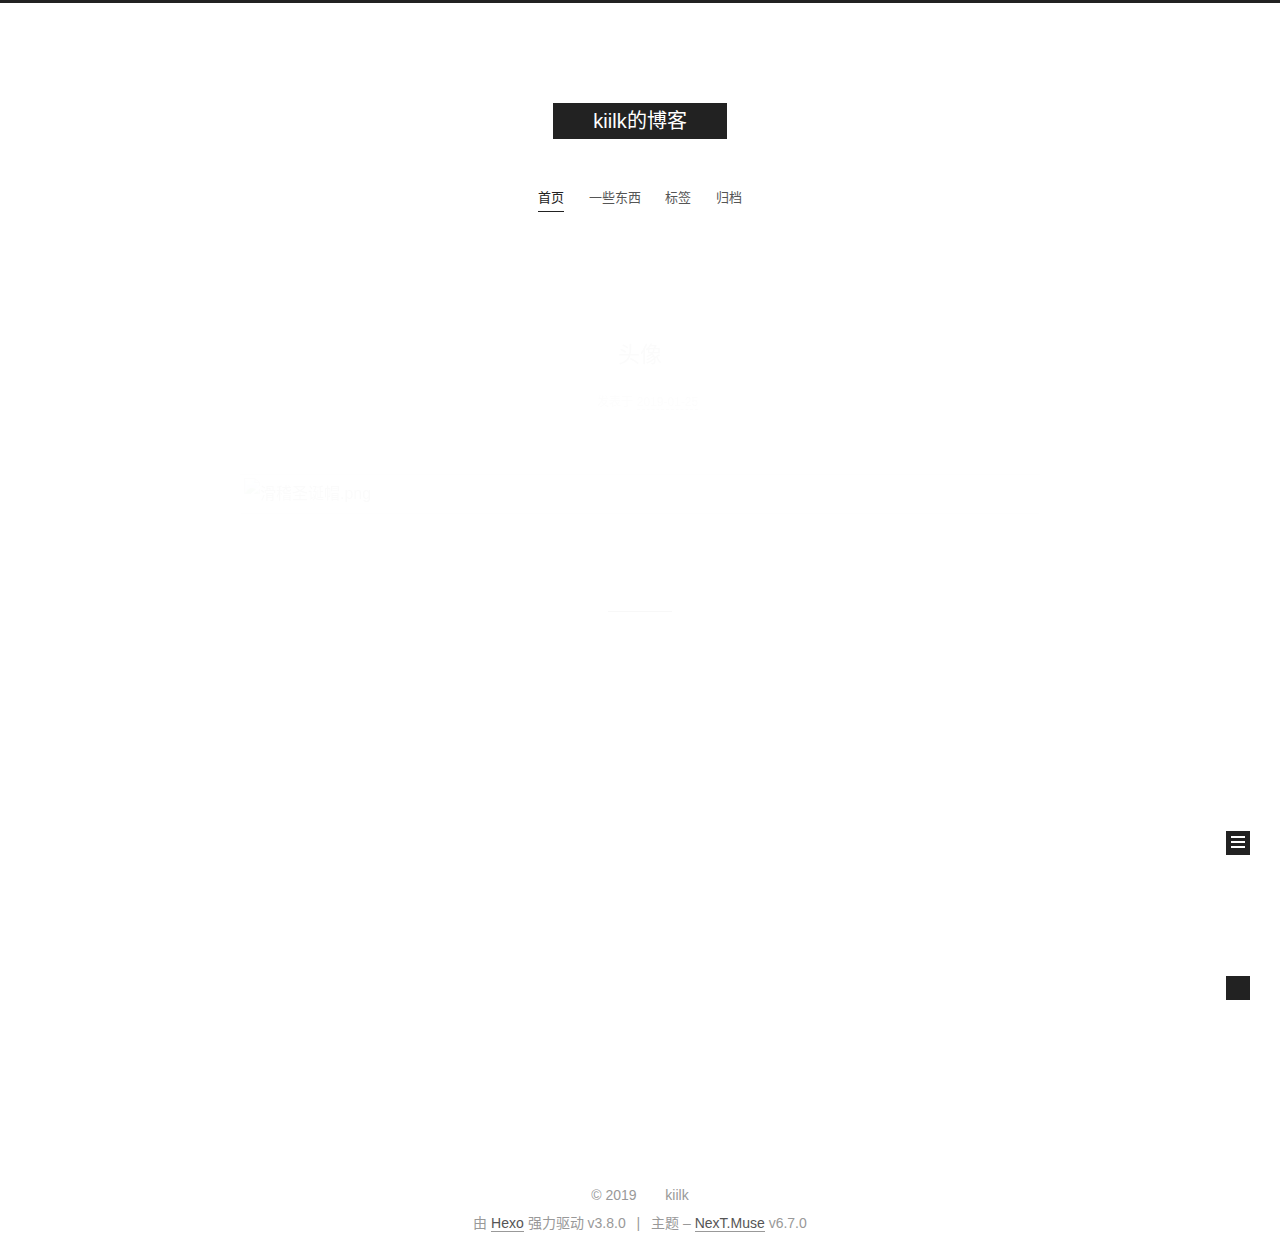
==== commit 5142787b: "Site updated: 2019-01-25 15:21:46" ====
--- a/index.html
+++ b/index.html
@@ -2013,7 +2013,7 @@
   width: 4px;
   height: 4px;
   border-radius: 50%;
-  background: #26ab50;
+  background: #25ffd0;
 }
 .links-of-blogroll {
   font-size: 13px;
@@ -3542,77 +3542,77 @@
 
 
   
-  
-
-  
-  
-
-  
-  
-
-
-  
-
-
-  
-
-  
-
-
-
-  
-  
-
-
-  
-
-
-
-  
-
-  
-
-
-  
-
-
-
-  
-
-
-
-  
-
-
-
-
-
-  
-
-  
-
-  
-
-  
-
-  
-
-  
-
-  
-
-  
-
-  
-
-  
-
-  
-
-  
-
-  
-
-
-
-<script type="text/javascript" src="/bundle.js"></script></body></html>+  <script src="/lib/jquery/index.js"></script>
+
+  
+  <script src="/lib/velocity/velocity.min.js"></script>
+
+  
+  <script src="/lib/velocity/velocity.ui.min.js"></script>
+
+
+  
+
+
+  <script src="/js/src/utils.js"></script>
+
+  <script src="/js/src/motion.js"></script>
+
+
+
+  
+  
+
+
+  <script src="/js/src/schemes/muse.js"></script>
+
+
+
+  
+
+  
+
+
+  <script src="/js/src/bootstrap.js"></script>
+
+
+
+  
+
+
+
+  
+
+
+
+
+
+  
+
+  
+
+  
+
+  
+
+  
+
+  
+
+  
+
+  
+
+  
+
+  
+
+  
+
+  
+
+  
+
+
+
+</body></html>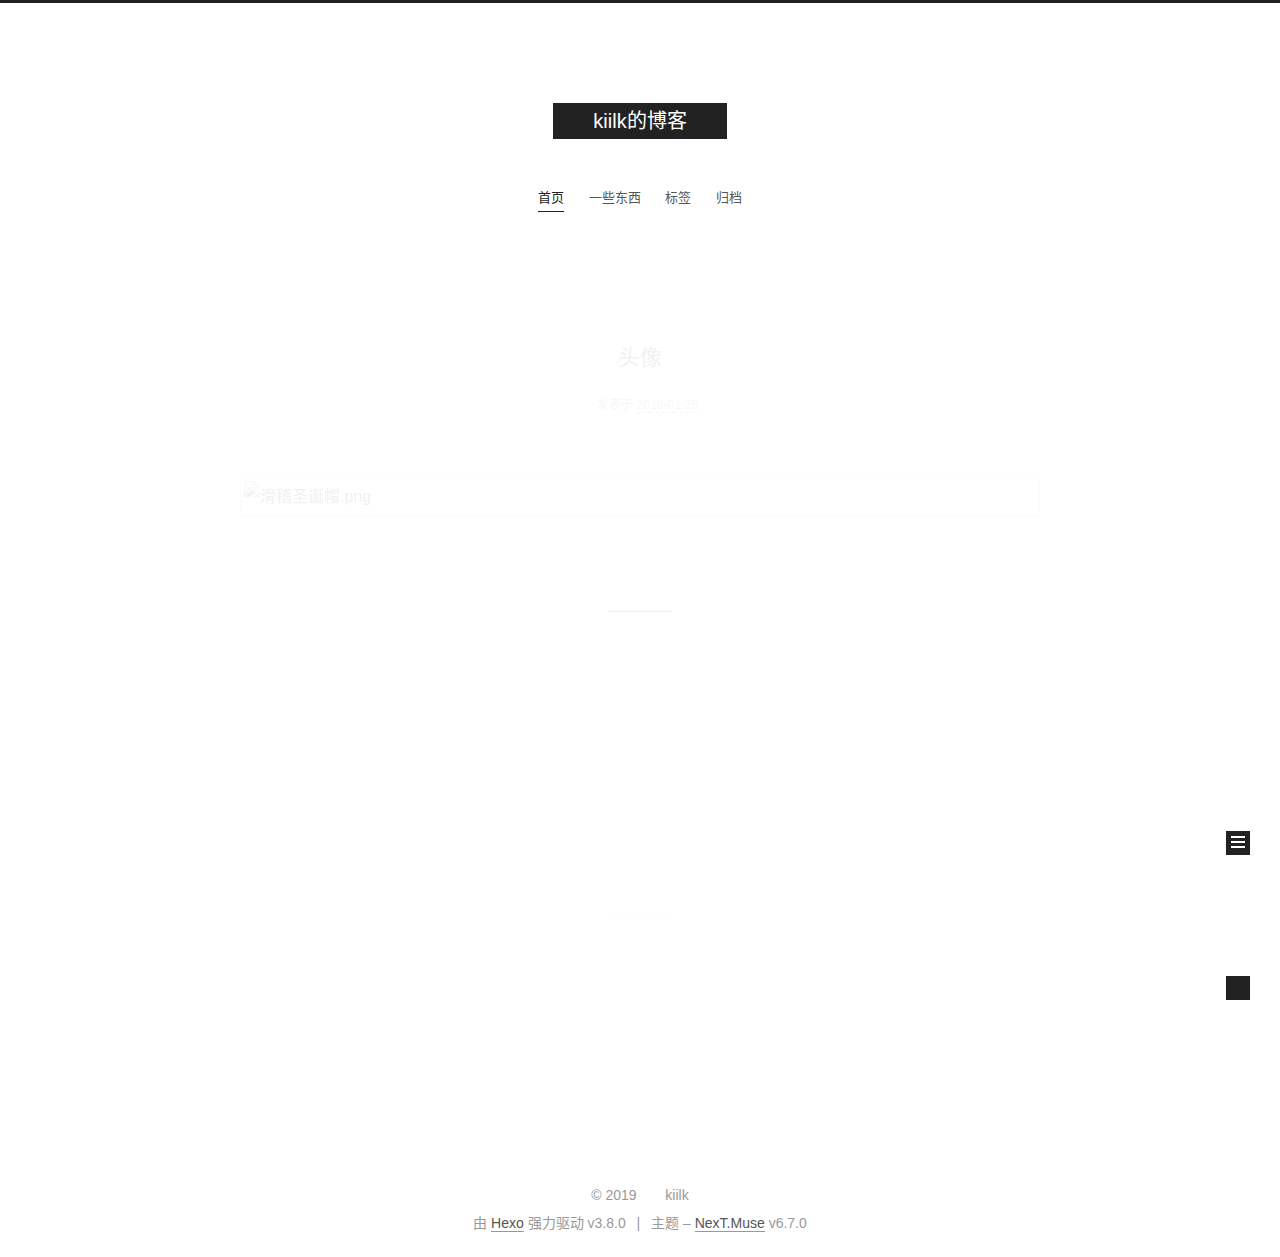
==== commit 7c7c3f62: "Site updated: 2019-01-25 15:23:40" ====
--- a/index.html
+++ b/index.html
@@ -34,16 +34,16 @@
 
 
 
-  <link rel="apple-touch-icon" sizes="180x180" href="/images/apple-touch-icon-next.png">
-
-
-  <link rel="icon" type="image/png" sizes="32x32" href="/images/favicon-32x32-next.png">
-
-
-  <link rel="icon" type="image/png" sizes="16x16" href="/images/favicon-16x16-next.png">
-
-
-  <link rel="mask-icon" href="/images/logo.svg" color="#222">
+  <link rel="apple-touch-icon" sizes="180x180" href="/images/apple-touch-icon-next.png?v=6.7.0">
+
+
+  <link rel="icon" type="image/png" sizes="32x32" href="/images/favicon-32x32-next.png?v=6.7.0">
+
+
+  <link rel="icon" type="image/png" sizes="16x16" href="/images/favicon-16x16-next.png?v=6.7.0">
+
+
+  <link rel="mask-icon" href="/images/logo.svg?v=6.7.0" color="#222">
 
 
 
@@ -2013,7 +2013,7 @@
   width: 4px;
   height: 4px;
   border-radius: 50%;
-  background: #25ffd0;
+  background: #7effff;
 }
 .links-of-blogroll {
   font-size: 13px;
@@ -3542,38 +3542,38 @@
 
 
   
-  <script src="/lib/jquery/index.js"></script>
-
-  
-  <script src="/lib/velocity/velocity.min.js"></script>
-
-  
-  <script src="/lib/velocity/velocity.ui.min.js"></script>
-
-
-  
-
-
-  <script src="/js/src/utils.js"></script>
-
-  <script src="/js/src/motion.js"></script>
-
-
-
-  
-  
-
-
-  <script src="/js/src/schemes/muse.js"></script>
-
-
-
-  
-
-  
-
-
-  <script src="/js/src/bootstrap.js"></script>
+  <script src="/lib/jquery/index.js?v=2.1.3"></script>
+
+  
+  <script src="/lib/velocity/velocity.min.js?v=1.2.1"></script>
+
+  
+  <script src="/lib/velocity/velocity.ui.min.js?v=1.2.1"></script>
+
+
+  
+
+
+  <script src="/js/src/utils.js?v=6.7.0"></script>
+
+  <script src="/js/src/motion.js?v=6.7.0"></script>
+
+
+
+  
+  
+
+
+  <script src="/js/src/schemes/muse.js?v=6.7.0"></script>
+
+
+
+  
+
+  
+
+
+  <script src="/js/src/bootstrap.js?v=6.7.0"></script>
 
 
 
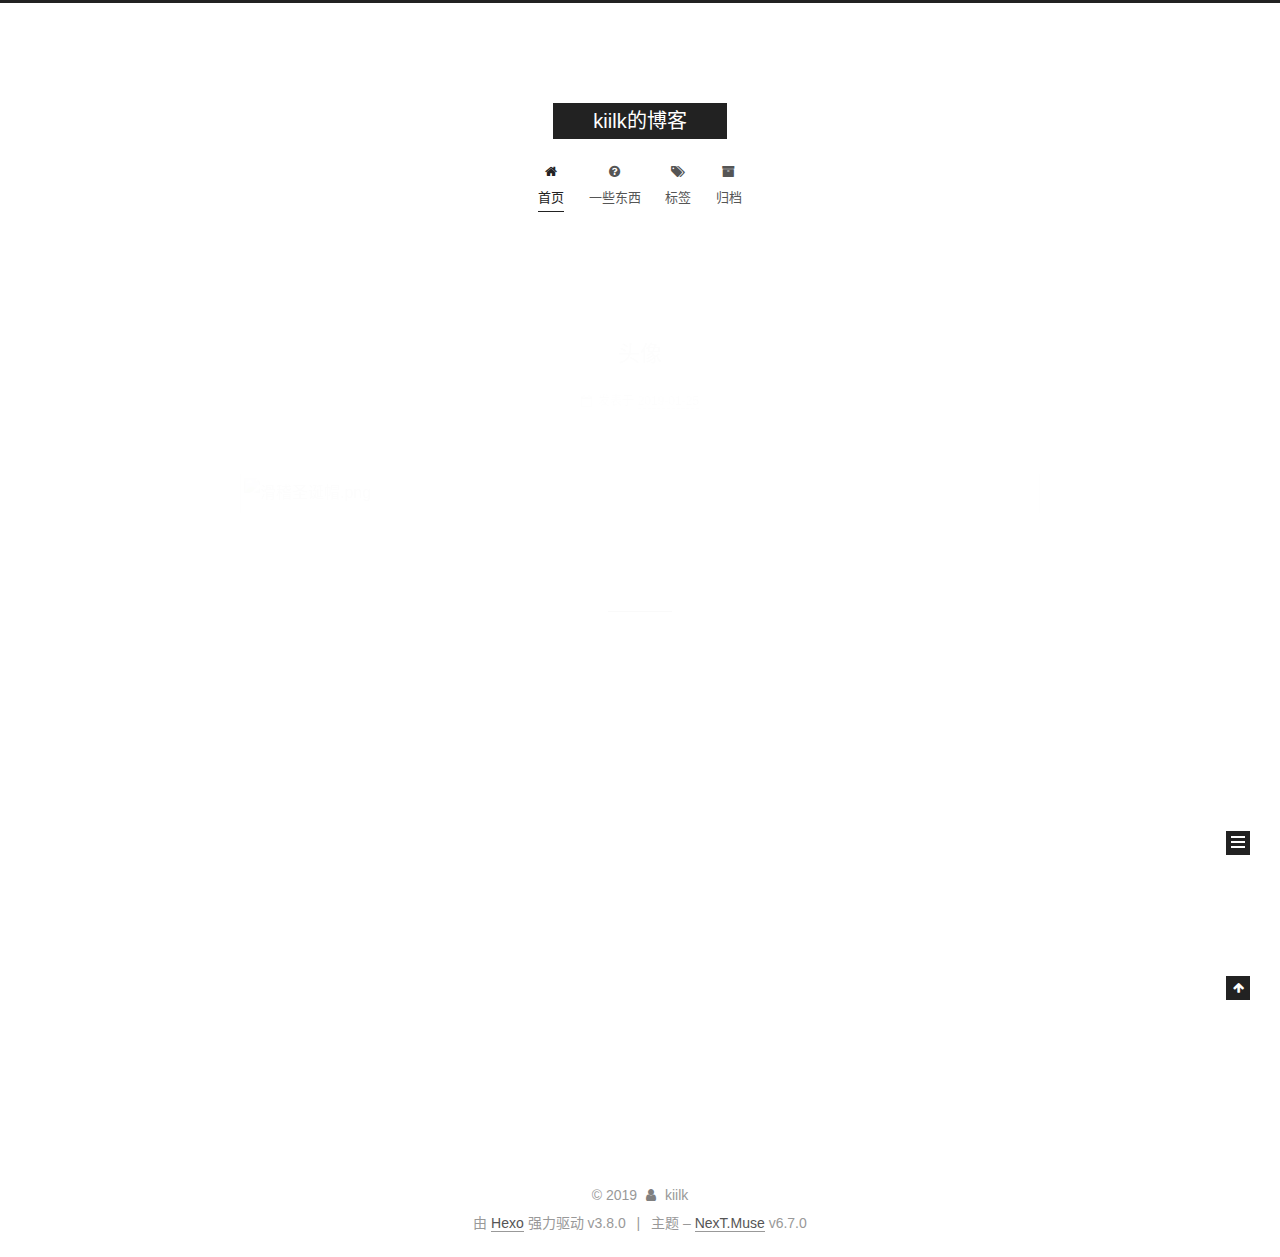
==== commit dbebfe9d: "Site updated: 2019-01-25 15:25:13" ====
--- a/index.html
+++ b/index.html
@@ -1,4 +1,21 @@
-<!DOCTYPE html><html class="theme-next muse use-motion" lang="zh-CN"><head><meta name="generator" content="Hexo 3.8.0">
+<!DOCTYPE html>
+
+
+
+
+
+
+
+
+
+
+
+
+  
+
+
+<html class="theme-next muse use-motion" lang="zh-CN">
+<head><meta name="generator" content="Hexo 3.8.0">
   <meta charset="UTF-8">
 <meta http-equiv="X-UA-Compatible" content="IE=edge">
 <meta name="viewport" content="width=device-width, initial-scale=1, maximum-scale=2">
@@ -29,9 +46,9 @@
 
 
 
-
-
-
+<link rel="stylesheet" href="/lib/font-awesome/css/font-awesome.min.css?v=4.6.2">
+
+<link rel="stylesheet" href="/css/main.css?v=6.7.0">
 
 
   <link rel="apple-touch-icon" sizes="180x180" href="/images/apple-touch-icon-next.png?v=6.7.0">
@@ -116,2648 +133,7 @@
 
 
 
-  <style>/* normalize.css v3.0.2 | MIT License | git.io/normalize */
-html {
-  font-family: sans-serif; /* 1 */
-  -ms-text-size-adjust: 100%; /* 2 */
-  -webkit-text-size-adjust: 100%; /* 2 */
-}
-body {
-  margin: 0;
-}
-article,
-aside,
-details,
-figcaption,
-figure,
-footer,
-header,
-hgroup,
-main,
-menu,
-nav,
-section,
-summary {
-  display: block;
-}
-audio,
-canvas,
-progress,
-video {
-  display: inline-block; /* 1 */
-  vertical-align: baseline; /* 2 */
-}
-audio:not([controls]) {
-  display: none;
-  height: 0;
-}
-[hidden],
-template {
-  display: none;
-}
-a {
-  background-color: transparent;
-}
-a:active,
-a:hover {
-  outline: 0;
-}
-abbr[title] {
-  border-bottom: 1px dotted;
-}
-b,
-strong {
-  font-weight: bold;
-}
-dfn {
-  font-style: italic;
-}
-h1 {
-  font-size: 2em;
-  margin: 0.67em 0;
-}
-mark {
-  background: #ff0;
-  color: #000;
-}
-small {
-  font-size: 80%;
-}
-sub,
-sup {
-  font-size: 75%;
-  line-height: 0;
-  position: relative;
-  vertical-align: baseline;
-}
-sup {
-  top: -0.5em;
-}
-sub {
-  bottom: -0.25em;
-}
-img {
-  border: 0;
-}
-svg:not(:root) {
-  overflow: hidden;
-}
-figure {
-  margin: 1em 40px;
-}
-hr {
-  -moz-box-sizing: content-box;
-  box-sizing: content-box;
-  height: 0;
-}
-pre {
-  overflow: auto;
-}
-code,
-kbd,
-pre,
-samp {
-  font-family: monospace, monospace;
-  font-size: 1em;
-}
-button,
-input,
-optgroup,
-select,
-textarea {
-  color: inherit; /* 1 */
-  font: inherit; /* 2 */
-  margin: 0; /* 3 */
-}
-button {
-  overflow: visible;
-}
-button,
-select {
-  text-transform: none;
-}
-button,
-html input[type="button"],
-input[type="reset"],
-input[type="submit"] {
-  -webkit-appearance: button; /* 2 */
-  cursor: pointer; /* 3 */
-}
-button[disabled],
-html input[disabled] {
-  cursor: default;
-}
-button::-moz-focus-inner,
-input::-moz-focus-inner {
-  border: 0;
-  padding: 0;
-}
-input {
-  line-height: normal;
-}
-input[type="checkbox"],
-input[type="radio"] {
-  box-sizing: border-box; /* 1 */
-  padding: 0; /* 2 */
-}
-input[type="number"]::-webkit-inner-spin-button,
-input[type="number"]::-webkit-outer-spin-button {
-  height: auto;
-}
-input[type="search"] {
-  -webkit-appearance: textfield; /* 1 */
-  -moz-box-sizing: content-box;
-  -webkit-box-sizing: content-box; /* 2 */
-  box-sizing: content-box;
-}
-input[type="search"]::-webkit-search-cancel-button,
-input[type="search"]::-webkit-search-decoration {
-  -webkit-appearance: none;
-}
-fieldset {
-  border: 1px solid #c0c0c0;
-  margin: 0 2px;
-  padding: 0.35em 0.625em 0.75em;
-}
-legend {
-  border: 0; /* 1 */
-  padding: 0; /* 2 */
-}
-textarea {
-  overflow: auto;
-}
-optgroup {
-  font-weight: bold;
-}
-table {
-  border-collapse: collapse;
-  border-spacing: 0;
-}
-td,
-th {
-  padding: 0;
-}
-::selection {
-  background: #262a30;
-  color: #fff;
-}
-body {
-  position: relative;
-  font-family: 'Lato', "PingFang SC", "Microsoft YaHei", sans-serif;
-  font-size: 14px;
-  line-height: 2;
-  color: #555;
-  background: #fff;
-}
-@media (max-width: 767px) {
-  body {
-    padding-right: 0 !important;
-  }
-}
-@media (min-width: 768px) and (max-width: 991px) {
-  body {
-    padding-right: 0 !important;
-  }
-}
-@media (min-width: 1200px) {
-  body {
-    font-size: 16px;
-  }
-}
-h1,
-h2,
-h3,
-h4,
-h5,
-h6 {
-  margin: 0;
-  padding: 0;
-  font-weight: bold;
-  line-height: 1.5;
-  font-family: 'Lato', "PingFang SC", "Microsoft YaHei", sans-serif;
-}
-h1,
-h2,
-h3,
-h4,
-h5,
-h6 {
-  margin: 20px 0 15px;
-}
-h1 {
-  font-size: 22px;
-}
-h1 code {
-  font-size: 22px;
-}
-@media (max-width: 767px) {
-  h1 {
-    font-size: 18px;
-  }
-  h1 code {
-    font-size: 18px;
-  }
-}
-h2 {
-  font-size: 20px;
-}
-h2 code {
-  font-size: 20px;
-}
-@media (max-width: 767px) {
-  h2 {
-    font-size: 16px;
-  }
-  h2 code {
-    font-size: 16px;
-  }
-}
-h3 {
-  font-size: 18px;
-}
-h3 code {
-  font-size: 18px;
-}
-@media (max-width: 767px) {
-  h3 {
-    font-size: 14px;
-  }
-  h3 code {
-    font-size: 14px;
-  }
-}
-h4 {
-  font-size: 16px;
-}
-h4 code {
-  font-size: 16px;
-}
-@media (max-width: 767px) {
-  h4 {
-    font-size: 12px;
-  }
-  h4 code {
-    font-size: 12px;
-  }
-}
-h5 {
-  font-size: 14px;
-}
-h5 code {
-  font-size: 14px;
-}
-@media (max-width: 767px) {
-  h5 {
-    font-size: 10px;
-  }
-  h5 code {
-    font-size: 10px;
-  }
-}
-h6 {
-  font-size: 12px;
-}
-h6 code {
-  font-size: 12px;
-}
-@media (max-width: 767px) {
-  h6 {
-    font-size: 8px;
-  }
-  h6 code {
-    font-size: 8px;
-  }
-}
-p {
-  margin: 0 0 20px 0;
-}
-a,
-span.exturl {
-  overflow-wrap: break-word;
-  word-wrap: break-word;
-  background-color: transparent;
-  color: #555;
-  text-decoration: none;
-  outline: none;
-  border-bottom: 1px solid #999;
-  cursor: pointer;
-}
-a:hover,
-span.exturl:hover {
-  color: #222;
-  border-bottom-color: #222;
-}
-blockquote {
-  margin: 0;
-  padding: 0;
-}
-img {
-  display: block;
-  margin: auto;
-  max-width: 100%;
-  height: auto;
-}
-hr {
-  margin: 40px 0;
-  height: 3px;
-  border: none;
-  background-color: #ddd;
-  background-image: repeating-linear-gradient(-45deg, #fff, #fff 4px, transparent 4px, transparent 8px);
-}
-blockquote {
-  padding: 0 15px;
-  color: #666;
-  border-left: 4px solid #ddd;
-}
-blockquote cite::before {
-  content: "-";
-  padding: 0 5px;
-}
-dt {
-  font-weight: 700;
-}
-dd {
-  margin: 0;
-  padding: 0;
-}
-kbd {
-  border: 1px solid #ccc;
-  border-radius: 0.2em;
-  box-shadow: 0.1em 0.1em 0.2em rgba(0,0,0,0.1);
-  background-color: #f9f9f9;
-  font-family: inherit;
-  background-image: -webkit-linear-gradient(top, #eee, #fff, #eee);
-  padding: 0.1em 0.3em;
-  white-space: nowrap;
-}
-.text-left {
-  text-align: left;
-}
-.text-center {
-  text-align: center;
-}
-.text-right {
-  text-align: right;
-}
-.text-justify {
-  text-align: justify;
-}
-.text-nowrap {
-  white-space: nowrap;
-}
-.text-lowercase {
-  text-transform: lowercase;
-}
-.text-uppercase {
-  text-transform: uppercase;
-}
-.text-capitalize {
-  text-transform: capitalize;
-}
-.center-block {
-  display: block;
-  margin-left: auto;
-  margin-right: auto;
-}
-.clearfix:before,
-.clearfix:after {
-  content: " ";
-  display: table;
-}
-.clearfix:after {
-  clear: both;
-}
-.pullquote {
-  width: 45%;
-}
-.pullquote.left {
-  float: left;
-  margin-left: 5px;
-  margin-right: 10px;
-}
-.pullquote.right {
-  float: right;
-  margin-left: 10px;
-  margin-right: 5px;
-}
-.affix.affix.affix {
-  position: fixed;
-}
-.translation {
-  margin-top: -20px;
-  font-size: 14px;
-  color: #999;
-}
-.scrollbar-measure {
-  width: 100px;
-  height: 100px;
-  overflow: scroll;
-  position: absolute;
-  top: -9999px;
-}
-.use-motion .motion-element {
-  opacity: 0;
-}
-table {
-  margin: 20px 0;
-  width: 100%;
-  border-collapse: collapse;
-  border-spacing: 0;
-  border: 1px solid #ddd;
-  font-size: 14px;
-  word-break: break-all;
-}
-table>tbody>tr:nth-of-type(odd) {
-  background-color: #f9f9f9;
-}
-table>tbody>tr:hover {
-  background-color: #f5f5f5;
-}
-caption,
-th,
-td {
-  padding: 8px;
-  text-align: left;
-  vertical-align: middle;
-  font-weight: normal;
-}
-th,
-td {
-  border-bottom: 3px solid #ddd;
-  border-right: 1px solid #eee;
-}
-th {
-  padding-bottom: 10px;
-  font-weight: 700;
-}
-td {
-  border-bottom-width: 1px;
-}
-html,
-body {
-  height: 100%;
-}
-.container {
-  position: relative;
-}
-.header-inner {
-  margin: 0 auto;
-  padding: 100px 0 70px;
-  width: 700px;
-}
-@media (min-width: 1200px) {
-  .container .header-inner {
-    width: 800px;
-  }
-}
-@media (min-width: 1600px) {
-  .container .header-inner {
-    width: 900px;
-  }
-}
-.main-inner {
-  margin: 0 auto;
-  width: 700px;
-}
-@media (min-width: 1200px) {
-  .container .main-inner {
-    width: 800px;
-  }
-}
-@media (min-width: 1600px) {
-  .container .main-inner {
-    width: 900px;
-  }
-}
-.footer {
-  padding: 20px 0;
-}
-.footer-inner {
-  box-sizing: border-box;
-  margin: 0px auto;
-  width: 700px;
-}
-@media (min-width: 1200px) {
-  .container .footer-inner {
-    width: 800px;
-  }
-}
-@media (min-width: 1600px) {
-  .container .footer-inner {
-    width: 900px;
-  }
-}
-pre,
-.highlight {
-  overflow: auto;
-  margin: 20px 0;
-  padding: 0;
-  font-size: 14px;
-  color: #4d4d4c;
-  background: #f7f7f7;
-  line-height: 1.6;
-}
-pre,
-code {
-  font-family: consolas, Menlo, "PingFang SC", "Microsoft YaHei", monospace;
-}
-code {
-  overflow-wrap: break-word;
-  word-wrap: break-word;
-  padding: 2px 4px;
-  color: #555;
-  background: #eee;
-  border-radius: 3px;
-  font-size: 14px;
-}
-pre {
-  padding: 10px;
-}
-pre code {
-  padding: 0;
-  color: #4d4d4c;
-  background: none;
-  text-shadow: none;
-}
-.highlight {
-  border-radius: 1px;
-}
-.highlight pre {
-  border: none;
-  margin: 0;
-  padding: 10px 0;
-}
-.highlight table {
-  margin: 0;
-  width: auto;
-  border: none;
-}
-.highlight td {
-  border: none;
-  padding: 0;
-}
-.highlight figcaption {
-  font-size: 1em;
-  color: #4d4d4c;
-  line-height: 1em;
-  margin-bottom: 1em;
-  margin: 0em;
-  padding: 0.5em;
-  background: #eee;
-  border-bottom: 1px solid #e9e9e9;
-}
-.highlight figcaption:before,
-.highlight figcaption:after {
-  content: " ";
-  display: table;
-}
-.highlight figcaption:after {
-  clear: both;
-}
-.highlight figcaption a {
-  float: right;
-  color: #4d4d4c;
-}
-.highlight figcaption a:hover {
-  border-bottom-color: #4d4d4c;
-}
-.highlight .gutter pre {
-  padding-left: 10px;
-  padding-right: 10px;
-  color: #869194;
-  text-align: right;
-  background-color: #eff2f3;
-}
-.highlight .code pre {
-  width: 100%;
-  padding-left: 10px;
-  padding-right: 10px;
-  background-color: #f7f7f7;
-}
-.highlight .line {
-  height: 20px;
-}
-.gutter {
-  -webkit-user-select: none;
-  -moz-user-select: none;
-  -ms-user-select: none;
-  user-select: none;
-}
-.gist table {
-  width: auto;
-}
-.gist table td {
-  border: none;
-}
-pre .deletion {
-  background: #fdd;
-}
-pre .addition {
-  background: #dfd;
-}
-pre .meta {
-  color: #8959a8;
-}
-pre .comment {
-  color: #8e908c;
-}
-pre .variable,
-pre .attribute,
-pre .tag,
-pre .name,
-pre .regexp,
-pre .ruby .constant,
-pre .xml .tag .title,
-pre .xml .pi,
-pre .xml .doctype,
-pre .html .doctype,
-pre .css .id,
-pre .css .class,
-pre .css .pseudo {
-  color: #c82829;
-}
-pre .number,
-pre .preprocessor,
-pre .built_in,
-pre .builtin-name,
-pre .literal,
-pre .params,
-pre .constant,
-pre .command {
-  color: #f5871f;
-}
-pre .ruby .class .title,
-pre .css .rules .attribute,
-pre .string,
-pre .symbol,
-pre .value,
-pre .inheritance,
-pre .header,
-pre .ruby .symbol,
-pre .xml .cdata,
-pre .special,
-pre .formula {
-  color: #718c00;
-}
-pre .title,
-pre .css .hexcolor {
-  color: #3e999f;
-}
-pre .function,
-pre .python .decorator,
-pre .python .title,
-pre .ruby .function .title,
-pre .ruby .title .keyword,
-pre .perl .sub,
-pre .javascript .title,
-pre .coffeescript .title {
-  color: #4271ae;
-}
-pre .keyword,
-pre .javascript .function {
-  color: #8959a8;
-}
-.posts-expand .post-body img.full-image {
-  border: none;
-}
-.blockquote-center,
-.page-home .post-type-quote blockquote,
-.page-post-detail .post-type-quote blockquote {
-  position: relative;
-  margin: 40px 0;
-  padding: 0;
-  border-left: none;
-  text-align: center;
-}
-.blockquote-center::before,
-.page-home .post-type-quote blockquote::before,
-.page-post-detail .post-type-quote blockquote::before,
-.blockquote-center::after,
-.page-home .post-type-quote blockquote::after,
-.page-post-detail .post-type-quote blockquote::after {
-  position: absolute;
-  content: ' ';
-  display: block;
-  width: 100%;
-  height: 24px;
-  opacity: 0.2;
-  background-repeat: no-repeat;
-  background-position: 0 -6px;
-  background-size: 22px 22px;
-}
-.blockquote-center::before,
-.page-home .post-type-quote blockquote::before,
-.page-post-detail .post-type-quote blockquote::before {
-  top: -20px;
-  background-image: url("../images/quote-l.svg");
-  border-top: 1px solid #ccc;
-}
-.blockquote-center::after,
-.page-home .post-type-quote blockquote::after,
-.page-post-detail .post-type-quote blockquote::after {
-  bottom: -20px;
-  background-image: url("../images/quote-r.svg");
-  border-bottom: 1px solid #ccc;
-  background-position: 100% 8px;
-}
-.blockquote-center p,
-.page-home .post-type-quote blockquote p,
-.page-post-detail .post-type-quote blockquote p,
-.blockquote-center div,
-.page-home .post-type-quote blockquote div,
-.page-post-detail .post-type-quote blockquote div {
-  text-align: center;
-}
-.post .post-body .group-picture img {
-  box-sizing: border-box;
-  padding: 0 3px;
-  border: none;
-}
-.post .group-picture-row {
-  overflow: hidden;
-  margin-top: 6px;
-}
-.post .group-picture-row:first-child {
-  margin-top: 0;
-}
-.post .group-picture-column {
-  float: left;
-}
-.page-post-detail .post-body .group-picture-column {
-  float: none;
-  margin-top: 10px;
-  width: auto !important;
-}
-.page-post-detail .post-body .group-picture-column img {
-  margin: 0 auto;
-}
-.page-archive .group-picture-container {
-  overflow: hidden;
-}
-.page-archive .group-picture-row {
-  float: left;
-}
-.page-archive .group-picture-row:first-child {
-  margin-top: 6px;
-}
-.page-archive .group-picture-column {
-  max-width: 150px;
-  max-height: 150px;
-}
-.post-body .note {
-  position: relative;
-  padding: 15px;
-  margin-bottom: 20px;
-  border: 1px solid #eee;
-  border-left-width: 5px;
-  border-radius: 3px;
-}
-.post-body .note h2,
-.post-body .note h3,
-.post-body .note h4,
-.post-body .note h5,
-.post-body .note h6 {
-  margin-top: 0;
-  margin-bottom: 0;
-  border-bottom: initial;
-  padding-top: 0 !important;
-}
-.post-body .note p:first-child,
-.post-body .note ul:first-child,
-.post-body .note ol:first-child,
-.post-body .note table:first-child,
-.post-body .note pre:first-child,
-.post-body .note blockquote:first-child {
-  margin-top: 0;
-}
-.post-body .note p:last-child,
-.post-body .note ul:last-child,
-.post-body .note ol:last-child,
-.post-body .note table:last-child,
-.post-body .note pre:last-child,
-.post-body .note blockquote:last-child {
-  margin-bottom: 0;
-}
-.post-body .note.default {
-  border-left-color: #777;
-}
-.post-body .note.default h2,
-.post-body .note.default h3,
-.post-body .note.default h4,
-.post-body .note.default h5,
-.post-body .note.default h6 {
-  color: #777;
-}
-.post-body .note.primary {
-  border-left-color: #6f42c1;
-}
-.post-body .note.primary h2,
-.post-body .note.primary h3,
-.post-body .note.primary h4,
-.post-body .note.primary h5,
-.post-body .note.primary h6 {
-  color: #6f42c1;
-}
-.post-body .note.info {
-  border-left-color: #428bca;
-}
-.post-body .note.info h2,
-.post-body .note.info h3,
-.post-body .note.info h4,
-.post-body .note.info h5,
-.post-body .note.info h6 {
-  color: #428bca;
-}
-.post-body .note.success {
-  border-left-color: #5cb85c;
-}
-.post-body .note.success h2,
-.post-body .note.success h3,
-.post-body .note.success h4,
-.post-body .note.success h5,
-.post-body .note.success h6 {
-  color: #5cb85c;
-}
-.post-body .note.warning {
-  border-left-color: #f0ad4e;
-}
-.post-body .note.warning h2,
-.post-body .note.warning h3,
-.post-body .note.warning h4,
-.post-body .note.warning h5,
-.post-body .note.warning h6 {
-  color: #f0ad4e;
-}
-.post-body .note.danger {
-  border-left-color: #d9534f;
-}
-.post-body .note.danger h2,
-.post-body .note.danger h3,
-.post-body .note.danger h4,
-.post-body .note.danger h5,
-.post-body .note.danger h6 {
-  color: #d9534f;
-}
-.post-body .label {
-  display: inline;
-  padding: 0 2px;
-  white-space: nowrap;
-}
-.post-body .label.default {
-  background-color: #f0f0f0;
-}
-.post-body .label.primary {
-  background-color: #efe6f7;
-}
-.post-body .label.info {
-  background-color: #e5f2f8;
-}
-.post-body .label.success {
-  background-color: #e7f4e9;
-}
-.post-body .label.warning {
-  background-color: #fcf6e1;
-}
-.post-body .label.danger {
-  background-color: #fae8eb;
-}
-.post-body .tabs {
-  position: relative;
-  display: block;
-  margin-bottom: 20px;
-  padding-top: 10px;
-}
-.post-body .tabs ul.nav-tabs {
-  margin: 0;
-  padding: 0;
-  display: flex;
-  margin-bottom: -1px;
-}
-@media (max-width: 413px) {
-  .post-body .tabs ul.nav-tabs {
-    display: block;
-    margin-bottom: 5px;
-  }
-}
-.post-body .tabs ul.nav-tabs li.tab {
-  list-style-type: none !important;
-  margin: 0 0.25em 0 0;
-  border-top: 3px solid transparent;
-  border-left: 1px solid transparent;
-  border-right: 1px solid transparent;
-}
-@media (max-width: 413px) {
-  .post-body .tabs ul.nav-tabs li.tab {
-    margin: initial;
-    border-top: 1px solid transparent;
-    border-left: 3px solid transparent;
-    border-right: 1px solid transparent;
-    border-bottom: 1px solid transparent;
-  }
-}
-.post-body .tabs ul.nav-tabs li.tab a {
-  outline: 0;
-  border-bottom: initial;
-  display: block;
-  line-height: 1.8em;
-  padding: 0.25em 0.75em;
-  transition-duration: 0.2s;
-  transition-timing-function: ease-out;
-  transition-delay: 0s;
-}
-.post-body .tabs ul.nav-tabs li.tab a i {
-  width: 1.285714285714286em;
-}
-.post-body .tabs ul.nav-tabs li.tab.active {
-  border-top: 3px solid #fc6423;
-  border-left: 1px solid #ddd;
-  border-right: 1px solid #ddd;
-  background-color: #fff;
-}
-@media (max-width: 413px) {
-  .post-body .tabs ul.nav-tabs li.tab.active {
-    border-top: 1px solid #ddd;
-    border-left: 3px solid #fc6423;
-    border-right: 1px solid #ddd;
-    border-bottom: 1px solid #ddd;
-  }
-}
-.post-body .tabs ul.nav-tabs li.tab.active a {
-  cursor: default;
-  color: #555;
-}
-.post-body .tabs .tab-content {
-  background-color: #fff;
-}
-.post-body .tabs .tab-content .tab-pane {
-  border: 1px solid #ddd;
-  padding: 20px 20px 0 20px;
-}
-.post-body .tabs .tab-content .tab-pane:not(.active) {
-  display: none !important;
-}
-.post-body .tabs .tab-content .tab-pane.active {
-  display: block !important;
-}
-.btn {
-  display: inline-block;
-  padding: 0 20px;
-  font-size: 14px;
-  color: #fff;
-  background: #222;
-  border: 2px solid #222;
-  text-decoration: none;
-  border-radius: 0;
-  transition-property: background-color;
-  transition-duration: 0.2s;
-  transition-timing-function: ease-in-out;
-  transition-delay: 0s;
-  line-height: 2;
-}
-.btn:hover {
-  border-color: #222;
-  color: #222;
-  background: #fff;
-}
-.btn +.btn {
-  margin: 0 0 8px 8px;
-}
-.btn .fa-fw {
-  width: 1.285714285714286em;
-  text-align: left;
-}
-.btn-bar {
-  display: block;
-  width: 22px;
-  height: 2px;
-  background: #555;
-  border-radius: 1px;
-}
-.btn-bar+.btn-bar {
-  margin-top: 4px;
-}
-.pagination {
-  margin: 120px 0 40px;
-  text-align: center;
-  border-top: 1px solid #eee;
-}
-.page-number-basic,
-.pagination .prev,
-.pagination .next,
-.pagination .page-number,
-.pagination .space {
-  display: inline-block;
-  position: relative;
-  top: -1px;
-  margin: 0 10px;
-  padding: 0 11px;
-}
-@media (max-width: 767px) {
-  .page-number-basic,
-  .pagination .prev,
-  .pagination .next,
-  .pagination .page-number,
-  .pagination .space {
-    margin: 0 5px;
-  }
-}
-.pagination .prev,
-.pagination .next,
-.pagination .page-number {
-  border-bottom: 0;
-  border-top: 1px solid #eee;
-  transition-property: border-color;
-  transition-duration: 0.2s;
-  transition-timing-function: ease-in-out;
-  transition-delay: 0s;
-}
-.pagination .prev:hover,
-.pagination .next:hover,
-.pagination .page-number:hover {
-  border-top-color: #222;
-}
-.pagination .space {
-  padding: 0;
-  margin: 0;
-}
-.pagination .prev {
-  margin-left: 0;
-}
-.pagination .next {
-  margin-right: 0;
-}
-.pagination .page-number.current {
-  color: #fff;
-  background: #ccc;
-  border-top-color: #ccc;
-}
-@media (max-width: 767px) {
-  .pagination {
-    border-top: none;
-  }
-  .pagination .prev,
-  .pagination .next,
-  .pagination .page-number {
-    margin-bottom: 10px;
-    border-top: 0;
-    border-bottom: 1px solid #eee;
-    padding: 0 10px;
-  }
-  .pagination .prev:hover,
-  .pagination .next:hover,
-  .pagination .page-number:hover {
-    border-bottom-color: #222;
-  }
-}
-.comments {
-  margin: 60px 20px 0;
-}
-.tag-cloud {
-  text-align: center;
-}
-.tag-cloud a {
-  display: inline-block;
-  margin: 10px;
-}
-.tag-cloud a:hover {
-  color: #222 !important;
-}
-.back-to-top {
-  box-sizing: border-box;
-  position: fixed;
-  bottom: -100px;
-  right: 30px;
-  z-index: 1050;
-  padding: 0 6px;
-  width: 24px;
-  background: #222;
-  font-size: 12px;
-  opacity: 1;
-  color: #fff;
-  cursor: pointer;
-  text-align: center;
-  -webkit-transform: translateZ(0);
-  transition-property: bottom;
-  transition-duration: 0.2s;
-  transition-timing-function: ease-in-out;
-  transition-delay: 0s;
-}
-@media (min-width: 768px) and (max-width: 991px) {
-  .back-to-top {
-    display: none !important;
-  }
-}
-@media (max-width: 767px) {
-  .back-to-top {
-    display: none !important;
-  }
-}
-.back-to-top.back-to-top-on {
-  bottom: 19px;
-}
-.header {
-  background: transparent;
-}
-.header-inner {
-  position: relative;
-}
-.headband {
-  height: 3px;
-  background: #222;
-}
-.site-meta {
-  margin: 0;
-  text-align: center;
-}
-@media (max-width: 767px) {
-  .site-meta {
-    text-align: center;
-  }
-}
-.brand {
-  position: relative;
-  display: inline-block;
-  padding: 0 40px;
-  color: #fff;
-  background: #222;
-  border-bottom: none;
-}
-.brand:hover {
-  color: #fff;
-}
-.logo {
-  display: inline-block;
-  margin-right: 5px;
-  line-height: 36px;
-  vertical-align: top;
-}
-.site-title {
-  display: inline-block;
-  vertical-align: top;
-  line-height: 36px;
-  font-size: 20px;
-  font-weight: normal;
-  font-family: 'Lato', "PingFang SC", "Microsoft YaHei", sans-serif;
-}
-.site-subtitle {
-  margin-top: 10px;
-  font-size: 13px;
-  color: #999;
-}
-.use-motion .brand {
-  opacity: 0;
-}
-.use-motion .logo,
-.use-motion .site-title,
-.use-motion .site-subtitle,
-.use-motion .custom-logo-image {
-  opacity: 0;
-  position: relative;
-  top: -10px;
-}
-.site-nav-toggle {
-  display: none;
-  position: absolute;
-  top: 10px;
-  left: 10px;
-}
-@media (max-width: 767px) {
-  .site-nav-toggle {
-    display: block;
-  }
-}
-.site-nav-toggle button {
-  margin-top: 2px;
-  padding: 9px 10px;
-  background: transparent;
-  border: none;
-}
-@media (max-width: 767px) {
-  .site-nav {
-    display: none;
-    margin: 0 -10px;
-    padding: 0 10px;
-    clear: both;
-    border-top: 1px solid #ddd;
-  }
-}
-@media (min-width: 768px) and (max-width: 991px) {
-  .site-nav {
-    display: block !important;
-  }
-}
-@media (min-width: 992px) {
-  .site-nav {
-    display: block !important;
-  }
-}
-.menu {
-  margin-top: 20px;
-  padding-left: 0;
-  text-align: center;
-}
-.menu .menu-item {
-  display: inline-block;
-  margin: 0 10px;
-  list-style: none;
-}
-@media screen and (max-width: 767px) {
-  .menu .menu-item {
-    margin-top: 10px;
-  }
-}
-.menu .menu-item a,
-.menu .menu-item span.exturl {
-  display: block;
-  font-size: 13px;
-  line-height: inherit;
-  border-bottom: 1px solid transparent;
-  transition-property: border-color;
-  transition-duration: 0.2s;
-  transition-timing-function: ease-in-out;
-  transition-delay: 0s;
-}
-.menu .menu-item a:hover,
-.menu .menu-item span.exturl:hover {
-  border-bottom-color: #222;
-}
-.menu .menu-item .fa {
-  margin-right: 5px;
-}
-.use-motion .menu-item {
-  opacity: 0;
-}
-.post-body {
-  overflow-wrap: break-word;
-  word-wrap: break-word;
-  font-family: 'Lato', "PingFang SC", "Microsoft YaHei", sans-serif;
-}
-.post-body .exturl .fa {
-  font-size: 14px;
-  margin-left: 4px;
-}
-.post-body .fancybox img {
-  display: block !important;
-  margin: 0 auto;
-  cursor: pointer;
-  cursor: zoom-in;
-  cursor: -webkit-zoom-in;
-}
-.post-body .image-caption,
-.post-body .figure .caption {
-  margin: -20px auto 15px;
-  text-align: center;
-  font-size: 14px;
-  color: #999;
-  font-weight: bold;
-  line-height: 1;
-}
-.post-sticky-flag {
-  display: inline-block;
-  font-size: 16px;
-  -ms-transform: rotate(30deg);
-  -webkit-transform: rotate(30deg);
-  -moz-transform: rotate(30deg);
-  -ms-transform: rotate(30deg);
-  -o-transform: rotate(30deg);
-  transform: rotate(30deg);
-}
-.use-motion .post-block,
-.use-motion .pagination,
-.use-motion .comments {
-  opacity: 0;
-}
-.use-motion .post-header {
-  opacity: 0;
-}
-.use-motion .post-body {
-  opacity: 0;
-}
-.use-motion .collection-title {
-  opacity: 0;
-}
-.posts-expand {
-  padding-top: 40px;
-}
-@media (max-width: 767px) {
-  .posts-expand {
-    margin: 0 20px;
-  }
-  .post-body pre .gutter pre {
-    padding-right: 10px;
-  }
-  .post-body .highlight {
-    margin-left: 0px;
-    margin-right: 0px;
-    padding: 0;
-  }
-  .post-body .highlight .gutter pre {
-    padding-right: 10px;
-  }
-}
-@media (min-width: 992px) {
-  .posts-expand .post-body {
-    text-align: justify;
-  }
-}
-.posts-expand .post-body h2,
-.posts-expand .post-body h3,
-.posts-expand .post-body h4,
-.posts-expand .post-body h5,
-.posts-expand .post-body h6 {
-  padding-top: 10px;
-}
-.posts-expand .post-body h2 .header-anchor,
-.posts-expand .post-body h3 .header-anchor,
-.posts-expand .post-body h4 .header-anchor,
-.posts-expand .post-body h5 .header-anchor,
-.posts-expand .post-body h6 .header-anchor {
-  float: right;
-  margin-left: 10px;
-  color: #ccc;
-  border-bottom-style: none;
-  visibility: hidden;
-}
-.posts-expand .post-body h2 .header-anchor:hover,
-.posts-expand .post-body h3 .header-anchor:hover,
-.posts-expand .post-body h4 .header-anchor:hover,
-.posts-expand .post-body h5 .header-anchor:hover,
-.posts-expand .post-body h6 .header-anchor:hover {
-  color: inherit;
-}
-.posts-expand .post-body h2:hover .header-anchor,
-.posts-expand .post-body h3:hover .header-anchor,
-.posts-expand .post-body h4:hover .header-anchor,
-.posts-expand .post-body h5:hover .header-anchor,
-.posts-expand .post-body h6:hover .header-anchor {
-  visibility: visible;
-}
-.posts-expand .post-body ul li {
-  list-style: circle;
-}
-.posts-expand .post-body img {
-  box-sizing: border-box;
-  margin: auto;
-  padding: 3px;
-  border: 1px solid #ddd;
-}
-.posts-expand .post-body .fancybox img {
-  margin: 0 auto 25px;
-}
-.posts-expand .post-body img {
-  margin: 0 auto 25px;
-}
-@media (max-width: 767px) {
-  .posts-collapse {
-    margin: 0 20px;
-  }
-  .posts-collapse .post-title,
-  .posts-collapse .post-meta {
-    display: block;
-    width: auto;
-    text-align: left;
-  }
-}
-.posts-collapse {
-  position: relative;
-  z-index: 1010;
-  margin-left: 55px;
-}
-.posts-collapse::after {
-  content: " ";
-  position: absolute;
-  top: 20px;
-  left: 0;
-  margin-left: -2px;
-  width: 4px;
-  height: 100%;
-  background: #f5f5f5;
-  z-index: -1;
-}
-@media (max-width: 767px) {
-  .posts-collapse {
-    margin: 0 20px;
-  }
-}
-.posts-collapse .collection-title {
-  position: relative;
-  margin: 60px 0;
-}
-.posts-collapse .collection-title h1,
-.posts-collapse .collection-title h2 {
-  margin-left: 20px;
-}
-.posts-collapse .collection-title small {
-  color: #bbb;
-  margin-left: 5px;
-}
-.posts-collapse .collection-title::before {
-  content: " ";
-  position: absolute;
-  left: 0;
-  top: 50%;
-  margin-left: -4px;
-  margin-top: -4px;
-  width: 8px;
-  height: 8px;
-  background: #bbb;
-  border-radius: 50%;
-}
-.posts-collapse .post {
-  margin: 30px 0;
-}
-.posts-collapse .post-header {
-  position: relative;
-  transition-duration: 0.2s;
-  transition-timing-function: ease-in-out;
-  transition-delay: 0s;
-  transition-property: border;
-  border-bottom: 1px dashed #ccc;
-}
-.posts-collapse .post-header::before {
-  content: " ";
-  position: absolute;
-  left: 0;
-  top: 12px;
-  width: 6px;
-  height: 6px;
-  margin-left: -4px;
-  background: #bbb;
-  border-radius: 50%;
-  border: 1px solid #fff;
-  transition-duration: 0.2s;
-  transition-timing-function: ease-in-out;
-  transition-delay: 0s;
-  transition-property: background;
-}
-.posts-collapse .post-header:hover {
-  border-bottom-color: #666;
-}
-.posts-collapse .post-header:hover::before {
-  background: #222;
-}
-.posts-collapse .post-meta {
-  position: absolute;
-  font-size: 12px;
-  left: 20px;
-  top: 5px;
-}
-.posts-collapse .post-comments-count {
-  display: none;
-}
-.posts-collapse .post-title {
-  margin-left: 60px;
-  font-size: 16px;
-  font-weight: normal;
-  line-height: inherit;
-}
-.posts-collapse .post-title::after {
-  margin-left: 3px;
-  opacity: 0.6;
-}
-.posts-collapse .post-title a,
-.posts-collapse .post-title span.exturl {
-  color: #666;
-  border-bottom: none;
-}
-.page-home .post-type-quote .post-header,
-.page-post-detail .post-type-quote .post-header,
-.page-home .post-type-quote .post-tags,
-.page-post-detail .post-type-quote .post-tags {
-  display: none;
-}
-.posts-expand .post-title {
-  overflow-wrap: break-word;
-  word-wrap: break-word;
-  text-align: center;
-  font-weight: 400;
-}
-.posts-expand .post-title-link {
-  display: inline-block;
-  position: relative;
-  color: #555;
-  border-bottom: none;
-  line-height: 1.2;
-  vertical-align: top;
-}
-.posts-expand .post-title-link::before {
-  content: "";
-  position: absolute;
-  width: 100%;
-  height: 2px;
-  bottom: 0;
-  left: 0;
-  background-color: #000;
-  visibility: hidden;
-  -webkit-transform: scaleX(0);
-  -moz-transform: scaleX(0);
-  -ms-transform: scaleX(0);
-  -o-transform: scaleX(0);
-  transform: scaleX(0);
-  transition-duration: 0.2s;
-  transition-timing-function: ease-in-out;
-  transition-delay: 0s;
-}
-.posts-expand .post-title-link:hover::before {
-  visibility: visible;
-  -webkit-transform: scaleX(1);
-  -moz-transform: scaleX(1);
-  -ms-transform: scaleX(1);
-  -o-transform: scaleX(1);
-  transform: scaleX(1);
-}
-.posts-expand .post-title-link .fa {
-  font-size: 20px;
-  margin-left: 5px;
-}
-.posts-expand .post-meta {
-  margin: 3px 0 60px 0;
-  color: #999;
-  font-family: 'Lato', "PingFang SC", "Microsoft YaHei", sans-serif;
-  font-size: 12px;
-  text-align: center;
-}
-.posts-expand .post-meta .post-category-list {
-  display: inline-block;
-  margin: 0;
-  padding: 3px;
-}
-.posts-expand .post-meta .post-category-list-link {
-  color: #999;
-}
-.posts-expand .post-meta .post-description {
-  font-size: 14px;
-  margin-top: 2px;
-}
-.posts-expand .post-meta time {
-  border-bottom: 1px dashed #999;
-  cursor: help;
-}
-.post-meta-divider {
-  margin: 0 0.5em;
-}
-.post-meta-item-icon {
-  margin-right: 3px;
-}
-@media (min-width: 768px) and (max-width: 991px) {
-  .post-meta-item-icon {
-    display: inline-block;
-  }
-}
-@media (max-width: 767px) {
-  .post-meta-item-icon {
-    display: inline-block;
-  }
-}
-@media (min-width: 768px) and (max-width: 991px) {
-  .post-meta-item-text {
-    display: none;
-  }
-}
-@media (max-width: 767px) {
-  .post-meta-item-text {
-    display: none;
-  }
-}
-.post-button {
-  margin-top: 40px;
-}
-.posts-expand .post-tags {
-  margin-top: 40px;
-  text-align: center;
-}
-.posts-expand .post-tags a {
-  display: inline-block;
-  margin-right: 10px;
-  font-size: 13px;
-}
-.post-nav {
-  display: table;
-  margin-top: 15px;
-  width: 100%;
-  border-top: 1px solid #eee;
-}
-.post-nav-divider {
-  display: table-cell;
-  width: 10%;
-}
-.post-nav-item {
-  display: table-cell;
-  padding: 10px 0 0 0;
-  width: 45%;
-  vertical-align: top;
-}
-.post-nav-item a {
-  position: relative;
-  display: block;
-  line-height: 25px;
-  font-size: 14px;
-  color: #555;
-  border-bottom: none;
-}
-.post-nav-item a:hover {
-  color: #222;
-  border-bottom: none;
-}
-.post-nav-item a:active {
-  top: 2px;
-}
-.post-nav-item .fa {
-  font-size: 12px;
-  margin-right: 5px;
-}
-.post-nav-next a {
-  padding-left: 5px;
-}
-.post-nav-prev {
-  text-align: right;
-}
-.post-nav-prev a {
-  padding-right: 5px;
-}
-.post-nav-prev .fa {
-  margin-left: 5px;
-}
-.posts-expand .post-eof {
-  display: block;
-  margin: 80px auto 60px;
-  width: 8%;
-  height: 1px;
-  background: #ccc;
-  text-align: center;
-}
-.post:last-child .post-eof.post-eof.post-eof {
-  display: none;
-}
-.post-gallery {
-  display: table;
-  table-layout: fixed;
-  width: 100%;
-  border-collapse: separate;
-}
-.post-gallery-row {
-  display: table-row;
-}
-.post-gallery .post-gallery-img {
-  display: table-cell;
-  text-align: center;
-  vertical-align: middle;
-  border: none;
-}
-.post-gallery .post-gallery-img img {
-  max-width: 100%;
-  max-height: 100%;
-  border: none;
-}
-.fancybox-close,
-.fancybox-close:hover {
-  border: none;
-}
-.rtl.post-body p,
-.rtl.post-body a,
-.rtl.post-body h1,
-.rtl.post-body h2,
-.rtl.post-body h3,
-.rtl.post-body h4,
-.rtl.post-body h5,
-.rtl.post-body h6,
-.rtl.post-body li,
-.rtl.post-body ul,
-.rtl.post-body ol {
-  direction: rtl;
-  font-family: UKIJ Ekran;
-}
-.rtl.post-title {
-  font-family: UKIJ Ekran;
-}
-.sidebar {
-  position: fixed;
-  right: 0;
-  top: 0;
-  bottom: 0;
-  width: 0;
-  z-index: 1040;
-  box-shadow: inset 0 2px 6px #000;
-  background: #222;
-  -webkit-transform: translateZ(0);
-}
-.sidebar a,
-.sidebar .exturl {
-  color: #999;
-  border-bottom-color: #555;
-}
-.sidebar a:hover,
-.sidebar .exturl:hover {
-  color: #eee;
-}
-@media (min-width: 768px) and (max-width: 991px) {
-  .sidebar {
-    display: none !important;
-  }
-}
-@media (max-width: 767px) {
-  .sidebar {
-    display: none !important;
-  }
-}
-.sidebar-inner {
-  position: relative;
-  padding: 20px 10px;
-  color: #999;
-  text-align: center;
-}
-.site-overview-wrap {
-  overflow: hidden;
-}
-.site-overview {
-  overflow-y: auto;
-  overflow-x: hidden;
-}
-.cc-license {
-  margin-top: 10px;
-  text-align: center;
-}
-.cc-license .cc-opacity {
-  opacity: 0.7;
-  border-bottom: none;
-}
-.cc-license .cc-opacity:hover {
-  opacity: 0.9;
-}
-.cc-license img {
-  display: inline-block;
-}
-.sidebar-toggle {
-  position: fixed;
-  right: 30px;
-  bottom: 45px;
-  width: 14px;
-  height: 14px;
-  padding: 5px;
-  background: #222;
-  line-height: 0;
-  z-index: 1050;
-  cursor: pointer;
-  -webkit-transform: translateZ(0);
-}
-@media (min-width: 768px) and (max-width: 991px) {
-  .sidebar-toggle {
-    display: none !important;
-  }
-}
-@media (max-width: 767px) {
-  .sidebar-toggle {
-    display: none !important;
-  }
-}
-.sidebar-toggle-line {
-  position: relative;
-  display: inline-block;
-  vertical-align: top;
-  height: 2px;
-  width: 100%;
-  background: #fff;
-  margin-top: 3px;
-}
-.sidebar-toggle-line:first-child {
-  margin-top: 0;
-}
-.site-author-image {
-  display: block;
-  margin: 0 auto;
-  padding: 2px;
-  max-width: 96px;
-  height: auto;
-  border: 2px solid #333;
-  opacity: 1;
-}
-.site-author-name {
-  margin: 5px 0 0;
-  text-align: center;
-  color: #f5f5f5;
-  font-weight: normal;
-}
-.site-description {
-  margin-top: 5px;
-  text-align: center;
-  font-size: 14px;
-  color: #999;
-}
-.site-state {
-  overflow: hidden;
-  line-height: 1.4;
-  white-space: nowrap;
-  text-align: center;
-}
-.site-state-item {
-  display: inline-block;
-  padding: 0 15px;
-  border-left: 1px solid #333;
-}
-.site-state-item:first-child {
-  border-left: none;
-}
-.site-state-item a {
-  border-bottom: none;
-}
-.site-state-item-count {
-  display: block;
-  text-align: center;
-  color: inherit;
-  font-weight: 600;
-  font-size: 18px;
-}
-.site-state-item-name {
-  font-size: 13px;
-  color: inherit;
-}
-.feed-link {
-  margin-top: 20px;
-}
-.feed-link a {
-  display: inline-block;
-  padding: 0 15px;
-  color: #fc6423;
-  border: 1px solid #fc6423;
-  border-radius: 4px;
-}
-.feed-link a i {
-  color: #fc6423;
-  font-size: 14px;
-}
-.feed-link a:hover {
-  color: #fff;
-  background: #fc6423;
-}
-.feed-link a:hover i {
-  color: #fff;
-}
-.links-of-author {
-  margin-top: 20px;
-}
-.links-of-author a,
-.links-of-author .exturl {
-  display: inline-block;
-  vertical-align: middle;
-  margin-right: 10px;
-  margin-bottom: 10px;
-  border-bottom-color: #555;
-  font-size: 13px;
-}
-.links-of-author a:before,
-.links-of-author .exturl:before {
-  display: inline-block;
-  vertical-align: middle;
-  margin-right: 3px;
-  content: " ";
-  width: 4px;
-  height: 4px;
-  border-radius: 50%;
-  background: #7effff;
-}
-.links-of-blogroll {
-  font-size: 13px;
-}
-.links-of-blogroll-title {
-  margin-top: 20px;
-  font-size: 14px;
-  font-weight: 600;
-}
-.links-of-blogroll-list {
-  margin: 0;
-  padding: 0;
-  list-style: none;
-}
-.links-of-blogroll-item {
-  padding: 2px 10px;
-}
-.links-of-blogroll-item a,
-.links-of-blogroll-item span.exturl {
-  max-width: 280px;
-  box-sizing: border-box;
-  display: inline-block;
-  overflow: hidden;
-  white-space: nowrap;
-  text-overflow: ellipsis;
-}
-.sidebar-nav {
-  margin: 0 0 20px;
-  padding-left: 0;
-}
-.sidebar-nav li {
-  display: inline-block;
-  cursor: pointer;
-  border-bottom: 1px solid transparent;
-  font-size: 14px;
-  color: #555;
-}
-.sidebar-nav li:hover {
-  color: #f5f5f5;
-}
-.page-post-detail .sidebar-nav-toc {
-  padding: 0 5px;
-}
-.page-post-detail .sidebar-nav-overview {
-  margin-left: 10px;
-}
-.sidebar-nav .sidebar-nav-active {
-  color: #87daff;
-  border-bottom-color: #87daff;
-}
-.sidebar-nav .sidebar-nav-active:hover {
-  color: #87daff;
-}
-.sidebar-panel {
-  display: none;
-}
-.sidebar-panel-active {
-  display: block;
-}
-.post-toc-empty {
-  font-size: 14px;
-  color: #666;
-}
-.post-toc-wrap {
-  overflow: hidden;
-}
-.post-toc {
-  overflow: auto;
-}
-.post-toc ol {
-  margin: 0;
-  padding: 0 2px 5px 10px;
-  text-align: left;
-  list-style: none;
-  font-size: 14px;
-}
-.post-toc ol > ol {
-  padding-left: 0;
-}
-.post-toc ol a {
-  transition-duration: 0.2s;
-  transition-timing-function: ease-in-out;
-  transition-delay: 0s;
-  transition-property: all;
-  color: #999;
-  border-bottom-color: #555;
-}
-.post-toc ol a:hover {
-  color: #ccc;
-  border-bottom-color: #ccc;
-}
-.post-toc .nav-item {
-  overflow: hidden;
-  text-overflow: ellipsis;
-  white-space: nowrap;
-  line-height: 1.8;
-}
-.post-toc .nav .nav-child {
-  display: none;
-}
-.post-toc .nav .active > .nav-child {
-  display: block;
-}
-.post-toc .nav .active-current > .nav-child {
-  display: block;
-}
-.post-toc .nav .active-current > .nav-child > .nav-item {
-  display: block;
-}
-.post-toc .nav .active > a {
-  color: #87daff;
-  border-bottom-color: #87daff;
-}
-.post-toc .nav .active-current > a {
-  color: #87daff;
-}
-.post-toc .nav .active-current > a:hover {
-  color: #87daff;
-}
-.footer {
-  font-size: 14px;
-  color: #999;
-}
-.footer img {
-  border: none;
-}
-.footer-inner {
-  text-align: center;
-}
-.with-love {
-  display: inline-block;
-  margin: 0 5px;
-  color: #808080;
-}
-.powered-by,
-.theme-info {
-  display: inline-block;
-}
-@-moz-keyframes iconAnimate {
-  0%, 100% {
-    -webkit-transform: scale(1);
-    -moz-transform: scale(1);
-    -ms-transform: scale(1);
-    -o-transform: scale(1);
-    transform: scale(1);
-  }
-  10%, 30% {
-    -webkit-transform: scale(0.9);
-    -moz-transform: scale(0.9);
-    -ms-transform: scale(0.9);
-    -o-transform: scale(0.9);
-    transform: scale(0.9);
-  }
-  20%, 40%, 60%, 80% {
-    -webkit-transform: scale(1.1);
-    -moz-transform: scale(1.1);
-    -ms-transform: scale(1.1);
-    -o-transform: scale(1.1);
-    transform: scale(1.1);
-  }
-  50%, 70% {
-    -webkit-transform: scale(1.1);
-    -moz-transform: scale(1.1);
-    -ms-transform: scale(1.1);
-    -o-transform: scale(1.1);
-    transform: scale(1.1);
-  }
-}
-@-webkit-keyframes iconAnimate {
-  0%, 100% {
-    -webkit-transform: scale(1);
-    -moz-transform: scale(1);
-    -ms-transform: scale(1);
-    -o-transform: scale(1);
-    transform: scale(1);
-  }
-  10%, 30% {
-    -webkit-transform: scale(0.9);
-    -moz-transform: scale(0.9);
-    -ms-transform: scale(0.9);
-    -o-transform: scale(0.9);
-    transform: scale(0.9);
-  }
-  20%, 40%, 60%, 80% {
-    -webkit-transform: scale(1.1);
-    -moz-transform: scale(1.1);
-    -ms-transform: scale(1.1);
-    -o-transform: scale(1.1);
-    transform: scale(1.1);
-  }
-  50%, 70% {
-    -webkit-transform: scale(1.1);
-    -moz-transform: scale(1.1);
-    -ms-transform: scale(1.1);
-    -o-transform: scale(1.1);
-    transform: scale(1.1);
-  }
-}
-@-o-keyframes iconAnimate {
-  0%, 100% {
-    -webkit-transform: scale(1);
-    -moz-transform: scale(1);
-    -ms-transform: scale(1);
-    -o-transform: scale(1);
-    transform: scale(1);
-  }
-  10%, 30% {
-    -webkit-transform: scale(0.9);
-    -moz-transform: scale(0.9);
-    -ms-transform: scale(0.9);
-    -o-transform: scale(0.9);
-    transform: scale(0.9);
-  }
-  20%, 40%, 60%, 80% {
-    -webkit-transform: scale(1.1);
-    -moz-transform: scale(1.1);
-    -ms-transform: scale(1.1);
-    -o-transform: scale(1.1);
-    transform: scale(1.1);
-  }
-  50%, 70% {
-    -webkit-transform: scale(1.1);
-    -moz-transform: scale(1.1);
-    -ms-transform: scale(1.1);
-    -o-transform: scale(1.1);
-    transform: scale(1.1);
-  }
-}
-@keyframes iconAnimate {
-  0%, 100% {
-    -webkit-transform: scale(1);
-    -moz-transform: scale(1);
-    -ms-transform: scale(1);
-    -o-transform: scale(1);
-    transform: scale(1);
-  }
-  10%, 30% {
-    -webkit-transform: scale(0.9);
-    -moz-transform: scale(0.9);
-    -ms-transform: scale(0.9);
-    -o-transform: scale(0.9);
-    transform: scale(0.9);
-  }
-  20%, 40%, 60%, 80% {
-    -webkit-transform: scale(1.1);
-    -moz-transform: scale(1.1);
-    -ms-transform: scale(1.1);
-    -o-transform: scale(1.1);
-    transform: scale(1.1);
-  }
-  50%, 70% {
-    -webkit-transform: scale(1.1);
-    -moz-transform: scale(1.1);
-    -ms-transform: scale(1.1);
-    -o-transform: scale(1.1);
-    transform: scale(1.1);
-  }
-}
-.local-search-pop-overlay {
-  position: fixed;
-  width: 100%;
-  height: 100%;
-  top: 0;
-  left: 0;
-  z-index: 2080;
-  background-color: rgba(0,0,0,0.3);
-}
-.local-search-popup {
-  display: none;
-  position: fixed;
-  top: 10%;
-  left: 50%;
-  margin-left: -350px;
-  width: 700px;
-  height: 80%;
-  padding: 0;
-  background: #fff;
-  color: #333;
-  z-index: 9999;
-  border-radius: 5px;
-}
-@media (max-width: 767px) {
-  .local-search-popup {
-    padding: 0;
-    top: 0;
-    left: 0;
-    margin: 0;
-    width: 100%;
-    height: 100%;
-    border-radius: 0;
-  }
-}
-.local-search-popup ul.search-result-list {
-  padding: 0;
-  margin: 0 5px;
-}
-.local-search-popup p.search-result {
-  border-bottom: 1px dashed #ccc;
-  padding: 5px 0;
-}
-.local-search-popup a.search-result-title {
-  font-weight: bold;
-  font-size: 16px;
-}
-.local-search-popup .search-keyword {
-  border-bottom: 1px dashed #f00;
-  font-weight: bold;
-  color: #f00;
-}
-.local-search-popup .local-search-header {
-  padding: 5px;
-  height: 36px;
-  background: #f5f5f5;
-  border-top-left-radius: 5px;
-  border-top-right-radius: 5px;
-}
-.local-search-popup #local-search-result {
-  overflow: auto;
-  position: relative;
-  padding: 5px 25px;
-  height: calc(100% - 55px);
-}
-.local-search-popup .local-search-input-wrapper {
-  display: inline-block;
-  width: calc(100% - 90px);
-  height: 36px;
-  line-height: 36px;
-  padding: 0 5px;
-}
-.local-search-popup .local-search-input-wrapper input {
-  padding: 8px 0;
-  height: 20px;
-  display: block;
-  width: 100%;
-  outline: none;
-  border: none;
-  background: transparent;
-  vertical-align: middle;
-}
-.local-search-popup .search-icon,
-.local-search-popup .popup-btn-close {
-  display: inline-block;
-  font-size: 18px;
-  color: #999;
-  height: 36px;
-  width: 18px;
-  padding-left: 10px;
-  padding-right: 10px;
-}
-.local-search-popup .search-icon {
-  float: left;
-}
-.local-search-popup .popup-btn-close {
-  border-left: 1px solid #eee;
-  float: right;
-  cursor: pointer;
-}
-.local-search-popup #no-result {
-  position: absolute;
-  left: 50%;
-  top: 50%;
-  -webkit-transform: translate(-50%, -50%);
-  -webkit-transform: translate(-50%, -50%);
-  -moz-transform: translate(-50%, -50%);
-  -ms-transform: translate(-50%, -50%);
-  -o-transform: translate(-50%, -50%);
-  transform: translate(-50%, -50%);
-  color: #ccc;
-}
-.page-archive .archive-page-counter {
-  position: relative;
-  top: 3px;
-  left: 20px;
-}
-@media (max-width: 767px) {
-  .page-archive .archive-page-counter {
-    top: 5px;
-  }
-}
-.page-archive .posts-collapse .archive-move-on {
-  position: absolute;
-  top: 11px;
-  left: 0;
-  margin-left: -6px;
-  width: 10px;
-  height: 10px;
-  opacity: 0.5;
-  background: #555;
-  border: 1px solid #fff;
-  border-radius: 50%;
-}
-.page-archive .fa-external-link {
-  font-size: 15px;
-  margin-left: 5px;
-}
-.category-all-page .category-all-title {
-  text-align: center;
-}
-.category-all-page .category-all {
-  margin-top: 20px;
-}
-.category-all-page .category-list {
-  margin: 0;
-  padding: 0;
-  list-style: none;
-}
-.category-all-page .category-list-item {
-  margin: 5px 10px;
-}
-.category-all-page .category-list-count {
-  color: #bbb;
-}
-.category-all-page .category-list-count:before {
-  display: inline;
-  content: " (";
-}
-.category-all-page .category-list-count:after {
-  display: inline;
-  content: ") ";
-}
-.category-all-page .category-list-child {
-  padding-left: 10px;
-}
-#schedule ul#event-list {
-  padding-left: 30px;
-}
-#schedule ul#event-list hr {
-  margin: 20px 0 45px 0 !important;
-  background: #222;
-}
-#schedule ul#event-list hr:after {
-  display: inline-block;
-  content: 'NOW';
-  background: #222;
-  color: #fff;
-  font-weight: bold;
-  text-align: right;
-  padding: 0 5px;
-}
-#schedule ul#event-list li.event {
-  margin: 20px 0px;
-  background: #f9f9f9;
-  padding-left: 10px;
-  min-height: 40px;
-}
-#schedule ul#event-list li.event h2.event-summary {
-  margin: 0;
-  padding-bottom: 3px;
-}
-#schedule ul#event-list li.event h2.event-summary:before {
-  display: inline-block;
-  font-family: FontAwesome;
-  font-size: 8px;
-  content: '\f111';
-  vertical-align: middle;
-  margin-right: 25px;
-  color: #bbb;
-}
-#schedule ul#event-list li.event span.event-relative-time {
-  display: inline-block;
-  font-size: 12px;
-  font-weight: 400;
-  padding-left: 12px;
-  color: #bbb;
-}
-#schedule ul#event-list li.event span.event-details {
-  display: block;
-  color: #bbb;
-  margin-left: 56px;
-  padding-top: 3px;
-  padding-bottom: 6px;
-  text-indent: -24px;
-  line-height: 18px;
-}
-#schedule ul#event-list li.event span.event-details:before {
-  text-indent: 0;
-  display: inline-block;
-  width: 14px;
-  font-family: FontAwesome;
-  text-align: center;
-  margin-right: 9px;
-  color: #bbb;
-}
-#schedule ul#event-list li.event span.event-details.event-location:before {
-  content: '\f041';
-}
-#schedule ul#event-list li.event span.event-details.event-duration:before {
-  content: '\f017';
-}
-#schedule ul#event-list li.event-past {
-  background: #fcfcfc;
-  padding: 15px 0 15px 10px;
-}
-#schedule ul#event-list li.event-past > * {
-  opacity: 0.9;
-}
-#schedule ul#event-list li.event-past h2.event-summary {
-  color: #bbb;
-}
-#schedule ul#event-list li.event-past h2.event-summary:before {
-  color: #dfdfdf;
-}
-#schedule ul#event-list li.event-now {
-  background: #222;
-  color: #fff;
-  padding: 15px 0 15px 10px;
-}
-#schedule ul#event-list li.event-now h2.event-summary:before {
-  -webkit-transform: scale(1.2);
-  -moz-transform: scale(1.2);
-  -ms-transform: scale(1.2);
-  -o-transform: scale(1.2);
-  transform: scale(1.2);
-  color: #fff;
-  animation: dot-flash 1s alternate infinite ease-in-out;
-}
-#schedule ul#event-list li.event-now * {
-  color: #fff !important;
-}
-#schedule ul#event-list li.event-future {
-  background: #222;
-  color: #fff;
-  padding: 15px 0 15px 10px;
-}
-#schedule ul#event-list li.event-future h2.event-summary:before {
-  -webkit-transform: scale(1.2);
-  -moz-transform: scale(1.2);
-  -ms-transform: scale(1.2);
-  -o-transform: scale(1.2);
-  transform: scale(1.2);
-  color: #fff;
-  animation: dot-flash 1s alternate infinite ease-in-out;
-}
-#schedule ul#event-list li.event-future * {
-  color: #fff !important;
-}
-@-moz-keyframes dot-flash {
-  from {
-    opacity: 1;
-    -webkit-transform: scale(1.1);
-    -moz-transform: scale(1.1);
-    -ms-transform: scale(1.1);
-    -o-transform: scale(1.1);
-    transform: scale(1.1);
-  }
-  to {
-    opacity: 0;
-    -webkit-transform: scale(1);
-    -moz-transform: scale(1);
-    -ms-transform: scale(1);
-    -o-transform: scale(1);
-    transform: scale(1);
-  }
-}
-@-webkit-keyframes dot-flash {
-  from {
-    opacity: 1;
-    -webkit-transform: scale(1.1);
-    -moz-transform: scale(1.1);
-    -ms-transform: scale(1.1);
-    -o-transform: scale(1.1);
-    transform: scale(1.1);
-  }
-  to {
-    opacity: 0;
-    -webkit-transform: scale(1);
-    -moz-transform: scale(1);
-    -ms-transform: scale(1);
-    -o-transform: scale(1);
-    transform: scale(1);
-  }
-}
-@-o-keyframes dot-flash {
-  from {
-    opacity: 1;
-    -webkit-transform: scale(1.1);
-    -moz-transform: scale(1.1);
-    -ms-transform: scale(1.1);
-    -o-transform: scale(1.1);
-    transform: scale(1.1);
-  }
-  to {
-    opacity: 0;
-    -webkit-transform: scale(1);
-    -moz-transform: scale(1);
-    -ms-transform: scale(1);
-    -o-transform: scale(1);
-    transform: scale(1);
-  }
-}
-@keyframes dot-flash {
-  from {
-    opacity: 1;
-    -webkit-transform: scale(1.1);
-    -moz-transform: scale(1.1);
-    -ms-transform: scale(1.1);
-    -o-transform: scale(1.1);
-    transform: scale(1.1);
-  }
-  to {
-    opacity: 0;
-    -webkit-transform: scale(1);
-    -moz-transform: scale(1);
-    -ms-transform: scale(1);
-    -o-transform: scale(1);
-    transform: scale(1);
-  }
-}
-.page-post-detail .sidebar-toggle-line {
-  background: #87daff;
-}
-.page-post-detail .comments {
-  overflow: hidden;
-}
-ul.breadcrumb {
-  list-style: none;
-  margin: 1em 0;
-  padding: 0 2em;
-  text-align: center;
-  font-size: 12px;
-}
-ul.breadcrumb li {
-  display: inline;
-}
-ul.breadcrumb li+li:before {
-  padding: 0.5em;
-  font-weight: normal;
-  content: "/\00a0";
-}
-ul.breadcrumb li+li:last-child {
-  font-weight: bold;
-}
-@media (max-width: 767px) {
-  .header-inner,
-  .container .main-inner,
-  .footer-inner {
-    width: auto;
-  }
-}
-embed {
-  display: block;
-  margin: 0px auto 25px auto;
-}
-.custom-logo .site-meta-headline {
-  text-align: center;
-}
-.custom-logo .brand {
-  background: none;
-}
-.custom-logo .site-title {
-  margin: 10px auto 0;
-  font-size: 24px;
-  color: #222;
-}
-.custom-logo .site-title a {
-  border: none;
-}
-.custom-logo-image {
-  margin: 0 auto;
-  padding: 5px;
-  max-width: 150px;
-  background: #fff;
-}
-@media (max-width: 767px) {
-  .site-nav {
-    position: absolute;
-    left: 0;
-    top: 52px;
-    margin: 0;
-    width: 100%;
-    padding: 0;
-    background: #fff;
-    border-bottom: 1px solid #ddd;
-    z-index: 1030;
-  }
-}
-@media (max-width: 767px) {
-  .menu {
-    text-align: left;
-  }
-}
-.menu-item-active a,
-.menu .menu-item a:hover,
-.menu .menu-item span.exturl:hover {
-  border-bottom-color: #222 !important;
-  color: #222;
-}
-@media (max-width: 767px) {
-  .menu-item-active a,
-  .menu .menu-item a:hover,
-  .menu .menu-item span.exturl:hover {
-    border-bottom: 1px dotted #ddd !important;
-  }
-}
-@media (max-width: 767px) {
-  .menu .menu-item {
-    display: block;
-    margin: 0 10px;
-    vertical-align: top;
-  }
-}
-.menu .menu-item .badge {
-  display: inline-block;
-  padding: 1px 4px;
-  margin-left: 5px;
-  font-weight: 700;
-  line-height: 1;
-  text-align: center;
-  white-space: nowrap;
-  background-color: #eee;
-}
-@media (max-width: 767px) {
-  .menu .menu-item .badge {
-    float: right;
-    margin: 0.35em 0 0 0;
-  }
-}
-@media (max-width: 767px) {
-  .menu .menu-item br {
-    display: none;
-  }
-}
-@media (max-width: 767px) {
-  .menu .menu-item a,
-  .menu .menu-item span.exturl {
-    padding: 5px 10px;
-  }
-}
-@media (hover: none) {
-  .menu .menu-item a:hover,
-  .menu .menu-item span.exturl:hover {
-    border-bottom-color: transparent !important;
-  }
-}
-.menu .menu-item .fa {
-  margin-right: 0;
-}
-.site-search form {
-  display: none;
-}
-.links-of-blogroll-inline .links-of-blogroll-item {
-  display: inline-block;
-}
-</style><noscript>
+  <noscript>
   <style>
   .use-motion .motion-element,
   .use-motion .brand,
@@ -2782,7 +158,7 @@
   </style>
 </noscript>
 
-<script>function loadCss(l){var d=document,h=d.head,s=d.createElement('link');s.rel='stylesheet';s.href=l;!function e(f){if (d.body)return f();setTimeout(function(){e(f)})}(function(){h.appendChild(s);});}loadCss('/style.css');</script></head>
+</head>
 
 <body itemscope="" itemtype="http://schema.org/WebPage" lang="zh-CN">
 
@@ -2945,13 +321,13 @@
   <div class="post-block">
     <link itemprop="mainEntityOfPage" href="http://yoursite.com/2019/01/25/头像/">
 
-    <span hidden="" itemprop="author" itemscope="" itemtype="http://schema.org/Person">
+    <span hidden itemprop="author" itemscope="" itemtype="http://schema.org/Person">
       <meta itemprop="name" content="kiilk">
       <meta itemprop="description" content="">
       <meta itemprop="image" content="/images/avatar.gif">
     </span>
 
-    <span hidden="" itemprop="publisher" itemscope="" itemtype="http://schema.org/Organization">
+    <span hidden itemprop="publisher" itemscope="" itemtype="http://schema.org/Organization">
       <meta itemprop="name" content="kiilk的博客">
     </span>
 
@@ -3088,13 +464,13 @@
   <div class="post-block">
     <link itemprop="mainEntityOfPage" href="http://yoursite.com/2019/01/25/介绍/">
 
-    <span hidden="" itemprop="author" itemscope="" itemtype="http://schema.org/Person">
+    <span hidden itemprop="author" itemscope="" itemtype="http://schema.org/Person">
       <meta itemprop="name" content="kiilk">
       <meta itemprop="description" content="">
       <meta itemprop="image" content="/images/avatar.gif">
     </span>
 
-    <span hidden="" itemprop="publisher" itemscope="" itemtype="http://schema.org/Organization">
+    <span hidden itemprop="publisher" itemscope="" itemtype="http://schema.org/Organization">
       <meta itemprop="name" content="kiilk的博客">
     </span>
 
@@ -3231,13 +607,13 @@
   <div class="post-block">
     <link itemprop="mainEntityOfPage" href="http://yoursite.com/2019/01/24/hello/">
 
-    <span hidden="" itemprop="author" itemscope="" itemtype="http://schema.org/Person">
+    <span hidden itemprop="author" itemscope="" itemtype="http://schema.org/Person">
       <meta itemprop="name" content="kiilk">
       <meta itemprop="description" content="">
       <meta itemprop="image" content="/images/avatar.gif">
     </span>
 
-    <span hidden="" itemprop="publisher" itemscope="" itemtype="http://schema.org/Organization">
+    <span hidden itemprop="publisher" itemscope="" itemtype="http://schema.org/Organization">
       <meta itemprop="name" content="kiilk的博客">
     </span>
 
@@ -3456,7 +832,7 @@
 
     <footer id="footer" class="footer">
       <div class="footer-inner">
-        <div class="copyright">© <span itemprop="copyrightYear">2019</span>
+        <div class="copyright">&copy; <span itemprop="copyrightYear">2019</span>
   <span class="with-love" id="animate">
     <i class="fa fa-user"></i>
   </span>
@@ -3613,6 +989,5 @@
 
   
 
-
-
-</body></html>+</body>
+</html>
--- a/css/main.css
+++ b/css/main.css
@@ -0,0 +1,2641 @@
+/* normalize.css v3.0.2 | MIT License | git.io/normalize */
+html {
+  font-family: sans-serif; /* 1 */
+  -ms-text-size-adjust: 100%; /* 2 */
+  -webkit-text-size-adjust: 100%; /* 2 */
+}
+body {
+  margin: 0;
+}
+article,
+aside,
+details,
+figcaption,
+figure,
+footer,
+header,
+hgroup,
+main,
+menu,
+nav,
+section,
+summary {
+  display: block;
+}
+audio,
+canvas,
+progress,
+video {
+  display: inline-block; /* 1 */
+  vertical-align: baseline; /* 2 */
+}
+audio:not([controls]) {
+  display: none;
+  height: 0;
+}
+[hidden],
+template {
+  display: none;
+}
+a {
+  background-color: transparent;
+}
+a:active,
+a:hover {
+  outline: 0;
+}
+abbr[title] {
+  border-bottom: 1px dotted;
+}
+b,
+strong {
+  font-weight: bold;
+}
+dfn {
+  font-style: italic;
+}
+h1 {
+  font-size: 2em;
+  margin: 0.67em 0;
+}
+mark {
+  background: #ff0;
+  color: #000;
+}
+small {
+  font-size: 80%;
+}
+sub,
+sup {
+  font-size: 75%;
+  line-height: 0;
+  position: relative;
+  vertical-align: baseline;
+}
+sup {
+  top: -0.5em;
+}
+sub {
+  bottom: -0.25em;
+}
+img {
+  border: 0;
+}
+svg:not(:root) {
+  overflow: hidden;
+}
+figure {
+  margin: 1em 40px;
+}
+hr {
+  -moz-box-sizing: content-box;
+  box-sizing: content-box;
+  height: 0;
+}
+pre {
+  overflow: auto;
+}
+code,
+kbd,
+pre,
+samp {
+  font-family: monospace, monospace;
+  font-size: 1em;
+}
+button,
+input,
+optgroup,
+select,
+textarea {
+  color: inherit; /* 1 */
+  font: inherit; /* 2 */
+  margin: 0; /* 3 */
+}
+button {
+  overflow: visible;
+}
+button,
+select {
+  text-transform: none;
+}
+button,
+html input[type="button"],
+input[type="reset"],
+input[type="submit"] {
+  -webkit-appearance: button; /* 2 */
+  cursor: pointer; /* 3 */
+}
+button[disabled],
+html input[disabled] {
+  cursor: default;
+}
+button::-moz-focus-inner,
+input::-moz-focus-inner {
+  border: 0;
+  padding: 0;
+}
+input {
+  line-height: normal;
+}
+input[type="checkbox"],
+input[type="radio"] {
+  box-sizing: border-box; /* 1 */
+  padding: 0; /* 2 */
+}
+input[type="number"]::-webkit-inner-spin-button,
+input[type="number"]::-webkit-outer-spin-button {
+  height: auto;
+}
+input[type="search"] {
+  -webkit-appearance: textfield; /* 1 */
+  -moz-box-sizing: content-box;
+  -webkit-box-sizing: content-box; /* 2 */
+  box-sizing: content-box;
+}
+input[type="search"]::-webkit-search-cancel-button,
+input[type="search"]::-webkit-search-decoration {
+  -webkit-appearance: none;
+}
+fieldset {
+  border: 1px solid #c0c0c0;
+  margin: 0 2px;
+  padding: 0.35em 0.625em 0.75em;
+}
+legend {
+  border: 0; /* 1 */
+  padding: 0; /* 2 */
+}
+textarea {
+  overflow: auto;
+}
+optgroup {
+  font-weight: bold;
+}
+table {
+  border-collapse: collapse;
+  border-spacing: 0;
+}
+td,
+th {
+  padding: 0;
+}
+::selection {
+  background: #262a30;
+  color: #fff;
+}
+body {
+  position: relative;
+  font-family: 'Lato', "PingFang SC", "Microsoft YaHei", sans-serif;
+  font-size: 14px;
+  line-height: 2;
+  color: #555;
+  background: #fff;
+}
+@media (max-width: 767px) {
+  body {
+    padding-right: 0 !important;
+  }
+}
+@media (min-width: 768px) and (max-width: 991px) {
+  body {
+    padding-right: 0 !important;
+  }
+}
+@media (min-width: 1200px) {
+  body {
+    font-size: 16px;
+  }
+}
+h1,
+h2,
+h3,
+h4,
+h5,
+h6 {
+  margin: 0;
+  padding: 0;
+  font-weight: bold;
+  line-height: 1.5;
+  font-family: 'Lato', "PingFang SC", "Microsoft YaHei", sans-serif;
+}
+h1,
+h2,
+h3,
+h4,
+h5,
+h6 {
+  margin: 20px 0 15px;
+}
+h1 {
+  font-size: 22px;
+}
+h1 code {
+  font-size: 22px;
+}
+@media (max-width: 767px) {
+  h1 {
+    font-size: 18px;
+  }
+  h1 code {
+    font-size: 18px;
+  }
+}
+h2 {
+  font-size: 20px;
+}
+h2 code {
+  font-size: 20px;
+}
+@media (max-width: 767px) {
+  h2 {
+    font-size: 16px;
+  }
+  h2 code {
+    font-size: 16px;
+  }
+}
+h3 {
+  font-size: 18px;
+}
+h3 code {
+  font-size: 18px;
+}
+@media (max-width: 767px) {
+  h3 {
+    font-size: 14px;
+  }
+  h3 code {
+    font-size: 14px;
+  }
+}
+h4 {
+  font-size: 16px;
+}
+h4 code {
+  font-size: 16px;
+}
+@media (max-width: 767px) {
+  h4 {
+    font-size: 12px;
+  }
+  h4 code {
+    font-size: 12px;
+  }
+}
+h5 {
+  font-size: 14px;
+}
+h5 code {
+  font-size: 14px;
+}
+@media (max-width: 767px) {
+  h5 {
+    font-size: 10px;
+  }
+  h5 code {
+    font-size: 10px;
+  }
+}
+h6 {
+  font-size: 12px;
+}
+h6 code {
+  font-size: 12px;
+}
+@media (max-width: 767px) {
+  h6 {
+    font-size: 8px;
+  }
+  h6 code {
+    font-size: 8px;
+  }
+}
+p {
+  margin: 0 0 20px 0;
+}
+a,
+span.exturl {
+  overflow-wrap: break-word;
+  word-wrap: break-word;
+  background-color: transparent;
+  color: #555;
+  text-decoration: none;
+  outline: none;
+  border-bottom: 1px solid #999;
+  cursor: pointer;
+}
+a:hover,
+span.exturl:hover {
+  color: #222;
+  border-bottom-color: #222;
+}
+blockquote {
+  margin: 0;
+  padding: 0;
+}
+img {
+  display: block;
+  margin: auto;
+  max-width: 100%;
+  height: auto;
+}
+hr {
+  margin: 40px 0;
+  height: 3px;
+  border: none;
+  background-color: #ddd;
+  background-image: repeating-linear-gradient(-45deg, #fff, #fff 4px, transparent 4px, transparent 8px);
+}
+blockquote {
+  padding: 0 15px;
+  color: #666;
+  border-left: 4px solid #ddd;
+}
+blockquote cite::before {
+  content: "-";
+  padding: 0 5px;
+}
+dt {
+  font-weight: 700;
+}
+dd {
+  margin: 0;
+  padding: 0;
+}
+kbd {
+  border: 1px solid #ccc;
+  border-radius: 0.2em;
+  box-shadow: 0.1em 0.1em 0.2em rgba(0,0,0,0.1);
+  background-color: #f9f9f9;
+  font-family: inherit;
+  background-image: -webkit-linear-gradient(top, #eee, #fff, #eee);
+  padding: 0.1em 0.3em;
+  white-space: nowrap;
+}
+.text-left {
+  text-align: left;
+}
+.text-center {
+  text-align: center;
+}
+.text-right {
+  text-align: right;
+}
+.text-justify {
+  text-align: justify;
+}
+.text-nowrap {
+  white-space: nowrap;
+}
+.text-lowercase {
+  text-transform: lowercase;
+}
+.text-uppercase {
+  text-transform: uppercase;
+}
+.text-capitalize {
+  text-transform: capitalize;
+}
+.center-block {
+  display: block;
+  margin-left: auto;
+  margin-right: auto;
+}
+.clearfix:before,
+.clearfix:after {
+  content: " ";
+  display: table;
+}
+.clearfix:after {
+  clear: both;
+}
+.pullquote {
+  width: 45%;
+}
+.pullquote.left {
+  float: left;
+  margin-left: 5px;
+  margin-right: 10px;
+}
+.pullquote.right {
+  float: right;
+  margin-left: 10px;
+  margin-right: 5px;
+}
+.affix.affix.affix {
+  position: fixed;
+}
+.translation {
+  margin-top: -20px;
+  font-size: 14px;
+  color: #999;
+}
+.scrollbar-measure {
+  width: 100px;
+  height: 100px;
+  overflow: scroll;
+  position: absolute;
+  top: -9999px;
+}
+.use-motion .motion-element {
+  opacity: 0;
+}
+table {
+  margin: 20px 0;
+  width: 100%;
+  border-collapse: collapse;
+  border-spacing: 0;
+  border: 1px solid #ddd;
+  font-size: 14px;
+  word-break: break-all;
+}
+table>tbody>tr:nth-of-type(odd) {
+  background-color: #f9f9f9;
+}
+table>tbody>tr:hover {
+  background-color: #f5f5f5;
+}
+caption,
+th,
+td {
+  padding: 8px;
+  text-align: left;
+  vertical-align: middle;
+  font-weight: normal;
+}
+th,
+td {
+  border-bottom: 3px solid #ddd;
+  border-right: 1px solid #eee;
+}
+th {
+  padding-bottom: 10px;
+  font-weight: 700;
+}
+td {
+  border-bottom-width: 1px;
+}
+html,
+body {
+  height: 100%;
+}
+.container {
+  position: relative;
+}
+.header-inner {
+  margin: 0 auto;
+  padding: 100px 0 70px;
+  width: 700px;
+}
+@media (min-width: 1200px) {
+  .container .header-inner {
+    width: 800px;
+  }
+}
+@media (min-width: 1600px) {
+  .container .header-inner {
+    width: 900px;
+  }
+}
+.main-inner {
+  margin: 0 auto;
+  width: 700px;
+}
+@media (min-width: 1200px) {
+  .container .main-inner {
+    width: 800px;
+  }
+}
+@media (min-width: 1600px) {
+  .container .main-inner {
+    width: 900px;
+  }
+}
+.footer {
+  padding: 20px 0;
+}
+.footer-inner {
+  box-sizing: border-box;
+  margin: 0px auto;
+  width: 700px;
+}
+@media (min-width: 1200px) {
+  .container .footer-inner {
+    width: 800px;
+  }
+}
+@media (min-width: 1600px) {
+  .container .footer-inner {
+    width: 900px;
+  }
+}
+pre,
+.highlight {
+  overflow: auto;
+  margin: 20px 0;
+  padding: 0;
+  font-size: 14px;
+  color: #4d4d4c;
+  background: #f7f7f7;
+  line-height: 1.6;
+}
+pre,
+code {
+  font-family: consolas, Menlo, "PingFang SC", "Microsoft YaHei", monospace;
+}
+code {
+  overflow-wrap: break-word;
+  word-wrap: break-word;
+  padding: 2px 4px;
+  color: #555;
+  background: #eee;
+  border-radius: 3px;
+  font-size: 14px;
+}
+pre {
+  padding: 10px;
+}
+pre code {
+  padding: 0;
+  color: #4d4d4c;
+  background: none;
+  text-shadow: none;
+}
+.highlight {
+  border-radius: 1px;
+}
+.highlight pre {
+  border: none;
+  margin: 0;
+  padding: 10px 0;
+}
+.highlight table {
+  margin: 0;
+  width: auto;
+  border: none;
+}
+.highlight td {
+  border: none;
+  padding: 0;
+}
+.highlight figcaption {
+  font-size: 1em;
+  color: #4d4d4c;
+  line-height: 1em;
+  margin-bottom: 1em;
+  margin: 0em;
+  padding: 0.5em;
+  background: #eee;
+  border-bottom: 1px solid #e9e9e9;
+}
+.highlight figcaption:before,
+.highlight figcaption:after {
+  content: " ";
+  display: table;
+}
+.highlight figcaption:after {
+  clear: both;
+}
+.highlight figcaption a {
+  float: right;
+  color: #4d4d4c;
+}
+.highlight figcaption a:hover {
+  border-bottom-color: #4d4d4c;
+}
+.highlight .gutter pre {
+  padding-left: 10px;
+  padding-right: 10px;
+  color: #869194;
+  text-align: right;
+  background-color: #eff2f3;
+}
+.highlight .code pre {
+  width: 100%;
+  padding-left: 10px;
+  padding-right: 10px;
+  background-color: #f7f7f7;
+}
+.highlight .line {
+  height: 20px;
+}
+.gutter {
+  -webkit-user-select: none;
+  -moz-user-select: none;
+  -ms-user-select: none;
+  user-select: none;
+}
+.gist table {
+  width: auto;
+}
+.gist table td {
+  border: none;
+}
+pre .deletion {
+  background: #fdd;
+}
+pre .addition {
+  background: #dfd;
+}
+pre .meta {
+  color: #8959a8;
+}
+pre .comment {
+  color: #8e908c;
+}
+pre .variable,
+pre .attribute,
+pre .tag,
+pre .name,
+pre .regexp,
+pre .ruby .constant,
+pre .xml .tag .title,
+pre .xml .pi,
+pre .xml .doctype,
+pre .html .doctype,
+pre .css .id,
+pre .css .class,
+pre .css .pseudo {
+  color: #c82829;
+}
+pre .number,
+pre .preprocessor,
+pre .built_in,
+pre .builtin-name,
+pre .literal,
+pre .params,
+pre .constant,
+pre .command {
+  color: #f5871f;
+}
+pre .ruby .class .title,
+pre .css .rules .attribute,
+pre .string,
+pre .symbol,
+pre .value,
+pre .inheritance,
+pre .header,
+pre .ruby .symbol,
+pre .xml .cdata,
+pre .special,
+pre .formula {
+  color: #718c00;
+}
+pre .title,
+pre .css .hexcolor {
+  color: #3e999f;
+}
+pre .function,
+pre .python .decorator,
+pre .python .title,
+pre .ruby .function .title,
+pre .ruby .title .keyword,
+pre .perl .sub,
+pre .javascript .title,
+pre .coffeescript .title {
+  color: #4271ae;
+}
+pre .keyword,
+pre .javascript .function {
+  color: #8959a8;
+}
+.posts-expand .post-body img.full-image {
+  border: none;
+}
+.blockquote-center,
+.page-home .post-type-quote blockquote,
+.page-post-detail .post-type-quote blockquote {
+  position: relative;
+  margin: 40px 0;
+  padding: 0;
+  border-left: none;
+  text-align: center;
+}
+.blockquote-center::before,
+.page-home .post-type-quote blockquote::before,
+.page-post-detail .post-type-quote blockquote::before,
+.blockquote-center::after,
+.page-home .post-type-quote blockquote::after,
+.page-post-detail .post-type-quote blockquote::after {
+  position: absolute;
+  content: ' ';
+  display: block;
+  width: 100%;
+  height: 24px;
+  opacity: 0.2;
+  background-repeat: no-repeat;
+  background-position: 0 -6px;
+  background-size: 22px 22px;
+}
+.blockquote-center::before,
+.page-home .post-type-quote blockquote::before,
+.page-post-detail .post-type-quote blockquote::before {
+  top: -20px;
+  background-image: url("../images/quote-l.svg");
+  border-top: 1px solid #ccc;
+}
+.blockquote-center::after,
+.page-home .post-type-quote blockquote::after,
+.page-post-detail .post-type-quote blockquote::after {
+  bottom: -20px;
+  background-image: url("../images/quote-r.svg");
+  border-bottom: 1px solid #ccc;
+  background-position: 100% 8px;
+}
+.blockquote-center p,
+.page-home .post-type-quote blockquote p,
+.page-post-detail .post-type-quote blockquote p,
+.blockquote-center div,
+.page-home .post-type-quote blockquote div,
+.page-post-detail .post-type-quote blockquote div {
+  text-align: center;
+}
+.post .post-body .group-picture img {
+  box-sizing: border-box;
+  padding: 0 3px;
+  border: none;
+}
+.post .group-picture-row {
+  overflow: hidden;
+  margin-top: 6px;
+}
+.post .group-picture-row:first-child {
+  margin-top: 0;
+}
+.post .group-picture-column {
+  float: left;
+}
+.page-post-detail .post-body .group-picture-column {
+  float: none;
+  margin-top: 10px;
+  width: auto !important;
+}
+.page-post-detail .post-body .group-picture-column img {
+  margin: 0 auto;
+}
+.page-archive .group-picture-container {
+  overflow: hidden;
+}
+.page-archive .group-picture-row {
+  float: left;
+}
+.page-archive .group-picture-row:first-child {
+  margin-top: 6px;
+}
+.page-archive .group-picture-column {
+  max-width: 150px;
+  max-height: 150px;
+}
+.post-body .note {
+  position: relative;
+  padding: 15px;
+  margin-bottom: 20px;
+  border: 1px solid #eee;
+  border-left-width: 5px;
+  border-radius: 3px;
+}
+.post-body .note h2,
+.post-body .note h3,
+.post-body .note h4,
+.post-body .note h5,
+.post-body .note h6 {
+  margin-top: 0;
+  margin-bottom: 0;
+  border-bottom: initial;
+  padding-top: 0 !important;
+}
+.post-body .note p:first-child,
+.post-body .note ul:first-child,
+.post-body .note ol:first-child,
+.post-body .note table:first-child,
+.post-body .note pre:first-child,
+.post-body .note blockquote:first-child {
+  margin-top: 0;
+}
+.post-body .note p:last-child,
+.post-body .note ul:last-child,
+.post-body .note ol:last-child,
+.post-body .note table:last-child,
+.post-body .note pre:last-child,
+.post-body .note blockquote:last-child {
+  margin-bottom: 0;
+}
+.post-body .note.default {
+  border-left-color: #777;
+}
+.post-body .note.default h2,
+.post-body .note.default h3,
+.post-body .note.default h4,
+.post-body .note.default h5,
+.post-body .note.default h6 {
+  color: #777;
+}
+.post-body .note.primary {
+  border-left-color: #6f42c1;
+}
+.post-body .note.primary h2,
+.post-body .note.primary h3,
+.post-body .note.primary h4,
+.post-body .note.primary h5,
+.post-body .note.primary h6 {
+  color: #6f42c1;
+}
+.post-body .note.info {
+  border-left-color: #428bca;
+}
+.post-body .note.info h2,
+.post-body .note.info h3,
+.post-body .note.info h4,
+.post-body .note.info h5,
+.post-body .note.info h6 {
+  color: #428bca;
+}
+.post-body .note.success {
+  border-left-color: #5cb85c;
+}
+.post-body .note.success h2,
+.post-body .note.success h3,
+.post-body .note.success h4,
+.post-body .note.success h5,
+.post-body .note.success h6 {
+  color: #5cb85c;
+}
+.post-body .note.warning {
+  border-left-color: #f0ad4e;
+}
+.post-body .note.warning h2,
+.post-body .note.warning h3,
+.post-body .note.warning h4,
+.post-body .note.warning h5,
+.post-body .note.warning h6 {
+  color: #f0ad4e;
+}
+.post-body .note.danger {
+  border-left-color: #d9534f;
+}
+.post-body .note.danger h2,
+.post-body .note.danger h3,
+.post-body .note.danger h4,
+.post-body .note.danger h5,
+.post-body .note.danger h6 {
+  color: #d9534f;
+}
+.post-body .label {
+  display: inline;
+  padding: 0 2px;
+  white-space: nowrap;
+}
+.post-body .label.default {
+  background-color: #f0f0f0;
+}
+.post-body .label.primary {
+  background-color: #efe6f7;
+}
+.post-body .label.info {
+  background-color: #e5f2f8;
+}
+.post-body .label.success {
+  background-color: #e7f4e9;
+}
+.post-body .label.warning {
+  background-color: #fcf6e1;
+}
+.post-body .label.danger {
+  background-color: #fae8eb;
+}
+.post-body .tabs {
+  position: relative;
+  display: block;
+  margin-bottom: 20px;
+  padding-top: 10px;
+}
+.post-body .tabs ul.nav-tabs {
+  margin: 0;
+  padding: 0;
+  display: flex;
+  margin-bottom: -1px;
+}
+@media (max-width: 413px) {
+  .post-body .tabs ul.nav-tabs {
+    display: block;
+    margin-bottom: 5px;
+  }
+}
+.post-body .tabs ul.nav-tabs li.tab {
+  list-style-type: none !important;
+  margin: 0 0.25em 0 0;
+  border-top: 3px solid transparent;
+  border-left: 1px solid transparent;
+  border-right: 1px solid transparent;
+}
+@media (max-width: 413px) {
+  .post-body .tabs ul.nav-tabs li.tab {
+    margin: initial;
+    border-top: 1px solid transparent;
+    border-left: 3px solid transparent;
+    border-right: 1px solid transparent;
+    border-bottom: 1px solid transparent;
+  }
+}
+.post-body .tabs ul.nav-tabs li.tab a {
+  outline: 0;
+  border-bottom: initial;
+  display: block;
+  line-height: 1.8em;
+  padding: 0.25em 0.75em;
+  transition-duration: 0.2s;
+  transition-timing-function: ease-out;
+  transition-delay: 0s;
+}
+.post-body .tabs ul.nav-tabs li.tab a i {
+  width: 1.285714285714286em;
+}
+.post-body .tabs ul.nav-tabs li.tab.active {
+  border-top: 3px solid #fc6423;
+  border-left: 1px solid #ddd;
+  border-right: 1px solid #ddd;
+  background-color: #fff;
+}
+@media (max-width: 413px) {
+  .post-body .tabs ul.nav-tabs li.tab.active {
+    border-top: 1px solid #ddd;
+    border-left: 3px solid #fc6423;
+    border-right: 1px solid #ddd;
+    border-bottom: 1px solid #ddd;
+  }
+}
+.post-body .tabs ul.nav-tabs li.tab.active a {
+  cursor: default;
+  color: #555;
+}
+.post-body .tabs .tab-content {
+  background-color: #fff;
+}
+.post-body .tabs .tab-content .tab-pane {
+  border: 1px solid #ddd;
+  padding: 20px 20px 0 20px;
+}
+.post-body .tabs .tab-content .tab-pane:not(.active) {
+  display: none !important;
+}
+.post-body .tabs .tab-content .tab-pane.active {
+  display: block !important;
+}
+.btn {
+  display: inline-block;
+  padding: 0 20px;
+  font-size: 14px;
+  color: #fff;
+  background: #222;
+  border: 2px solid #222;
+  text-decoration: none;
+  border-radius: 0;
+  transition-property: background-color;
+  transition-duration: 0.2s;
+  transition-timing-function: ease-in-out;
+  transition-delay: 0s;
+  line-height: 2;
+}
+.btn:hover {
+  border-color: #222;
+  color: #222;
+  background: #fff;
+}
+.btn +.btn {
+  margin: 0 0 8px 8px;
+}
+.btn .fa-fw {
+  width: 1.285714285714286em;
+  text-align: left;
+}
+.btn-bar {
+  display: block;
+  width: 22px;
+  height: 2px;
+  background: #555;
+  border-radius: 1px;
+}
+.btn-bar+.btn-bar {
+  margin-top: 4px;
+}
+.pagination {
+  margin: 120px 0 40px;
+  text-align: center;
+  border-top: 1px solid #eee;
+}
+.page-number-basic,
+.pagination .prev,
+.pagination .next,
+.pagination .page-number,
+.pagination .space {
+  display: inline-block;
+  position: relative;
+  top: -1px;
+  margin: 0 10px;
+  padding: 0 11px;
+}
+@media (max-width: 767px) {
+  .page-number-basic,
+  .pagination .prev,
+  .pagination .next,
+  .pagination .page-number,
+  .pagination .space {
+    margin: 0 5px;
+  }
+}
+.pagination .prev,
+.pagination .next,
+.pagination .page-number {
+  border-bottom: 0;
+  border-top: 1px solid #eee;
+  transition-property: border-color;
+  transition-duration: 0.2s;
+  transition-timing-function: ease-in-out;
+  transition-delay: 0s;
+}
+.pagination .prev:hover,
+.pagination .next:hover,
+.pagination .page-number:hover {
+  border-top-color: #222;
+}
+.pagination .space {
+  padding: 0;
+  margin: 0;
+}
+.pagination .prev {
+  margin-left: 0;
+}
+.pagination .next {
+  margin-right: 0;
+}
+.pagination .page-number.current {
+  color: #fff;
+  background: #ccc;
+  border-top-color: #ccc;
+}
+@media (max-width: 767px) {
+  .pagination {
+    border-top: none;
+  }
+  .pagination .prev,
+  .pagination .next,
+  .pagination .page-number {
+    margin-bottom: 10px;
+    border-top: 0;
+    border-bottom: 1px solid #eee;
+    padding: 0 10px;
+  }
+  .pagination .prev:hover,
+  .pagination .next:hover,
+  .pagination .page-number:hover {
+    border-bottom-color: #222;
+  }
+}
+.comments {
+  margin: 60px 20px 0;
+}
+.tag-cloud {
+  text-align: center;
+}
+.tag-cloud a {
+  display: inline-block;
+  margin: 10px;
+}
+.tag-cloud a:hover {
+  color: #222 !important;
+}
+.back-to-top {
+  box-sizing: border-box;
+  position: fixed;
+  bottom: -100px;
+  right: 30px;
+  z-index: 1050;
+  padding: 0 6px;
+  width: 24px;
+  background: #222;
+  font-size: 12px;
+  opacity: 1;
+  color: #fff;
+  cursor: pointer;
+  text-align: center;
+  -webkit-transform: translateZ(0);
+  transition-property: bottom;
+  transition-duration: 0.2s;
+  transition-timing-function: ease-in-out;
+  transition-delay: 0s;
+}
+@media (min-width: 768px) and (max-width: 991px) {
+  .back-to-top {
+    display: none !important;
+  }
+}
+@media (max-width: 767px) {
+  .back-to-top {
+    display: none !important;
+  }
+}
+.back-to-top.back-to-top-on {
+  bottom: 19px;
+}
+.header {
+  background: transparent;
+}
+.header-inner {
+  position: relative;
+}
+.headband {
+  height: 3px;
+  background: #222;
+}
+.site-meta {
+  margin: 0;
+  text-align: center;
+}
+@media (max-width: 767px) {
+  .site-meta {
+    text-align: center;
+  }
+}
+.brand {
+  position: relative;
+  display: inline-block;
+  padding: 0 40px;
+  color: #fff;
+  background: #222;
+  border-bottom: none;
+}
+.brand:hover {
+  color: #fff;
+}
+.logo {
+  display: inline-block;
+  margin-right: 5px;
+  line-height: 36px;
+  vertical-align: top;
+}
+.site-title {
+  display: inline-block;
+  vertical-align: top;
+  line-height: 36px;
+  font-size: 20px;
+  font-weight: normal;
+  font-family: 'Lato', "PingFang SC", "Microsoft YaHei", sans-serif;
+}
+.site-subtitle {
+  margin-top: 10px;
+  font-size: 13px;
+  color: #999;
+}
+.use-motion .brand {
+  opacity: 0;
+}
+.use-motion .logo,
+.use-motion .site-title,
+.use-motion .site-subtitle,
+.use-motion .custom-logo-image {
+  opacity: 0;
+  position: relative;
+  top: -10px;
+}
+.site-nav-toggle {
+  display: none;
+  position: absolute;
+  top: 10px;
+  left: 10px;
+}
+@media (max-width: 767px) {
+  .site-nav-toggle {
+    display: block;
+  }
+}
+.site-nav-toggle button {
+  margin-top: 2px;
+  padding: 9px 10px;
+  background: transparent;
+  border: none;
+}
+@media (max-width: 767px) {
+  .site-nav {
+    display: none;
+    margin: 0 -10px;
+    padding: 0 10px;
+    clear: both;
+    border-top: 1px solid #ddd;
+  }
+}
+@media (min-width: 768px) and (max-width: 991px) {
+  .site-nav {
+    display: block !important;
+  }
+}
+@media (min-width: 992px) {
+  .site-nav {
+    display: block !important;
+  }
+}
+.menu {
+  margin-top: 20px;
+  padding-left: 0;
+  text-align: center;
+}
+.menu .menu-item {
+  display: inline-block;
+  margin: 0 10px;
+  list-style: none;
+}
+@media screen and (max-width: 767px) {
+  .menu .menu-item {
+    margin-top: 10px;
+  }
+}
+.menu .menu-item a,
+.menu .menu-item span.exturl {
+  display: block;
+  font-size: 13px;
+  line-height: inherit;
+  border-bottom: 1px solid transparent;
+  transition-property: border-color;
+  transition-duration: 0.2s;
+  transition-timing-function: ease-in-out;
+  transition-delay: 0s;
+}
+.menu .menu-item a:hover,
+.menu .menu-item span.exturl:hover {
+  border-bottom-color: #222;
+}
+.menu .menu-item .fa {
+  margin-right: 5px;
+}
+.use-motion .menu-item {
+  opacity: 0;
+}
+.post-body {
+  overflow-wrap: break-word;
+  word-wrap: break-word;
+  font-family: 'Lato', "PingFang SC", "Microsoft YaHei", sans-serif;
+}
+.post-body .exturl .fa {
+  font-size: 14px;
+  margin-left: 4px;
+}
+.post-body .fancybox img {
+  display: block !important;
+  margin: 0 auto;
+  cursor: pointer;
+  cursor: zoom-in;
+  cursor: -webkit-zoom-in;
+}
+.post-body .image-caption,
+.post-body .figure .caption {
+  margin: -20px auto 15px;
+  text-align: center;
+  font-size: 14px;
+  color: #999;
+  font-weight: bold;
+  line-height: 1;
+}
+.post-sticky-flag {
+  display: inline-block;
+  font-size: 16px;
+  -ms-transform: rotate(30deg);
+  -webkit-transform: rotate(30deg);
+  -moz-transform: rotate(30deg);
+  -ms-transform: rotate(30deg);
+  -o-transform: rotate(30deg);
+  transform: rotate(30deg);
+}
+.use-motion .post-block,
+.use-motion .pagination,
+.use-motion .comments {
+  opacity: 0;
+}
+.use-motion .post-header {
+  opacity: 0;
+}
+.use-motion .post-body {
+  opacity: 0;
+}
+.use-motion .collection-title {
+  opacity: 0;
+}
+.posts-expand {
+  padding-top: 40px;
+}
+@media (max-width: 767px) {
+  .posts-expand {
+    margin: 0 20px;
+  }
+  .post-body pre .gutter pre {
+    padding-right: 10px;
+  }
+  .post-body .highlight {
+    margin-left: 0px;
+    margin-right: 0px;
+    padding: 0;
+  }
+  .post-body .highlight .gutter pre {
+    padding-right: 10px;
+  }
+}
+@media (min-width: 992px) {
+  .posts-expand .post-body {
+    text-align: justify;
+  }
+}
+.posts-expand .post-body h2,
+.posts-expand .post-body h3,
+.posts-expand .post-body h4,
+.posts-expand .post-body h5,
+.posts-expand .post-body h6 {
+  padding-top: 10px;
+}
+.posts-expand .post-body h2 .header-anchor,
+.posts-expand .post-body h3 .header-anchor,
+.posts-expand .post-body h4 .header-anchor,
+.posts-expand .post-body h5 .header-anchor,
+.posts-expand .post-body h6 .header-anchor {
+  float: right;
+  margin-left: 10px;
+  color: #ccc;
+  border-bottom-style: none;
+  visibility: hidden;
+}
+.posts-expand .post-body h2 .header-anchor:hover,
+.posts-expand .post-body h3 .header-anchor:hover,
+.posts-expand .post-body h4 .header-anchor:hover,
+.posts-expand .post-body h5 .header-anchor:hover,
+.posts-expand .post-body h6 .header-anchor:hover {
+  color: inherit;
+}
+.posts-expand .post-body h2:hover .header-anchor,
+.posts-expand .post-body h3:hover .header-anchor,
+.posts-expand .post-body h4:hover .header-anchor,
+.posts-expand .post-body h5:hover .header-anchor,
+.posts-expand .post-body h6:hover .header-anchor {
+  visibility: visible;
+}
+.posts-expand .post-body ul li {
+  list-style: circle;
+}
+.posts-expand .post-body img {
+  box-sizing: border-box;
+  margin: auto;
+  padding: 3px;
+  border: 1px solid #ddd;
+}
+.posts-expand .post-body .fancybox img {
+  margin: 0 auto 25px;
+}
+.posts-expand .post-body img {
+  margin: 0 auto 25px;
+}
+@media (max-width: 767px) {
+  .posts-collapse {
+    margin: 0 20px;
+  }
+  .posts-collapse .post-title,
+  .posts-collapse .post-meta {
+    display: block;
+    width: auto;
+    text-align: left;
+  }
+}
+.posts-collapse {
+  position: relative;
+  z-index: 1010;
+  margin-left: 55px;
+}
+.posts-collapse::after {
+  content: " ";
+  position: absolute;
+  top: 20px;
+  left: 0;
+  margin-left: -2px;
+  width: 4px;
+  height: 100%;
+  background: #f5f5f5;
+  z-index: -1;
+}
+@media (max-width: 767px) {
+  .posts-collapse {
+    margin: 0 20px;
+  }
+}
+.posts-collapse .collection-title {
+  position: relative;
+  margin: 60px 0;
+}
+.posts-collapse .collection-title h1,
+.posts-collapse .collection-title h2 {
+  margin-left: 20px;
+}
+.posts-collapse .collection-title small {
+  color: #bbb;
+  margin-left: 5px;
+}
+.posts-collapse .collection-title::before {
+  content: " ";
+  position: absolute;
+  left: 0;
+  top: 50%;
+  margin-left: -4px;
+  margin-top: -4px;
+  width: 8px;
+  height: 8px;
+  background: #bbb;
+  border-radius: 50%;
+}
+.posts-collapse .post {
+  margin: 30px 0;
+}
+.posts-collapse .post-header {
+  position: relative;
+  transition-duration: 0.2s;
+  transition-timing-function: ease-in-out;
+  transition-delay: 0s;
+  transition-property: border;
+  border-bottom: 1px dashed #ccc;
+}
+.posts-collapse .post-header::before {
+  content: " ";
+  position: absolute;
+  left: 0;
+  top: 12px;
+  width: 6px;
+  height: 6px;
+  margin-left: -4px;
+  background: #bbb;
+  border-radius: 50%;
+  border: 1px solid #fff;
+  transition-duration: 0.2s;
+  transition-timing-function: ease-in-out;
+  transition-delay: 0s;
+  transition-property: background;
+}
+.posts-collapse .post-header:hover {
+  border-bottom-color: #666;
+}
+.posts-collapse .post-header:hover::before {
+  background: #222;
+}
+.posts-collapse .post-meta {
+  position: absolute;
+  font-size: 12px;
+  left: 20px;
+  top: 5px;
+}
+.posts-collapse .post-comments-count {
+  display: none;
+}
+.posts-collapse .post-title {
+  margin-left: 60px;
+  font-size: 16px;
+  font-weight: normal;
+  line-height: inherit;
+}
+.posts-collapse .post-title::after {
+  margin-left: 3px;
+  opacity: 0.6;
+}
+.posts-collapse .post-title a,
+.posts-collapse .post-title span.exturl {
+  color: #666;
+  border-bottom: none;
+}
+.page-home .post-type-quote .post-header,
+.page-post-detail .post-type-quote .post-header,
+.page-home .post-type-quote .post-tags,
+.page-post-detail .post-type-quote .post-tags {
+  display: none;
+}
+.posts-expand .post-title {
+  overflow-wrap: break-word;
+  word-wrap: break-word;
+  text-align: center;
+  font-weight: 400;
+}
+.posts-expand .post-title-link {
+  display: inline-block;
+  position: relative;
+  color: #555;
+  border-bottom: none;
+  line-height: 1.2;
+  vertical-align: top;
+}
+.posts-expand .post-title-link::before {
+  content: "";
+  position: absolute;
+  width: 100%;
+  height: 2px;
+  bottom: 0;
+  left: 0;
+  background-color: #000;
+  visibility: hidden;
+  -webkit-transform: scaleX(0);
+  -moz-transform: scaleX(0);
+  -ms-transform: scaleX(0);
+  -o-transform: scaleX(0);
+  transform: scaleX(0);
+  transition-duration: 0.2s;
+  transition-timing-function: ease-in-out;
+  transition-delay: 0s;
+}
+.posts-expand .post-title-link:hover::before {
+  visibility: visible;
+  -webkit-transform: scaleX(1);
+  -moz-transform: scaleX(1);
+  -ms-transform: scaleX(1);
+  -o-transform: scaleX(1);
+  transform: scaleX(1);
+}
+.posts-expand .post-title-link .fa {
+  font-size: 20px;
+  margin-left: 5px;
+}
+.posts-expand .post-meta {
+  margin: 3px 0 60px 0;
+  color: #999;
+  font-family: 'Lato', "PingFang SC", "Microsoft YaHei", sans-serif;
+  font-size: 12px;
+  text-align: center;
+}
+.posts-expand .post-meta .post-category-list {
+  display: inline-block;
+  margin: 0;
+  padding: 3px;
+}
+.posts-expand .post-meta .post-category-list-link {
+  color: #999;
+}
+.posts-expand .post-meta .post-description {
+  font-size: 14px;
+  margin-top: 2px;
+}
+.posts-expand .post-meta time {
+  border-bottom: 1px dashed #999;
+  cursor: help;
+}
+.post-meta-divider {
+  margin: 0 0.5em;
+}
+.post-meta-item-icon {
+  margin-right: 3px;
+}
+@media (min-width: 768px) and (max-width: 991px) {
+  .post-meta-item-icon {
+    display: inline-block;
+  }
+}
+@media (max-width: 767px) {
+  .post-meta-item-icon {
+    display: inline-block;
+  }
+}
+@media (min-width: 768px) and (max-width: 991px) {
+  .post-meta-item-text {
+    display: none;
+  }
+}
+@media (max-width: 767px) {
+  .post-meta-item-text {
+    display: none;
+  }
+}
+.post-button {
+  margin-top: 40px;
+}
+.posts-expand .post-tags {
+  margin-top: 40px;
+  text-align: center;
+}
+.posts-expand .post-tags a {
+  display: inline-block;
+  margin-right: 10px;
+  font-size: 13px;
+}
+.post-nav {
+  display: table;
+  margin-top: 15px;
+  width: 100%;
+  border-top: 1px solid #eee;
+}
+.post-nav-divider {
+  display: table-cell;
+  width: 10%;
+}
+.post-nav-item {
+  display: table-cell;
+  padding: 10px 0 0 0;
+  width: 45%;
+  vertical-align: top;
+}
+.post-nav-item a {
+  position: relative;
+  display: block;
+  line-height: 25px;
+  font-size: 14px;
+  color: #555;
+  border-bottom: none;
+}
+.post-nav-item a:hover {
+  color: #222;
+  border-bottom: none;
+}
+.post-nav-item a:active {
+  top: 2px;
+}
+.post-nav-item .fa {
+  font-size: 12px;
+  margin-right: 5px;
+}
+.post-nav-next a {
+  padding-left: 5px;
+}
+.post-nav-prev {
+  text-align: right;
+}
+.post-nav-prev a {
+  padding-right: 5px;
+}
+.post-nav-prev .fa {
+  margin-left: 5px;
+}
+.posts-expand .post-eof {
+  display: block;
+  margin: 80px auto 60px;
+  width: 8%;
+  height: 1px;
+  background: #ccc;
+  text-align: center;
+}
+.post:last-child .post-eof.post-eof.post-eof {
+  display: none;
+}
+.post-gallery {
+  display: table;
+  table-layout: fixed;
+  width: 100%;
+  border-collapse: separate;
+}
+.post-gallery-row {
+  display: table-row;
+}
+.post-gallery .post-gallery-img {
+  display: table-cell;
+  text-align: center;
+  vertical-align: middle;
+  border: none;
+}
+.post-gallery .post-gallery-img img {
+  max-width: 100%;
+  max-height: 100%;
+  border: none;
+}
+.fancybox-close,
+.fancybox-close:hover {
+  border: none;
+}
+.rtl.post-body p,
+.rtl.post-body a,
+.rtl.post-body h1,
+.rtl.post-body h2,
+.rtl.post-body h3,
+.rtl.post-body h4,
+.rtl.post-body h5,
+.rtl.post-body h6,
+.rtl.post-body li,
+.rtl.post-body ul,
+.rtl.post-body ol {
+  direction: rtl;
+  font-family: UKIJ Ekran;
+}
+.rtl.post-title {
+  font-family: UKIJ Ekran;
+}
+.sidebar {
+  position: fixed;
+  right: 0;
+  top: 0;
+  bottom: 0;
+  width: 0;
+  z-index: 1040;
+  box-shadow: inset 0 2px 6px #000;
+  background: #222;
+  -webkit-transform: translateZ(0);
+}
+.sidebar a,
+.sidebar .exturl {
+  color: #999;
+  border-bottom-color: #555;
+}
+.sidebar a:hover,
+.sidebar .exturl:hover {
+  color: #eee;
+}
+@media (min-width: 768px) and (max-width: 991px) {
+  .sidebar {
+    display: none !important;
+  }
+}
+@media (max-width: 767px) {
+  .sidebar {
+    display: none !important;
+  }
+}
+.sidebar-inner {
+  position: relative;
+  padding: 20px 10px;
+  color: #999;
+  text-align: center;
+}
+.site-overview-wrap {
+  overflow: hidden;
+}
+.site-overview {
+  overflow-y: auto;
+  overflow-x: hidden;
+}
+.cc-license {
+  margin-top: 10px;
+  text-align: center;
+}
+.cc-license .cc-opacity {
+  opacity: 0.7;
+  border-bottom: none;
+}
+.cc-license .cc-opacity:hover {
+  opacity: 0.9;
+}
+.cc-license img {
+  display: inline-block;
+}
+.sidebar-toggle {
+  position: fixed;
+  right: 30px;
+  bottom: 45px;
+  width: 14px;
+  height: 14px;
+  padding: 5px;
+  background: #222;
+  line-height: 0;
+  z-index: 1050;
+  cursor: pointer;
+  -webkit-transform: translateZ(0);
+}
+@media (min-width: 768px) and (max-width: 991px) {
+  .sidebar-toggle {
+    display: none !important;
+  }
+}
+@media (max-width: 767px) {
+  .sidebar-toggle {
+    display: none !important;
+  }
+}
+.sidebar-toggle-line {
+  position: relative;
+  display: inline-block;
+  vertical-align: top;
+  height: 2px;
+  width: 100%;
+  background: #fff;
+  margin-top: 3px;
+}
+.sidebar-toggle-line:first-child {
+  margin-top: 0;
+}
+.site-author-image {
+  display: block;
+  margin: 0 auto;
+  padding: 2px;
+  max-width: 96px;
+  height: auto;
+  border: 2px solid #333;
+  opacity: 1;
+}
+.site-author-name {
+  margin: 5px 0 0;
+  text-align: center;
+  color: #f5f5f5;
+  font-weight: normal;
+}
+.site-description {
+  margin-top: 5px;
+  text-align: center;
+  font-size: 14px;
+  color: #999;
+}
+.site-state {
+  overflow: hidden;
+  line-height: 1.4;
+  white-space: nowrap;
+  text-align: center;
+}
+.site-state-item {
+  display: inline-block;
+  padding: 0 15px;
+  border-left: 1px solid #333;
+}
+.site-state-item:first-child {
+  border-left: none;
+}
+.site-state-item a {
+  border-bottom: none;
+}
+.site-state-item-count {
+  display: block;
+  text-align: center;
+  color: inherit;
+  font-weight: 600;
+  font-size: 18px;
+}
+.site-state-item-name {
+  font-size: 13px;
+  color: inherit;
+}
+.feed-link {
+  margin-top: 20px;
+}
+.feed-link a {
+  display: inline-block;
+  padding: 0 15px;
+  color: #fc6423;
+  border: 1px solid #fc6423;
+  border-radius: 4px;
+}
+.feed-link a i {
+  color: #fc6423;
+  font-size: 14px;
+}
+.feed-link a:hover {
+  color: #fff;
+  background: #fc6423;
+}
+.feed-link a:hover i {
+  color: #fff;
+}
+.links-of-author {
+  margin-top: 20px;
+}
+.links-of-author a,
+.links-of-author .exturl {
+  display: inline-block;
+  vertical-align: middle;
+  margin-right: 10px;
+  margin-bottom: 10px;
+  border-bottom-color: #555;
+  font-size: 13px;
+}
+.links-of-author a:before,
+.links-of-author .exturl:before {
+  display: inline-block;
+  vertical-align: middle;
+  margin-right: 3px;
+  content: " ";
+  width: 4px;
+  height: 4px;
+  border-radius: 50%;
+  background: #90e775;
+}
+.links-of-blogroll {
+  font-size: 13px;
+}
+.links-of-blogroll-title {
+  margin-top: 20px;
+  font-size: 14px;
+  font-weight: 600;
+}
+.links-of-blogroll-list {
+  margin: 0;
+  padding: 0;
+  list-style: none;
+}
+.links-of-blogroll-item {
+  padding: 2px 10px;
+}
+.links-of-blogroll-item a,
+.links-of-blogroll-item span.exturl {
+  max-width: 280px;
+  box-sizing: border-box;
+  display: inline-block;
+  overflow: hidden;
+  white-space: nowrap;
+  text-overflow: ellipsis;
+}
+.sidebar-nav {
+  margin: 0 0 20px;
+  padding-left: 0;
+}
+.sidebar-nav li {
+  display: inline-block;
+  cursor: pointer;
+  border-bottom: 1px solid transparent;
+  font-size: 14px;
+  color: #555;
+}
+.sidebar-nav li:hover {
+  color: #f5f5f5;
+}
+.page-post-detail .sidebar-nav-toc {
+  padding: 0 5px;
+}
+.page-post-detail .sidebar-nav-overview {
+  margin-left: 10px;
+}
+.sidebar-nav .sidebar-nav-active {
+  color: #87daff;
+  border-bottom-color: #87daff;
+}
+.sidebar-nav .sidebar-nav-active:hover {
+  color: #87daff;
+}
+.sidebar-panel {
+  display: none;
+}
+.sidebar-panel-active {
+  display: block;
+}
+.post-toc-empty {
+  font-size: 14px;
+  color: #666;
+}
+.post-toc-wrap {
+  overflow: hidden;
+}
+.post-toc {
+  overflow: auto;
+}
+.post-toc ol {
+  margin: 0;
+  padding: 0 2px 5px 10px;
+  text-align: left;
+  list-style: none;
+  font-size: 14px;
+}
+.post-toc ol > ol {
+  padding-left: 0;
+}
+.post-toc ol a {
+  transition-duration: 0.2s;
+  transition-timing-function: ease-in-out;
+  transition-delay: 0s;
+  transition-property: all;
+  color: #999;
+  border-bottom-color: #555;
+}
+.post-toc ol a:hover {
+  color: #ccc;
+  border-bottom-color: #ccc;
+}
+.post-toc .nav-item {
+  overflow: hidden;
+  text-overflow: ellipsis;
+  white-space: nowrap;
+  line-height: 1.8;
+}
+.post-toc .nav .nav-child {
+  display: none;
+}
+.post-toc .nav .active > .nav-child {
+  display: block;
+}
+.post-toc .nav .active-current > .nav-child {
+  display: block;
+}
+.post-toc .nav .active-current > .nav-child > .nav-item {
+  display: block;
+}
+.post-toc .nav .active > a {
+  color: #87daff;
+  border-bottom-color: #87daff;
+}
+.post-toc .nav .active-current > a {
+  color: #87daff;
+}
+.post-toc .nav .active-current > a:hover {
+  color: #87daff;
+}
+.footer {
+  font-size: 14px;
+  color: #999;
+}
+.footer img {
+  border: none;
+}
+.footer-inner {
+  text-align: center;
+}
+.with-love {
+  display: inline-block;
+  margin: 0 5px;
+  color: #808080;
+}
+.powered-by,
+.theme-info {
+  display: inline-block;
+}
+@-moz-keyframes iconAnimate {
+  0%, 100% {
+    -webkit-transform: scale(1);
+    -moz-transform: scale(1);
+    -ms-transform: scale(1);
+    -o-transform: scale(1);
+    transform: scale(1);
+  }
+  10%, 30% {
+    -webkit-transform: scale(0.9);
+    -moz-transform: scale(0.9);
+    -ms-transform: scale(0.9);
+    -o-transform: scale(0.9);
+    transform: scale(0.9);
+  }
+  20%, 40%, 60%, 80% {
+    -webkit-transform: scale(1.1);
+    -moz-transform: scale(1.1);
+    -ms-transform: scale(1.1);
+    -o-transform: scale(1.1);
+    transform: scale(1.1);
+  }
+  50%, 70% {
+    -webkit-transform: scale(1.1);
+    -moz-transform: scale(1.1);
+    -ms-transform: scale(1.1);
+    -o-transform: scale(1.1);
+    transform: scale(1.1);
+  }
+}
+@-webkit-keyframes iconAnimate {
+  0%, 100% {
+    -webkit-transform: scale(1);
+    -moz-transform: scale(1);
+    -ms-transform: scale(1);
+    -o-transform: scale(1);
+    transform: scale(1);
+  }
+  10%, 30% {
+    -webkit-transform: scale(0.9);
+    -moz-transform: scale(0.9);
+    -ms-transform: scale(0.9);
+    -o-transform: scale(0.9);
+    transform: scale(0.9);
+  }
+  20%, 40%, 60%, 80% {
+    -webkit-transform: scale(1.1);
+    -moz-transform: scale(1.1);
+    -ms-transform: scale(1.1);
+    -o-transform: scale(1.1);
+    transform: scale(1.1);
+  }
+  50%, 70% {
+    -webkit-transform: scale(1.1);
+    -moz-transform: scale(1.1);
+    -ms-transform: scale(1.1);
+    -o-transform: scale(1.1);
+    transform: scale(1.1);
+  }
+}
+@-o-keyframes iconAnimate {
+  0%, 100% {
+    -webkit-transform: scale(1);
+    -moz-transform: scale(1);
+    -ms-transform: scale(1);
+    -o-transform: scale(1);
+    transform: scale(1);
+  }
+  10%, 30% {
+    -webkit-transform: scale(0.9);
+    -moz-transform: scale(0.9);
+    -ms-transform: scale(0.9);
+    -o-transform: scale(0.9);
+    transform: scale(0.9);
+  }
+  20%, 40%, 60%, 80% {
+    -webkit-transform: scale(1.1);
+    -moz-transform: scale(1.1);
+    -ms-transform: scale(1.1);
+    -o-transform: scale(1.1);
+    transform: scale(1.1);
+  }
+  50%, 70% {
+    -webkit-transform: scale(1.1);
+    -moz-transform: scale(1.1);
+    -ms-transform: scale(1.1);
+    -o-transform: scale(1.1);
+    transform: scale(1.1);
+  }
+}
+@keyframes iconAnimate {
+  0%, 100% {
+    -webkit-transform: scale(1);
+    -moz-transform: scale(1);
+    -ms-transform: scale(1);
+    -o-transform: scale(1);
+    transform: scale(1);
+  }
+  10%, 30% {
+    -webkit-transform: scale(0.9);
+    -moz-transform: scale(0.9);
+    -ms-transform: scale(0.9);
+    -o-transform: scale(0.9);
+    transform: scale(0.9);
+  }
+  20%, 40%, 60%, 80% {
+    -webkit-transform: scale(1.1);
+    -moz-transform: scale(1.1);
+    -ms-transform: scale(1.1);
+    -o-transform: scale(1.1);
+    transform: scale(1.1);
+  }
+  50%, 70% {
+    -webkit-transform: scale(1.1);
+    -moz-transform: scale(1.1);
+    -ms-transform: scale(1.1);
+    -o-transform: scale(1.1);
+    transform: scale(1.1);
+  }
+}
+.local-search-pop-overlay {
+  position: fixed;
+  width: 100%;
+  height: 100%;
+  top: 0;
+  left: 0;
+  z-index: 2080;
+  background-color: rgba(0,0,0,0.3);
+}
+.local-search-popup {
+  display: none;
+  position: fixed;
+  top: 10%;
+  left: 50%;
+  margin-left: -350px;
+  width: 700px;
+  height: 80%;
+  padding: 0;
+  background: #fff;
+  color: #333;
+  z-index: 9999;
+  border-radius: 5px;
+}
+@media (max-width: 767px) {
+  .local-search-popup {
+    padding: 0;
+    top: 0;
+    left: 0;
+    margin: 0;
+    width: 100%;
+    height: 100%;
+    border-radius: 0;
+  }
+}
+.local-search-popup ul.search-result-list {
+  padding: 0;
+  margin: 0 5px;
+}
+.local-search-popup p.search-result {
+  border-bottom: 1px dashed #ccc;
+  padding: 5px 0;
+}
+.local-search-popup a.search-result-title {
+  font-weight: bold;
+  font-size: 16px;
+}
+.local-search-popup .search-keyword {
+  border-bottom: 1px dashed #f00;
+  font-weight: bold;
+  color: #f00;
+}
+.local-search-popup .local-search-header {
+  padding: 5px;
+  height: 36px;
+  background: #f5f5f5;
+  border-top-left-radius: 5px;
+  border-top-right-radius: 5px;
+}
+.local-search-popup #local-search-result {
+  overflow: auto;
+  position: relative;
+  padding: 5px 25px;
+  height: calc(100% - 55px);
+}
+.local-search-popup .local-search-input-wrapper {
+  display: inline-block;
+  width: calc(100% - 90px);
+  height: 36px;
+  line-height: 36px;
+  padding: 0 5px;
+}
+.local-search-popup .local-search-input-wrapper input {
+  padding: 8px 0;
+  height: 20px;
+  display: block;
+  width: 100%;
+  outline: none;
+  border: none;
+  background: transparent;
+  vertical-align: middle;
+}
+.local-search-popup .search-icon,
+.local-search-popup .popup-btn-close {
+  display: inline-block;
+  font-size: 18px;
+  color: #999;
+  height: 36px;
+  width: 18px;
+  padding-left: 10px;
+  padding-right: 10px;
+}
+.local-search-popup .search-icon {
+  float: left;
+}
+.local-search-popup .popup-btn-close {
+  border-left: 1px solid #eee;
+  float: right;
+  cursor: pointer;
+}
+.local-search-popup #no-result {
+  position: absolute;
+  left: 50%;
+  top: 50%;
+  -webkit-transform: translate(-50%, -50%);
+  -webkit-transform: translate(-50%, -50%);
+  -moz-transform: translate(-50%, -50%);
+  -ms-transform: translate(-50%, -50%);
+  -o-transform: translate(-50%, -50%);
+  transform: translate(-50%, -50%);
+  color: #ccc;
+}
+.page-archive .archive-page-counter {
+  position: relative;
+  top: 3px;
+  left: 20px;
+}
+@media (max-width: 767px) {
+  .page-archive .archive-page-counter {
+    top: 5px;
+  }
+}
+.page-archive .posts-collapse .archive-move-on {
+  position: absolute;
+  top: 11px;
+  left: 0;
+  margin-left: -6px;
+  width: 10px;
+  height: 10px;
+  opacity: 0.5;
+  background: #555;
+  border: 1px solid #fff;
+  border-radius: 50%;
+}
+.page-archive .fa-external-link {
+  font-size: 15px;
+  margin-left: 5px;
+}
+.category-all-page .category-all-title {
+  text-align: center;
+}
+.category-all-page .category-all {
+  margin-top: 20px;
+}
+.category-all-page .category-list {
+  margin: 0;
+  padding: 0;
+  list-style: none;
+}
+.category-all-page .category-list-item {
+  margin: 5px 10px;
+}
+.category-all-page .category-list-count {
+  color: #bbb;
+}
+.category-all-page .category-list-count:before {
+  display: inline;
+  content: " (";
+}
+.category-all-page .category-list-count:after {
+  display: inline;
+  content: ") ";
+}
+.category-all-page .category-list-child {
+  padding-left: 10px;
+}
+#schedule ul#event-list {
+  padding-left: 30px;
+}
+#schedule ul#event-list hr {
+  margin: 20px 0 45px 0 !important;
+  background: #222;
+}
+#schedule ul#event-list hr:after {
+  display: inline-block;
+  content: 'NOW';
+  background: #222;
+  color: #fff;
+  font-weight: bold;
+  text-align: right;
+  padding: 0 5px;
+}
+#schedule ul#event-list li.event {
+  margin: 20px 0px;
+  background: #f9f9f9;
+  padding-left: 10px;
+  min-height: 40px;
+}
+#schedule ul#event-list li.event h2.event-summary {
+  margin: 0;
+  padding-bottom: 3px;
+}
+#schedule ul#event-list li.event h2.event-summary:before {
+  display: inline-block;
+  font-family: FontAwesome;
+  font-size: 8px;
+  content: '\f111';
+  vertical-align: middle;
+  margin-right: 25px;
+  color: #bbb;
+}
+#schedule ul#event-list li.event span.event-relative-time {
+  display: inline-block;
+  font-size: 12px;
+  font-weight: 400;
+  padding-left: 12px;
+  color: #bbb;
+}
+#schedule ul#event-list li.event span.event-details {
+  display: block;
+  color: #bbb;
+  margin-left: 56px;
+  padding-top: 3px;
+  padding-bottom: 6px;
+  text-indent: -24px;
+  line-height: 18px;
+}
+#schedule ul#event-list li.event span.event-details:before {
+  text-indent: 0;
+  display: inline-block;
+  width: 14px;
+  font-family: FontAwesome;
+  text-align: center;
+  margin-right: 9px;
+  color: #bbb;
+}
+#schedule ul#event-list li.event span.event-details.event-location:before {
+  content: '\f041';
+}
+#schedule ul#event-list li.event span.event-details.event-duration:before {
+  content: '\f017';
+}
+#schedule ul#event-list li.event-past {
+  background: #fcfcfc;
+  padding: 15px 0 15px 10px;
+}
+#schedule ul#event-list li.event-past > * {
+  opacity: 0.9;
+}
+#schedule ul#event-list li.event-past h2.event-summary {
+  color: #bbb;
+}
+#schedule ul#event-list li.event-past h2.event-summary:before {
+  color: #dfdfdf;
+}
+#schedule ul#event-list li.event-now {
+  background: #222;
+  color: #fff;
+  padding: 15px 0 15px 10px;
+}
+#schedule ul#event-list li.event-now h2.event-summary:before {
+  -webkit-transform: scale(1.2);
+  -moz-transform: scale(1.2);
+  -ms-transform: scale(1.2);
+  -o-transform: scale(1.2);
+  transform: scale(1.2);
+  color: #fff;
+  animation: dot-flash 1s alternate infinite ease-in-out;
+}
+#schedule ul#event-list li.event-now * {
+  color: #fff !important;
+}
+#schedule ul#event-list li.event-future {
+  background: #222;
+  color: #fff;
+  padding: 15px 0 15px 10px;
+}
+#schedule ul#event-list li.event-future h2.event-summary:before {
+  -webkit-transform: scale(1.2);
+  -moz-transform: scale(1.2);
+  -ms-transform: scale(1.2);
+  -o-transform: scale(1.2);
+  transform: scale(1.2);
+  color: #fff;
+  animation: dot-flash 1s alternate infinite ease-in-out;
+}
+#schedule ul#event-list li.event-future * {
+  color: #fff !important;
+}
+@-moz-keyframes dot-flash {
+  from {
+    opacity: 1;
+    -webkit-transform: scale(1.1);
+    -moz-transform: scale(1.1);
+    -ms-transform: scale(1.1);
+    -o-transform: scale(1.1);
+    transform: scale(1.1);
+  }
+  to {
+    opacity: 0;
+    -webkit-transform: scale(1);
+    -moz-transform: scale(1);
+    -ms-transform: scale(1);
+    -o-transform: scale(1);
+    transform: scale(1);
+  }
+}
+@-webkit-keyframes dot-flash {
+  from {
+    opacity: 1;
+    -webkit-transform: scale(1.1);
+    -moz-transform: scale(1.1);
+    -ms-transform: scale(1.1);
+    -o-transform: scale(1.1);
+    transform: scale(1.1);
+  }
+  to {
+    opacity: 0;
+    -webkit-transform: scale(1);
+    -moz-transform: scale(1);
+    -ms-transform: scale(1);
+    -o-transform: scale(1);
+    transform: scale(1);
+  }
+}
+@-o-keyframes dot-flash {
+  from {
+    opacity: 1;
+    -webkit-transform: scale(1.1);
+    -moz-transform: scale(1.1);
+    -ms-transform: scale(1.1);
+    -o-transform: scale(1.1);
+    transform: scale(1.1);
+  }
+  to {
+    opacity: 0;
+    -webkit-transform: scale(1);
+    -moz-transform: scale(1);
+    -ms-transform: scale(1);
+    -o-transform: scale(1);
+    transform: scale(1);
+  }
+}
+@keyframes dot-flash {
+  from {
+    opacity: 1;
+    -webkit-transform: scale(1.1);
+    -moz-transform: scale(1.1);
+    -ms-transform: scale(1.1);
+    -o-transform: scale(1.1);
+    transform: scale(1.1);
+  }
+  to {
+    opacity: 0;
+    -webkit-transform: scale(1);
+    -moz-transform: scale(1);
+    -ms-transform: scale(1);
+    -o-transform: scale(1);
+    transform: scale(1);
+  }
+}
+.page-post-detail .sidebar-toggle-line {
+  background: #87daff;
+}
+.page-post-detail .comments {
+  overflow: hidden;
+}
+ul.breadcrumb {
+  list-style: none;
+  margin: 1em 0;
+  padding: 0 2em;
+  text-align: center;
+  font-size: 12px;
+}
+ul.breadcrumb li {
+  display: inline;
+}
+ul.breadcrumb li+li:before {
+  padding: 0.5em;
+  font-weight: normal;
+  content: "/\00a0";
+}
+ul.breadcrumb li+li:last-child {
+  font-weight: bold;
+}
+@media (max-width: 767px) {
+  .header-inner,
+  .container .main-inner,
+  .footer-inner {
+    width: auto;
+  }
+}
+embed {
+  display: block;
+  margin: 0px auto 25px auto;
+}
+.custom-logo .site-meta-headline {
+  text-align: center;
+}
+.custom-logo .brand {
+  background: none;
+}
+.custom-logo .site-title {
+  margin: 10px auto 0;
+  font-size: 24px;
+  color: #222;
+}
+.custom-logo .site-title a {
+  border: none;
+}
+.custom-logo-image {
+  margin: 0 auto;
+  padding: 5px;
+  max-width: 150px;
+  background: #fff;
+}
+@media (max-width: 767px) {
+  .site-nav {
+    position: absolute;
+    left: 0;
+    top: 52px;
+    margin: 0;
+    width: 100%;
+    padding: 0;
+    background: #fff;
+    border-bottom: 1px solid #ddd;
+    z-index: 1030;
+  }
+}
+@media (max-width: 767px) {
+  .menu {
+    text-align: left;
+  }
+}
+.menu-item-active a,
+.menu .menu-item a:hover,
+.menu .menu-item span.exturl:hover {
+  border-bottom-color: #222 !important;
+  color: #222;
+}
+@media (max-width: 767px) {
+  .menu-item-active a,
+  .menu .menu-item a:hover,
+  .menu .menu-item span.exturl:hover {
+    border-bottom: 1px dotted #ddd !important;
+  }
+}
+@media (max-width: 767px) {
+  .menu .menu-item {
+    display: block;
+    margin: 0 10px;
+    vertical-align: top;
+  }
+}
+.menu .menu-item .badge {
+  display: inline-block;
+  padding: 1px 4px;
+  margin-left: 5px;
+  font-weight: 700;
+  line-height: 1;
+  text-align: center;
+  white-space: nowrap;
+  background-color: #eee;
+}
+@media (max-width: 767px) {
+  .menu .menu-item .badge {
+    float: right;
+    margin: 0.35em 0 0 0;
+  }
+}
+@media (max-width: 767px) {
+  .menu .menu-item br {
+    display: none;
+  }
+}
+@media (max-width: 767px) {
+  .menu .menu-item a,
+  .menu .menu-item span.exturl {
+    padding: 5px 10px;
+  }
+}
+@media (hover: none) {
+  .menu .menu-item a:hover,
+  .menu .menu-item span.exturl:hover {
+    border-bottom-color: transparent !important;
+  }
+}
+.menu .menu-item .fa {
+  margin-right: 0;
+}
+.site-search form {
+  display: none;
+}
+.links-of-blogroll-inline .links-of-blogroll-item {
+  display: inline-block;
+}
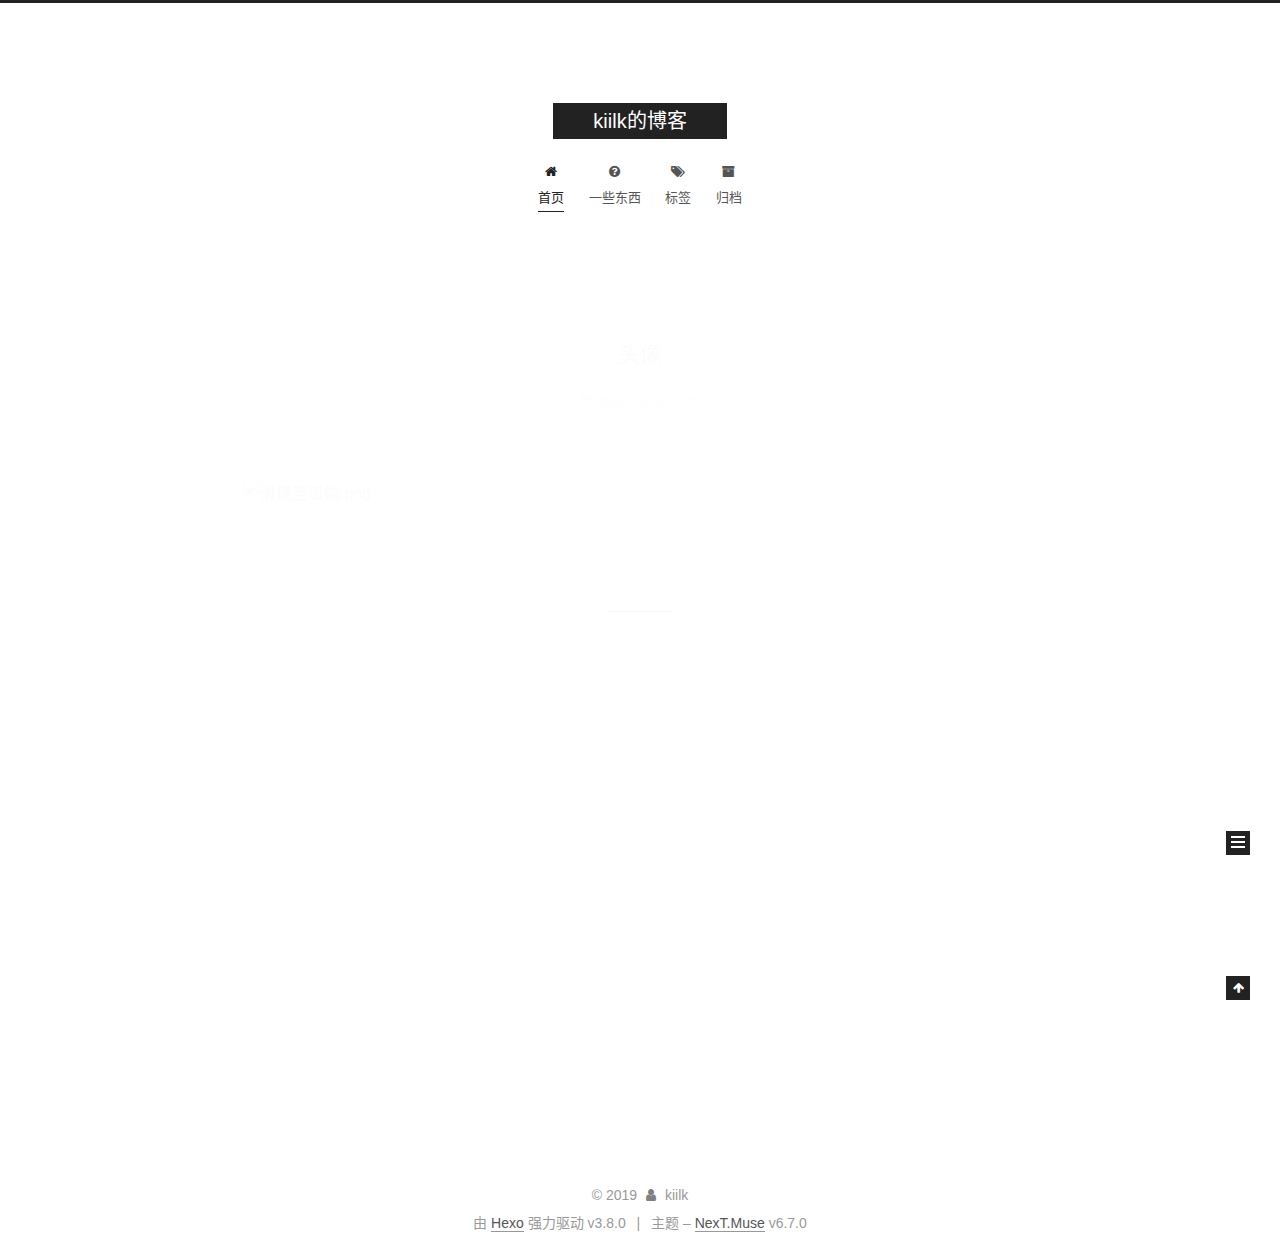
==== commit 77c537ae: "Site updated: 2019-01-25 15:55:09" ====
--- a/index.html
+++ b/index.html
@@ -989,5 +989,11 @@
 
   
 
+<!-- Include quicklink from dist -->
+<script src="dist/quicklink.js"></script>
+<!-- Initialize (you can do this whenever you want) -->
+<script>
+quicklink();
+</script> 
 </body>
 </html>
